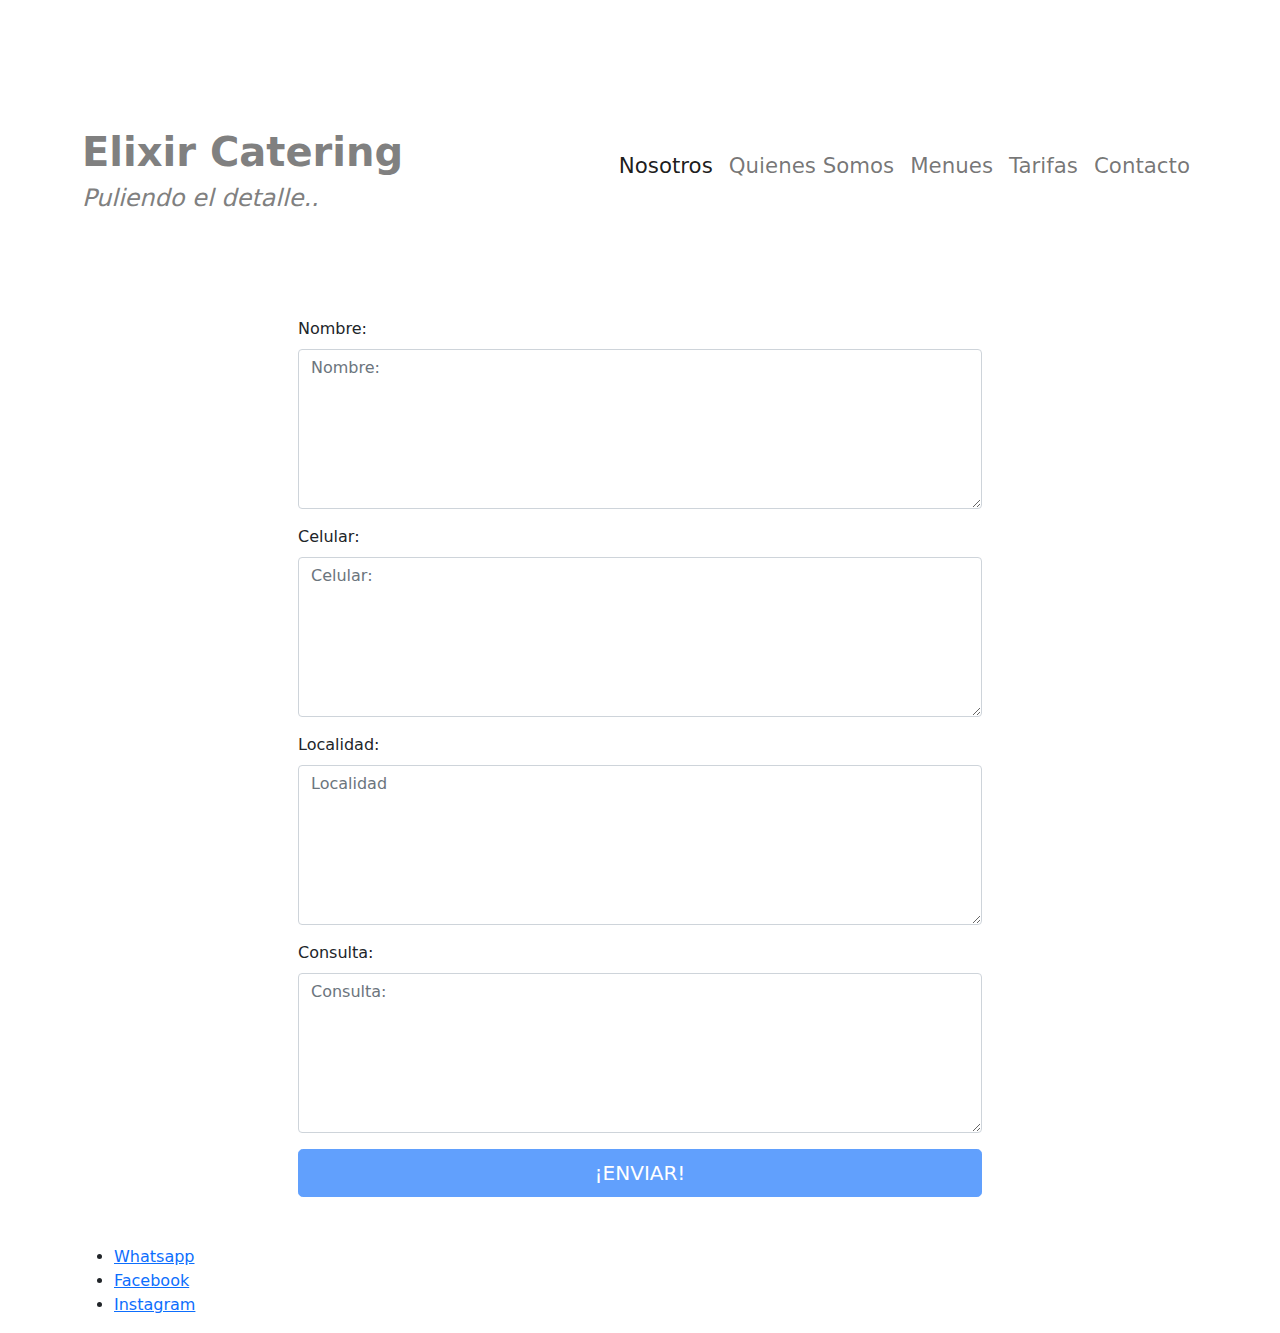
==== archivosHTML/Contactos.html @ 96eec171 "primer commit" ====
<!DOCTYPE html>
<html lang="es">
  <head>
    <meta charset="UTF-8" />
    <meta http-equiv="X-UA-Compatible" content="IE=edge" />
    <meta name="viewport" content="width=device-width, initial-scale=1.0" />
    <meta
      name="descrption"
      content="Somos la empresa numero uno en Catering para TODO tipo de Eventos, ¡Nuestra abundancia y referencias nos abalan!"
    />
    <meta
      name="keywords"
      content="Contacto Elixir Catering, numero de caterings,contacto comida para eventos,Catering, comidas, comidas para eventeos, catering para eventos, cenas, cenas formales, cenas informales, cenas para eventos, almuerzos, fiestas, comidas para fiestas, Elixir Catering"
    />
    <title>Contacto</title>

    <link
      href="https://cdn.jsdelivr.net/npm/bootstrap@5.0.1/dist/css/bootstrap.min.css"
      rel="stylesheet"
      integrity="sha384-+0n0xVW2eSR5OomGNYDnhzAbDsOXxcvSN1TPprVMTNDbiYZCxYbOOl7+AMvyTG2x"
      crossorigin="anonymous"
    />

    <link rel="stylesheet" href="/css/style.css" />
  </head>

  <body class="container">
    <header class="header--global">
      <div class="row">
        <div class="col-md-4 logo--header">
          <h1 class="fw-bold">Elixir Catering</h1>
          <h4 class="fst-italic">Puliendo el detalle..</h4>
        </div>

        <div class="col-md-8 d-flex justify-content-end">
          <nav
            class="navbar navbar-expand-lg navbar-light justify-content-end"
            id=""
          >
            <div class="container-fluid navbar--container-fluid">
              <a class="navbar-brand" href="#"></a>
              <button
                class="navbar-toggler"
                type="button"
                data-bs-toggle="collapse"
                data-bs-target="#navbarNav"
                aria-controls="navbarNav"
                aria-expanded="false"
                aria-label="Toggle navigation"
              >
                <span class="navbar-toggler-icon"></span>
              </button>
              <div
                class="collapse navbar-collapse justify-content-end"
                id="navbarNav"
              >
                <ul class="navbar-nav">
                  <li class="nav-item">
                    <a
                      class="nav-link active"
                      aria-current="page"
                      href="/index.html"
                      >Nosotros</a
                    >
                  </li>
                  <li class="nav-item">
                    <a class="nav-link" href="/archivosHTML/Quienessomos.html"
                      >Quienes Somos</a
                    >
                  </li>
                  <li class="nav-item">
                    <a class="nav-link" href="/archivosHTML/Menues.html"
                      >Menues</a
                    >
                  </li>
                  <li class="nav-item">
                    <a class="nav-link" href="/archivosHTML/Tarifas.html"
                      >Tarifas</a
                    >
                  </li>
                  <li class="nav-item">
                    <a class="nav-link" href="/archivosHTML/Contactos.html"
                      >Contacto</a
                    >
                  </li>
                </ul>
              </div>
            </div>
          </nav>
        </div>
      </div>
    </header>

    <main>
      <div class="container">
        <div class="caja--form">
          <div class="container px-20 my-5">
            <form id="contactForm" data-sb-form-api-token="API_TOKEN">
              <div class="mb-3">
                <label class="form-label" for="nombre">Nombre:</label>
                <textarea
                  class="form-control"
                  id="nombre"
                  type="text"
                  placeholder="Nombre:"
                  style="height: 10rem"
                  data-sb-validations="required"
                ></textarea>
                <div
                  class="invalid-feedback"
                  data-sb-feedback="nombre:required"
                >
                  Nombre: is required.
                </div>
              </div>
              <div class="mb-3">
                <label class="form-label" for="celular">Celular:</label>
                <textarea
                  class="form-control"
                  id="celular"
                  type="text"
                  placeholder="Celular:"
                  style="height: 10rem"
                  data-sb-validations="required"
                ></textarea>
                <div
                  class="invalid-feedback"
                  data-sb-feedback="celular:required"
                >
                  Celular: is required.
                </div>
              </div>
              <div class="mb-3">
                <label class="form-label" for="localidad">Localidad:</label>
                <textarea
                  class="form-control"
                  id="localidad"
                  type="text"
                  placeholder="Localidad"
                  style="height: 10rem"
                  data-sb-validations="required"
                ></textarea>
                <div
                  class="invalid-feedback"
                  data-sb-feedback="localidad:required"
                >
                  Localidad is required.
                </div>
              </div>
              <div class="mb-3">
                <label class="form-label" for="consulta">Consulta:</label>
                <textarea
                  class="form-control"
                  id="consulta"
                  type="text"
                  placeholder="Consulta:"
                  style="height: 10rem"
                  data-sb-validations="required"
                ></textarea>
                <div
                  class="invalid-feedback"
                  data-sb-feedback="consulta:required"
                >
                  Consulta: is required.
                </div>
              </div>
              <div class="d-none" id="submitSuccessMessage">
                <div class="text-center mb-3">
                  <div class="fw-bolder">Form submission successful!</div>
                  <p></p>
                  <a
                    href="https://startbootstrap.com/solution/contact-forms"
                  ></a>
                </div>
              </div>
              <div class="d-none" id="submitErrorMessage">
                <div class="text-center text-danger mb-3">
                  Error sending message!
                </div>
              </div>
              <div class="d-grid">
                <button
                  class="btn btn-primary btn-lg disabled"
                  id="submitButton"
                  type="submit"
                >
                  ¡ENVIAR!
                </button>
              </div>
            </form>
          </div>
          <script src="https://cdn.startbootstrap.com/sb-forms-latest.js"></script>
        </div>
      </div>
      <script src="https://cdn.startbootstrap.com/sb-forms-latest.js"></script>
    </main>

    <footer class="Footer">
      <nav class="NavFooter">
        <ul class="UlFooter">
          <li class="LiF">
            <a href="" class="FooterText"
              ><i class="fab fa-whatsapp"></i> Whatsapp</a
            >
          </li>
          <li class="LiF">
            <a href="" class="FooterText">
              <i class="fab fa-facebook"></i> Facebook</a
            >
          </li>
          <li class="LiF">
            <a href="" class="FooterText">
              <i class="fab fa-instagram"></i> Instagram</a
            >
          </li>
        </ul>
      </nav>
    </footer>

    <script src="bootstrap/dist/js/bootstrap.js"></script>
  </body>
</html>
---- css/style.css ----
/*HEADER*/
.navbar--container-fluid {
  padding-right: 0%;
  padding-top: 2rem;
  margin-top: 2rem;
}

.navbar--container-fluid .navbar-brand {
  padding: 0%;
}

.navbar--container-fluid .navbar-brand #navbarNav {
  font-size: 6rem;
}

.nav-link {
  font-size: 1.33333rem;
}

.logo--header {
  color: gray;
  margin-bottom: 3rem;
}

/*INDEX*/
.caja--index {
  margin-top: 2rem;
  padding-top: 2rem;
}

.titulo--index {
  color: gray;
  margin-top: 4rem;
}

.subtitulo--index {
  font-size: 1.4rem;
}

.Texto--Index {
  font-size: 1.53846rem;
  color: gray;
}

.img--index {
  margin-top: 2rem;
  border-radius: 1rem;
}

.titulo--index {
  color: gray;
}

.clase-1 {
  width: 2rem;
  height: 2rem;
  background-color: green;
  margin-left: 1rem;
}

.clase-2 {
  width: 4rem;
  height: 4rem;
  background-color: green;
  margin-left: 2rem;
}

.clase-3 {
  width: 6rem;
  height: 6rem;
  background-color: green;
  margin-left: 3rem;
}

.clase-4 {
  width: 8rem;
  height: 8rem;
  background-color: green;
  margin-left: 4rem;
}

.clase-5 {
  width: 10rem;
  height: 10rem;
  background-color: green;
  margin-left: 5rem;
}

/*HEADER*/
.header--global {
  margin-top: 2rem;
}

.header--global .navbar--container-fluid {
  padding-right: 0%;
  padding-top: 0%;
  margin-top: 0%;
}

.header--global .navbar--container-fluid .navbar-brand {
  padding: 0%;
}

.header--global .navbar--container-fluid .navbar-brand #navbarNav {
  font-size: 1.33333rem;
}

.header--global .logo--header {
  margin-top: 4rem;
  color: gray;
}

/*quienessomos*/
#Caja-Quienes-Somos {
  margin-top: 4rem;
}

#Caja-Quienes-Somos .objetivo--comoempresa {
  font-size: 2rem;
  color: gray;
}

#Caja-Quienes-Somos .TextoQuienesSomos {
  font-size: 1.4rem;
}

/*HEADER*/
.header--global {
  margin-top: 4rem;
}

.header--global .navbar--container-fluid {
  padding-right: 0%;
  padding-top: 0%;
  margin-top: 0%;
}

.header--global .navbar--container-fluid .navbar-brand {
  padding: 0%;
}

.header--global .navbar--container-fluid .navbar-brand #navbarNav {
  font-size: 1.33333rem;
}

.header--global .logo--header {
  margin-top: 4rem;
  color: gray;
}

/*menues*/
.div-informales {
  margin-bottom: 4rem;
}

.div-informales .SubInformales {
  color: gray;
  font-size: 2rem;
}

.div-informales .TextoInformales {
  font-size: 1.33333rem;
}

.contenedor-formales {
  margin-top: 4rem;
}

.contenedor-formales .SubFormales {
  color: gray;
  font-size: 2rem;
}

.contenedor-formales .TextoFormales {
  font-size: 1.33333rem;
}

/*HEADER*/
.header--global {
  margin-top: 4rem;
}

.header--global .navbar--container-fluid {
  padding-right: 0%;
  padding-top: 0%;
  margin-top: 0%;
}

.header--global .navbar--container-fluid .navbar-brand {
  padding: 0%;
}

.header--global .navbar--container-fluid .navbar-brand #navbarNav {
  font-size: 1.33333rem;
}

.header--global .logo--header {
  margin-top: 4rem;
  color: gray;
}

/*HEADER*/
.header--global {
  margin-top: 4rem;
}

.header--global .navbar--container-fluid {
  padding-right: 0%;
  padding-top: 0%;
  margin-top: 0%;
}

.header--global .navbar--container-fluid .navbar-brand {
  padding: 0%;
}

.header--global .navbar--container-fluid .navbar-brand #navbarNav {
  font-size: 1.33333rem;
}

.header--global .logo--header {
  margin-top: 4rem;
  color: gray;
}

/*contactos*/
#contactForm {
  margin-left: 12rem;
  margin-right: 12rem;
}

.AAASSS {
  font-size: 4rem;
  color: gray;
}

/*!
 * Bootstrap v5.0.2 (https://getbootstrap.com/)
 * Copyright 2011-2021 The Bootstrap Authors
 * Copyright 2011-2021 Twitter, Inc.
 * Licensed under MIT (https://github.com/twbs/bootstrap/blob/main/LICENSE)
 */
:root {
  --bs-blue: #0d6efd;
  --bs-indigo: #6610f2;
  --bs-purple: #6f42c1;
  --bs-pink: #d63384;
  --bs-red: #dc3545;
  --bs-orange: #fd7e14;
  --bs-yellow: #ffc107;
  --bs-green: #198754;
  --bs-teal: #20c997;
  --bs-cyan: #0dcaf0;
  --bs-white: #fff;
  --bs-gray: #6c757d;
  --bs-gray-dark: #343a40;
  --bs-primary: #0d6efd;
  --bs-secondary: #6c757d;
  --bs-success: #198754;
  --bs-info: #0dcaf0;
  --bs-warning: #ffc107;
  --bs-danger: #dc3545;
  --bs-light: #f8f9fa;
  --bs-dark: #212529;
  --bs-font-sans-serif: system-ui, -apple-system, "Segoe UI", Roboto, "Helvetica Neue", Arial, "Noto Sans", "Liberation Sans", sans-serif, "Apple Color Emoji", "Segoe UI Emoji", "Segoe UI Symbol", "Noto Color Emoji";
  --bs-font-monospace: SFMono-Regular, Menlo, Monaco, Consolas, "Liberation Mono", "Courier New", monospace;
  --bs-gradient: linear-gradient(180deg, rgba(255, 255, 255, 0.15), rgba(255, 255, 255, 0));
}

*,
*::before,
*::after {
  -webkit-box-sizing: border-box;
          box-sizing: border-box;
}

@media (prefers-reduced-motion: no-preference) {
  :root {
    scroll-behavior: smooth;
  }
}

body {
  margin: 0;
  font-family: var(--bs-font-sans-serif);
  font-size: 1rem;
  font-weight: 400;
  line-height: 1.5;
  color: #212529;
  background-color: #fff;
  -webkit-text-size-adjust: 100%;
  -webkit-tap-highlight-color: rgba(0, 0, 0, 0);
}

hr {
  margin: 1rem 0;
  color: inherit;
  background-color: currentColor;
  border: 0;
  opacity: 0.25;
}

hr:not([size]) {
  height: 1px;
}

h1, .h1, h2, .h2, h3, .h3, h4, .h4, h5, .h5, h6, .h6 {
  margin-top: 0;
  margin-bottom: 0.5rem;
  font-weight: 500;
  line-height: 1.2;
}

h1, .h1 {
  font-size: calc(1.375rem + 1.5vw);
}

@media (min-width: 1200px) {
  h1, .h1 {
    font-size: 2.5rem;
  }
}

h2, .h2 {
  font-size: calc(1.325rem + 0.9vw);
}

@media (min-width: 1200px) {
  h2, .h2 {
    font-size: 2rem;
  }
}

h3, .h3 {
  font-size: calc(1.3rem + 0.6vw);
}

@media (min-width: 1200px) {
  h3, .h3 {
    font-size: 1.75rem;
  }
}

h4, .h4 {
  font-size: calc(1.275rem + 0.3vw);
}

@media (min-width: 1200px) {
  h4, .h4 {
    font-size: 1.5rem;
  }
}

h5, .h5 {
  font-size: 1.25rem;
}

h6, .h6 {
  font-size: 1rem;
}

p {
  margin-top: 0;
  margin-bottom: 1rem;
}

abbr[title],
abbr[data-bs-original-title] {
  -webkit-text-decoration: underline dotted;
          text-decoration: underline dotted;
  cursor: help;
  text-decoration-skip-ink: none;
}

address {
  margin-bottom: 1rem;
  font-style: normal;
  line-height: inherit;
}

ol,
ul {
  padding-left: 2rem;
}

ol,
ul,
dl {
  margin-top: 0;
  margin-bottom: 1rem;
}

ol ol,
ul ul,
ol ul,
ul ol {
  margin-bottom: 0;
}

dt {
  font-weight: 700;
}

dd {
  margin-bottom: .5rem;
  margin-left: 0;
}

blockquote {
  margin: 0 0 1rem;
}

b,
strong {
  font-weight: bolder;
}

small, .small {
  font-size: 0.875em;
}

mark, .mark {
  padding: 0.2em;
  background-color: #fcf8e3;
}

sub,
sup {
  position: relative;
  font-size: 0.75em;
  line-height: 0;
  vertical-align: baseline;
}

sub {
  bottom: -.25em;
}

sup {
  top: -.5em;
}

a {
  color: #0d6efd;
  text-decoration: underline;
}

a:hover {
  color: #0a58ca;
}

a:not([href]):not([class]), a:not([href]):not([class]):hover {
  color: inherit;
  text-decoration: none;
}

pre,
code,
kbd,
samp {
  font-family: var(--bs-font-monospace);
  font-size: 1em;
  direction: ltr /* rtl:ignore */;
  unicode-bidi: bidi-override;
}

pre {
  display: block;
  margin-top: 0;
  margin-bottom: 1rem;
  overflow: auto;
  font-size: 0.875em;
}

pre code {
  font-size: inherit;
  color: inherit;
  word-break: normal;
}

code {
  font-size: 0.875em;
  color: #d63384;
  word-wrap: break-word;
}

a > code {
  color: inherit;
}

kbd {
  padding: 0.2rem 0.4rem;
  font-size: 0.875em;
  color: #fff;
  background-color: #212529;
  border-radius: 0.2rem;
}

kbd kbd {
  padding: 0;
  font-size: 1em;
  font-weight: 700;
}

figure {
  margin: 0 0 1rem;
}

img,
svg {
  vertical-align: middle;
}

table {
  caption-side: bottom;
  border-collapse: collapse;
}

caption {
  padding-top: 0.5rem;
  padding-bottom: 0.5rem;
  color: #6c757d;
  text-align: left;
}

th {
  text-align: inherit;
  text-align: -webkit-match-parent;
}

thead,
tbody,
tfoot,
tr,
td,
th {
  border-color: inherit;
  border-style: solid;
  border-width: 0;
}

label {
  display: inline-block;
}

button {
  border-radius: 0;
}

button:focus:not(:focus-visible) {
  outline: 0;
}

input,
button,
select,
optgroup,
textarea {
  margin: 0;
  font-family: inherit;
  font-size: inherit;
  line-height: inherit;
}

button,
select {
  text-transform: none;
}

[role="button"] {
  cursor: pointer;
}

select {
  word-wrap: normal;
}

select:disabled {
  opacity: 1;
}

[list]::-webkit-calendar-picker-indicator {
  display: none;
}

button,
[type="button"],
[type="reset"],
[type="submit"] {
  -webkit-appearance: button;
}

button:not(:disabled),
[type="button"]:not(:disabled),
[type="reset"]:not(:disabled),
[type="submit"]:not(:disabled) {
  cursor: pointer;
}

::-moz-focus-inner {
  padding: 0;
  border-style: none;
}

textarea {
  resize: vertical;
}

fieldset {
  min-width: 0;
  padding: 0;
  margin: 0;
  border: 0;
}

legend {
  float: left;
  width: 100%;
  padding: 0;
  margin-bottom: 0.5rem;
  font-size: calc(1.275rem + 0.3vw);
  line-height: inherit;
}

@media (min-width: 1200px) {
  legend {
    font-size: 1.5rem;
  }
}

legend + * {
  clear: left;
}

::-webkit-datetime-edit-fields-wrapper,
::-webkit-datetime-edit-text,
::-webkit-datetime-edit-minute,
::-webkit-datetime-edit-hour-field,
::-webkit-datetime-edit-day-field,
::-webkit-datetime-edit-month-field,
::-webkit-datetime-edit-year-field {
  padding: 0;
}

::-webkit-inner-spin-button {
  height: auto;
}

[type="search"] {
  outline-offset: -2px;
  -webkit-appearance: textfield;
}

/* rtl:raw:
[type="tel"],
[type="url"],
[type="email"],
[type="number"] {
  direction: ltr;
}
*/
::-webkit-search-decoration {
  -webkit-appearance: none;
}

::-webkit-color-swatch-wrapper {
  padding: 0;
}

::file-selector-button {
  font: inherit;
}

::-webkit-file-upload-button {
  font: inherit;
  -webkit-appearance: button;
}

output {
  display: inline-block;
}

iframe {
  border: 0;
}

summary {
  display: list-item;
  cursor: pointer;
}

progress {
  vertical-align: baseline;
}

[hidden] {
  display: none !important;
}

.lead {
  font-size: 1.25rem;
  font-weight: 300;
}

.display-1 {
  font-size: calc(1.625rem + 4.5vw);
  font-weight: 300;
  line-height: 1.2;
}

@media (min-width: 1200px) {
  .display-1 {
    font-size: 5rem;
  }
}

.display-2 {
  font-size: calc(1.575rem + 3.9vw);
  font-weight: 300;
  line-height: 1.2;
}

@media (min-width: 1200px) {
  .display-2 {
    font-size: 4.5rem;
  }
}

.display-3 {
  font-size: calc(1.525rem + 3.3vw);
  font-weight: 300;
  line-height: 1.2;
}

@media (min-width: 1200px) {
  .display-3 {
    font-size: 4rem;
  }
}

.display-4 {
  font-size: calc(1.475rem + 2.7vw);
  font-weight: 300;
  line-height: 1.2;
}

@media (min-width: 1200px) {
  .display-4 {
    font-size: 3.5rem;
  }
}

.display-5 {
  font-size: calc(1.425rem + 2.1vw);
  font-weight: 300;
  line-height: 1.2;
}

@media (min-width: 1200px) {
  .display-5 {
    font-size: 3rem;
  }
}

.display-6 {
  font-size: calc(1.375rem + 1.5vw);
  font-weight: 300;
  line-height: 1.2;
}

@media (min-width: 1200px) {
  .display-6 {
    font-size: 2.5rem;
  }
}

.list-unstyled {
  padding-left: 0;
  list-style: none;
}

.list-inline {
  padding-left: 0;
  list-style: none;
}

.list-inline-item {
  display: inline-block;
}

.list-inline-item:not(:last-child) {
  margin-right: 0.5rem;
}

.initialism {
  font-size: 0.875em;
  text-transform: uppercase;
}

.blockquote {
  margin-bottom: 1rem;
  font-size: 1.25rem;
}

.blockquote > :last-child {
  margin-bottom: 0;
}

.blockquote-footer {
  margin-top: -1rem;
  margin-bottom: 1rem;
  font-size: 0.875em;
  color: #6c757d;
}

.blockquote-footer::before {
  content: "\2014\00A0";
}

.img-fluid {
  max-width: 100%;
  height: auto;
}

.img-thumbnail {
  padding: 0.25rem;
  background-color: #fff;
  border: 1px solid #dee2e6;
  border-radius: 0.25rem;
  max-width: 100%;
  height: auto;
}

.figure {
  display: inline-block;
}

.figure-img {
  margin-bottom: 0.5rem;
  line-height: 1;
}

.figure-caption {
  font-size: 0.875em;
  color: #6c757d;
}

.container,
.container-fluid,
.container-sm,
.container-md,
.container-lg,
.container-xl,
.container-xxl {
  width: 100%;
  padding-right: var(--bs-gutter-x, 0.75rem);
  padding-left: var(--bs-gutter-x, 0.75rem);
  margin-right: auto;
  margin-left: auto;
}

@media (min-width: 576px) {
  .container, .container-sm {
    max-width: 540px;
  }
}

@media (min-width: 768px) {
  .container, .container-sm, .container-md {
    max-width: 720px;
  }
}

@media (min-width: 992px) {
  .container, .container-sm, .container-md, .container-lg {
    max-width: 960px;
  }
}

@media (min-width: 1200px) {
  .container, .container-sm, .container-md, .container-lg, .container-xl {
    max-width: 1140px;
  }
}

@media (min-width: 1400px) {
  .container, .container-sm, .container-md, .container-lg, .container-xl, .container-xxl {
    max-width: 1320px;
  }
}

.row {
  --bs-gutter-x: 1.5rem;
  --bs-gutter-y: 0;
  display: -webkit-box;
  display: -ms-flexbox;
  display: flex;
  -ms-flex-wrap: wrap;
      flex-wrap: wrap;
  margin-top: calc(var(--bs-gutter-y) * -1);
  margin-right: calc(var(--bs-gutter-x) * -.5);
  margin-left: calc(var(--bs-gutter-x) * -.5);
}

.row > * {
  -ms-flex-negative: 0;
      flex-shrink: 0;
  width: 100%;
  max-width: 100%;
  padding-right: calc(var(--bs-gutter-x) * .5);
  padding-left: calc(var(--bs-gutter-x) * .5);
  margin-top: var(--bs-gutter-y);
}

.col {
  -webkit-box-flex: 1;
      -ms-flex: 1 0 0%;
          flex: 1 0 0%;
}

.row-cols-auto > * {
  -webkit-box-flex: 0;
      -ms-flex: 0 0 auto;
          flex: 0 0 auto;
  width: auto;
}

.row-cols-1 > * {
  -webkit-box-flex: 0;
      -ms-flex: 0 0 auto;
          flex: 0 0 auto;
  width: 100%;
}

.row-cols-2 > * {
  -webkit-box-flex: 0;
      -ms-flex: 0 0 auto;
          flex: 0 0 auto;
  width: 50%;
}

.row-cols-3 > * {
  -webkit-box-flex: 0;
      -ms-flex: 0 0 auto;
          flex: 0 0 auto;
  width: 33.33333%;
}

.row-cols-4 > * {
  -webkit-box-flex: 0;
      -ms-flex: 0 0 auto;
          flex: 0 0 auto;
  width: 25%;
}

.row-cols-5 > * {
  -webkit-box-flex: 0;
      -ms-flex: 0 0 auto;
          flex: 0 0 auto;
  width: 20%;
}

.row-cols-6 > * {
  -webkit-box-flex: 0;
      -ms-flex: 0 0 auto;
          flex: 0 0 auto;
  width: 16.66667%;
}

@media (min-width: 576px) {
  .col-sm {
    -webkit-box-flex: 1;
        -ms-flex: 1 0 0%;
            flex: 1 0 0%;
  }
  .row-cols-sm-auto > * {
    -webkit-box-flex: 0;
        -ms-flex: 0 0 auto;
            flex: 0 0 auto;
    width: auto;
  }
  .row-cols-sm-1 > * {
    -webkit-box-flex: 0;
        -ms-flex: 0 0 auto;
            flex: 0 0 auto;
    width: 100%;
  }
  .row-cols-sm-2 > * {
    -webkit-box-flex: 0;
        -ms-flex: 0 0 auto;
            flex: 0 0 auto;
    width: 50%;
  }
  .row-cols-sm-3 > * {
    -webkit-box-flex: 0;
        -ms-flex: 0 0 auto;
            flex: 0 0 auto;
    width: 33.33333%;
  }
  .row-cols-sm-4 > * {
    -webkit-box-flex: 0;
        -ms-flex: 0 0 auto;
            flex: 0 0 auto;
    width: 25%;
  }
  .row-cols-sm-5 > * {
    -webkit-box-flex: 0;
        -ms-flex: 0 0 auto;
            flex: 0 0 auto;
    width: 20%;
  }
  .row-cols-sm-6 > * {
    -webkit-box-flex: 0;
        -ms-flex: 0 0 auto;
            flex: 0 0 auto;
    width: 16.66667%;
  }
}

@media (min-width: 768px) {
  .col-md {
    -webkit-box-flex: 1;
        -ms-flex: 1 0 0%;
            flex: 1 0 0%;
  }
  .row-cols-md-auto > * {
    -webkit-box-flex: 0;
        -ms-flex: 0 0 auto;
            flex: 0 0 auto;
    width: auto;
  }
  .row-cols-md-1 > * {
    -webkit-box-flex: 0;
        -ms-flex: 0 0 auto;
            flex: 0 0 auto;
    width: 100%;
  }
  .row-cols-md-2 > * {
    -webkit-box-flex: 0;
        -ms-flex: 0 0 auto;
            flex: 0 0 auto;
    width: 50%;
  }
  .row-cols-md-3 > * {
    -webkit-box-flex: 0;
        -ms-flex: 0 0 auto;
            flex: 0 0 auto;
    width: 33.33333%;
  }
  .row-cols-md-4 > * {
    -webkit-box-flex: 0;
        -ms-flex: 0 0 auto;
            flex: 0 0 auto;
    width: 25%;
  }
  .row-cols-md-5 > * {
    -webkit-box-flex: 0;
        -ms-flex: 0 0 auto;
            flex: 0 0 auto;
    width: 20%;
  }
  .row-cols-md-6 > * {
    -webkit-box-flex: 0;
        -ms-flex: 0 0 auto;
            flex: 0 0 auto;
    width: 16.66667%;
  }
}

@media (min-width: 992px) {
  .col-lg {
    -webkit-box-flex: 1;
        -ms-flex: 1 0 0%;
            flex: 1 0 0%;
  }
  .row-cols-lg-auto > * {
    -webkit-box-flex: 0;
        -ms-flex: 0 0 auto;
            flex: 0 0 auto;
    width: auto;
  }
  .row-cols-lg-1 > * {
    -webkit-box-flex: 0;
        -ms-flex: 0 0 auto;
            flex: 0 0 auto;
    width: 100%;
  }
  .row-cols-lg-2 > * {
    -webkit-box-flex: 0;
        -ms-flex: 0 0 auto;
            flex: 0 0 auto;
    width: 50%;
  }
  .row-cols-lg-3 > * {
    -webkit-box-flex: 0;
        -ms-flex: 0 0 auto;
            flex: 0 0 auto;
    width: 33.33333%;
  }
  .row-cols-lg-4 > * {
    -webkit-box-flex: 0;
        -ms-flex: 0 0 auto;
            flex: 0 0 auto;
    width: 25%;
  }
  .row-cols-lg-5 > * {
    -webkit-box-flex: 0;
        -ms-flex: 0 0 auto;
            flex: 0 0 auto;
    width: 20%;
  }
  .row-cols-lg-6 > * {
    -webkit-box-flex: 0;
        -ms-flex: 0 0 auto;
            flex: 0 0 auto;
    width: 16.66667%;
  }
}

@media (min-width: 1200px) {
  .col-xl {
    -webkit-box-flex: 1;
        -ms-flex: 1 0 0%;
            flex: 1 0 0%;
  }
  .row-cols-xl-auto > * {
    -webkit-box-flex: 0;
        -ms-flex: 0 0 auto;
            flex: 0 0 auto;
    width: auto;
  }
  .row-cols-xl-1 > * {
    -webkit-box-flex: 0;
        -ms-flex: 0 0 auto;
            flex: 0 0 auto;
    width: 100%;
  }
  .row-cols-xl-2 > * {
    -webkit-box-flex: 0;
        -ms-flex: 0 0 auto;
            flex: 0 0 auto;
    width: 50%;
  }
  .row-cols-xl-3 > * {
    -webkit-box-flex: 0;
        -ms-flex: 0 0 auto;
            flex: 0 0 auto;
    width: 33.33333%;
  }
  .row-cols-xl-4 > * {
    -webkit-box-flex: 0;
        -ms-flex: 0 0 auto;
            flex: 0 0 auto;
    width: 25%;
  }
  .row-cols-xl-5 > * {
    -webkit-box-flex: 0;
        -ms-flex: 0 0 auto;
            flex: 0 0 auto;
    width: 20%;
  }
  .row-cols-xl-6 > * {
    -webkit-box-flex: 0;
        -ms-flex: 0 0 auto;
            flex: 0 0 auto;
    width: 16.66667%;
  }
}

@media (min-width: 1400px) {
  .col-xxl {
    -webkit-box-flex: 1;
        -ms-flex: 1 0 0%;
            flex: 1 0 0%;
  }
  .row-cols-xxl-auto > * {
    -webkit-box-flex: 0;
        -ms-flex: 0 0 auto;
            flex: 0 0 auto;
    width: auto;
  }
  .row-cols-xxl-1 > * {
    -webkit-box-flex: 0;
        -ms-flex: 0 0 auto;
            flex: 0 0 auto;
    width: 100%;
  }
  .row-cols-xxl-2 > * {
    -webkit-box-flex: 0;
        -ms-flex: 0 0 auto;
            flex: 0 0 auto;
    width: 50%;
  }
  .row-cols-xxl-3 > * {
    -webkit-box-flex: 0;
        -ms-flex: 0 0 auto;
            flex: 0 0 auto;
    width: 33.33333%;
  }
  .row-cols-xxl-4 > * {
    -webkit-box-flex: 0;
        -ms-flex: 0 0 auto;
            flex: 0 0 auto;
    width: 25%;
  }
  .row-cols-xxl-5 > * {
    -webkit-box-flex: 0;
        -ms-flex: 0 0 auto;
            flex: 0 0 auto;
    width: 20%;
  }
  .row-cols-xxl-6 > * {
    -webkit-box-flex: 0;
        -ms-flex: 0 0 auto;
            flex: 0 0 auto;
    width: 16.66667%;
  }
}

.col-auto {
  -webkit-box-flex: 0;
      -ms-flex: 0 0 auto;
          flex: 0 0 auto;
  width: auto;
}

.col-1 {
  -webkit-box-flex: 0;
      -ms-flex: 0 0 auto;
          flex: 0 0 auto;
  width: 8.33333%;
}

.col-2 {
  -webkit-box-flex: 0;
      -ms-flex: 0 0 auto;
          flex: 0 0 auto;
  width: 16.66667%;
}

.col-3 {
  -webkit-box-flex: 0;
      -ms-flex: 0 0 auto;
          flex: 0 0 auto;
  width: 25%;
}

.col-4 {
  -webkit-box-flex: 0;
      -ms-flex: 0 0 auto;
          flex: 0 0 auto;
  width: 33.33333%;
}

.col-5 {
  -webkit-box-flex: 0;
      -ms-flex: 0 0 auto;
          flex: 0 0 auto;
  width: 41.66667%;
}

.col-6 {
  -webkit-box-flex: 0;
      -ms-flex: 0 0 auto;
          flex: 0 0 auto;
  width: 50%;
}

.col-7 {
  -webkit-box-flex: 0;
      -ms-flex: 0 0 auto;
          flex: 0 0 auto;
  width: 58.33333%;
}

.col-8 {
  -webkit-box-flex: 0;
      -ms-flex: 0 0 auto;
          flex: 0 0 auto;
  width: 66.66667%;
}

.col-9 {
  -webkit-box-flex: 0;
      -ms-flex: 0 0 auto;
          flex: 0 0 auto;
  width: 75%;
}

.col-10 {
  -webkit-box-flex: 0;
      -ms-flex: 0 0 auto;
          flex: 0 0 auto;
  width: 83.33333%;
}

.col-11 {
  -webkit-box-flex: 0;
      -ms-flex: 0 0 auto;
          flex: 0 0 auto;
  width: 91.66667%;
}

.col-12 {
  -webkit-box-flex: 0;
      -ms-flex: 0 0 auto;
          flex: 0 0 auto;
  width: 100%;
}

.offset-1 {
  margin-left: 8.33333%;
}

.offset-2 {
  margin-left: 16.66667%;
}

.offset-3 {
  margin-left: 25%;
}

.offset-4 {
  margin-left: 33.33333%;
}

.offset-5 {
  margin-left: 41.66667%;
}

.offset-6 {
  margin-left: 50%;
}

.offset-7 {
  margin-left: 58.33333%;
}

.offset-8 {
  margin-left: 66.66667%;
}

.offset-9 {
  margin-left: 75%;
}

.offset-10 {
  margin-left: 83.33333%;
}

.offset-11 {
  margin-left: 91.66667%;
}

.g-0,
.gx-0 {
  --bs-gutter-x: 0;
}

.g-0,
.gy-0 {
  --bs-gutter-y: 0;
}

.g-1,
.gx-1 {
  --bs-gutter-x: 0.25rem;
}

.g-1,
.gy-1 {
  --bs-gutter-y: 0.25rem;
}

.g-2,
.gx-2 {
  --bs-gutter-x: 0.5rem;
}

.g-2,
.gy-2 {
  --bs-gutter-y: 0.5rem;
}

.g-3,
.gx-3 {
  --bs-gutter-x: 1rem;
}

.g-3,
.gy-3 {
  --bs-gutter-y: 1rem;
}

.g-4,
.gx-4 {
  --bs-gutter-x: 1.5rem;
}

.g-4,
.gy-4 {
  --bs-gutter-y: 1.5rem;
}

.g-5,
.gx-5 {
  --bs-gutter-x: 3rem;
}

.g-5,
.gy-5 {
  --bs-gutter-y: 3rem;
}

@media (min-width: 576px) {
  .col-sm-auto {
    -webkit-box-flex: 0;
        -ms-flex: 0 0 auto;
            flex: 0 0 auto;
    width: auto;
  }
  .col-sm-1 {
    -webkit-box-flex: 0;
        -ms-flex: 0 0 auto;
            flex: 0 0 auto;
    width: 8.33333%;
  }
  .col-sm-2 {
    -webkit-box-flex: 0;
        -ms-flex: 0 0 auto;
            flex: 0 0 auto;
    width: 16.66667%;
  }
  .col-sm-3 {
    -webkit-box-flex: 0;
        -ms-flex: 0 0 auto;
            flex: 0 0 auto;
    width: 25%;
  }
  .col-sm-4 {
    -webkit-box-flex: 0;
        -ms-flex: 0 0 auto;
            flex: 0 0 auto;
    width: 33.33333%;
  }
  .col-sm-5 {
    -webkit-box-flex: 0;
        -ms-flex: 0 0 auto;
            flex: 0 0 auto;
    width: 41.66667%;
  }
  .col-sm-6 {
    -webkit-box-flex: 0;
        -ms-flex: 0 0 auto;
            flex: 0 0 auto;
    width: 50%;
  }
  .col-sm-7 {
    -webkit-box-flex: 0;
        -ms-flex: 0 0 auto;
            flex: 0 0 auto;
    width: 58.33333%;
  }
  .col-sm-8 {
    -webkit-box-flex: 0;
        -ms-flex: 0 0 auto;
            flex: 0 0 auto;
    width: 66.66667%;
  }
  .col-sm-9 {
    -webkit-box-flex: 0;
        -ms-flex: 0 0 auto;
            flex: 0 0 auto;
    width: 75%;
  }
  .col-sm-10 {
    -webkit-box-flex: 0;
        -ms-flex: 0 0 auto;
            flex: 0 0 auto;
    width: 83.33333%;
  }
  .col-sm-11 {
    -webkit-box-flex: 0;
        -ms-flex: 0 0 auto;
            flex: 0 0 auto;
    width: 91.66667%;
  }
  .col-sm-12 {
    -webkit-box-flex: 0;
        -ms-flex: 0 0 auto;
            flex: 0 0 auto;
    width: 100%;
  }
  .offset-sm-0 {
    margin-left: 0;
  }
  .offset-sm-1 {
    margin-left: 8.33333%;
  }
  .offset-sm-2 {
    margin-left: 16.66667%;
  }
  .offset-sm-3 {
    margin-left: 25%;
  }
  .offset-sm-4 {
    margin-left: 33.33333%;
  }
  .offset-sm-5 {
    margin-left: 41.66667%;
  }
  .offset-sm-6 {
    margin-left: 50%;
  }
  .offset-sm-7 {
    margin-left: 58.33333%;
  }
  .offset-sm-8 {
    margin-left: 66.66667%;
  }
  .offset-sm-9 {
    margin-left: 75%;
  }
  .offset-sm-10 {
    margin-left: 83.33333%;
  }
  .offset-sm-11 {
    margin-left: 91.66667%;
  }
  .g-sm-0,
  .gx-sm-0 {
    --bs-gutter-x: 0;
  }
  .g-sm-0,
  .gy-sm-0 {
    --bs-gutter-y: 0;
  }
  .g-sm-1,
  .gx-sm-1 {
    --bs-gutter-x: 0.25rem;
  }
  .g-sm-1,
  .gy-sm-1 {
    --bs-gutter-y: 0.25rem;
  }
  .g-sm-2,
  .gx-sm-2 {
    --bs-gutter-x: 0.5rem;
  }
  .g-sm-2,
  .gy-sm-2 {
    --bs-gutter-y: 0.5rem;
  }
  .g-sm-3,
  .gx-sm-3 {
    --bs-gutter-x: 1rem;
  }
  .g-sm-3,
  .gy-sm-3 {
    --bs-gutter-y: 1rem;
  }
  .g-sm-4,
  .gx-sm-4 {
    --bs-gutter-x: 1.5rem;
  }
  .g-sm-4,
  .gy-sm-4 {
    --bs-gutter-y: 1.5rem;
  }
  .g-sm-5,
  .gx-sm-5 {
    --bs-gutter-x: 3rem;
  }
  .g-sm-5,
  .gy-sm-5 {
    --bs-gutter-y: 3rem;
  }
}

@media (min-width: 768px) {
  .col-md-auto {
    -webkit-box-flex: 0;
        -ms-flex: 0 0 auto;
            flex: 0 0 auto;
    width: auto;
  }
  .col-md-1 {
    -webkit-box-flex: 0;
        -ms-flex: 0 0 auto;
            flex: 0 0 auto;
    width: 8.33333%;
  }
  .col-md-2 {
    -webkit-box-flex: 0;
        -ms-flex: 0 0 auto;
            flex: 0 0 auto;
    width: 16.66667%;
  }
  .col-md-3 {
    -webkit-box-flex: 0;
        -ms-flex: 0 0 auto;
            flex: 0 0 auto;
    width: 25%;
  }
  .col-md-4 {
    -webkit-box-flex: 0;
        -ms-flex: 0 0 auto;
            flex: 0 0 auto;
    width: 33.33333%;
  }
  .col-md-5 {
    -webkit-box-flex: 0;
        -ms-flex: 0 0 auto;
            flex: 0 0 auto;
    width: 41.66667%;
  }
  .col-md-6 {
    -webkit-box-flex: 0;
        -ms-flex: 0 0 auto;
            flex: 0 0 auto;
    width: 50%;
  }
  .col-md-7 {
    -webkit-box-flex: 0;
        -ms-flex: 0 0 auto;
            flex: 0 0 auto;
    width: 58.33333%;
  }
  .col-md-8 {
    -webkit-box-flex: 0;
        -ms-flex: 0 0 auto;
            flex: 0 0 auto;
    width: 66.66667%;
  }
  .col-md-9 {
    -webkit-box-flex: 0;
        -ms-flex: 0 0 auto;
            flex: 0 0 auto;
    width: 75%;
  }
  .col-md-10 {
    -webkit-box-flex: 0;
        -ms-flex: 0 0 auto;
            flex: 0 0 auto;
    width: 83.33333%;
  }
  .col-md-11 {
    -webkit-box-flex: 0;
        -ms-flex: 0 0 auto;
            flex: 0 0 auto;
    width: 91.66667%;
  }
  .col-md-12 {
    -webkit-box-flex: 0;
        -ms-flex: 0 0 auto;
            flex: 0 0 auto;
    width: 100%;
  }
  .offset-md-0 {
    margin-left: 0;
  }
  .offset-md-1 {
    margin-left: 8.33333%;
  }
  .offset-md-2 {
    margin-left: 16.66667%;
  }
  .offset-md-3 {
    margin-left: 25%;
  }
  .offset-md-4 {
    margin-left: 33.33333%;
  }
  .offset-md-5 {
    margin-left: 41.66667%;
  }
  .offset-md-6 {
    margin-left: 50%;
  }
  .offset-md-7 {
    margin-left: 58.33333%;
  }
  .offset-md-8 {
    margin-left: 66.66667%;
  }
  .offset-md-9 {
    margin-left: 75%;
  }
  .offset-md-10 {
    margin-left: 83.33333%;
  }
  .offset-md-11 {
    margin-left: 91.66667%;
  }
  .g-md-0,
  .gx-md-0 {
    --bs-gutter-x: 0;
  }
  .g-md-0,
  .gy-md-0 {
    --bs-gutter-y: 0;
  }
  .g-md-1,
  .gx-md-1 {
    --bs-gutter-x: 0.25rem;
  }
  .g-md-1,
  .gy-md-1 {
    --bs-gutter-y: 0.25rem;
  }
  .g-md-2,
  .gx-md-2 {
    --bs-gutter-x: 0.5rem;
  }
  .g-md-2,
  .gy-md-2 {
    --bs-gutter-y: 0.5rem;
  }
  .g-md-3,
  .gx-md-3 {
    --bs-gutter-x: 1rem;
  }
  .g-md-3,
  .gy-md-3 {
    --bs-gutter-y: 1rem;
  }
  .g-md-4,
  .gx-md-4 {
    --bs-gutter-x: 1.5rem;
  }
  .g-md-4,
  .gy-md-4 {
    --bs-gutter-y: 1.5rem;
  }
  .g-md-5,
  .gx-md-5 {
    --bs-gutter-x: 3rem;
  }
  .g-md-5,
  .gy-md-5 {
    --bs-gutter-y: 3rem;
  }
}

@media (min-width: 992px) {
  .col-lg-auto {
    -webkit-box-flex: 0;
        -ms-flex: 0 0 auto;
            flex: 0 0 auto;
    width: auto;
  }
  .col-lg-1 {
    -webkit-box-flex: 0;
        -ms-flex: 0 0 auto;
            flex: 0 0 auto;
    width: 8.33333%;
  }
  .col-lg-2 {
    -webkit-box-flex: 0;
        -ms-flex: 0 0 auto;
            flex: 0 0 auto;
    width: 16.66667%;
  }
  .col-lg-3 {
    -webkit-box-flex: 0;
        -ms-flex: 0 0 auto;
            flex: 0 0 auto;
    width: 25%;
  }
  .col-lg-4 {
    -webkit-box-flex: 0;
        -ms-flex: 0 0 auto;
            flex: 0 0 auto;
    width: 33.33333%;
  }
  .col-lg-5 {
    -webkit-box-flex: 0;
        -ms-flex: 0 0 auto;
            flex: 0 0 auto;
    width: 41.66667%;
  }
  .col-lg-6 {
    -webkit-box-flex: 0;
        -ms-flex: 0 0 auto;
            flex: 0 0 auto;
    width: 50%;
  }
  .col-lg-7 {
    -webkit-box-flex: 0;
        -ms-flex: 0 0 auto;
            flex: 0 0 auto;
    width: 58.33333%;
  }
  .col-lg-8 {
    -webkit-box-flex: 0;
        -ms-flex: 0 0 auto;
            flex: 0 0 auto;
    width: 66.66667%;
  }
  .col-lg-9 {
    -webkit-box-flex: 0;
        -ms-flex: 0 0 auto;
            flex: 0 0 auto;
    width: 75%;
  }
  .col-lg-10 {
    -webkit-box-flex: 0;
        -ms-flex: 0 0 auto;
            flex: 0 0 auto;
    width: 83.33333%;
  }
  .col-lg-11 {
    -webkit-box-flex: 0;
        -ms-flex: 0 0 auto;
            flex: 0 0 auto;
    width: 91.66667%;
  }
  .col-lg-12 {
    -webkit-box-flex: 0;
        -ms-flex: 0 0 auto;
            flex: 0 0 auto;
    width: 100%;
  }
  .offset-lg-0 {
    margin-left: 0;
  }
  .offset-lg-1 {
    margin-left: 8.33333%;
  }
  .offset-lg-2 {
    margin-left: 16.66667%;
  }
  .offset-lg-3 {
    margin-left: 25%;
  }
  .offset-lg-4 {
    margin-left: 33.33333%;
  }
  .offset-lg-5 {
    margin-left: 41.66667%;
  }
  .offset-lg-6 {
    margin-left: 50%;
  }
  .offset-lg-7 {
    margin-left: 58.33333%;
  }
  .offset-lg-8 {
    margin-left: 66.66667%;
  }
  .offset-lg-9 {
    margin-left: 75%;
  }
  .offset-lg-10 {
    margin-left: 83.33333%;
  }
  .offset-lg-11 {
    margin-left: 91.66667%;
  }
  .g-lg-0,
  .gx-lg-0 {
    --bs-gutter-x: 0;
  }
  .g-lg-0,
  .gy-lg-0 {
    --bs-gutter-y: 0;
  }
  .g-lg-1,
  .gx-lg-1 {
    --bs-gutter-x: 0.25rem;
  }
  .g-lg-1,
  .gy-lg-1 {
    --bs-gutter-y: 0.25rem;
  }
  .g-lg-2,
  .gx-lg-2 {
    --bs-gutter-x: 0.5rem;
  }
  .g-lg-2,
  .gy-lg-2 {
    --bs-gutter-y: 0.5rem;
  }
  .g-lg-3,
  .gx-lg-3 {
    --bs-gutter-x: 1rem;
  }
  .g-lg-3,
  .gy-lg-3 {
    --bs-gutter-y: 1rem;
  }
  .g-lg-4,
  .gx-lg-4 {
    --bs-gutter-x: 1.5rem;
  }
  .g-lg-4,
  .gy-lg-4 {
    --bs-gutter-y: 1.5rem;
  }
  .g-lg-5,
  .gx-lg-5 {
    --bs-gutter-x: 3rem;
  }
  .g-lg-5,
  .gy-lg-5 {
    --bs-gutter-y: 3rem;
  }
}

@media (min-width: 1200px) {
  .col-xl-auto {
    -webkit-box-flex: 0;
        -ms-flex: 0 0 auto;
            flex: 0 0 auto;
    width: auto;
  }
  .col-xl-1 {
    -webkit-box-flex: 0;
        -ms-flex: 0 0 auto;
            flex: 0 0 auto;
    width: 8.33333%;
  }
  .col-xl-2 {
    -webkit-box-flex: 0;
        -ms-flex: 0 0 auto;
            flex: 0 0 auto;
    width: 16.66667%;
  }
  .col-xl-3 {
    -webkit-box-flex: 0;
        -ms-flex: 0 0 auto;
            flex: 0 0 auto;
    width: 25%;
  }
  .col-xl-4 {
    -webkit-box-flex: 0;
        -ms-flex: 0 0 auto;
            flex: 0 0 auto;
    width: 33.33333%;
  }
  .col-xl-5 {
    -webkit-box-flex: 0;
        -ms-flex: 0 0 auto;
            flex: 0 0 auto;
    width: 41.66667%;
  }
  .col-xl-6 {
    -webkit-box-flex: 0;
        -ms-flex: 0 0 auto;
            flex: 0 0 auto;
    width: 50%;
  }
  .col-xl-7 {
    -webkit-box-flex: 0;
        -ms-flex: 0 0 auto;
            flex: 0 0 auto;
    width: 58.33333%;
  }
  .col-xl-8 {
    -webkit-box-flex: 0;
        -ms-flex: 0 0 auto;
            flex: 0 0 auto;
    width: 66.66667%;
  }
  .col-xl-9 {
    -webkit-box-flex: 0;
        -ms-flex: 0 0 auto;
            flex: 0 0 auto;
    width: 75%;
  }
  .col-xl-10 {
    -webkit-box-flex: 0;
        -ms-flex: 0 0 auto;
            flex: 0 0 auto;
    width: 83.33333%;
  }
  .col-xl-11 {
    -webkit-box-flex: 0;
        -ms-flex: 0 0 auto;
            flex: 0 0 auto;
    width: 91.66667%;
  }
  .col-xl-12 {
    -webkit-box-flex: 0;
        -ms-flex: 0 0 auto;
            flex: 0 0 auto;
    width: 100%;
  }
  .offset-xl-0 {
    margin-left: 0;
  }
  .offset-xl-1 {
    margin-left: 8.33333%;
  }
  .offset-xl-2 {
    margin-left: 16.66667%;
  }
  .offset-xl-3 {
    margin-left: 25%;
  }
  .offset-xl-4 {
    margin-left: 33.33333%;
  }
  .offset-xl-5 {
    margin-left: 41.66667%;
  }
  .offset-xl-6 {
    margin-left: 50%;
  }
  .offset-xl-7 {
    margin-left: 58.33333%;
  }
  .offset-xl-8 {
    margin-left: 66.66667%;
  }
  .offset-xl-9 {
    margin-left: 75%;
  }
  .offset-xl-10 {
    margin-left: 83.33333%;
  }
  .offset-xl-11 {
    margin-left: 91.66667%;
  }
  .g-xl-0,
  .gx-xl-0 {
    --bs-gutter-x: 0;
  }
  .g-xl-0,
  .gy-xl-0 {
    --bs-gutter-y: 0;
  }
  .g-xl-1,
  .gx-xl-1 {
    --bs-gutter-x: 0.25rem;
  }
  .g-xl-1,
  .gy-xl-1 {
    --bs-gutter-y: 0.25rem;
  }
  .g-xl-2,
  .gx-xl-2 {
    --bs-gutter-x: 0.5rem;
  }
  .g-xl-2,
  .gy-xl-2 {
    --bs-gutter-y: 0.5rem;
  }
  .g-xl-3,
  .gx-xl-3 {
    --bs-gutter-x: 1rem;
  }
  .g-xl-3,
  .gy-xl-3 {
    --bs-gutter-y: 1rem;
  }
  .g-xl-4,
  .gx-xl-4 {
    --bs-gutter-x: 1.5rem;
  }
  .g-xl-4,
  .gy-xl-4 {
    --bs-gutter-y: 1.5rem;
  }
  .g-xl-5,
  .gx-xl-5 {
    --bs-gutter-x: 3rem;
  }
  .g-xl-5,
  .gy-xl-5 {
    --bs-gutter-y: 3rem;
  }
}

@media (min-width: 1400px) {
  .col-xxl-auto {
    -webkit-box-flex: 0;
        -ms-flex: 0 0 auto;
            flex: 0 0 auto;
    width: auto;
  }
  .col-xxl-1 {
    -webkit-box-flex: 0;
        -ms-flex: 0 0 auto;
            flex: 0 0 auto;
    width: 8.33333%;
  }
  .col-xxl-2 {
    -webkit-box-flex: 0;
        -ms-flex: 0 0 auto;
            flex: 0 0 auto;
    width: 16.66667%;
  }
  .col-xxl-3 {
    -webkit-box-flex: 0;
        -ms-flex: 0 0 auto;
            flex: 0 0 auto;
    width: 25%;
  }
  .col-xxl-4 {
    -webkit-box-flex: 0;
        -ms-flex: 0 0 auto;
            flex: 0 0 auto;
    width: 33.33333%;
  }
  .col-xxl-5 {
    -webkit-box-flex: 0;
        -ms-flex: 0 0 auto;
            flex: 0 0 auto;
    width: 41.66667%;
  }
  .col-xxl-6 {
    -webkit-box-flex: 0;
        -ms-flex: 0 0 auto;
            flex: 0 0 auto;
    width: 50%;
  }
  .col-xxl-7 {
    -webkit-box-flex: 0;
        -ms-flex: 0 0 auto;
            flex: 0 0 auto;
    width: 58.33333%;
  }
  .col-xxl-8 {
    -webkit-box-flex: 0;
        -ms-flex: 0 0 auto;
            flex: 0 0 auto;
    width: 66.66667%;
  }
  .col-xxl-9 {
    -webkit-box-flex: 0;
        -ms-flex: 0 0 auto;
            flex: 0 0 auto;
    width: 75%;
  }
  .col-xxl-10 {
    -webkit-box-flex: 0;
        -ms-flex: 0 0 auto;
            flex: 0 0 auto;
    width: 83.33333%;
  }
  .col-xxl-11 {
    -webkit-box-flex: 0;
        -ms-flex: 0 0 auto;
            flex: 0 0 auto;
    width: 91.66667%;
  }
  .col-xxl-12 {
    -webkit-box-flex: 0;
        -ms-flex: 0 0 auto;
            flex: 0 0 auto;
    width: 100%;
  }
  .offset-xxl-0 {
    margin-left: 0;
  }
  .offset-xxl-1 {
    margin-left: 8.33333%;
  }
  .offset-xxl-2 {
    margin-left: 16.66667%;
  }
  .offset-xxl-3 {
    margin-left: 25%;
  }
  .offset-xxl-4 {
    margin-left: 33.33333%;
  }
  .offset-xxl-5 {
    margin-left: 41.66667%;
  }
  .offset-xxl-6 {
    margin-left: 50%;
  }
  .offset-xxl-7 {
    margin-left: 58.33333%;
  }
  .offset-xxl-8 {
    margin-left: 66.66667%;
  }
  .offset-xxl-9 {
    margin-left: 75%;
  }
  .offset-xxl-10 {
    margin-left: 83.33333%;
  }
  .offset-xxl-11 {
    margin-left: 91.66667%;
  }
  .g-xxl-0,
  .gx-xxl-0 {
    --bs-gutter-x: 0;
  }
  .g-xxl-0,
  .gy-xxl-0 {
    --bs-gutter-y: 0;
  }
  .g-xxl-1,
  .gx-xxl-1 {
    --bs-gutter-x: 0.25rem;
  }
  .g-xxl-1,
  .gy-xxl-1 {
    --bs-gutter-y: 0.25rem;
  }
  .g-xxl-2,
  .gx-xxl-2 {
    --bs-gutter-x: 0.5rem;
  }
  .g-xxl-2,
  .gy-xxl-2 {
    --bs-gutter-y: 0.5rem;
  }
  .g-xxl-3,
  .gx-xxl-3 {
    --bs-gutter-x: 1rem;
  }
  .g-xxl-3,
  .gy-xxl-3 {
    --bs-gutter-y: 1rem;
  }
  .g-xxl-4,
  .gx-xxl-4 {
    --bs-gutter-x: 1.5rem;
  }
  .g-xxl-4,
  .gy-xxl-4 {
    --bs-gutter-y: 1.5rem;
  }
  .g-xxl-5,
  .gx-xxl-5 {
    --bs-gutter-x: 3rem;
  }
  .g-xxl-5,
  .gy-xxl-5 {
    --bs-gutter-y: 3rem;
  }
}

.table {
  --bs-table-bg: transparent;
  --bs-table-accent-bg: transparent;
  --bs-table-striped-color: #212529;
  --bs-table-striped-bg: rgba(0, 0, 0, 0.05);
  --bs-table-active-color: #212529;
  --bs-table-active-bg: rgba(0, 0, 0, 0.1);
  --bs-table-hover-color: #212529;
  --bs-table-hover-bg: rgba(0, 0, 0, 0.075);
  width: 100%;
  margin-bottom: 1rem;
  color: #212529;
  vertical-align: top;
  border-color: #dee2e6;
}

.table > :not(caption) > * > * {
  padding: 0.5rem 0.5rem;
  background-color: var(--bs-table-bg);
  border-bottom-width: 1px;
  -webkit-box-shadow: inset 0 0 0 9999px var(--bs-table-accent-bg);
          box-shadow: inset 0 0 0 9999px var(--bs-table-accent-bg);
}

.table > tbody {
  vertical-align: inherit;
}

.table > thead {
  vertical-align: bottom;
}

.table > :not(:last-child) > :last-child > * {
  border-bottom-color: currentColor;
}

.caption-top {
  caption-side: top;
}

.table-sm > :not(caption) > * > * {
  padding: 0.25rem 0.25rem;
}

.table-bordered > :not(caption) > * {
  border-width: 1px 0;
}

.table-bordered > :not(caption) > * > * {
  border-width: 0 1px;
}

.table-borderless > :not(caption) > * > * {
  border-bottom-width: 0;
}

.table-striped > tbody > tr:nth-of-type(odd) {
  --bs-table-accent-bg: var(--bs-table-striped-bg);
  color: var(--bs-table-striped-color);
}

.table-active {
  --bs-table-accent-bg: var(--bs-table-active-bg);
  color: var(--bs-table-active-color);
}

.table-hover > tbody > tr:hover {
  --bs-table-accent-bg: var(--bs-table-hover-bg);
  color: var(--bs-table-hover-color);
}

.table-primary {
  --bs-table-bg: #cfe2ff;
  --bs-table-striped-bg: #c5d7f2;
  --bs-table-striped-color: #000;
  --bs-table-active-bg: #bacbe6;
  --bs-table-active-color: #000;
  --bs-table-hover-bg: #bfd1ec;
  --bs-table-hover-color: #000;
  color: #000;
  border-color: #bacbe6;
}

.table-secondary {
  --bs-table-bg: #e2e3e5;
  --bs-table-striped-bg: #d7d8da;
  --bs-table-striped-color: #000;
  --bs-table-active-bg: #cbccce;
  --bs-table-active-color: #000;
  --bs-table-hover-bg: #d1d2d4;
  --bs-table-hover-color: #000;
  color: #000;
  border-color: #cbccce;
}

.table-success {
  --bs-table-bg: #d1e7dd;
  --bs-table-striped-bg: #c7dbd2;
  --bs-table-striped-color: #000;
  --bs-table-active-bg: #bcd0c7;
  --bs-table-active-color: #000;
  --bs-table-hover-bg: #c1d6cc;
  --bs-table-hover-color: #000;
  color: #000;
  border-color: #bcd0c7;
}

.table-info {
  --bs-table-bg: #cff4fc;
  --bs-table-striped-bg: #c5e8ef;
  --bs-table-striped-color: #000;
  --bs-table-active-bg: #badce3;
  --bs-table-active-color: #000;
  --bs-table-hover-bg: #bfe2e9;
  --bs-table-hover-color: #000;
  color: #000;
  border-color: #badce3;
}

.table-warning {
  --bs-table-bg: #fff3cd;
  --bs-table-striped-bg: #f2e7c3;
  --bs-table-striped-color: #000;
  --bs-table-active-bg: #e6dbb9;
  --bs-table-active-color: #000;
  --bs-table-hover-bg: #ece1be;
  --bs-table-hover-color: #000;
  color: #000;
  border-color: #e6dbb9;
}

.table-danger {
  --bs-table-bg: #f8d7da;
  --bs-table-striped-bg: #eccccf;
  --bs-table-striped-color: #000;
  --bs-table-active-bg: #dfc2c4;
  --bs-table-active-color: #000;
  --bs-table-hover-bg: #e5c7ca;
  --bs-table-hover-color: #000;
  color: #000;
  border-color: #dfc2c4;
}

.table-light {
  --bs-table-bg: #f8f9fa;
  --bs-table-striped-bg: #ecedee;
  --bs-table-striped-color: #000;
  --bs-table-active-bg: #dfe0e1;
  --bs-table-active-color: #000;
  --bs-table-hover-bg: #e5e6e7;
  --bs-table-hover-color: #000;
  color: #000;
  border-color: #dfe0e1;
}

.table-dark {
  --bs-table-bg: #212529;
  --bs-table-striped-bg: #2c3034;
  --bs-table-striped-color: #fff;
  --bs-table-active-bg: #373b3e;
  --bs-table-active-color: #fff;
  --bs-table-hover-bg: #323539;
  --bs-table-hover-color: #fff;
  color: #fff;
  border-color: #373b3e;
}

.table-responsive {
  overflow-x: auto;
  -webkit-overflow-scrolling: touch;
}

@media (max-width: 575.98px) {
  .table-responsive-sm {
    overflow-x: auto;
    -webkit-overflow-scrolling: touch;
  }
}

@media (max-width: 767.98px) {
  .table-responsive-md {
    overflow-x: auto;
    -webkit-overflow-scrolling: touch;
  }
}

@media (max-width: 991.98px) {
  .table-responsive-lg {
    overflow-x: auto;
    -webkit-overflow-scrolling: touch;
  }
}

@media (max-width: 1199.98px) {
  .table-responsive-xl {
    overflow-x: auto;
    -webkit-overflow-scrolling: touch;
  }
}

@media (max-width: 1399.98px) {
  .table-responsive-xxl {
    overflow-x: auto;
    -webkit-overflow-scrolling: touch;
  }
}

.form-label {
  margin-bottom: 0.5rem;
}

.col-form-label {
  padding-top: calc(0.375rem + 1px);
  padding-bottom: calc(0.375rem + 1px);
  margin-bottom: 0;
  font-size: inherit;
  line-height: 1.5;
}

.col-form-label-lg {
  padding-top: calc(0.5rem + 1px);
  padding-bottom: calc(0.5rem + 1px);
  font-size: 1.25rem;
}

.col-form-label-sm {
  padding-top: calc(0.25rem + 1px);
  padding-bottom: calc(0.25rem + 1px);
  font-size: 0.875rem;
}

.form-text {
  margin-top: 0.25rem;
  font-size: 0.875em;
  color: #6c757d;
}

.form-control {
  display: block;
  width: 100%;
  padding: 0.375rem 0.75rem;
  font-size: 1rem;
  font-weight: 400;
  line-height: 1.5;
  color: #212529;
  background-color: #fff;
  background-clip: padding-box;
  border: 1px solid #ced4da;
  -webkit-appearance: none;
     -moz-appearance: none;
          appearance: none;
  border-radius: 0.25rem;
  -webkit-transition: border-color 0.15s ease-in-out, -webkit-box-shadow 0.15s ease-in-out;
  transition: border-color 0.15s ease-in-out, -webkit-box-shadow 0.15s ease-in-out;
  transition: border-color 0.15s ease-in-out, box-shadow 0.15s ease-in-out;
  transition: border-color 0.15s ease-in-out, box-shadow 0.15s ease-in-out, -webkit-box-shadow 0.15s ease-in-out;
}

@media (prefers-reduced-motion: reduce) {
  .form-control {
    -webkit-transition: none;
    transition: none;
  }
}

.form-control[type="file"] {
  overflow: hidden;
}

.form-control[type="file"]:not(:disabled):not([readonly]) {
  cursor: pointer;
}

.form-control:focus {
  color: #212529;
  background-color: #fff;
  border-color: #86b7fe;
  outline: 0;
  -webkit-box-shadow: 0 0 0 0.25rem rgba(13, 110, 253, 0.25);
          box-shadow: 0 0 0 0.25rem rgba(13, 110, 253, 0.25);
}

.form-control::-webkit-date-and-time-value {
  height: 1.5em;
}

.form-control::-webkit-input-placeholder {
  color: #6c757d;
  opacity: 1;
}

.form-control:-ms-input-placeholder {
  color: #6c757d;
  opacity: 1;
}

.form-control::-ms-input-placeholder {
  color: #6c757d;
  opacity: 1;
}

.form-control::placeholder {
  color: #6c757d;
  opacity: 1;
}

.form-control:disabled, .form-control[readonly] {
  background-color: #e9ecef;
  opacity: 1;
}

.form-control::file-selector-button {
  padding: 0.375rem 0.75rem;
  margin: -0.375rem -0.75rem;
  -webkit-margin-end: 0.75rem;
          margin-inline-end: 0.75rem;
  color: #212529;
  background-color: #e9ecef;
  pointer-events: none;
  border-color: inherit;
  border-style: solid;
  border-width: 0;
  border-inline-end-width: 1px;
  border-radius: 0;
  -webkit-transition: color 0.15s ease-in-out, background-color 0.15s ease-in-out, border-color 0.15s ease-in-out, -webkit-box-shadow 0.15s ease-in-out;
  transition: color 0.15s ease-in-out, background-color 0.15s ease-in-out, border-color 0.15s ease-in-out, -webkit-box-shadow 0.15s ease-in-out;
  transition: color 0.15s ease-in-out, background-color 0.15s ease-in-out, border-color 0.15s ease-in-out, box-shadow 0.15s ease-in-out;
  transition: color 0.15s ease-in-out, background-color 0.15s ease-in-out, border-color 0.15s ease-in-out, box-shadow 0.15s ease-in-out, -webkit-box-shadow 0.15s ease-in-out;
}

@media (prefers-reduced-motion: reduce) {
  .form-control::file-selector-button {
    -webkit-transition: none;
    transition: none;
  }
}

.form-control:hover:not(:disabled):not([readonly])::file-selector-button {
  background-color: #dde0e3;
}

.form-control::-webkit-file-upload-button {
  padding: 0.375rem 0.75rem;
  margin: -0.375rem -0.75rem;
  -webkit-margin-end: 0.75rem;
          margin-inline-end: 0.75rem;
  color: #212529;
  background-color: #e9ecef;
  pointer-events: none;
  border-color: inherit;
  border-style: solid;
  border-width: 0;
  border-inline-end-width: 1px;
  border-radius: 0;
  -webkit-transition: color 0.15s ease-in-out, background-color 0.15s ease-in-out, border-color 0.15s ease-in-out, -webkit-box-shadow 0.15s ease-in-out;
  transition: color 0.15s ease-in-out, background-color 0.15s ease-in-out, border-color 0.15s ease-in-out, -webkit-box-shadow 0.15s ease-in-out;
  transition: color 0.15s ease-in-out, background-color 0.15s ease-in-out, border-color 0.15s ease-in-out, box-shadow 0.15s ease-in-out;
  transition: color 0.15s ease-in-out, background-color 0.15s ease-in-out, border-color 0.15s ease-in-out, box-shadow 0.15s ease-in-out, -webkit-box-shadow 0.15s ease-in-out;
}

@media (prefers-reduced-motion: reduce) {
  .form-control::-webkit-file-upload-button {
    -webkit-transition: none;
    transition: none;
  }
}

.form-control:hover:not(:disabled):not([readonly])::-webkit-file-upload-button {
  background-color: #dde0e3;
}

.form-control-plaintext {
  display: block;
  width: 100%;
  padding: 0.375rem 0;
  margin-bottom: 0;
  line-height: 1.5;
  color: #212529;
  background-color: transparent;
  border: solid transparent;
  border-width: 1px 0;
}

.form-control-plaintext.form-control-sm, .form-control-plaintext.form-control-lg {
  padding-right: 0;
  padding-left: 0;
}

.form-control-sm {
  min-height: calc(1.5em + (0.5rem + 2px));
  padding: 0.25rem 0.5rem;
  font-size: 0.875rem;
  border-radius: 0.2rem;
}

.form-control-sm::file-selector-button {
  padding: 0.25rem 0.5rem;
  margin: -0.25rem -0.5rem;
  -webkit-margin-end: 0.5rem;
          margin-inline-end: 0.5rem;
}

.form-control-sm::-webkit-file-upload-button {
  padding: 0.25rem 0.5rem;
  margin: -0.25rem -0.5rem;
  -webkit-margin-end: 0.5rem;
          margin-inline-end: 0.5rem;
}

.form-control-lg {
  min-height: calc(1.5em + (1rem + 2px));
  padding: 0.5rem 1rem;
  font-size: 1.25rem;
  border-radius: 0.3rem;
}

.form-control-lg::file-selector-button {
  padding: 0.5rem 1rem;
  margin: -0.5rem -1rem;
  -webkit-margin-end: 1rem;
          margin-inline-end: 1rem;
}

.form-control-lg::-webkit-file-upload-button {
  padding: 0.5rem 1rem;
  margin: -0.5rem -1rem;
  -webkit-margin-end: 1rem;
          margin-inline-end: 1rem;
}

textarea.form-control {
  min-height: calc(1.5em + (0.75rem + 2px));
}

textarea.form-control-sm {
  min-height: calc(1.5em + (0.5rem + 2px));
}

textarea.form-control-lg {
  min-height: calc(1.5em + (1rem + 2px));
}

.form-control-color {
  max-width: 3rem;
  height: auto;
  padding: 0.375rem;
}

.form-control-color:not(:disabled):not([readonly]) {
  cursor: pointer;
}

.form-control-color::-moz-color-swatch {
  height: 1.5em;
  border-radius: 0.25rem;
}

.form-control-color::-webkit-color-swatch {
  height: 1.5em;
  border-radius: 0.25rem;
}

.form-select {
  display: block;
  width: 100%;
  padding: 0.375rem 2.25rem 0.375rem 0.75rem;
  -moz-padding-start: calc(0.75rem - 3px);
  font-size: 1rem;
  font-weight: 400;
  line-height: 1.5;
  color: #212529;
  background-color: #fff;
  background-image: url("data:image/svg+xml,%3csvg xmlns='http://www.w3.org/2000/svg' viewBox='0 0 16 16'%3e%3cpath fill='none' stroke='%23343a40' stroke-linecap='round' stroke-linejoin='round' stroke-width='2' d='M2 5l6 6 6-6'/%3e%3c/svg%3e");
  background-repeat: no-repeat;
  background-position: right 0.75rem center;
  background-size: 16px 12px;
  border: 1px solid #ced4da;
  border-radius: 0.25rem;
  -webkit-transition: border-color 0.15s ease-in-out, -webkit-box-shadow 0.15s ease-in-out;
  transition: border-color 0.15s ease-in-out, -webkit-box-shadow 0.15s ease-in-out;
  transition: border-color 0.15s ease-in-out, box-shadow 0.15s ease-in-out;
  transition: border-color 0.15s ease-in-out, box-shadow 0.15s ease-in-out, -webkit-box-shadow 0.15s ease-in-out;
  -webkit-appearance: none;
     -moz-appearance: none;
          appearance: none;
}

@media (prefers-reduced-motion: reduce) {
  .form-select {
    -webkit-transition: none;
    transition: none;
  }
}

.form-select:focus {
  border-color: #86b7fe;
  outline: 0;
  -webkit-box-shadow: 0 0 0 0.25rem rgba(13, 110, 253, 0.25);
          box-shadow: 0 0 0 0.25rem rgba(13, 110, 253, 0.25);
}

.form-select[multiple], .form-select[size]:not([size="1"]) {
  padding-right: 0.75rem;
  background-image: none;
}

.form-select:disabled {
  background-color: #e9ecef;
}

.form-select:-moz-focusring {
  color: transparent;
  text-shadow: 0 0 0 #212529;
}

.form-select-sm {
  padding-top: 0.25rem;
  padding-bottom: 0.25rem;
  padding-left: 0.5rem;
  font-size: 0.875rem;
}

.form-select-lg {
  padding-top: 0.5rem;
  padding-bottom: 0.5rem;
  padding-left: 1rem;
  font-size: 1.25rem;
}

.form-check {
  display: block;
  min-height: 1.5rem;
  padding-left: 1.5em;
  margin-bottom: 0.125rem;
}

.form-check .form-check-input {
  float: left;
  margin-left: -1.5em;
}

.form-check-input {
  width: 1em;
  height: 1em;
  margin-top: 0.25em;
  vertical-align: top;
  background-color: #fff;
  background-repeat: no-repeat;
  background-position: center;
  background-size: contain;
  border: 1px solid rgba(0, 0, 0, 0.25);
  -webkit-appearance: none;
     -moz-appearance: none;
          appearance: none;
  color-adjust: exact;
}

.form-check-input[type="checkbox"] {
  border-radius: 0.25em;
}

.form-check-input[type="radio"] {
  border-radius: 50%;
}

.form-check-input:active {
  -webkit-filter: brightness(90%);
          filter: brightness(90%);
}

.form-check-input:focus {
  border-color: #86b7fe;
  outline: 0;
  -webkit-box-shadow: 0 0 0 0.25rem rgba(13, 110, 253, 0.25);
          box-shadow: 0 0 0 0.25rem rgba(13, 110, 253, 0.25);
}

.form-check-input:checked {
  background-color: #0d6efd;
  border-color: #0d6efd;
}

.form-check-input:checked[type="checkbox"] {
  background-image: url("data:image/svg+xml,%3csvg xmlns='http://www.w3.org/2000/svg' viewBox='0 0 20 20'%3e%3cpath fill='none' stroke='%23fff' stroke-linecap='round' stroke-linejoin='round' stroke-width='3' d='M6 10l3 3l6-6'/%3e%3c/svg%3e");
}

.form-check-input:checked[type="radio"] {
  background-image: url("data:image/svg+xml,%3csvg xmlns='http://www.w3.org/2000/svg' viewBox='-4 -4 8 8'%3e%3ccircle r='2' fill='%23fff'/%3e%3c/svg%3e");
}

.form-check-input[type="checkbox"]:indeterminate {
  background-color: #0d6efd;
  border-color: #0d6efd;
  background-image: url("data:image/svg+xml,%3csvg xmlns='http://www.w3.org/2000/svg' viewBox='0 0 20 20'%3e%3cpath fill='none' stroke='%23fff' stroke-linecap='round' stroke-linejoin='round' stroke-width='3' d='M6 10h8'/%3e%3c/svg%3e");
}

.form-check-input:disabled {
  pointer-events: none;
  -webkit-filter: none;
          filter: none;
  opacity: 0.5;
}

.form-check-input[disabled] ~ .form-check-label, .form-check-input:disabled ~ .form-check-label {
  opacity: 0.5;
}

.form-switch {
  padding-left: 2.5em;
}

.form-switch .form-check-input {
  width: 2em;
  margin-left: -2.5em;
  background-image: url("data:image/svg+xml,%3csvg xmlns='http://www.w3.org/2000/svg' viewBox='-4 -4 8 8'%3e%3ccircle r='3' fill='rgba%280, 0, 0, 0.25%29'/%3e%3c/svg%3e");
  background-position: left center;
  border-radius: 2em;
  -webkit-transition: background-position 0.15s ease-in-out;
  transition: background-position 0.15s ease-in-out;
}

@media (prefers-reduced-motion: reduce) {
  .form-switch .form-check-input {
    -webkit-transition: none;
    transition: none;
  }
}

.form-switch .form-check-input:focus {
  background-image: url("data:image/svg+xml,%3csvg xmlns='http://www.w3.org/2000/svg' viewBox='-4 -4 8 8'%3e%3ccircle r='3' fill='%2386b7fe'/%3e%3c/svg%3e");
}

.form-switch .form-check-input:checked {
  background-position: right center;
  background-image: url("data:image/svg+xml,%3csvg xmlns='http://www.w3.org/2000/svg' viewBox='-4 -4 8 8'%3e%3ccircle r='3' fill='%23fff'/%3e%3c/svg%3e");
}

.form-check-inline {
  display: inline-block;
  margin-right: 1rem;
}

.btn-check {
  position: absolute;
  clip: rect(0, 0, 0, 0);
  pointer-events: none;
}

.btn-check[disabled] + .btn, .btn-check:disabled + .btn {
  pointer-events: none;
  -webkit-filter: none;
          filter: none;
  opacity: 0.65;
}

.form-range {
  width: 100%;
  height: 1.5rem;
  padding: 0;
  background-color: transparent;
  -webkit-appearance: none;
     -moz-appearance: none;
          appearance: none;
}

.form-range:focus {
  outline: 0;
}

.form-range:focus::-webkit-slider-thumb {
  -webkit-box-shadow: 0 0 0 1px #fff, 0 0 0 0.25rem rgba(13, 110, 253, 0.25);
          box-shadow: 0 0 0 1px #fff, 0 0 0 0.25rem rgba(13, 110, 253, 0.25);
}

.form-range:focus::-moz-range-thumb {
  box-shadow: 0 0 0 1px #fff, 0 0 0 0.25rem rgba(13, 110, 253, 0.25);
}

.form-range::-moz-focus-outer {
  border: 0;
}

.form-range::-webkit-slider-thumb {
  width: 1rem;
  height: 1rem;
  margin-top: -0.25rem;
  background-color: #0d6efd;
  border: 0;
  border-radius: 1rem;
  -webkit-transition: background-color 0.15s ease-in-out, border-color 0.15s ease-in-out, -webkit-box-shadow 0.15s ease-in-out;
  transition: background-color 0.15s ease-in-out, border-color 0.15s ease-in-out, -webkit-box-shadow 0.15s ease-in-out;
  transition: background-color 0.15s ease-in-out, border-color 0.15s ease-in-out, box-shadow 0.15s ease-in-out;
  transition: background-color 0.15s ease-in-out, border-color 0.15s ease-in-out, box-shadow 0.15s ease-in-out, -webkit-box-shadow 0.15s ease-in-out;
  -webkit-appearance: none;
          appearance: none;
}

@media (prefers-reduced-motion: reduce) {
  .form-range::-webkit-slider-thumb {
    -webkit-transition: none;
    transition: none;
  }
}

.form-range::-webkit-slider-thumb:active {
  background-color: #b6d4fe;
}

.form-range::-webkit-slider-runnable-track {
  width: 100%;
  height: 0.5rem;
  color: transparent;
  cursor: pointer;
  background-color: #dee2e6;
  border-color: transparent;
  border-radius: 1rem;
}

.form-range::-moz-range-thumb {
  width: 1rem;
  height: 1rem;
  background-color: #0d6efd;
  border: 0;
  border-radius: 1rem;
  -webkit-transition: background-color 0.15s ease-in-out, border-color 0.15s ease-in-out, -webkit-box-shadow 0.15s ease-in-out;
  transition: background-color 0.15s ease-in-out, border-color 0.15s ease-in-out, -webkit-box-shadow 0.15s ease-in-out;
  transition: background-color 0.15s ease-in-out, border-color 0.15s ease-in-out, box-shadow 0.15s ease-in-out;
  transition: background-color 0.15s ease-in-out, border-color 0.15s ease-in-out, box-shadow 0.15s ease-in-out, -webkit-box-shadow 0.15s ease-in-out;
  -moz-appearance: none;
       appearance: none;
}

@media (prefers-reduced-motion: reduce) {
  .form-range::-moz-range-thumb {
    -webkit-transition: none;
    transition: none;
  }
}

.form-range::-moz-range-thumb:active {
  background-color: #b6d4fe;
}

.form-range::-moz-range-track {
  width: 100%;
  height: 0.5rem;
  color: transparent;
  cursor: pointer;
  background-color: #dee2e6;
  border-color: transparent;
  border-radius: 1rem;
}

.form-range:disabled {
  pointer-events: none;
}

.form-range:disabled::-webkit-slider-thumb {
  background-color: #adb5bd;
}

.form-range:disabled::-moz-range-thumb {
  background-color: #adb5bd;
}

.form-floating {
  position: relative;
}

.form-floating > .form-control,
.form-floating > .form-select {
  height: calc(3.5rem + 2px);
  line-height: 1.25;
}

.form-floating > label {
  position: absolute;
  top: 0;
  left: 0;
  height: 100%;
  padding: 1rem 0.75rem;
  pointer-events: none;
  border: 1px solid transparent;
  -webkit-transform-origin: 0 0;
          transform-origin: 0 0;
  -webkit-transition: opacity 0.1s ease-in-out, -webkit-transform 0.1s ease-in-out;
  transition: opacity 0.1s ease-in-out, -webkit-transform 0.1s ease-in-out;
  transition: opacity 0.1s ease-in-out, transform 0.1s ease-in-out;
  transition: opacity 0.1s ease-in-out, transform 0.1s ease-in-out, -webkit-transform 0.1s ease-in-out;
}

@media (prefers-reduced-motion: reduce) {
  .form-floating > label {
    -webkit-transition: none;
    transition: none;
  }
}

.form-floating > .form-control {
  padding: 1rem 0.75rem;
}

.form-floating > .form-control::-webkit-input-placeholder {
  color: transparent;
}

.form-floating > .form-control:-ms-input-placeholder {
  color: transparent;
}

.form-floating > .form-control::-ms-input-placeholder {
  color: transparent;
}

.form-floating > .form-control::placeholder {
  color: transparent;
}

.form-floating > .form-control:focus, .form-floating > .form-control:not(:placeholder-shown) {
  padding-top: 1.625rem;
  padding-bottom: 0.625rem;
}

.form-floating > .form-control:-webkit-autofill {
  padding-top: 1.625rem;
  padding-bottom: 0.625rem;
}

.form-floating > .form-select {
  padding-top: 1.625rem;
  padding-bottom: 0.625rem;
}

.form-floating > .form-control:focus ~ label,
.form-floating > .form-control:not(:placeholder-shown) ~ label,
.form-floating > .form-select ~ label {
  opacity: 0.65;
  -webkit-transform: scale(0.85) translateY(-0.5rem) translateX(0.15rem);
          transform: scale(0.85) translateY(-0.5rem) translateX(0.15rem);
}

.form-floating > .form-control:-webkit-autofill ~ label {
  opacity: 0.65;
  -webkit-transform: scale(0.85) translateY(-0.5rem) translateX(0.15rem);
          transform: scale(0.85) translateY(-0.5rem) translateX(0.15rem);
}

.input-group {
  position: relative;
  display: -webkit-box;
  display: -ms-flexbox;
  display: flex;
  -ms-flex-wrap: wrap;
      flex-wrap: wrap;
  -webkit-box-align: stretch;
      -ms-flex-align: stretch;
          align-items: stretch;
  width: 100%;
}

.input-group > .form-control,
.input-group > .form-select {
  position: relative;
  -webkit-box-flex: 1;
      -ms-flex: 1 1 auto;
          flex: 1 1 auto;
  width: 1%;
  min-width: 0;
}

.input-group > .form-control:focus,
.input-group > .form-select:focus {
  z-index: 3;
}

.input-group .btn {
  position: relative;
  z-index: 2;
}

.input-group .btn:focus {
  z-index: 3;
}

.input-group-text {
  display: -webkit-box;
  display: -ms-flexbox;
  display: flex;
  -webkit-box-align: center;
      -ms-flex-align: center;
          align-items: center;
  padding: 0.375rem 0.75rem;
  font-size: 1rem;
  font-weight: 400;
  line-height: 1.5;
  color: #212529;
  text-align: center;
  white-space: nowrap;
  background-color: #e9ecef;
  border: 1px solid #ced4da;
  border-radius: 0.25rem;
}

.input-group-lg > .form-control,
.input-group-lg > .form-select,
.input-group-lg > .input-group-text,
.input-group-lg > .btn {
  padding: 0.5rem 1rem;
  font-size: 1.25rem;
  border-radius: 0.3rem;
}

.input-group-sm > .form-control,
.input-group-sm > .form-select,
.input-group-sm > .input-group-text,
.input-group-sm > .btn {
  padding: 0.25rem 0.5rem;
  font-size: 0.875rem;
  border-radius: 0.2rem;
}

.input-group-lg > .form-select,
.input-group-sm > .form-select {
  padding-right: 3rem;
}

.input-group:not(.has-validation) > :not(:last-child):not(.dropdown-toggle):not(.dropdown-menu),
.input-group:not(.has-validation) > .dropdown-toggle:nth-last-child(n + 3) {
  border-top-right-radius: 0;
  border-bottom-right-radius: 0;
}

.input-group.has-validation > :nth-last-child(n + 3):not(.dropdown-toggle):not(.dropdown-menu),
.input-group.has-validation > .dropdown-toggle:nth-last-child(n + 4) {
  border-top-right-radius: 0;
  border-bottom-right-radius: 0;
}

.input-group > :not(:first-child):not(.dropdown-menu):not(.valid-tooltip):not(.valid-feedback):not(.invalid-tooltip):not(.invalid-feedback) {
  margin-left: -1px;
  border-top-left-radius: 0;
  border-bottom-left-radius: 0;
}

.valid-feedback {
  display: none;
  width: 100%;
  margin-top: 0.25rem;
  font-size: 0.875em;
  color: #198754;
}

.valid-tooltip {
  position: absolute;
  top: 100%;
  z-index: 5;
  display: none;
  max-width: 100%;
  padding: 0.25rem 0.5rem;
  margin-top: .1rem;
  font-size: 0.875rem;
  color: #fff;
  background-color: rgba(25, 135, 84, 0.9);
  border-radius: 0.25rem;
}

.was-validated :valid ~ .valid-feedback,
.was-validated :valid ~ .valid-tooltip,
.is-valid ~ .valid-feedback,
.is-valid ~ .valid-tooltip {
  display: block;
}

.was-validated .form-control:valid, .form-control.is-valid {
  border-color: #198754;
  padding-right: calc(1.5em + 0.75rem);
  background-image: url("data:image/svg+xml,%3csvg xmlns='http://www.w3.org/2000/svg' viewBox='0 0 8 8'%3e%3cpath fill='%23198754' d='M2.3 6.73L.6 4.53c-.4-1.04.46-1.4 1.1-.8l1.1 1.4 3.4-3.8c.6-.63 1.6-.27 1.2.7l-4 4.6c-.43.5-.8.4-1.1.1z'/%3e%3c/svg%3e");
  background-repeat: no-repeat;
  background-position: right calc(0.375em + 0.1875rem) center;
  background-size: calc(0.75em + 0.375rem) calc(0.75em + 0.375rem);
}

.was-validated .form-control:valid:focus, .form-control.is-valid:focus {
  border-color: #198754;
  -webkit-box-shadow: 0 0 0 0.25rem rgba(25, 135, 84, 0.25);
          box-shadow: 0 0 0 0.25rem rgba(25, 135, 84, 0.25);
}

.was-validated textarea.form-control:valid, textarea.form-control.is-valid {
  padding-right: calc(1.5em + 0.75rem);
  background-position: top calc(0.375em + 0.1875rem) right calc(0.375em + 0.1875rem);
}

.was-validated .form-select:valid, .form-select.is-valid {
  border-color: #198754;
}

.was-validated .form-select:valid:not([multiple]):not([size]), .was-validated .form-select:valid:not([multiple])[size="1"], .form-select.is-valid:not([multiple]):not([size]), .form-select.is-valid:not([multiple])[size="1"] {
  padding-right: 4.125rem;
  background-image: url("data:image/svg+xml,%3csvg xmlns='http://www.w3.org/2000/svg' viewBox='0 0 16 16'%3e%3cpath fill='none' stroke='%23343a40' stroke-linecap='round' stroke-linejoin='round' stroke-width='2' d='M2 5l6 6 6-6'/%3e%3c/svg%3e"), url("data:image/svg+xml,%3csvg xmlns='http://www.w3.org/2000/svg' viewBox='0 0 8 8'%3e%3cpath fill='%23198754' d='M2.3 6.73L.6 4.53c-.4-1.04.46-1.4 1.1-.8l1.1 1.4 3.4-3.8c.6-.63 1.6-.27 1.2.7l-4 4.6c-.43.5-.8.4-1.1.1z'/%3e%3c/svg%3e");
  background-position: right 0.75rem center, center right 2.25rem;
  background-size: 16px 12px, calc(0.75em + 0.375rem) calc(0.75em + 0.375rem);
}

.was-validated .form-select:valid:focus, .form-select.is-valid:focus {
  border-color: #198754;
  -webkit-box-shadow: 0 0 0 0.25rem rgba(25, 135, 84, 0.25);
          box-shadow: 0 0 0 0.25rem rgba(25, 135, 84, 0.25);
}

.was-validated .form-check-input:valid, .form-check-input.is-valid {
  border-color: #198754;
}

.was-validated .form-check-input:valid:checked, .form-check-input.is-valid:checked {
  background-color: #198754;
}

.was-validated .form-check-input:valid:focus, .form-check-input.is-valid:focus {
  -webkit-box-shadow: 0 0 0 0.25rem rgba(25, 135, 84, 0.25);
          box-shadow: 0 0 0 0.25rem rgba(25, 135, 84, 0.25);
}

.was-validated .form-check-input:valid ~ .form-check-label, .form-check-input.is-valid ~ .form-check-label {
  color: #198754;
}

.form-check-inline .form-check-input ~ .valid-feedback {
  margin-left: .5em;
}

.was-validated .input-group .form-control:valid, .input-group .form-control.is-valid, .was-validated
.input-group .form-select:valid,
.input-group .form-select.is-valid {
  z-index: 1;
}

.was-validated .input-group .form-control:valid:focus, .input-group .form-control.is-valid:focus, .was-validated
.input-group .form-select:valid:focus,
.input-group .form-select.is-valid:focus {
  z-index: 3;
}

.invalid-feedback {
  display: none;
  width: 100%;
  margin-top: 0.25rem;
  font-size: 0.875em;
  color: #dc3545;
}

.invalid-tooltip {
  position: absolute;
  top: 100%;
  z-index: 5;
  display: none;
  max-width: 100%;
  padding: 0.25rem 0.5rem;
  margin-top: .1rem;
  font-size: 0.875rem;
  color: #fff;
  background-color: rgba(220, 53, 69, 0.9);
  border-radius: 0.25rem;
}

.was-validated :invalid ~ .invalid-feedback,
.was-validated :invalid ~ .invalid-tooltip,
.is-invalid ~ .invalid-feedback,
.is-invalid ~ .invalid-tooltip {
  display: block;
}

.was-validated .form-control:invalid, .form-control.is-invalid {
  border-color: #dc3545;
  padding-right: calc(1.5em + 0.75rem);
  background-image: url("data:image/svg+xml,%3csvg xmlns='http://www.w3.org/2000/svg' viewBox='0 0 12 12' width='12' height='12' fill='none' stroke='%23dc3545'%3e%3ccircle cx='6' cy='6' r='4.5'/%3e%3cpath stroke-linejoin='round' d='M5.8 3.6h.4L6 6.5z'/%3e%3ccircle cx='6' cy='8.2' r='.6' fill='%23dc3545' stroke='none'/%3e%3c/svg%3e");
  background-repeat: no-repeat;
  background-position: right calc(0.375em + 0.1875rem) center;
  background-size: calc(0.75em + 0.375rem) calc(0.75em + 0.375rem);
}

.was-validated .form-control:invalid:focus, .form-control.is-invalid:focus {
  border-color: #dc3545;
  -webkit-box-shadow: 0 0 0 0.25rem rgba(220, 53, 69, 0.25);
          box-shadow: 0 0 0 0.25rem rgba(220, 53, 69, 0.25);
}

.was-validated textarea.form-control:invalid, textarea.form-control.is-invalid {
  padding-right: calc(1.5em + 0.75rem);
  background-position: top calc(0.375em + 0.1875rem) right calc(0.375em + 0.1875rem);
}

.was-validated .form-select:invalid, .form-select.is-invalid {
  border-color: #dc3545;
}

.was-validated .form-select:invalid:not([multiple]):not([size]), .was-validated .form-select:invalid:not([multiple])[size="1"], .form-select.is-invalid:not([multiple]):not([size]), .form-select.is-invalid:not([multiple])[size="1"] {
  padding-right: 4.125rem;
  background-image: url("data:image/svg+xml,%3csvg xmlns='http://www.w3.org/2000/svg' viewBox='0 0 16 16'%3e%3cpath fill='none' stroke='%23343a40' stroke-linecap='round' stroke-linejoin='round' stroke-width='2' d='M2 5l6 6 6-6'/%3e%3c/svg%3e"), url("data:image/svg+xml,%3csvg xmlns='http://www.w3.org/2000/svg' viewBox='0 0 12 12' width='12' height='12' fill='none' stroke='%23dc3545'%3e%3ccircle cx='6' cy='6' r='4.5'/%3e%3cpath stroke-linejoin='round' d='M5.8 3.6h.4L6 6.5z'/%3e%3ccircle cx='6' cy='8.2' r='.6' fill='%23dc3545' stroke='none'/%3e%3c/svg%3e");
  background-position: right 0.75rem center, center right 2.25rem;
  background-size: 16px 12px, calc(0.75em + 0.375rem) calc(0.75em + 0.375rem);
}

.was-validated .form-select:invalid:focus, .form-select.is-invalid:focus {
  border-color: #dc3545;
  -webkit-box-shadow: 0 0 0 0.25rem rgba(220, 53, 69, 0.25);
          box-shadow: 0 0 0 0.25rem rgba(220, 53, 69, 0.25);
}

.was-validated .form-check-input:invalid, .form-check-input.is-invalid {
  border-color: #dc3545;
}

.was-validated .form-check-input:invalid:checked, .form-check-input.is-invalid:checked {
  background-color: #dc3545;
}

.was-validated .form-check-input:invalid:focus, .form-check-input.is-invalid:focus {
  -webkit-box-shadow: 0 0 0 0.25rem rgba(220, 53, 69, 0.25);
          box-shadow: 0 0 0 0.25rem rgba(220, 53, 69, 0.25);
}

.was-validated .form-check-input:invalid ~ .form-check-label, .form-check-input.is-invalid ~ .form-check-label {
  color: #dc3545;
}

.form-check-inline .form-check-input ~ .invalid-feedback {
  margin-left: .5em;
}

.was-validated .input-group .form-control:invalid, .input-group .form-control.is-invalid, .was-validated
.input-group .form-select:invalid,
.input-group .form-select.is-invalid {
  z-index: 2;
}

.was-validated .input-group .form-control:invalid:focus, .input-group .form-control.is-invalid:focus, .was-validated
.input-group .form-select:invalid:focus,
.input-group .form-select.is-invalid:focus {
  z-index: 3;
}

.btn {
  display: inline-block;
  font-weight: 400;
  line-height: 1.5;
  color: #212529;
  text-align: center;
  text-decoration: none;
  vertical-align: middle;
  cursor: pointer;
  -webkit-user-select: none;
     -moz-user-select: none;
      -ms-user-select: none;
          user-select: none;
  background-color: transparent;
  border: 1px solid transparent;
  padding: 0.375rem 0.75rem;
  font-size: 1rem;
  border-radius: 0.25rem;
  -webkit-transition: color 0.15s ease-in-out, background-color 0.15s ease-in-out, border-color 0.15s ease-in-out, -webkit-box-shadow 0.15s ease-in-out;
  transition: color 0.15s ease-in-out, background-color 0.15s ease-in-out, border-color 0.15s ease-in-out, -webkit-box-shadow 0.15s ease-in-out;
  transition: color 0.15s ease-in-out, background-color 0.15s ease-in-out, border-color 0.15s ease-in-out, box-shadow 0.15s ease-in-out;
  transition: color 0.15s ease-in-out, background-color 0.15s ease-in-out, border-color 0.15s ease-in-out, box-shadow 0.15s ease-in-out, -webkit-box-shadow 0.15s ease-in-out;
}

@media (prefers-reduced-motion: reduce) {
  .btn {
    -webkit-transition: none;
    transition: none;
  }
}

.btn:hover {
  color: #212529;
}

.btn-check:focus + .btn, .btn:focus {
  outline: 0;
  -webkit-box-shadow: 0 0 0 0.25rem rgba(13, 110, 253, 0.25);
          box-shadow: 0 0 0 0.25rem rgba(13, 110, 253, 0.25);
}

.btn:disabled, .btn.disabled,
fieldset:disabled .btn {
  pointer-events: none;
  opacity: 0.65;
}

.btn-primary {
  color: #fff;
  background-color: #0d6efd;
  border-color: #0d6efd;
}

.btn-primary:hover {
  color: #fff;
  background-color: #0b5ed7;
  border-color: #0a58ca;
}

.btn-check:focus + .btn-primary, .btn-primary:focus {
  color: #fff;
  background-color: #0b5ed7;
  border-color: #0a58ca;
  -webkit-box-shadow: 0 0 0 0.25rem rgba(49, 132, 253, 0.5);
          box-shadow: 0 0 0 0.25rem rgba(49, 132, 253, 0.5);
}

.btn-check:checked + .btn-primary,
.btn-check:active + .btn-primary, .btn-primary:active, .btn-primary.active,
.show > .btn-primary.dropdown-toggle {
  color: #fff;
  background-color: #0a58ca;
  border-color: #0a53be;
}

.btn-check:checked + .btn-primary:focus,
.btn-check:active + .btn-primary:focus, .btn-primary:active:focus, .btn-primary.active:focus,
.show > .btn-primary.dropdown-toggle:focus {
  -webkit-box-shadow: 0 0 0 0.25rem rgba(49, 132, 253, 0.5);
          box-shadow: 0 0 0 0.25rem rgba(49, 132, 253, 0.5);
}

.btn-primary:disabled, .btn-primary.disabled {
  color: #fff;
  background-color: #0d6efd;
  border-color: #0d6efd;
}

.btn-secondary {
  color: #fff;
  background-color: #6c757d;
  border-color: #6c757d;
}

.btn-secondary:hover {
  color: #fff;
  background-color: #5c636a;
  border-color: #565e64;
}

.btn-check:focus + .btn-secondary, .btn-secondary:focus {
  color: #fff;
  background-color: #5c636a;
  border-color: #565e64;
  -webkit-box-shadow: 0 0 0 0.25rem rgba(130, 138, 145, 0.5);
          box-shadow: 0 0 0 0.25rem rgba(130, 138, 145, 0.5);
}

.btn-check:checked + .btn-secondary,
.btn-check:active + .btn-secondary, .btn-secondary:active, .btn-secondary.active,
.show > .btn-secondary.dropdown-toggle {
  color: #fff;
  background-color: #565e64;
  border-color: #51585e;
}

.btn-check:checked + .btn-secondary:focus,
.btn-check:active + .btn-secondary:focus, .btn-secondary:active:focus, .btn-secondary.active:focus,
.show > .btn-secondary.dropdown-toggle:focus {
  -webkit-box-shadow: 0 0 0 0.25rem rgba(130, 138, 145, 0.5);
          box-shadow: 0 0 0 0.25rem rgba(130, 138, 145, 0.5);
}

.btn-secondary:disabled, .btn-secondary.disabled {
  color: #fff;
  background-color: #6c757d;
  border-color: #6c757d;
}

.btn-success {
  color: #fff;
  background-color: #198754;
  border-color: #198754;
}

.btn-success:hover {
  color: #fff;
  background-color: #157347;
  border-color: #146c43;
}

.btn-check:focus + .btn-success, .btn-success:focus {
  color: #fff;
  background-color: #157347;
  border-color: #146c43;
  -webkit-box-shadow: 0 0 0 0.25rem rgba(60, 153, 110, 0.5);
          box-shadow: 0 0 0 0.25rem rgba(60, 153, 110, 0.5);
}

.btn-check:checked + .btn-success,
.btn-check:active + .btn-success, .btn-success:active, .btn-success.active,
.show > .btn-success.dropdown-toggle {
  color: #fff;
  background-color: #146c43;
  border-color: #13653f;
}

.btn-check:checked + .btn-success:focus,
.btn-check:active + .btn-success:focus, .btn-success:active:focus, .btn-success.active:focus,
.show > .btn-success.dropdown-toggle:focus {
  -webkit-box-shadow: 0 0 0 0.25rem rgba(60, 153, 110, 0.5);
          box-shadow: 0 0 0 0.25rem rgba(60, 153, 110, 0.5);
}

.btn-success:disabled, .btn-success.disabled {
  color: #fff;
  background-color: #198754;
  border-color: #198754;
}

.btn-info {
  color: #000;
  background-color: #0dcaf0;
  border-color: #0dcaf0;
}

.btn-info:hover {
  color: #000;
  background-color: #31d2f2;
  border-color: #25cff2;
}

.btn-check:focus + .btn-info, .btn-info:focus {
  color: #000;
  background-color: #31d2f2;
  border-color: #25cff2;
  -webkit-box-shadow: 0 0 0 0.25rem rgba(11, 172, 204, 0.5);
          box-shadow: 0 0 0 0.25rem rgba(11, 172, 204, 0.5);
}

.btn-check:checked + .btn-info,
.btn-check:active + .btn-info, .btn-info:active, .btn-info.active,
.show > .btn-info.dropdown-toggle {
  color: #000;
  background-color: #3dd5f3;
  border-color: #25cff2;
}

.btn-check:checked + .btn-info:focus,
.btn-check:active + .btn-info:focus, .btn-info:active:focus, .btn-info.active:focus,
.show > .btn-info.dropdown-toggle:focus {
  -webkit-box-shadow: 0 0 0 0.25rem rgba(11, 172, 204, 0.5);
          box-shadow: 0 0 0 0.25rem rgba(11, 172, 204, 0.5);
}

.btn-info:disabled, .btn-info.disabled {
  color: #000;
  background-color: #0dcaf0;
  border-color: #0dcaf0;
}

.btn-warning {
  color: #000;
  background-color: #ffc107;
  border-color: #ffc107;
}

.btn-warning:hover {
  color: #000;
  background-color: #ffca2c;
  border-color: #ffc720;
}

.btn-check:focus + .btn-warning, .btn-warning:focus {
  color: #000;
  background-color: #ffca2c;
  border-color: #ffc720;
  -webkit-box-shadow: 0 0 0 0.25rem rgba(217, 164, 6, 0.5);
          box-shadow: 0 0 0 0.25rem rgba(217, 164, 6, 0.5);
}

.btn-check:checked + .btn-warning,
.btn-check:active + .btn-warning, .btn-warning:active, .btn-warning.active,
.show > .btn-warning.dropdown-toggle {
  color: #000;
  background-color: #ffcd39;
  border-color: #ffc720;
}

.btn-check:checked + .btn-warning:focus,
.btn-check:active + .btn-warning:focus, .btn-warning:active:focus, .btn-warning.active:focus,
.show > .btn-warning.dropdown-toggle:focus {
  -webkit-box-shadow: 0 0 0 0.25rem rgba(217, 164, 6, 0.5);
          box-shadow: 0 0 0 0.25rem rgba(217, 164, 6, 0.5);
}

.btn-warning:disabled, .btn-warning.disabled {
  color: #000;
  background-color: #ffc107;
  border-color: #ffc107;
}

.btn-danger {
  color: #fff;
  background-color: #dc3545;
  border-color: #dc3545;
}

.btn-danger:hover {
  color: #fff;
  background-color: #bb2d3b;
  border-color: #b02a37;
}

.btn-check:focus + .btn-danger, .btn-danger:focus {
  color: #fff;
  background-color: #bb2d3b;
  border-color: #b02a37;
  -webkit-box-shadow: 0 0 0 0.25rem rgba(225, 83, 97, 0.5);
          box-shadow: 0 0 0 0.25rem rgba(225, 83, 97, 0.5);
}

.btn-check:checked + .btn-danger,
.btn-check:active + .btn-danger, .btn-danger:active, .btn-danger.active,
.show > .btn-danger.dropdown-toggle {
  color: #fff;
  background-color: #b02a37;
  border-color: #a52834;
}

.btn-check:checked + .btn-danger:focus,
.btn-check:active + .btn-danger:focus, .btn-danger:active:focus, .btn-danger.active:focus,
.show > .btn-danger.dropdown-toggle:focus {
  -webkit-box-shadow: 0 0 0 0.25rem rgba(225, 83, 97, 0.5);
          box-shadow: 0 0 0 0.25rem rgba(225, 83, 97, 0.5);
}

.btn-danger:disabled, .btn-danger.disabled {
  color: #fff;
  background-color: #dc3545;
  border-color: #dc3545;
}

.btn-light {
  color: #000;
  background-color: #f8f9fa;
  border-color: #f8f9fa;
}

.btn-light:hover {
  color: #000;
  background-color: #f9fafb;
  border-color: #f9fafb;
}

.btn-check:focus + .btn-light, .btn-light:focus {
  color: #000;
  background-color: #f9fafb;
  border-color: #f9fafb;
  -webkit-box-shadow: 0 0 0 0.25rem rgba(211, 212, 213, 0.5);
          box-shadow: 0 0 0 0.25rem rgba(211, 212, 213, 0.5);
}

.btn-check:checked + .btn-light,
.btn-check:active + .btn-light, .btn-light:active, .btn-light.active,
.show > .btn-light.dropdown-toggle {
  color: #000;
  background-color: #f9fafb;
  border-color: #f9fafb;
}

.btn-check:checked + .btn-light:focus,
.btn-check:active + .btn-light:focus, .btn-light:active:focus, .btn-light.active:focus,
.show > .btn-light.dropdown-toggle:focus {
  -webkit-box-shadow: 0 0 0 0.25rem rgba(211, 212, 213, 0.5);
          box-shadow: 0 0 0 0.25rem rgba(211, 212, 213, 0.5);
}

.btn-light:disabled, .btn-light.disabled {
  color: #000;
  background-color: #f8f9fa;
  border-color: #f8f9fa;
}

.btn-dark {
  color: #fff;
  background-color: #212529;
  border-color: #212529;
}

.btn-dark:hover {
  color: #fff;
  background-color: #1c1f23;
  border-color: #1a1e21;
}

.btn-check:focus + .btn-dark, .btn-dark:focus {
  color: #fff;
  background-color: #1c1f23;
  border-color: #1a1e21;
  -webkit-box-shadow: 0 0 0 0.25rem rgba(66, 70, 73, 0.5);
          box-shadow: 0 0 0 0.25rem rgba(66, 70, 73, 0.5);
}

.btn-check:checked + .btn-dark,
.btn-check:active + .btn-dark, .btn-dark:active, .btn-dark.active,
.show > .btn-dark.dropdown-toggle {
  color: #fff;
  background-color: #1a1e21;
  border-color: #191c1f;
}

.btn-check:checked + .btn-dark:focus,
.btn-check:active + .btn-dark:focus, .btn-dark:active:focus, .btn-dark.active:focus,
.show > .btn-dark.dropdown-toggle:focus {
  -webkit-box-shadow: 0 0 0 0.25rem rgba(66, 70, 73, 0.5);
          box-shadow: 0 0 0 0.25rem rgba(66, 70, 73, 0.5);
}

.btn-dark:disabled, .btn-dark.disabled {
  color: #fff;
  background-color: #212529;
  border-color: #212529;
}

.btn-outline-primary {
  color: #0d6efd;
  border-color: #0d6efd;
}

.btn-outline-primary:hover {
  color: #fff;
  background-color: #0d6efd;
  border-color: #0d6efd;
}

.btn-check:focus + .btn-outline-primary, .btn-outline-primary:focus {
  -webkit-box-shadow: 0 0 0 0.25rem rgba(13, 110, 253, 0.5);
          box-shadow: 0 0 0 0.25rem rgba(13, 110, 253, 0.5);
}

.btn-check:checked + .btn-outline-primary,
.btn-check:active + .btn-outline-primary, .btn-outline-primary:active, .btn-outline-primary.active, .btn-outline-primary.dropdown-toggle.show {
  color: #fff;
  background-color: #0d6efd;
  border-color: #0d6efd;
}

.btn-check:checked + .btn-outline-primary:focus,
.btn-check:active + .btn-outline-primary:focus, .btn-outline-primary:active:focus, .btn-outline-primary.active:focus, .btn-outline-primary.dropdown-toggle.show:focus {
  -webkit-box-shadow: 0 0 0 0.25rem rgba(13, 110, 253, 0.5);
          box-shadow: 0 0 0 0.25rem rgba(13, 110, 253, 0.5);
}

.btn-outline-primary:disabled, .btn-outline-primary.disabled {
  color: #0d6efd;
  background-color: transparent;
}

.btn-outline-secondary {
  color: #6c757d;
  border-color: #6c757d;
}

.btn-outline-secondary:hover {
  color: #fff;
  background-color: #6c757d;
  border-color: #6c757d;
}

.btn-check:focus + .btn-outline-secondary, .btn-outline-secondary:focus {
  -webkit-box-shadow: 0 0 0 0.25rem rgba(108, 117, 125, 0.5);
          box-shadow: 0 0 0 0.25rem rgba(108, 117, 125, 0.5);
}

.btn-check:checked + .btn-outline-secondary,
.btn-check:active + .btn-outline-secondary, .btn-outline-secondary:active, .btn-outline-secondary.active, .btn-outline-secondary.dropdown-toggle.show {
  color: #fff;
  background-color: #6c757d;
  border-color: #6c757d;
}

.btn-check:checked + .btn-outline-secondary:focus,
.btn-check:active + .btn-outline-secondary:focus, .btn-outline-secondary:active:focus, .btn-outline-secondary.active:focus, .btn-outline-secondary.dropdown-toggle.show:focus {
  -webkit-box-shadow: 0 0 0 0.25rem rgba(108, 117, 125, 0.5);
          box-shadow: 0 0 0 0.25rem rgba(108, 117, 125, 0.5);
}

.btn-outline-secondary:disabled, .btn-outline-secondary.disabled {
  color: #6c757d;
  background-color: transparent;
}

.btn-outline-success {
  color: #198754;
  border-color: #198754;
}

.btn-outline-success:hover {
  color: #fff;
  background-color: #198754;
  border-color: #198754;
}

.btn-check:focus + .btn-outline-success, .btn-outline-success:focus {
  -webkit-box-shadow: 0 0 0 0.25rem rgba(25, 135, 84, 0.5);
          box-shadow: 0 0 0 0.25rem rgba(25, 135, 84, 0.5);
}

.btn-check:checked + .btn-outline-success,
.btn-check:active + .btn-outline-success, .btn-outline-success:active, .btn-outline-success.active, .btn-outline-success.dropdown-toggle.show {
  color: #fff;
  background-color: #198754;
  border-color: #198754;
}

.btn-check:checked + .btn-outline-success:focus,
.btn-check:active + .btn-outline-success:focus, .btn-outline-success:active:focus, .btn-outline-success.active:focus, .btn-outline-success.dropdown-toggle.show:focus {
  -webkit-box-shadow: 0 0 0 0.25rem rgba(25, 135, 84, 0.5);
          box-shadow: 0 0 0 0.25rem rgba(25, 135, 84, 0.5);
}

.btn-outline-success:disabled, .btn-outline-success.disabled {
  color: #198754;
  background-color: transparent;
}

.btn-outline-info {
  color: #0dcaf0;
  border-color: #0dcaf0;
}

.btn-outline-info:hover {
  color: #000;
  background-color: #0dcaf0;
  border-color: #0dcaf0;
}

.btn-check:focus + .btn-outline-info, .btn-outline-info:focus {
  -webkit-box-shadow: 0 0 0 0.25rem rgba(13, 202, 240, 0.5);
          box-shadow: 0 0 0 0.25rem rgba(13, 202, 240, 0.5);
}

.btn-check:checked + .btn-outline-info,
.btn-check:active + .btn-outline-info, .btn-outline-info:active, .btn-outline-info.active, .btn-outline-info.dropdown-toggle.show {
  color: #000;
  background-color: #0dcaf0;
  border-color: #0dcaf0;
}

.btn-check:checked + .btn-outline-info:focus,
.btn-check:active + .btn-outline-info:focus, .btn-outline-info:active:focus, .btn-outline-info.active:focus, .btn-outline-info.dropdown-toggle.show:focus {
  -webkit-box-shadow: 0 0 0 0.25rem rgba(13, 202, 240, 0.5);
          box-shadow: 0 0 0 0.25rem rgba(13, 202, 240, 0.5);
}

.btn-outline-info:disabled, .btn-outline-info.disabled {
  color: #0dcaf0;
  background-color: transparent;
}

.btn-outline-warning {
  color: #ffc107;
  border-color: #ffc107;
}

.btn-outline-warning:hover {
  color: #000;
  background-color: #ffc107;
  border-color: #ffc107;
}

.btn-check:focus + .btn-outline-warning, .btn-outline-warning:focus {
  -webkit-box-shadow: 0 0 0 0.25rem rgba(255, 193, 7, 0.5);
          box-shadow: 0 0 0 0.25rem rgba(255, 193, 7, 0.5);
}

.btn-check:checked + .btn-outline-warning,
.btn-check:active + .btn-outline-warning, .btn-outline-warning:active, .btn-outline-warning.active, .btn-outline-warning.dropdown-toggle.show {
  color: #000;
  background-color: #ffc107;
  border-color: #ffc107;
}

.btn-check:checked + .btn-outline-warning:focus,
.btn-check:active + .btn-outline-warning:focus, .btn-outline-warning:active:focus, .btn-outline-warning.active:focus, .btn-outline-warning.dropdown-toggle.show:focus {
  -webkit-box-shadow: 0 0 0 0.25rem rgba(255, 193, 7, 0.5);
          box-shadow: 0 0 0 0.25rem rgba(255, 193, 7, 0.5);
}

.btn-outline-warning:disabled, .btn-outline-warning.disabled {
  color: #ffc107;
  background-color: transparent;
}

.btn-outline-danger {
  color: #dc3545;
  border-color: #dc3545;
}

.btn-outline-danger:hover {
  color: #fff;
  background-color: #dc3545;
  border-color: #dc3545;
}

.btn-check:focus + .btn-outline-danger, .btn-outline-danger:focus {
  -webkit-box-shadow: 0 0 0 0.25rem rgba(220, 53, 69, 0.5);
          box-shadow: 0 0 0 0.25rem rgba(220, 53, 69, 0.5);
}

.btn-check:checked + .btn-outline-danger,
.btn-check:active + .btn-outline-danger, .btn-outline-danger:active, .btn-outline-danger.active, .btn-outline-danger.dropdown-toggle.show {
  color: #fff;
  background-color: #dc3545;
  border-color: #dc3545;
}

.btn-check:checked + .btn-outline-danger:focus,
.btn-check:active + .btn-outline-danger:focus, .btn-outline-danger:active:focus, .btn-outline-danger.active:focus, .btn-outline-danger.dropdown-toggle.show:focus {
  -webkit-box-shadow: 0 0 0 0.25rem rgba(220, 53, 69, 0.5);
          box-shadow: 0 0 0 0.25rem rgba(220, 53, 69, 0.5);
}

.btn-outline-danger:disabled, .btn-outline-danger.disabled {
  color: #dc3545;
  background-color: transparent;
}

.btn-outline-light {
  color: #f8f9fa;
  border-color: #f8f9fa;
}

.btn-outline-light:hover {
  color: #000;
  background-color: #f8f9fa;
  border-color: #f8f9fa;
}

.btn-check:focus + .btn-outline-light, .btn-outline-light:focus {
  -webkit-box-shadow: 0 0 0 0.25rem rgba(248, 249, 250, 0.5);
          box-shadow: 0 0 0 0.25rem rgba(248, 249, 250, 0.5);
}

.btn-check:checked + .btn-outline-light,
.btn-check:active + .btn-outline-light, .btn-outline-light:active, .btn-outline-light.active, .btn-outline-light.dropdown-toggle.show {
  color: #000;
  background-color: #f8f9fa;
  border-color: #f8f9fa;
}

.btn-check:checked + .btn-outline-light:focus,
.btn-check:active + .btn-outline-light:focus, .btn-outline-light:active:focus, .btn-outline-light.active:focus, .btn-outline-light.dropdown-toggle.show:focus {
  -webkit-box-shadow: 0 0 0 0.25rem rgba(248, 249, 250, 0.5);
          box-shadow: 0 0 0 0.25rem rgba(248, 249, 250, 0.5);
}

.btn-outline-light:disabled, .btn-outline-light.disabled {
  color: #f8f9fa;
  background-color: transparent;
}

.btn-outline-dark {
  color: #212529;
  border-color: #212529;
}

.btn-outline-dark:hover {
  color: #fff;
  background-color: #212529;
  border-color: #212529;
}

.btn-check:focus + .btn-outline-dark, .btn-outline-dark:focus {
  -webkit-box-shadow: 0 0 0 0.25rem rgba(33, 37, 41, 0.5);
          box-shadow: 0 0 0 0.25rem rgba(33, 37, 41, 0.5);
}

.btn-check:checked + .btn-outline-dark,
.btn-check:active + .btn-outline-dark, .btn-outline-dark:active, .btn-outline-dark.active, .btn-outline-dark.dropdown-toggle.show {
  color: #fff;
  background-color: #212529;
  border-color: #212529;
}

.btn-check:checked + .btn-outline-dark:focus,
.btn-check:active + .btn-outline-dark:focus, .btn-outline-dark:active:focus, .btn-outline-dark.active:focus, .btn-outline-dark.dropdown-toggle.show:focus {
  -webkit-box-shadow: 0 0 0 0.25rem rgba(33, 37, 41, 0.5);
          box-shadow: 0 0 0 0.25rem rgba(33, 37, 41, 0.5);
}

.btn-outline-dark:disabled, .btn-outline-dark.disabled {
  color: #212529;
  background-color: transparent;
}

.btn-link {
  font-weight: 400;
  color: #0d6efd;
  text-decoration: underline;
}

.btn-link:hover {
  color: #0a58ca;
}

.btn-link:disabled, .btn-link.disabled {
  color: #6c757d;
}

.btn-lg, .btn-group-lg > .btn {
  padding: 0.5rem 1rem;
  font-size: 1.25rem;
  border-radius: 0.3rem;
}

.btn-sm, .btn-group-sm > .btn {
  padding: 0.25rem 0.5rem;
  font-size: 0.875rem;
  border-radius: 0.2rem;
}

.fade {
  -webkit-transition: opacity 0.15s linear;
  transition: opacity 0.15s linear;
}

@media (prefers-reduced-motion: reduce) {
  .fade {
    -webkit-transition: none;
    transition: none;
  }
}

.fade:not(.show) {
  opacity: 0;
}

.collapse:not(.show) {
  display: none;
}

.collapsing {
  height: 0;
  overflow: hidden;
  -webkit-transition: height 0.35s ease;
  transition: height 0.35s ease;
}

@media (prefers-reduced-motion: reduce) {
  .collapsing {
    -webkit-transition: none;
    transition: none;
  }
}

.dropup,
.dropend,
.dropdown,
.dropstart {
  position: relative;
}

.dropdown-toggle {
  white-space: nowrap;
}

.dropdown-toggle::after {
  display: inline-block;
  margin-left: 0.255em;
  vertical-align: 0.255em;
  content: "";
  border-top: 0.3em solid;
  border-right: 0.3em solid transparent;
  border-bottom: 0;
  border-left: 0.3em solid transparent;
}

.dropdown-toggle:empty::after {
  margin-left: 0;
}

.dropdown-menu {
  position: absolute;
  z-index: 1000;
  display: none;
  min-width: 10rem;
  padding: 0.5rem 0;
  margin: 0;
  font-size: 1rem;
  color: #212529;
  text-align: left;
  list-style: none;
  background-color: #fff;
  background-clip: padding-box;
  border: 1px solid rgba(0, 0, 0, 0.15);
  border-radius: 0.25rem;
}

.dropdown-menu[data-bs-popper] {
  top: 100%;
  left: 0;
  margin-top: 0.125rem;
}

.dropdown-menu-start {
  --bs-position: start;
}

.dropdown-menu-start[data-bs-popper] {
  right: auto;
  left: 0;
}

.dropdown-menu-end {
  --bs-position: end;
}

.dropdown-menu-end[data-bs-popper] {
  right: 0;
  left: auto;
}

@media (min-width: 576px) {
  .dropdown-menu-sm-start {
    --bs-position: start;
  }
  .dropdown-menu-sm-start[data-bs-popper] {
    right: auto;
    left: 0;
  }
  .dropdown-menu-sm-end {
    --bs-position: end;
  }
  .dropdown-menu-sm-end[data-bs-popper] {
    right: 0;
    left: auto;
  }
}

@media (min-width: 768px) {
  .dropdown-menu-md-start {
    --bs-position: start;
  }
  .dropdown-menu-md-start[data-bs-popper] {
    right: auto;
    left: 0;
  }
  .dropdown-menu-md-end {
    --bs-position: end;
  }
  .dropdown-menu-md-end[data-bs-popper] {
    right: 0;
    left: auto;
  }
}

@media (min-width: 992px) {
  .dropdown-menu-lg-start {
    --bs-position: start;
  }
  .dropdown-menu-lg-start[data-bs-popper] {
    right: auto;
    left: 0;
  }
  .dropdown-menu-lg-end {
    --bs-position: end;
  }
  .dropdown-menu-lg-end[data-bs-popper] {
    right: 0;
    left: auto;
  }
}

@media (min-width: 1200px) {
  .dropdown-menu-xl-start {
    --bs-position: start;
  }
  .dropdown-menu-xl-start[data-bs-popper] {
    right: auto;
    left: 0;
  }
  .dropdown-menu-xl-end {
    --bs-position: end;
  }
  .dropdown-menu-xl-end[data-bs-popper] {
    right: 0;
    left: auto;
  }
}

@media (min-width: 1400px) {
  .dropdown-menu-xxl-start {
    --bs-position: start;
  }
  .dropdown-menu-xxl-start[data-bs-popper] {
    right: auto;
    left: 0;
  }
  .dropdown-menu-xxl-end {
    --bs-position: end;
  }
  .dropdown-menu-xxl-end[data-bs-popper] {
    right: 0;
    left: auto;
  }
}

.dropup .dropdown-menu[data-bs-popper] {
  top: auto;
  bottom: 100%;
  margin-top: 0;
  margin-bottom: 0.125rem;
}

.dropup .dropdown-toggle::after {
  display: inline-block;
  margin-left: 0.255em;
  vertical-align: 0.255em;
  content: "";
  border-top: 0;
  border-right: 0.3em solid transparent;
  border-bottom: 0.3em solid;
  border-left: 0.3em solid transparent;
}

.dropup .dropdown-toggle:empty::after {
  margin-left: 0;
}

.dropend .dropdown-menu[data-bs-popper] {
  top: 0;
  right: auto;
  left: 100%;
  margin-top: 0;
  margin-left: 0.125rem;
}

.dropend .dropdown-toggle::after {
  display: inline-block;
  margin-left: 0.255em;
  vertical-align: 0.255em;
  content: "";
  border-top: 0.3em solid transparent;
  border-right: 0;
  border-bottom: 0.3em solid transparent;
  border-left: 0.3em solid;
}

.dropend .dropdown-toggle:empty::after {
  margin-left: 0;
}

.dropend .dropdown-toggle::after {
  vertical-align: 0;
}

.dropstart .dropdown-menu[data-bs-popper] {
  top: 0;
  right: 100%;
  left: auto;
  margin-top: 0;
  margin-right: 0.125rem;
}

.dropstart .dropdown-toggle::after {
  display: inline-block;
  margin-left: 0.255em;
  vertical-align: 0.255em;
  content: "";
}

.dropstart .dropdown-toggle::after {
  display: none;
}

.dropstart .dropdown-toggle::before {
  display: inline-block;
  margin-right: 0.255em;
  vertical-align: 0.255em;
  content: "";
  border-top: 0.3em solid transparent;
  border-right: 0.3em solid;
  border-bottom: 0.3em solid transparent;
}

.dropstart .dropdown-toggle:empty::after {
  margin-left: 0;
}

.dropstart .dropdown-toggle::before {
  vertical-align: 0;
}

.dropdown-divider {
  height: 0;
  margin: 0.5rem 0;
  overflow: hidden;
  border-top: 1px solid rgba(0, 0, 0, 0.15);
}

.dropdown-item {
  display: block;
  width: 100%;
  padding: 0.25rem 1rem;
  clear: both;
  font-weight: 400;
  color: #212529;
  text-align: inherit;
  text-decoration: none;
  white-space: nowrap;
  background-color: transparent;
  border: 0;
}

.dropdown-item:hover, .dropdown-item:focus {
  color: #1e2125;
  background-color: #e9ecef;
}

.dropdown-item.active, .dropdown-item:active {
  color: #fff;
  text-decoration: none;
  background-color: #0d6efd;
}

.dropdown-item.disabled, .dropdown-item:disabled {
  color: #adb5bd;
  pointer-events: none;
  background-color: transparent;
}

.dropdown-menu.show {
  display: block;
}

.dropdown-header {
  display: block;
  padding: 0.5rem 1rem;
  margin-bottom: 0;
  font-size: 0.875rem;
  color: #6c757d;
  white-space: nowrap;
}

.dropdown-item-text {
  display: block;
  padding: 0.25rem 1rem;
  color: #212529;
}

.dropdown-menu-dark {
  color: #dee2e6;
  background-color: #343a40;
  border-color: rgba(0, 0, 0, 0.15);
}

.dropdown-menu-dark .dropdown-item {
  color: #dee2e6;
}

.dropdown-menu-dark .dropdown-item:hover, .dropdown-menu-dark .dropdown-item:focus {
  color: #fff;
  background-color: rgba(255, 255, 255, 0.15);
}

.dropdown-menu-dark .dropdown-item.active, .dropdown-menu-dark .dropdown-item:active {
  color: #fff;
  background-color: #0d6efd;
}

.dropdown-menu-dark .dropdown-item.disabled, .dropdown-menu-dark .dropdown-item:disabled {
  color: #adb5bd;
}

.dropdown-menu-dark .dropdown-divider {
  border-color: rgba(0, 0, 0, 0.15);
}

.dropdown-menu-dark .dropdown-item-text {
  color: #dee2e6;
}

.dropdown-menu-dark .dropdown-header {
  color: #adb5bd;
}

.btn-group,
.btn-group-vertical {
  position: relative;
  display: -webkit-inline-box;
  display: -ms-inline-flexbox;
  display: inline-flex;
  vertical-align: middle;
}

.btn-group > .btn,
.btn-group-vertical > .btn {
  position: relative;
  -webkit-box-flex: 1;
      -ms-flex: 1 1 auto;
          flex: 1 1 auto;
}

.btn-group > .btn-check:checked + .btn,
.btn-group > .btn-check:focus + .btn,
.btn-group > .btn:hover,
.btn-group > .btn:focus,
.btn-group > .btn:active,
.btn-group > .btn.active,
.btn-group-vertical > .btn-check:checked + .btn,
.btn-group-vertical > .btn-check:focus + .btn,
.btn-group-vertical > .btn:hover,
.btn-group-vertical > .btn:focus,
.btn-group-vertical > .btn:active,
.btn-group-vertical > .btn.active {
  z-index: 1;
}

.btn-toolbar {
  display: -webkit-box;
  display: -ms-flexbox;
  display: flex;
  -ms-flex-wrap: wrap;
      flex-wrap: wrap;
  -webkit-box-pack: start;
      -ms-flex-pack: start;
          justify-content: flex-start;
}

.btn-toolbar .input-group {
  width: auto;
}

.btn-group > .btn:not(:first-child),
.btn-group > .btn-group:not(:first-child) {
  margin-left: -1px;
}

.btn-group > .btn:not(:last-child):not(.dropdown-toggle),
.btn-group > .btn-group:not(:last-child) > .btn {
  border-top-right-radius: 0;
  border-bottom-right-radius: 0;
}

.btn-group > .btn:nth-child(n + 3),
.btn-group > :not(.btn-check) + .btn,
.btn-group > .btn-group:not(:first-child) > .btn {
  border-top-left-radius: 0;
  border-bottom-left-radius: 0;
}

.dropdown-toggle-split {
  padding-right: 0.5625rem;
  padding-left: 0.5625rem;
}

.dropdown-toggle-split::after,
.dropup .dropdown-toggle-split::after,
.dropend .dropdown-toggle-split::after {
  margin-left: 0;
}

.dropstart .dropdown-toggle-split::before {
  margin-right: 0;
}

.btn-sm + .dropdown-toggle-split, .btn-group-sm > .btn + .dropdown-toggle-split {
  padding-right: 0.375rem;
  padding-left: 0.375rem;
}

.btn-lg + .dropdown-toggle-split, .btn-group-lg > .btn + .dropdown-toggle-split {
  padding-right: 0.75rem;
  padding-left: 0.75rem;
}

.btn-group-vertical {
  -webkit-box-orient: vertical;
  -webkit-box-direction: normal;
      -ms-flex-direction: column;
          flex-direction: column;
  -webkit-box-align: start;
      -ms-flex-align: start;
          align-items: flex-start;
  -webkit-box-pack: center;
      -ms-flex-pack: center;
          justify-content: center;
}

.btn-group-vertical > .btn,
.btn-group-vertical > .btn-group {
  width: 100%;
}

.btn-group-vertical > .btn:not(:first-child),
.btn-group-vertical > .btn-group:not(:first-child) {
  margin-top: -1px;
}

.btn-group-vertical > .btn:not(:last-child):not(.dropdown-toggle),
.btn-group-vertical > .btn-group:not(:last-child) > .btn {
  border-bottom-right-radius: 0;
  border-bottom-left-radius: 0;
}

.btn-group-vertical > .btn ~ .btn,
.btn-group-vertical > .btn-group:not(:first-child) > .btn {
  border-top-left-radius: 0;
  border-top-right-radius: 0;
}

.nav {
  display: -webkit-box;
  display: -ms-flexbox;
  display: flex;
  -ms-flex-wrap: wrap;
      flex-wrap: wrap;
  padding-left: 0;
  margin-bottom: 0;
  list-style: none;
}

.nav-link {
  display: block;
  padding: 0.5rem 1rem;
  color: #0d6efd;
  text-decoration: none;
  -webkit-transition: color 0.15s ease-in-out, background-color 0.15s ease-in-out, border-color 0.15s ease-in-out;
  transition: color 0.15s ease-in-out, background-color 0.15s ease-in-out, border-color 0.15s ease-in-out;
}

@media (prefers-reduced-motion: reduce) {
  .nav-link {
    -webkit-transition: none;
    transition: none;
  }
}

.nav-link:hover, .nav-link:focus {
  color: #0a58ca;
}

.nav-link.disabled {
  color: #6c757d;
  pointer-events: none;
  cursor: default;
}

.nav-tabs {
  border-bottom: 1px solid #dee2e6;
}

.nav-tabs .nav-link {
  margin-bottom: -1px;
  background: none;
  border: 1px solid transparent;
  border-top-left-radius: 0.25rem;
  border-top-right-radius: 0.25rem;
}

.nav-tabs .nav-link:hover, .nav-tabs .nav-link:focus {
  border-color: #e9ecef #e9ecef #dee2e6;
  isolation: isolate;
}

.nav-tabs .nav-link.disabled {
  color: #6c757d;
  background-color: transparent;
  border-color: transparent;
}

.nav-tabs .nav-link.active,
.nav-tabs .nav-item.show .nav-link {
  color: #495057;
  background-color: #fff;
  border-color: #dee2e6 #dee2e6 #fff;
}

.nav-tabs .dropdown-menu {
  margin-top: -1px;
  border-top-left-radius: 0;
  border-top-right-radius: 0;
}

.nav-pills .nav-link {
  background: none;
  border: 0;
  border-radius: 0.25rem;
}

.nav-pills .nav-link.active,
.nav-pills .show > .nav-link {
  color: #fff;
  background-color: #0d6efd;
}

.nav-fill > .nav-link,
.nav-fill .nav-item {
  -webkit-box-flex: 1;
      -ms-flex: 1 1 auto;
          flex: 1 1 auto;
  text-align: center;
}

.nav-justified > .nav-link,
.nav-justified .nav-item {
  -ms-flex-preferred-size: 0;
      flex-basis: 0;
  -webkit-box-flex: 1;
      -ms-flex-positive: 1;
          flex-grow: 1;
  text-align: center;
}

.nav-fill .nav-item .nav-link,
.nav-justified .nav-item .nav-link {
  width: 100%;
}

.tab-content > .tab-pane {
  display: none;
}

.tab-content > .active {
  display: block;
}

.navbar {
  position: relative;
  display: -webkit-box;
  display: -ms-flexbox;
  display: flex;
  -ms-flex-wrap: wrap;
      flex-wrap: wrap;
  -webkit-box-align: center;
      -ms-flex-align: center;
          align-items: center;
  -webkit-box-pack: justify;
      -ms-flex-pack: justify;
          justify-content: space-between;
  padding-top: 0.5rem;
  padding-bottom: 0.5rem;
}

.navbar > .container,
.navbar > .container-fluid, .navbar > .container-sm, .navbar > .container-md, .navbar > .container-lg, .navbar > .container-xl, .navbar > .container-xxl {
  display: -webkit-box;
  display: -ms-flexbox;
  display: flex;
  -ms-flex-wrap: inherit;
      flex-wrap: inherit;
  -webkit-box-align: center;
      -ms-flex-align: center;
          align-items: center;
  -webkit-box-pack: justify;
      -ms-flex-pack: justify;
          justify-content: space-between;
}

.navbar-brand {
  padding-top: 0.3125rem;
  padding-bottom: 0.3125rem;
  margin-right: 1rem;
  font-size: 1.25rem;
  text-decoration: none;
  white-space: nowrap;
}

.navbar-nav {
  display: -webkit-box;
  display: -ms-flexbox;
  display: flex;
  -webkit-box-orient: vertical;
  -webkit-box-direction: normal;
      -ms-flex-direction: column;
          flex-direction: column;
  padding-left: 0;
  margin-bottom: 0;
  list-style: none;
}

.navbar-nav .nav-link {
  padding-right: 0;
  padding-left: 0;
}

.navbar-nav .dropdown-menu {
  position: static;
}

.navbar-text {
  padding-top: 0.5rem;
  padding-bottom: 0.5rem;
}

.navbar-collapse {
  -ms-flex-preferred-size: 100%;
      flex-basis: 100%;
  -webkit-box-flex: 1;
      -ms-flex-positive: 1;
          flex-grow: 1;
  -webkit-box-align: center;
      -ms-flex-align: center;
          align-items: center;
}

.navbar-toggler {
  padding: 0.25rem 0.75rem;
  font-size: 1.25rem;
  line-height: 1;
  background-color: transparent;
  border: 1px solid transparent;
  border-radius: 0.25rem;
  -webkit-transition: -webkit-box-shadow 0.15s ease-in-out;
  transition: -webkit-box-shadow 0.15s ease-in-out;
  transition: box-shadow 0.15s ease-in-out;
  transition: box-shadow 0.15s ease-in-out, -webkit-box-shadow 0.15s ease-in-out;
}

@media (prefers-reduced-motion: reduce) {
  .navbar-toggler {
    -webkit-transition: none;
    transition: none;
  }
}

.navbar-toggler:hover {
  text-decoration: none;
}

.navbar-toggler:focus {
  text-decoration: none;
  outline: 0;
  -webkit-box-shadow: 0 0 0 0.25rem;
          box-shadow: 0 0 0 0.25rem;
}

.navbar-toggler-icon {
  display: inline-block;
  width: 1.5em;
  height: 1.5em;
  vertical-align: middle;
  background-repeat: no-repeat;
  background-position: center;
  background-size: 100%;
}

.navbar-nav-scroll {
  max-height: var(--bs-scroll-height, 75vh);
  overflow-y: auto;
}

@media (min-width: 576px) {
  .navbar-expand-sm {
    -ms-flex-wrap: nowrap;
        flex-wrap: nowrap;
    -webkit-box-pack: start;
        -ms-flex-pack: start;
            justify-content: flex-start;
  }
  .navbar-expand-sm .navbar-nav {
    -webkit-box-orient: horizontal;
    -webkit-box-direction: normal;
        -ms-flex-direction: row;
            flex-direction: row;
  }
  .navbar-expand-sm .navbar-nav .dropdown-menu {
    position: absolute;
  }
  .navbar-expand-sm .navbar-nav .nav-link {
    padding-right: 0.5rem;
    padding-left: 0.5rem;
  }
  .navbar-expand-sm .navbar-nav-scroll {
    overflow: visible;
  }
  .navbar-expand-sm .navbar-collapse {
    display: -webkit-box !important;
    display: -ms-flexbox !important;
    display: flex !important;
    -ms-flex-preferred-size: auto;
        flex-basis: auto;
  }
  .navbar-expand-sm .navbar-toggler {
    display: none;
  }
}

@media (min-width: 768px) {
  .navbar-expand-md {
    -ms-flex-wrap: nowrap;
        flex-wrap: nowrap;
    -webkit-box-pack: start;
        -ms-flex-pack: start;
            justify-content: flex-start;
  }
  .navbar-expand-md .navbar-nav {
    -webkit-box-orient: horizontal;
    -webkit-box-direction: normal;
        -ms-flex-direction: row;
            flex-direction: row;
  }
  .navbar-expand-md .navbar-nav .dropdown-menu {
    position: absolute;
  }
  .navbar-expand-md .navbar-nav .nav-link {
    padding-right: 0.5rem;
    padding-left: 0.5rem;
  }
  .navbar-expand-md .navbar-nav-scroll {
    overflow: visible;
  }
  .navbar-expand-md .navbar-collapse {
    display: -webkit-box !important;
    display: -ms-flexbox !important;
    display: flex !important;
    -ms-flex-preferred-size: auto;
        flex-basis: auto;
  }
  .navbar-expand-md .navbar-toggler {
    display: none;
  }
}

@media (min-width: 992px) {
  .navbar-expand-lg {
    -ms-flex-wrap: nowrap;
        flex-wrap: nowrap;
    -webkit-box-pack: start;
        -ms-flex-pack: start;
            justify-content: flex-start;
  }
  .navbar-expand-lg .navbar-nav {
    -webkit-box-orient: horizontal;
    -webkit-box-direction: normal;
        -ms-flex-direction: row;
            flex-direction: row;
  }
  .navbar-expand-lg .navbar-nav .dropdown-menu {
    position: absolute;
  }
  .navbar-expand-lg .navbar-nav .nav-link {
    padding-right: 0.5rem;
    padding-left: 0.5rem;
  }
  .navbar-expand-lg .navbar-nav-scroll {
    overflow: visible;
  }
  .navbar-expand-lg .navbar-collapse {
    display: -webkit-box !important;
    display: -ms-flexbox !important;
    display: flex !important;
    -ms-flex-preferred-size: auto;
        flex-basis: auto;
  }
  .navbar-expand-lg .navbar-toggler {
    display: none;
  }
}

@media (min-width: 1200px) {
  .navbar-expand-xl {
    -ms-flex-wrap: nowrap;
        flex-wrap: nowrap;
    -webkit-box-pack: start;
        -ms-flex-pack: start;
            justify-content: flex-start;
  }
  .navbar-expand-xl .navbar-nav {
    -webkit-box-orient: horizontal;
    -webkit-box-direction: normal;
        -ms-flex-direction: row;
            flex-direction: row;
  }
  .navbar-expand-xl .navbar-nav .dropdown-menu {
    position: absolute;
  }
  .navbar-expand-xl .navbar-nav .nav-link {
    padding-right: 0.5rem;
    padding-left: 0.5rem;
  }
  .navbar-expand-xl .navbar-nav-scroll {
    overflow: visible;
  }
  .navbar-expand-xl .navbar-collapse {
    display: -webkit-box !important;
    display: -ms-flexbox !important;
    display: flex !important;
    -ms-flex-preferred-size: auto;
        flex-basis: auto;
  }
  .navbar-expand-xl .navbar-toggler {
    display: none;
  }
}

@media (min-width: 1400px) {
  .navbar-expand-xxl {
    -ms-flex-wrap: nowrap;
        flex-wrap: nowrap;
    -webkit-box-pack: start;
        -ms-flex-pack: start;
            justify-content: flex-start;
  }
  .navbar-expand-xxl .navbar-nav {
    -webkit-box-orient: horizontal;
    -webkit-box-direction: normal;
        -ms-flex-direction: row;
            flex-direction: row;
  }
  .navbar-expand-xxl .navbar-nav .dropdown-menu {
    position: absolute;
  }
  .navbar-expand-xxl .navbar-nav .nav-link {
    padding-right: 0.5rem;
    padding-left: 0.5rem;
  }
  .navbar-expand-xxl .navbar-nav-scroll {
    overflow: visible;
  }
  .navbar-expand-xxl .navbar-collapse {
    display: -webkit-box !important;
    display: -ms-flexbox !important;
    display: flex !important;
    -ms-flex-preferred-size: auto;
        flex-basis: auto;
  }
  .navbar-expand-xxl .navbar-toggler {
    display: none;
  }
}

.navbar-expand {
  -ms-flex-wrap: nowrap;
      flex-wrap: nowrap;
  -webkit-box-pack: start;
      -ms-flex-pack: start;
          justify-content: flex-start;
}

.navbar-expand .navbar-nav {
  -webkit-box-orient: horizontal;
  -webkit-box-direction: normal;
      -ms-flex-direction: row;
          flex-direction: row;
}

.navbar-expand .navbar-nav .dropdown-menu {
  position: absolute;
}

.navbar-expand .navbar-nav .nav-link {
  padding-right: 0.5rem;
  padding-left: 0.5rem;
}

.navbar-expand .navbar-nav-scroll {
  overflow: visible;
}

.navbar-expand .navbar-collapse {
  display: -webkit-box !important;
  display: -ms-flexbox !important;
  display: flex !important;
  -ms-flex-preferred-size: auto;
      flex-basis: auto;
}

.navbar-expand .navbar-toggler {
  display: none;
}

.navbar-light .navbar-brand {
  color: rgba(0, 0, 0, 0.9);
}

.navbar-light .navbar-brand:hover, .navbar-light .navbar-brand:focus {
  color: rgba(0, 0, 0, 0.9);
}

.navbar-light .navbar-nav .nav-link {
  color: rgba(0, 0, 0, 0.55);
}

.navbar-light .navbar-nav .nav-link:hover, .navbar-light .navbar-nav .nav-link:focus {
  color: rgba(0, 0, 0, 0.7);
}

.navbar-light .navbar-nav .nav-link.disabled {
  color: rgba(0, 0, 0, 0.3);
}

.navbar-light .navbar-nav .show > .nav-link,
.navbar-light .navbar-nav .nav-link.active {
  color: rgba(0, 0, 0, 0.9);
}

.navbar-light .navbar-toggler {
  color: rgba(0, 0, 0, 0.55);
  border-color: rgba(0, 0, 0, 0.1);
}

.navbar-light .navbar-toggler-icon {
  background-image: url("data:image/svg+xml,%3csvg xmlns='http://www.w3.org/2000/svg' viewBox='0 0 30 30'%3e%3cpath stroke='rgba%280, 0, 0, 0.55%29' stroke-linecap='round' stroke-miterlimit='10' stroke-width='2' d='M4 7h22M4 15h22M4 23h22'/%3e%3c/svg%3e");
}

.navbar-light .navbar-text {
  color: rgba(0, 0, 0, 0.55);
}

.navbar-light .navbar-text a,
.navbar-light .navbar-text a:hover,
.navbar-light .navbar-text a:focus {
  color: rgba(0, 0, 0, 0.9);
}

.navbar-dark .navbar-brand {
  color: #fff;
}

.navbar-dark .navbar-brand:hover, .navbar-dark .navbar-brand:focus {
  color: #fff;
}

.navbar-dark .navbar-nav .nav-link {
  color: rgba(255, 255, 255, 0.55);
}

.navbar-dark .navbar-nav .nav-link:hover, .navbar-dark .navbar-nav .nav-link:focus {
  color: rgba(255, 255, 255, 0.75);
}

.navbar-dark .navbar-nav .nav-link.disabled {
  color: rgba(255, 255, 255, 0.25);
}

.navbar-dark .navbar-nav .show > .nav-link,
.navbar-dark .navbar-nav .nav-link.active {
  color: #fff;
}

.navbar-dark .navbar-toggler {
  color: rgba(255, 255, 255, 0.55);
  border-color: rgba(255, 255, 255, 0.1);
}

.navbar-dark .navbar-toggler-icon {
  background-image: url("data:image/svg+xml,%3csvg xmlns='http://www.w3.org/2000/svg' viewBox='0 0 30 30'%3e%3cpath stroke='rgba%28255, 255, 255, 0.55%29' stroke-linecap='round' stroke-miterlimit='10' stroke-width='2' d='M4 7h22M4 15h22M4 23h22'/%3e%3c/svg%3e");
}

.navbar-dark .navbar-text {
  color: rgba(255, 255, 255, 0.55);
}

.navbar-dark .navbar-text a,
.navbar-dark .navbar-text a:hover,
.navbar-dark .navbar-text a:focus {
  color: #fff;
}

.card {
  position: relative;
  display: -webkit-box;
  display: -ms-flexbox;
  display: flex;
  -webkit-box-orient: vertical;
  -webkit-box-direction: normal;
      -ms-flex-direction: column;
          flex-direction: column;
  min-width: 0;
  word-wrap: break-word;
  background-color: #fff;
  background-clip: border-box;
  border: 1px solid rgba(0, 0, 0, 0.125);
  border-radius: 0.25rem;
}

.card > hr {
  margin-right: 0;
  margin-left: 0;
}

.card > .list-group {
  border-top: inherit;
  border-bottom: inherit;
}

.card > .list-group:first-child {
  border-top-width: 0;
  border-top-left-radius: calc(0.25rem - 1px);
  border-top-right-radius: calc(0.25rem - 1px);
}

.card > .list-group:last-child {
  border-bottom-width: 0;
  border-bottom-right-radius: calc(0.25rem - 1px);
  border-bottom-left-radius: calc(0.25rem - 1px);
}

.card > .card-header + .list-group,
.card > .list-group + .card-footer {
  border-top: 0;
}

.card-body {
  -webkit-box-flex: 1;
      -ms-flex: 1 1 auto;
          flex: 1 1 auto;
  padding: 1rem 1rem;
}

.card-title {
  margin-bottom: 0.5rem;
}

.card-subtitle {
  margin-top: -0.25rem;
  margin-bottom: 0;
}

.card-text:last-child {
  margin-bottom: 0;
}

.card-link:hover {
  text-decoration: none;
}

.card-link + .card-link {
  margin-left: 1rem;
}

.card-header {
  padding: 0.5rem 1rem;
  margin-bottom: 0;
  background-color: rgba(0, 0, 0, 0.03);
  border-bottom: 1px solid rgba(0, 0, 0, 0.125);
}

.card-header:first-child {
  border-radius: calc(0.25rem - 1px) calc(0.25rem - 1px) 0 0;
}

.card-footer {
  padding: 0.5rem 1rem;
  background-color: rgba(0, 0, 0, 0.03);
  border-top: 1px solid rgba(0, 0, 0, 0.125);
}

.card-footer:last-child {
  border-radius: 0 0 calc(0.25rem - 1px) calc(0.25rem - 1px);
}

.card-header-tabs {
  margin-right: -0.5rem;
  margin-bottom: -0.5rem;
  margin-left: -0.5rem;
  border-bottom: 0;
}

.card-header-pills {
  margin-right: -0.5rem;
  margin-left: -0.5rem;
}

.card-img-overlay {
  position: absolute;
  top: 0;
  right: 0;
  bottom: 0;
  left: 0;
  padding: 1rem;
  border-radius: calc(0.25rem - 1px);
}

.card-img,
.card-img-top,
.card-img-bottom {
  width: 100%;
}

.card-img,
.card-img-top {
  border-top-left-radius: calc(0.25rem - 1px);
  border-top-right-radius: calc(0.25rem - 1px);
}

.card-img,
.card-img-bottom {
  border-bottom-right-radius: calc(0.25rem - 1px);
  border-bottom-left-radius: calc(0.25rem - 1px);
}

.card-group > .card {
  margin-bottom: 0.75rem;
}

@media (min-width: 576px) {
  .card-group {
    display: -webkit-box;
    display: -ms-flexbox;
    display: flex;
    -webkit-box-orient: horizontal;
    -webkit-box-direction: normal;
        -ms-flex-flow: row wrap;
            flex-flow: row wrap;
  }
  .card-group > .card {
    -webkit-box-flex: 1;
        -ms-flex: 1 0 0%;
            flex: 1 0 0%;
    margin-bottom: 0;
  }
  .card-group > .card + .card {
    margin-left: 0;
    border-left: 0;
  }
  .card-group > .card:not(:last-child) {
    border-top-right-radius: 0;
    border-bottom-right-radius: 0;
  }
  .card-group > .card:not(:last-child) .card-img-top,
  .card-group > .card:not(:last-child) .card-header {
    border-top-right-radius: 0;
  }
  .card-group > .card:not(:last-child) .card-img-bottom,
  .card-group > .card:not(:last-child) .card-footer {
    border-bottom-right-radius: 0;
  }
  .card-group > .card:not(:first-child) {
    border-top-left-radius: 0;
    border-bottom-left-radius: 0;
  }
  .card-group > .card:not(:first-child) .card-img-top,
  .card-group > .card:not(:first-child) .card-header {
    border-top-left-radius: 0;
  }
  .card-group > .card:not(:first-child) .card-img-bottom,
  .card-group > .card:not(:first-child) .card-footer {
    border-bottom-left-radius: 0;
  }
}

.accordion-button {
  position: relative;
  display: -webkit-box;
  display: -ms-flexbox;
  display: flex;
  -webkit-box-align: center;
      -ms-flex-align: center;
          align-items: center;
  width: 100%;
  padding: 1rem 1.25rem;
  font-size: 1rem;
  color: #212529;
  text-align: left;
  background-color: #fff;
  border: 0;
  border-radius: 0;
  overflow-anchor: none;
  -webkit-transition: color 0.15s ease-in-out, background-color 0.15s ease-in-out, border-color 0.15s ease-in-out, border-radius 0.15s ease, -webkit-box-shadow 0.15s ease-in-out;
  transition: color 0.15s ease-in-out, background-color 0.15s ease-in-out, border-color 0.15s ease-in-out, border-radius 0.15s ease, -webkit-box-shadow 0.15s ease-in-out;
  transition: color 0.15s ease-in-out, background-color 0.15s ease-in-out, border-color 0.15s ease-in-out, box-shadow 0.15s ease-in-out, border-radius 0.15s ease;
  transition: color 0.15s ease-in-out, background-color 0.15s ease-in-out, border-color 0.15s ease-in-out, box-shadow 0.15s ease-in-out, border-radius 0.15s ease, -webkit-box-shadow 0.15s ease-in-out;
}

@media (prefers-reduced-motion: reduce) {
  .accordion-button {
    -webkit-transition: none;
    transition: none;
  }
}

.accordion-button:not(.collapsed) {
  color: #0c63e4;
  background-color: #e7f1ff;
  -webkit-box-shadow: inset 0 -1px 0 rgba(0, 0, 0, 0.125);
          box-shadow: inset 0 -1px 0 rgba(0, 0, 0, 0.125);
}

.accordion-button:not(.collapsed)::after {
  background-image: url("data:image/svg+xml,%3csvg xmlns='http://www.w3.org/2000/svg' viewBox='0 0 16 16' fill='%230c63e4'%3e%3cpath fill-rule='evenodd' d='M1.646 4.646a.5.5 0 0 1 .708 0L8 10.293l5.646-5.647a.5.5 0 0 1 .708.708l-6 6a.5.5 0 0 1-.708 0l-6-6a.5.5 0 0 1 0-.708z'/%3e%3c/svg%3e");
  -webkit-transform: rotate(-180deg);
          transform: rotate(-180deg);
}

.accordion-button::after {
  -ms-flex-negative: 0;
      flex-shrink: 0;
  width: 1.25rem;
  height: 1.25rem;
  margin-left: auto;
  content: "";
  background-image: url("data:image/svg+xml,%3csvg xmlns='http://www.w3.org/2000/svg' viewBox='0 0 16 16' fill='%23212529'%3e%3cpath fill-rule='evenodd' d='M1.646 4.646a.5.5 0 0 1 .708 0L8 10.293l5.646-5.647a.5.5 0 0 1 .708.708l-6 6a.5.5 0 0 1-.708 0l-6-6a.5.5 0 0 1 0-.708z'/%3e%3c/svg%3e");
  background-repeat: no-repeat;
  background-size: 1.25rem;
  -webkit-transition: -webkit-transform 0.2s ease-in-out;
  transition: -webkit-transform 0.2s ease-in-out;
  transition: transform 0.2s ease-in-out;
  transition: transform 0.2s ease-in-out, -webkit-transform 0.2s ease-in-out;
}

@media (prefers-reduced-motion: reduce) {
  .accordion-button::after {
    -webkit-transition: none;
    transition: none;
  }
}

.accordion-button:hover {
  z-index: 2;
}

.accordion-button:focus {
  z-index: 3;
  border-color: #86b7fe;
  outline: 0;
  -webkit-box-shadow: 0 0 0 0.25rem rgba(13, 110, 253, 0.25);
          box-shadow: 0 0 0 0.25rem rgba(13, 110, 253, 0.25);
}

.accordion-header {
  margin-bottom: 0;
}

.accordion-item {
  background-color: #fff;
  border: 1px solid rgba(0, 0, 0, 0.125);
}

.accordion-item:first-of-type {
  border-top-left-radius: 0.25rem;
  border-top-right-radius: 0.25rem;
}

.accordion-item:first-of-type .accordion-button {
  border-top-left-radius: calc(0.25rem - 1px);
  border-top-right-radius: calc(0.25rem - 1px);
}

.accordion-item:not(:first-of-type) {
  border-top: 0;
}

.accordion-item:last-of-type {
  border-bottom-right-radius: 0.25rem;
  border-bottom-left-radius: 0.25rem;
}

.accordion-item:last-of-type .accordion-button.collapsed {
  border-bottom-right-radius: calc(0.25rem - 1px);
  border-bottom-left-radius: calc(0.25rem - 1px);
}

.accordion-item:last-of-type .accordion-collapse {
  border-bottom-right-radius: 0.25rem;
  border-bottom-left-radius: 0.25rem;
}

.accordion-body {
  padding: 1rem 1.25rem;
}

.accordion-flush .accordion-collapse {
  border-width: 0;
}

.accordion-flush .accordion-item {
  border-right: 0;
  border-left: 0;
  border-radius: 0;
}

.accordion-flush .accordion-item:first-child {
  border-top: 0;
}

.accordion-flush .accordion-item:last-child {
  border-bottom: 0;
}

.accordion-flush .accordion-item .accordion-button {
  border-radius: 0;
}

.breadcrumb {
  display: -webkit-box;
  display: -ms-flexbox;
  display: flex;
  -ms-flex-wrap: wrap;
      flex-wrap: wrap;
  padding: 0 0;
  margin-bottom: 1rem;
  list-style: none;
}

.breadcrumb-item + .breadcrumb-item {
  padding-left: 0.5rem;
}

.breadcrumb-item + .breadcrumb-item::before {
  float: left;
  padding-right: 0.5rem;
  color: #6c757d;
  content: var(--bs-breadcrumb-divider, "/") /* rtl: var(--bs-breadcrumb-divider, "/") */;
}

.breadcrumb-item.active {
  color: #6c757d;
}

.pagination {
  display: -webkit-box;
  display: -ms-flexbox;
  display: flex;
  padding-left: 0;
  list-style: none;
}

.page-link {
  position: relative;
  display: block;
  color: #0d6efd;
  text-decoration: none;
  background-color: #fff;
  border: 1px solid #dee2e6;
  -webkit-transition: color 0.15s ease-in-out, background-color 0.15s ease-in-out, border-color 0.15s ease-in-out, -webkit-box-shadow 0.15s ease-in-out;
  transition: color 0.15s ease-in-out, background-color 0.15s ease-in-out, border-color 0.15s ease-in-out, -webkit-box-shadow 0.15s ease-in-out;
  transition: color 0.15s ease-in-out, background-color 0.15s ease-in-out, border-color 0.15s ease-in-out, box-shadow 0.15s ease-in-out;
  transition: color 0.15s ease-in-out, background-color 0.15s ease-in-out, border-color 0.15s ease-in-out, box-shadow 0.15s ease-in-out, -webkit-box-shadow 0.15s ease-in-out;
}

@media (prefers-reduced-motion: reduce) {
  .page-link {
    -webkit-transition: none;
    transition: none;
  }
}

.page-link:hover {
  z-index: 2;
  color: #0a58ca;
  background-color: #e9ecef;
  border-color: #dee2e6;
}

.page-link:focus {
  z-index: 3;
  color: #0a58ca;
  background-color: #e9ecef;
  outline: 0;
  -webkit-box-shadow: 0 0 0 0.25rem rgba(13, 110, 253, 0.25);
          box-shadow: 0 0 0 0.25rem rgba(13, 110, 253, 0.25);
}

.page-item:not(:first-child) .page-link {
  margin-left: -1px;
}

.page-item.active .page-link {
  z-index: 3;
  color: #fff;
  background-color: #0d6efd;
  border-color: #0d6efd;
}

.page-item.disabled .page-link {
  color: #6c757d;
  pointer-events: none;
  background-color: #fff;
  border-color: #dee2e6;
}

.page-link {
  padding: 0.375rem 0.75rem;
}

.page-item:first-child .page-link {
  border-top-left-radius: 0.25rem;
  border-bottom-left-radius: 0.25rem;
}

.page-item:last-child .page-link {
  border-top-right-radius: 0.25rem;
  border-bottom-right-radius: 0.25rem;
}

.pagination-lg .page-link {
  padding: 0.75rem 1.5rem;
  font-size: 1.25rem;
}

.pagination-lg .page-item:first-child .page-link {
  border-top-left-radius: 0.3rem;
  border-bottom-left-radius: 0.3rem;
}

.pagination-lg .page-item:last-child .page-link {
  border-top-right-radius: 0.3rem;
  border-bottom-right-radius: 0.3rem;
}

.pagination-sm .page-link {
  padding: 0.25rem 0.5rem;
  font-size: 0.875rem;
}

.pagination-sm .page-item:first-child .page-link {
  border-top-left-radius: 0.2rem;
  border-bottom-left-radius: 0.2rem;
}

.pagination-sm .page-item:last-child .page-link {
  border-top-right-radius: 0.2rem;
  border-bottom-right-radius: 0.2rem;
}

.badge {
  display: inline-block;
  padding: 0.35em 0.65em;
  font-size: 0.75em;
  font-weight: 700;
  line-height: 1;
  color: #fff;
  text-align: center;
  white-space: nowrap;
  vertical-align: baseline;
  border-radius: 0.25rem;
}

.badge:empty {
  display: none;
}

.btn .badge {
  position: relative;
  top: -1px;
}

.alert {
  position: relative;
  padding: 1rem 1rem;
  margin-bottom: 1rem;
  border: 1px solid transparent;
  border-radius: 0.25rem;
}

.alert-heading {
  color: inherit;
}

.alert-link {
  font-weight: 700;
}

.alert-dismissible {
  padding-right: 3rem;
}

.alert-dismissible .btn-close {
  position: absolute;
  top: 0;
  right: 0;
  z-index: 2;
  padding: 1.25rem 1rem;
}

.alert-primary {
  color: #084298;
  background-color: #cfe2ff;
  border-color: #b6d4fe;
}

.alert-primary .alert-link {
  color: #06357a;
}

.alert-secondary {
  color: #41464b;
  background-color: #e2e3e5;
  border-color: #d3d6d8;
}

.alert-secondary .alert-link {
  color: #34383c;
}

.alert-success {
  color: #0f5132;
  background-color: #d1e7dd;
  border-color: #badbcc;
}

.alert-success .alert-link {
  color: #0c4128;
}

.alert-info {
  color: #055160;
  background-color: #cff4fc;
  border-color: #b6effb;
}

.alert-info .alert-link {
  color: #04414d;
}

.alert-warning {
  color: #664d03;
  background-color: #fff3cd;
  border-color: #ffecb5;
}

.alert-warning .alert-link {
  color: #523e02;
}

.alert-danger {
  color: #842029;
  background-color: #f8d7da;
  border-color: #f5c2c7;
}

.alert-danger .alert-link {
  color: #6a1a21;
}

.alert-light {
  color: #636464;
  background-color: #fefefe;
  border-color: #fdfdfe;
}

.alert-light .alert-link {
  color: #4f5050;
}

.alert-dark {
  color: #141619;
  background-color: #d3d3d4;
  border-color: #bcbebf;
}

.alert-dark .alert-link {
  color: #101214;
}

@-webkit-keyframes progress-bar-stripes {
  0% {
    background-position-x: 1rem;
  }
}

@keyframes progress-bar-stripes {
  0% {
    background-position-x: 1rem;
  }
}

.progress {
  display: -webkit-box;
  display: -ms-flexbox;
  display: flex;
  height: 1rem;
  overflow: hidden;
  font-size: 0.75rem;
  background-color: #e9ecef;
  border-radius: 0.25rem;
}

.progress-bar {
  display: -webkit-box;
  display: -ms-flexbox;
  display: flex;
  -webkit-box-orient: vertical;
  -webkit-box-direction: normal;
      -ms-flex-direction: column;
          flex-direction: column;
  -webkit-box-pack: center;
      -ms-flex-pack: center;
          justify-content: center;
  overflow: hidden;
  color: #fff;
  text-align: center;
  white-space: nowrap;
  background-color: #0d6efd;
  -webkit-transition: width 0.6s ease;
  transition: width 0.6s ease;
}

@media (prefers-reduced-motion: reduce) {
  .progress-bar {
    -webkit-transition: none;
    transition: none;
  }
}

.progress-bar-striped {
  background-image: linear-gradient(45deg, rgba(255, 255, 255, 0.15) 25%, transparent 25%, transparent 50%, rgba(255, 255, 255, 0.15) 50%, rgba(255, 255, 255, 0.15) 75%, transparent 75%, transparent);
  background-size: 1rem 1rem;
}

.progress-bar-animated {
  -webkit-animation: 1s linear infinite progress-bar-stripes;
          animation: 1s linear infinite progress-bar-stripes;
}

@media (prefers-reduced-motion: reduce) {
  .progress-bar-animated {
    -webkit-animation: none;
            animation: none;
  }
}

.list-group {
  display: -webkit-box;
  display: -ms-flexbox;
  display: flex;
  -webkit-box-orient: vertical;
  -webkit-box-direction: normal;
      -ms-flex-direction: column;
          flex-direction: column;
  padding-left: 0;
  margin-bottom: 0;
  border-radius: 0.25rem;
}

.list-group-numbered {
  list-style-type: none;
  counter-reset: section;
}

.list-group-numbered > li::before {
  content: counters(section, ".") ". ";
  counter-increment: section;
}

.list-group-item-action {
  width: 100%;
  color: #495057;
  text-align: inherit;
}

.list-group-item-action:hover, .list-group-item-action:focus {
  z-index: 1;
  color: #495057;
  text-decoration: none;
  background-color: #f8f9fa;
}

.list-group-item-action:active {
  color: #212529;
  background-color: #e9ecef;
}

.list-group-item {
  position: relative;
  display: block;
  padding: 0.5rem 1rem;
  color: #212529;
  text-decoration: none;
  background-color: #fff;
  border: 1px solid rgba(0, 0, 0, 0.125);
}

.list-group-item:first-child {
  border-top-left-radius: inherit;
  border-top-right-radius: inherit;
}

.list-group-item:last-child {
  border-bottom-right-radius: inherit;
  border-bottom-left-radius: inherit;
}

.list-group-item.disabled, .list-group-item:disabled {
  color: #6c757d;
  pointer-events: none;
  background-color: #fff;
}

.list-group-item.active {
  z-index: 2;
  color: #fff;
  background-color: #0d6efd;
  border-color: #0d6efd;
}

.list-group-item + .list-group-item {
  border-top-width: 0;
}

.list-group-item + .list-group-item.active {
  margin-top: -1px;
  border-top-width: 1px;
}

.list-group-horizontal {
  -webkit-box-orient: horizontal;
  -webkit-box-direction: normal;
      -ms-flex-direction: row;
          flex-direction: row;
}

.list-group-horizontal > .list-group-item:first-child {
  border-bottom-left-radius: 0.25rem;
  border-top-right-radius: 0;
}

.list-group-horizontal > .list-group-item:last-child {
  border-top-right-radius: 0.25rem;
  border-bottom-left-radius: 0;
}

.list-group-horizontal > .list-group-item.active {
  margin-top: 0;
}

.list-group-horizontal > .list-group-item + .list-group-item {
  border-top-width: 1px;
  border-left-width: 0;
}

.list-group-horizontal > .list-group-item + .list-group-item.active {
  margin-left: -1px;
  border-left-width: 1px;
}

@media (min-width: 576px) {
  .list-group-horizontal-sm {
    -webkit-box-orient: horizontal;
    -webkit-box-direction: normal;
        -ms-flex-direction: row;
            flex-direction: row;
  }
  .list-group-horizontal-sm > .list-group-item:first-child {
    border-bottom-left-radius: 0.25rem;
    border-top-right-radius: 0;
  }
  .list-group-horizontal-sm > .list-group-item:last-child {
    border-top-right-radius: 0.25rem;
    border-bottom-left-radius: 0;
  }
  .list-group-horizontal-sm > .list-group-item.active {
    margin-top: 0;
  }
  .list-group-horizontal-sm > .list-group-item + .list-group-item {
    border-top-width: 1px;
    border-left-width: 0;
  }
  .list-group-horizontal-sm > .list-group-item + .list-group-item.active {
    margin-left: -1px;
    border-left-width: 1px;
  }
}

@media (min-width: 768px) {
  .list-group-horizontal-md {
    -webkit-box-orient: horizontal;
    -webkit-box-direction: normal;
        -ms-flex-direction: row;
            flex-direction: row;
  }
  .list-group-horizontal-md > .list-group-item:first-child {
    border-bottom-left-radius: 0.25rem;
    border-top-right-radius: 0;
  }
  .list-group-horizontal-md > .list-group-item:last-child {
    border-top-right-radius: 0.25rem;
    border-bottom-left-radius: 0;
  }
  .list-group-horizontal-md > .list-group-item.active {
    margin-top: 0;
  }
  .list-group-horizontal-md > .list-group-item + .list-group-item {
    border-top-width: 1px;
    border-left-width: 0;
  }
  .list-group-horizontal-md > .list-group-item + .list-group-item.active {
    margin-left: -1px;
    border-left-width: 1px;
  }
}

@media (min-width: 992px) {
  .list-group-horizontal-lg {
    -webkit-box-orient: horizontal;
    -webkit-box-direction: normal;
        -ms-flex-direction: row;
            flex-direction: row;
  }
  .list-group-horizontal-lg > .list-group-item:first-child {
    border-bottom-left-radius: 0.25rem;
    border-top-right-radius: 0;
  }
  .list-group-horizontal-lg > .list-group-item:last-child {
    border-top-right-radius: 0.25rem;
    border-bottom-left-radius: 0;
  }
  .list-group-horizontal-lg > .list-group-item.active {
    margin-top: 0;
  }
  .list-group-horizontal-lg > .list-group-item + .list-group-item {
    border-top-width: 1px;
    border-left-width: 0;
  }
  .list-group-horizontal-lg > .list-group-item + .list-group-item.active {
    margin-left: -1px;
    border-left-width: 1px;
  }
}

@media (min-width: 1200px) {
  .list-group-horizontal-xl {
    -webkit-box-orient: horizontal;
    -webkit-box-direction: normal;
        -ms-flex-direction: row;
            flex-direction: row;
  }
  .list-group-horizontal-xl > .list-group-item:first-child {
    border-bottom-left-radius: 0.25rem;
    border-top-right-radius: 0;
  }
  .list-group-horizontal-xl > .list-group-item:last-child {
    border-top-right-radius: 0.25rem;
    border-bottom-left-radius: 0;
  }
  .list-group-horizontal-xl > .list-group-item.active {
    margin-top: 0;
  }
  .list-group-horizontal-xl > .list-group-item + .list-group-item {
    border-top-width: 1px;
    border-left-width: 0;
  }
  .list-group-horizontal-xl > .list-group-item + .list-group-item.active {
    margin-left: -1px;
    border-left-width: 1px;
  }
}

@media (min-width: 1400px) {
  .list-group-horizontal-xxl {
    -webkit-box-orient: horizontal;
    -webkit-box-direction: normal;
        -ms-flex-direction: row;
            flex-direction: row;
  }
  .list-group-horizontal-xxl > .list-group-item:first-child {
    border-bottom-left-radius: 0.25rem;
    border-top-right-radius: 0;
  }
  .list-group-horizontal-xxl > .list-group-item:last-child {
    border-top-right-radius: 0.25rem;
    border-bottom-left-radius: 0;
  }
  .list-group-horizontal-xxl > .list-group-item.active {
    margin-top: 0;
  }
  .list-group-horizontal-xxl > .list-group-item + .list-group-item {
    border-top-width: 1px;
    border-left-width: 0;
  }
  .list-group-horizontal-xxl > .list-group-item + .list-group-item.active {
    margin-left: -1px;
    border-left-width: 1px;
  }
}

.list-group-flush {
  border-radius: 0;
}

.list-group-flush > .list-group-item {
  border-width: 0 0 1px;
}

.list-group-flush > .list-group-item:last-child {
  border-bottom-width: 0;
}

.list-group-item-primary {
  color: #084298;
  background-color: #cfe2ff;
}

.list-group-item-primary.list-group-item-action:hover, .list-group-item-primary.list-group-item-action:focus {
  color: #084298;
  background-color: #bacbe6;
}

.list-group-item-primary.list-group-item-action.active {
  color: #fff;
  background-color: #084298;
  border-color: #084298;
}

.list-group-item-secondary {
  color: #41464b;
  background-color: #e2e3e5;
}

.list-group-item-secondary.list-group-item-action:hover, .list-group-item-secondary.list-group-item-action:focus {
  color: #41464b;
  background-color: #cbccce;
}

.list-group-item-secondary.list-group-item-action.active {
  color: #fff;
  background-color: #41464b;
  border-color: #41464b;
}

.list-group-item-success {
  color: #0f5132;
  background-color: #d1e7dd;
}

.list-group-item-success.list-group-item-action:hover, .list-group-item-success.list-group-item-action:focus {
  color: #0f5132;
  background-color: #bcd0c7;
}

.list-group-item-success.list-group-item-action.active {
  color: #fff;
  background-color: #0f5132;
  border-color: #0f5132;
}

.list-group-item-info {
  color: #055160;
  background-color: #cff4fc;
}

.list-group-item-info.list-group-item-action:hover, .list-group-item-info.list-group-item-action:focus {
  color: #055160;
  background-color: #badce3;
}

.list-group-item-info.list-group-item-action.active {
  color: #fff;
  background-color: #055160;
  border-color: #055160;
}

.list-group-item-warning {
  color: #664d03;
  background-color: #fff3cd;
}

.list-group-item-warning.list-group-item-action:hover, .list-group-item-warning.list-group-item-action:focus {
  color: #664d03;
  background-color: #e6dbb9;
}

.list-group-item-warning.list-group-item-action.active {
  color: #fff;
  background-color: #664d03;
  border-color: #664d03;
}

.list-group-item-danger {
  color: #842029;
  background-color: #f8d7da;
}

.list-group-item-danger.list-group-item-action:hover, .list-group-item-danger.list-group-item-action:focus {
  color: #842029;
  background-color: #dfc2c4;
}

.list-group-item-danger.list-group-item-action.active {
  color: #fff;
  background-color: #842029;
  border-color: #842029;
}

.list-group-item-light {
  color: #636464;
  background-color: #fefefe;
}

.list-group-item-light.list-group-item-action:hover, .list-group-item-light.list-group-item-action:focus {
  color: #636464;
  background-color: #e5e5e5;
}

.list-group-item-light.list-group-item-action.active {
  color: #fff;
  background-color: #636464;
  border-color: #636464;
}

.list-group-item-dark {
  color: #141619;
  background-color: #d3d3d4;
}

.list-group-item-dark.list-group-item-action:hover, .list-group-item-dark.list-group-item-action:focus {
  color: #141619;
  background-color: #bebebf;
}

.list-group-item-dark.list-group-item-action.active {
  color: #fff;
  background-color: #141619;
  border-color: #141619;
}

.btn-close {
  -webkit-box-sizing: content-box;
          box-sizing: content-box;
  width: 1em;
  height: 1em;
  padding: 0.25em 0.25em;
  color: #000;
  background: transparent url("data:image/svg+xml,%3csvg xmlns='http://www.w3.org/2000/svg' viewBox='0 0 16 16' fill='%23000'%3e%3cpath d='M.293.293a1 1 0 011.414 0L8 6.586 14.293.293a1 1 0 111.414 1.414L9.414 8l6.293 6.293a1 1 0 01-1.414 1.414L8 9.414l-6.293 6.293a1 1 0 01-1.414-1.414L6.586 8 .293 1.707a1 1 0 010-1.414z'/%3e%3c/svg%3e") center/1em auto no-repeat;
  border: 0;
  border-radius: 0.25rem;
  opacity: 0.5;
}

.btn-close:hover {
  color: #000;
  text-decoration: none;
  opacity: 0.75;
}

.btn-close:focus {
  outline: 0;
  -webkit-box-shadow: 0 0 0 0.25rem rgba(13, 110, 253, 0.25);
          box-shadow: 0 0 0 0.25rem rgba(13, 110, 253, 0.25);
  opacity: 1;
}

.btn-close:disabled, .btn-close.disabled {
  pointer-events: none;
  -webkit-user-select: none;
     -moz-user-select: none;
      -ms-user-select: none;
          user-select: none;
  opacity: 0.25;
}

.btn-close-white {
  -webkit-filter: invert(1) grayscale(100%) brightness(200%);
          filter: invert(1) grayscale(100%) brightness(200%);
}

.toast {
  width: 350px;
  max-width: 100%;
  font-size: 0.875rem;
  pointer-events: auto;
  background-color: rgba(255, 255, 255, 0.85);
  background-clip: padding-box;
  border: 1px solid rgba(0, 0, 0, 0.1);
  -webkit-box-shadow: 0 0.5rem 1rem rgba(0, 0, 0, 0.15);
          box-shadow: 0 0.5rem 1rem rgba(0, 0, 0, 0.15);
  border-radius: 0.25rem;
}

.toast:not(.showing):not(.show) {
  opacity: 0;
}

.toast.hide {
  display: none;
}

.toast-container {
  width: -webkit-max-content;
  width: -moz-max-content;
  width: max-content;
  max-width: 100%;
  pointer-events: none;
}

.toast-container > :not(:last-child) {
  margin-bottom: 0.75rem;
}

.toast-header {
  display: -webkit-box;
  display: -ms-flexbox;
  display: flex;
  -webkit-box-align: center;
      -ms-flex-align: center;
          align-items: center;
  padding: 0.5rem 0.75rem;
  color: #6c757d;
  background-color: rgba(255, 255, 255, 0.85);
  background-clip: padding-box;
  border-bottom: 1px solid rgba(0, 0, 0, 0.05);
  border-top-left-radius: calc(0.25rem - 1px);
  border-top-right-radius: calc(0.25rem - 1px);
}

.toast-header .btn-close {
  margin-right: -0.375rem;
  margin-left: 0.75rem;
}

.toast-body {
  padding: 0.75rem;
  word-wrap: break-word;
}

.modal {
  position: fixed;
  top: 0;
  left: 0;
  z-index: 1060;
  display: none;
  width: 100%;
  height: 100%;
  overflow-x: hidden;
  overflow-y: auto;
  outline: 0;
}

.modal-dialog {
  position: relative;
  width: auto;
  margin: 0.5rem;
  pointer-events: none;
}

.modal.fade .modal-dialog {
  -webkit-transition: -webkit-transform 0.3s ease-out;
  transition: -webkit-transform 0.3s ease-out;
  transition: transform 0.3s ease-out;
  transition: transform 0.3s ease-out, -webkit-transform 0.3s ease-out;
  -webkit-transform: translate(0, -50px);
          transform: translate(0, -50px);
}

@media (prefers-reduced-motion: reduce) {
  .modal.fade .modal-dialog {
    -webkit-transition: none;
    transition: none;
  }
}

.modal.show .modal-dialog {
  -webkit-transform: none;
          transform: none;
}

.modal.modal-static .modal-dialog {
  -webkit-transform: scale(1.02);
          transform: scale(1.02);
}

.modal-dialog-scrollable {
  height: calc(100% - 1rem);
}

.modal-dialog-scrollable .modal-content {
  max-height: 100%;
  overflow: hidden;
}

.modal-dialog-scrollable .modal-body {
  overflow-y: auto;
}

.modal-dialog-centered {
  display: -webkit-box;
  display: -ms-flexbox;
  display: flex;
  -webkit-box-align: center;
      -ms-flex-align: center;
          align-items: center;
  min-height: calc(100% - 1rem);
}

.modal-content {
  position: relative;
  display: -webkit-box;
  display: -ms-flexbox;
  display: flex;
  -webkit-box-orient: vertical;
  -webkit-box-direction: normal;
      -ms-flex-direction: column;
          flex-direction: column;
  width: 100%;
  pointer-events: auto;
  background-color: #fff;
  background-clip: padding-box;
  border: 1px solid rgba(0, 0, 0, 0.2);
  border-radius: 0.3rem;
  outline: 0;
}

.modal-backdrop {
  position: fixed;
  top: 0;
  left: 0;
  z-index: 1040;
  width: 100vw;
  height: 100vh;
  background-color: #000;
}

.modal-backdrop.fade {
  opacity: 0;
}

.modal-backdrop.show {
  opacity: 0.5;
}

.modal-header {
  display: -webkit-box;
  display: -ms-flexbox;
  display: flex;
  -ms-flex-negative: 0;
      flex-shrink: 0;
  -webkit-box-align: center;
      -ms-flex-align: center;
          align-items: center;
  -webkit-box-pack: justify;
      -ms-flex-pack: justify;
          justify-content: space-between;
  padding: 1rem 1rem;
  border-bottom: 1px solid #dee2e6;
  border-top-left-radius: calc(0.3rem - 1px);
  border-top-right-radius: calc(0.3rem - 1px);
}

.modal-header .btn-close {
  padding: 0.5rem 0.5rem;
  margin: -0.5rem -0.5rem -0.5rem auto;
}

.modal-title {
  margin-bottom: 0;
  line-height: 1.5;
}

.modal-body {
  position: relative;
  -webkit-box-flex: 1;
      -ms-flex: 1 1 auto;
          flex: 1 1 auto;
  padding: 1rem;
}

.modal-footer {
  display: -webkit-box;
  display: -ms-flexbox;
  display: flex;
  -ms-flex-wrap: wrap;
      flex-wrap: wrap;
  -ms-flex-negative: 0;
      flex-shrink: 0;
  -webkit-box-align: center;
      -ms-flex-align: center;
          align-items: center;
  -webkit-box-pack: end;
      -ms-flex-pack: end;
          justify-content: flex-end;
  padding: 0.75rem;
  border-top: 1px solid #dee2e6;
  border-bottom-right-radius: calc(0.3rem - 1px);
  border-bottom-left-radius: calc(0.3rem - 1px);
}

.modal-footer > * {
  margin: 0.25rem;
}

@media (min-width: 576px) {
  .modal-dialog {
    max-width: 500px;
    margin: 1.75rem auto;
  }
  .modal-dialog-scrollable {
    height: calc(100% - 3.5rem);
  }
  .modal-dialog-centered {
    min-height: calc(100% - 3.5rem);
  }
  .modal-sm {
    max-width: 300px;
  }
}

@media (min-width: 992px) {
  .modal-lg,
  .modal-xl {
    max-width: 800px;
  }
}

@media (min-width: 1200px) {
  .modal-xl {
    max-width: 1140px;
  }
}

.modal-fullscreen {
  width: 100vw;
  max-width: none;
  height: 100%;
  margin: 0;
}

.modal-fullscreen .modal-content {
  height: 100%;
  border: 0;
  border-radius: 0;
}

.modal-fullscreen .modal-header {
  border-radius: 0;
}

.modal-fullscreen .modal-body {
  overflow-y: auto;
}

.modal-fullscreen .modal-footer {
  border-radius: 0;
}

@media (max-width: 575.98px) {
  .modal-fullscreen-sm-down {
    width: 100vw;
    max-width: none;
    height: 100%;
    margin: 0;
  }
  .modal-fullscreen-sm-down .modal-content {
    height: 100%;
    border: 0;
    border-radius: 0;
  }
  .modal-fullscreen-sm-down .modal-header {
    border-radius: 0;
  }
  .modal-fullscreen-sm-down .modal-body {
    overflow-y: auto;
  }
  .modal-fullscreen-sm-down .modal-footer {
    border-radius: 0;
  }
}

@media (max-width: 767.98px) {
  .modal-fullscreen-md-down {
    width: 100vw;
    max-width: none;
    height: 100%;
    margin: 0;
  }
  .modal-fullscreen-md-down .modal-content {
    height: 100%;
    border: 0;
    border-radius: 0;
  }
  .modal-fullscreen-md-down .modal-header {
    border-radius: 0;
  }
  .modal-fullscreen-md-down .modal-body {
    overflow-y: auto;
  }
  .modal-fullscreen-md-down .modal-footer {
    border-radius: 0;
  }
}

@media (max-width: 991.98px) {
  .modal-fullscreen-lg-down {
    width: 100vw;
    max-width: none;
    height: 100%;
    margin: 0;
  }
  .modal-fullscreen-lg-down .modal-content {
    height: 100%;
    border: 0;
    border-radius: 0;
  }
  .modal-fullscreen-lg-down .modal-header {
    border-radius: 0;
  }
  .modal-fullscreen-lg-down .modal-body {
    overflow-y: auto;
  }
  .modal-fullscreen-lg-down .modal-footer {
    border-radius: 0;
  }
}

@media (max-width: 1199.98px) {
  .modal-fullscreen-xl-down {
    width: 100vw;
    max-width: none;
    height: 100%;
    margin: 0;
  }
  .modal-fullscreen-xl-down .modal-content {
    height: 100%;
    border: 0;
    border-radius: 0;
  }
  .modal-fullscreen-xl-down .modal-header {
    border-radius: 0;
  }
  .modal-fullscreen-xl-down .modal-body {
    overflow-y: auto;
  }
  .modal-fullscreen-xl-down .modal-footer {
    border-radius: 0;
  }
}

@media (max-width: 1399.98px) {
  .modal-fullscreen-xxl-down {
    width: 100vw;
    max-width: none;
    height: 100%;
    margin: 0;
  }
  .modal-fullscreen-xxl-down .modal-content {
    height: 100%;
    border: 0;
    border-radius: 0;
  }
  .modal-fullscreen-xxl-down .modal-header {
    border-radius: 0;
  }
  .modal-fullscreen-xxl-down .modal-body {
    overflow-y: auto;
  }
  .modal-fullscreen-xxl-down .modal-footer {
    border-radius: 0;
  }
}

.tooltip {
  position: absolute;
  z-index: 1080;
  display: block;
  margin: 0;
  font-family: var(--bs-font-sans-serif);
  font-style: normal;
  font-weight: 400;
  line-height: 1.5;
  text-align: left;
  text-align: start;
  text-decoration: none;
  text-shadow: none;
  text-transform: none;
  letter-spacing: normal;
  word-break: normal;
  word-spacing: normal;
  white-space: normal;
  line-break: auto;
  font-size: 0.875rem;
  word-wrap: break-word;
  opacity: 0;
}

.tooltip.show {
  opacity: 0.9;
}

.tooltip .tooltip-arrow {
  position: absolute;
  display: block;
  width: 0.8rem;
  height: 0.4rem;
}

.tooltip .tooltip-arrow::before {
  position: absolute;
  content: "";
  border-color: transparent;
  border-style: solid;
}

.bs-tooltip-top, .bs-tooltip-auto[data-popper-placement^="top"] {
  padding: 0.4rem 0;
}

.bs-tooltip-top .tooltip-arrow, .bs-tooltip-auto[data-popper-placement^="top"] .tooltip-arrow {
  bottom: 0;
}

.bs-tooltip-top .tooltip-arrow::before, .bs-tooltip-auto[data-popper-placement^="top"] .tooltip-arrow::before {
  top: -1px;
  border-width: 0.4rem 0.4rem 0;
  border-top-color: #000;
}

.bs-tooltip-end, .bs-tooltip-auto[data-popper-placement^="right"] {
  padding: 0 0.4rem;
}

.bs-tooltip-end .tooltip-arrow, .bs-tooltip-auto[data-popper-placement^="right"] .tooltip-arrow {
  left: 0;
  width: 0.4rem;
  height: 0.8rem;
}

.bs-tooltip-end .tooltip-arrow::before, .bs-tooltip-auto[data-popper-placement^="right"] .tooltip-arrow::before {
  right: -1px;
  border-width: 0.4rem 0.4rem 0.4rem 0;
  border-right-color: #000;
}

.bs-tooltip-bottom, .bs-tooltip-auto[data-popper-placement^="bottom"] {
  padding: 0.4rem 0;
}

.bs-tooltip-bottom .tooltip-arrow, .bs-tooltip-auto[data-popper-placement^="bottom"] .tooltip-arrow {
  top: 0;
}

.bs-tooltip-bottom .tooltip-arrow::before, .bs-tooltip-auto[data-popper-placement^="bottom"] .tooltip-arrow::before {
  bottom: -1px;
  border-width: 0 0.4rem 0.4rem;
  border-bottom-color: #000;
}

.bs-tooltip-start, .bs-tooltip-auto[data-popper-placement^="left"] {
  padding: 0 0.4rem;
}

.bs-tooltip-start .tooltip-arrow, .bs-tooltip-auto[data-popper-placement^="left"] .tooltip-arrow {
  right: 0;
  width: 0.4rem;
  height: 0.8rem;
}

.bs-tooltip-start .tooltip-arrow::before, .bs-tooltip-auto[data-popper-placement^="left"] .tooltip-arrow::before {
  left: -1px;
  border-width: 0.4rem 0 0.4rem 0.4rem;
  border-left-color: #000;
}

.tooltip-inner {
  max-width: 200px;
  padding: 0.25rem 0.5rem;
  color: #fff;
  text-align: center;
  background-color: #000;
  border-radius: 0.25rem;
}

.popover {
  position: absolute;
  top: 0;
  left: 0 /* rtl:ignore */;
  z-index: 1070;
  display: block;
  max-width: 276px;
  font-family: var(--bs-font-sans-serif);
  font-style: normal;
  font-weight: 400;
  line-height: 1.5;
  text-align: left;
  text-align: start;
  text-decoration: none;
  text-shadow: none;
  text-transform: none;
  letter-spacing: normal;
  word-break: normal;
  word-spacing: normal;
  white-space: normal;
  line-break: auto;
  font-size: 0.875rem;
  word-wrap: break-word;
  background-color: #fff;
  background-clip: padding-box;
  border: 1px solid rgba(0, 0, 0, 0.2);
  border-radius: 0.3rem;
}

.popover .popover-arrow {
  position: absolute;
  display: block;
  width: 1rem;
  height: 0.5rem;
}

.popover .popover-arrow::before, .popover .popover-arrow::after {
  position: absolute;
  display: block;
  content: "";
  border-color: transparent;
  border-style: solid;
}

.bs-popover-top > .popover-arrow, .bs-popover-auto[data-popper-placement^="top"] > .popover-arrow {
  bottom: calc(-0.5rem - 1px);
}

.bs-popover-top > .popover-arrow::before, .bs-popover-auto[data-popper-placement^="top"] > .popover-arrow::before {
  bottom: 0;
  border-width: 0.5rem 0.5rem 0;
  border-top-color: rgba(0, 0, 0, 0.25);
}

.bs-popover-top > .popover-arrow::after, .bs-popover-auto[data-popper-placement^="top"] > .popover-arrow::after {
  bottom: 1px;
  border-width: 0.5rem 0.5rem 0;
  border-top-color: #fff;
}

.bs-popover-end > .popover-arrow, .bs-popover-auto[data-popper-placement^="right"] > .popover-arrow {
  left: calc(-0.5rem - 1px);
  width: 0.5rem;
  height: 1rem;
}

.bs-popover-end > .popover-arrow::before, .bs-popover-auto[data-popper-placement^="right"] > .popover-arrow::before {
  left: 0;
  border-width: 0.5rem 0.5rem 0.5rem 0;
  border-right-color: rgba(0, 0, 0, 0.25);
}

.bs-popover-end > .popover-arrow::after, .bs-popover-auto[data-popper-placement^="right"] > .popover-arrow::after {
  left: 1px;
  border-width: 0.5rem 0.5rem 0.5rem 0;
  border-right-color: #fff;
}

.bs-popover-bottom > .popover-arrow, .bs-popover-auto[data-popper-placement^="bottom"] > .popover-arrow {
  top: calc(-0.5rem - 1px);
}

.bs-popover-bottom > .popover-arrow::before, .bs-popover-auto[data-popper-placement^="bottom"] > .popover-arrow::before {
  top: 0;
  border-width: 0 0.5rem 0.5rem 0.5rem;
  border-bottom-color: rgba(0, 0, 0, 0.25);
}

.bs-popover-bottom > .popover-arrow::after, .bs-popover-auto[data-popper-placement^="bottom"] > .popover-arrow::after {
  top: 1px;
  border-width: 0 0.5rem 0.5rem 0.5rem;
  border-bottom-color: #fff;
}

.bs-popover-bottom .popover-header::before, .bs-popover-auto[data-popper-placement^="bottom"] .popover-header::before {
  position: absolute;
  top: 0;
  left: 50%;
  display: block;
  width: 1rem;
  margin-left: -0.5rem;
  content: "";
  border-bottom: 1px solid #f0f0f0;
}

.bs-popover-start > .popover-arrow, .bs-popover-auto[data-popper-placement^="left"] > .popover-arrow {
  right: calc(-0.5rem - 1px);
  width: 0.5rem;
  height: 1rem;
}

.bs-popover-start > .popover-arrow::before, .bs-popover-auto[data-popper-placement^="left"] > .popover-arrow::before {
  right: 0;
  border-width: 0.5rem 0 0.5rem 0.5rem;
  border-left-color: rgba(0, 0, 0, 0.25);
}

.bs-popover-start > .popover-arrow::after, .bs-popover-auto[data-popper-placement^="left"] > .popover-arrow::after {
  right: 1px;
  border-width: 0.5rem 0 0.5rem 0.5rem;
  border-left-color: #fff;
}

.popover-header {
  padding: 0.5rem 1rem;
  margin-bottom: 0;
  font-size: 1rem;
  background-color: #f0f0f0;
  border-bottom: 1px solid rgba(0, 0, 0, 0.2);
  border-top-left-radius: calc(0.3rem - 1px);
  border-top-right-radius: calc(0.3rem - 1px);
}

.popover-header:empty {
  display: none;
}

.popover-body {
  padding: 1rem 1rem;
  color: #212529;
}

.carousel {
  position: relative;
}

.carousel.pointer-event {
  -ms-touch-action: pan-y;
      touch-action: pan-y;
}

.carousel-inner {
  position: relative;
  width: 100%;
  overflow: hidden;
}

.carousel-inner::after {
  display: block;
  clear: both;
  content: "";
}

.carousel-item {
  position: relative;
  display: none;
  float: left;
  width: 100%;
  margin-right: -100%;
  -webkit-backface-visibility: hidden;
          backface-visibility: hidden;
  -webkit-transition: -webkit-transform 0.6s ease-in-out;
  transition: -webkit-transform 0.6s ease-in-out;
  transition: transform 0.6s ease-in-out;
  transition: transform 0.6s ease-in-out, -webkit-transform 0.6s ease-in-out;
}

@media (prefers-reduced-motion: reduce) {
  .carousel-item {
    -webkit-transition: none;
    transition: none;
  }
}

.carousel-item.active,
.carousel-item-next,
.carousel-item-prev {
  display: block;
}

/* rtl:begin:ignore */
.carousel-item-next:not(.carousel-item-start),
.active.carousel-item-end {
  -webkit-transform: translateX(100%);
          transform: translateX(100%);
}

.carousel-item-prev:not(.carousel-item-end),
.active.carousel-item-start {
  -webkit-transform: translateX(-100%);
          transform: translateX(-100%);
}

/* rtl:end:ignore */
.carousel-fade .carousel-item {
  opacity: 0;
  -webkit-transition-property: opacity;
  transition-property: opacity;
  -webkit-transform: none;
          transform: none;
}

.carousel-fade .carousel-item.active,
.carousel-fade .carousel-item-next.carousel-item-start,
.carousel-fade .carousel-item-prev.carousel-item-end {
  z-index: 1;
  opacity: 1;
}

.carousel-fade .active.carousel-item-start,
.carousel-fade .active.carousel-item-end {
  z-index: 0;
  opacity: 0;
  -webkit-transition: opacity 0s 0.6s;
  transition: opacity 0s 0.6s;
}

@media (prefers-reduced-motion: reduce) {
  .carousel-fade .active.carousel-item-start,
  .carousel-fade .active.carousel-item-end {
    -webkit-transition: none;
    transition: none;
  }
}

.carousel-control-prev,
.carousel-control-next {
  position: absolute;
  top: 0;
  bottom: 0;
  z-index: 1;
  display: -webkit-box;
  display: -ms-flexbox;
  display: flex;
  -webkit-box-align: center;
      -ms-flex-align: center;
          align-items: center;
  -webkit-box-pack: center;
      -ms-flex-pack: center;
          justify-content: center;
  width: 15%;
  padding: 0;
  color: #fff;
  text-align: center;
  background: none;
  border: 0;
  opacity: 0.5;
  -webkit-transition: opacity 0.15s ease;
  transition: opacity 0.15s ease;
}

@media (prefers-reduced-motion: reduce) {
  .carousel-control-prev,
  .carousel-control-next {
    -webkit-transition: none;
    transition: none;
  }
}

.carousel-control-prev:hover, .carousel-control-prev:focus,
.carousel-control-next:hover,
.carousel-control-next:focus {
  color: #fff;
  text-decoration: none;
  outline: 0;
  opacity: 0.9;
}

.carousel-control-prev {
  left: 0;
}

.carousel-control-next {
  right: 0;
}

.carousel-control-prev-icon,
.carousel-control-next-icon {
  display: inline-block;
  width: 2rem;
  height: 2rem;
  background-repeat: no-repeat;
  background-position: 50%;
  background-size: 100% 100%;
}

/* rtl:options: {
  "autoRename": true,
  "stringMap":[ {
    "name"    : "prev-next",
    "search"  : "prev",
    "replace" : "next"
  } ]
} */
.carousel-control-prev-icon {
  background-image: url("data:image/svg+xml,%3csvg xmlns='http://www.w3.org/2000/svg' viewBox='0 0 16 16' fill='%23fff'%3e%3cpath d='M11.354 1.646a.5.5 0 0 1 0 .708L5.707 8l5.647 5.646a.5.5 0 0 1-.708.708l-6-6a.5.5 0 0 1 0-.708l6-6a.5.5 0 0 1 .708 0z'/%3e%3c/svg%3e");
}

.carousel-control-next-icon {
  background-image: url("data:image/svg+xml,%3csvg xmlns='http://www.w3.org/2000/svg' viewBox='0 0 16 16' fill='%23fff'%3e%3cpath d='M4.646 1.646a.5.5 0 0 1 .708 0l6 6a.5.5 0 0 1 0 .708l-6 6a.5.5 0 0 1-.708-.708L10.293 8 4.646 2.354a.5.5 0 0 1 0-.708z'/%3e%3c/svg%3e");
}

.carousel-indicators {
  position: absolute;
  right: 0;
  bottom: 0;
  left: 0;
  z-index: 2;
  display: -webkit-box;
  display: -ms-flexbox;
  display: flex;
  -webkit-box-pack: center;
      -ms-flex-pack: center;
          justify-content: center;
  padding: 0;
  margin-right: 15%;
  margin-bottom: 1rem;
  margin-left: 15%;
  list-style: none;
}

.carousel-indicators [data-bs-target] {
  -webkit-box-sizing: content-box;
          box-sizing: content-box;
  -webkit-box-flex: 0;
      -ms-flex: 0 1 auto;
          flex: 0 1 auto;
  width: 30px;
  height: 3px;
  padding: 0;
  margin-right: 3px;
  margin-left: 3px;
  text-indent: -999px;
  cursor: pointer;
  background-color: #fff;
  background-clip: padding-box;
  border: 0;
  border-top: 10px solid transparent;
  border-bottom: 10px solid transparent;
  opacity: 0.5;
  -webkit-transition: opacity 0.6s ease;
  transition: opacity 0.6s ease;
}

@media (prefers-reduced-motion: reduce) {
  .carousel-indicators [data-bs-target] {
    -webkit-transition: none;
    transition: none;
  }
}

.carousel-indicators .active {
  opacity: 1;
}

.carousel-caption {
  position: absolute;
  right: 15%;
  bottom: 1.25rem;
  left: 15%;
  padding-top: 1.25rem;
  padding-bottom: 1.25rem;
  color: #fff;
  text-align: center;
}

.carousel-dark .carousel-control-prev-icon,
.carousel-dark .carousel-control-next-icon {
  -webkit-filter: invert(1) grayscale(100);
          filter: invert(1) grayscale(100);
}

.carousel-dark .carousel-indicators [data-bs-target] {
  background-color: #000;
}

.carousel-dark .carousel-caption {
  color: #000;
}

@-webkit-keyframes spinner-border {
  to {
    -webkit-transform: rotate(360deg) /* rtl:ignore */;
            transform: rotate(360deg) /* rtl:ignore */;
  }
}

@keyframes spinner-border {
  to {
    -webkit-transform: rotate(360deg) /* rtl:ignore */;
            transform: rotate(360deg) /* rtl:ignore */;
  }
}

.spinner-border {
  display: inline-block;
  width: 2rem;
  height: 2rem;
  vertical-align: -0.125em;
  border: 0.25em solid currentColor;
  border-right-color: transparent;
  border-radius: 50%;
  -webkit-animation: 0.75s linear infinite spinner-border;
          animation: 0.75s linear infinite spinner-border;
}

.spinner-border-sm {
  width: 1rem;
  height: 1rem;
  border-width: 0.2em;
}

@-webkit-keyframes spinner-grow {
  0% {
    -webkit-transform: scale(0);
            transform: scale(0);
  }
  50% {
    opacity: 1;
    -webkit-transform: none;
            transform: none;
  }
}

@keyframes spinner-grow {
  0% {
    -webkit-transform: scale(0);
            transform: scale(0);
  }
  50% {
    opacity: 1;
    -webkit-transform: none;
            transform: none;
  }
}

.spinner-grow {
  display: inline-block;
  width: 2rem;
  height: 2rem;
  vertical-align: -0.125em;
  background-color: currentColor;
  border-radius: 50%;
  opacity: 0;
  -webkit-animation: 0.75s linear infinite spinner-grow;
          animation: 0.75s linear infinite spinner-grow;
}

.spinner-grow-sm {
  width: 1rem;
  height: 1rem;
}

@media (prefers-reduced-motion: reduce) {
  .spinner-border,
  .spinner-grow {
    -webkit-animation-duration: 1.5s;
            animation-duration: 1.5s;
  }
}

.offcanvas {
  position: fixed;
  bottom: 0;
  z-index: 1050;
  display: -webkit-box;
  display: -ms-flexbox;
  display: flex;
  -webkit-box-orient: vertical;
  -webkit-box-direction: normal;
      -ms-flex-direction: column;
          flex-direction: column;
  max-width: 100%;
  visibility: hidden;
  background-color: #fff;
  background-clip: padding-box;
  outline: 0;
  -webkit-transition: -webkit-transform 0.3s ease-in-out;
  transition: -webkit-transform 0.3s ease-in-out;
  transition: transform 0.3s ease-in-out;
  transition: transform 0.3s ease-in-out, -webkit-transform 0.3s ease-in-out;
}

@media (prefers-reduced-motion: reduce) {
  .offcanvas {
    -webkit-transition: none;
    transition: none;
  }
}

.offcanvas-header {
  display: -webkit-box;
  display: -ms-flexbox;
  display: flex;
  -webkit-box-align: center;
      -ms-flex-align: center;
          align-items: center;
  -webkit-box-pack: justify;
      -ms-flex-pack: justify;
          justify-content: space-between;
  padding: 1rem 1rem;
}

.offcanvas-header .btn-close {
  padding: 0.5rem 0.5rem;
  margin-top: -0.5rem;
  margin-right: -0.5rem;
  margin-bottom: -0.5rem;
}

.offcanvas-title {
  margin-bottom: 0;
  line-height: 1.5;
}

.offcanvas-body {
  -webkit-box-flex: 1;
      -ms-flex-positive: 1;
          flex-grow: 1;
  padding: 1rem 1rem;
  overflow-y: auto;
}

.offcanvas-start {
  top: 0;
  left: 0;
  width: 400px;
  border-right: 1px solid rgba(0, 0, 0, 0.2);
  -webkit-transform: translateX(-100%);
          transform: translateX(-100%);
}

.offcanvas-end {
  top: 0;
  right: 0;
  width: 400px;
  border-left: 1px solid rgba(0, 0, 0, 0.2);
  -webkit-transform: translateX(100%);
          transform: translateX(100%);
}

.offcanvas-top {
  top: 0;
  right: 0;
  left: 0;
  height: 30vh;
  max-height: 100%;
  border-bottom: 1px solid rgba(0, 0, 0, 0.2);
  -webkit-transform: translateY(-100%);
          transform: translateY(-100%);
}

.offcanvas-bottom {
  right: 0;
  left: 0;
  height: 30vh;
  max-height: 100%;
  border-top: 1px solid rgba(0, 0, 0, 0.2);
  -webkit-transform: translateY(100%);
          transform: translateY(100%);
}

.offcanvas.show {
  -webkit-transform: none;
          transform: none;
}

.clearfix::after {
  display: block;
  clear: both;
  content: "";
}

.link-primary {
  color: #0d6efd;
}

.link-primary:hover, .link-primary:focus {
  color: #0a58ca;
}

.link-secondary {
  color: #6c757d;
}

.link-secondary:hover, .link-secondary:focus {
  color: #565e64;
}

.link-success {
  color: #198754;
}

.link-success:hover, .link-success:focus {
  color: #146c43;
}

.link-info {
  color: #0dcaf0;
}

.link-info:hover, .link-info:focus {
  color: #3dd5f3;
}

.link-warning {
  color: #ffc107;
}

.link-warning:hover, .link-warning:focus {
  color: #ffcd39;
}

.link-danger {
  color: #dc3545;
}

.link-danger:hover, .link-danger:focus {
  color: #b02a37;
}

.link-light {
  color: #f8f9fa;
}

.link-light:hover, .link-light:focus {
  color: #f9fafb;
}

.link-dark {
  color: #212529;
}

.link-dark:hover, .link-dark:focus {
  color: #1a1e21;
}

.ratio {
  position: relative;
  width: 100%;
}

.ratio::before {
  display: block;
  padding-top: var(--bs-aspect-ratio);
  content: "";
}

.ratio > * {
  position: absolute;
  top: 0;
  left: 0;
  width: 100%;
  height: 100%;
}

.ratio-1x1 {
  --bs-aspect-ratio: 100%;
}

.ratio-4x3 {
  --bs-aspect-ratio: calc(3 / 4 * 100%);
}

.ratio-16x9 {
  --bs-aspect-ratio: calc(9 / 16 * 100%);
}

.ratio-21x9 {
  --bs-aspect-ratio: calc(9 / 21 * 100%);
}

.fixed-top {
  position: fixed;
  top: 0;
  right: 0;
  left: 0;
  z-index: 1030;
}

.fixed-bottom {
  position: fixed;
  right: 0;
  bottom: 0;
  left: 0;
  z-index: 1030;
}

.sticky-top {
  position: -webkit-sticky;
  position: sticky;
  top: 0;
  z-index: 1020;
}

@media (min-width: 576px) {
  .sticky-sm-top {
    position: -webkit-sticky;
    position: sticky;
    top: 0;
    z-index: 1020;
  }
}

@media (min-width: 768px) {
  .sticky-md-top {
    position: -webkit-sticky;
    position: sticky;
    top: 0;
    z-index: 1020;
  }
}

@media (min-width: 992px) {
  .sticky-lg-top {
    position: -webkit-sticky;
    position: sticky;
    top: 0;
    z-index: 1020;
  }
}

@media (min-width: 1200px) {
  .sticky-xl-top {
    position: -webkit-sticky;
    position: sticky;
    top: 0;
    z-index: 1020;
  }
}

@media (min-width: 1400px) {
  .sticky-xxl-top {
    position: -webkit-sticky;
    position: sticky;
    top: 0;
    z-index: 1020;
  }
}

.visually-hidden,
.visually-hidden-focusable:not(:focus):not(:focus-within) {
  position: absolute !important;
  width: 1px !important;
  height: 1px !important;
  padding: 0 !important;
  margin: -1px !important;
  overflow: hidden !important;
  clip: rect(0, 0, 0, 0) !important;
  white-space: nowrap !important;
  border: 0 !important;
}

.stretched-link::after {
  position: absolute;
  top: 0;
  right: 0;
  bottom: 0;
  left: 0;
  z-index: 1;
  content: "";
}

.text-truncate {
  overflow: hidden;
  text-overflow: ellipsis;
  white-space: nowrap;
}

.align-baseline {
  vertical-align: baseline !important;
}

.align-top {
  vertical-align: top !important;
}

.align-middle {
  vertical-align: middle !important;
}

.align-bottom {
  vertical-align: bottom !important;
}

.align-text-bottom {
  vertical-align: text-bottom !important;
}

.align-text-top {
  vertical-align: text-top !important;
}

.float-start {
  float: left !important;
}

.float-end {
  float: right !important;
}

.float-none {
  float: none !important;
}

.overflow-auto {
  overflow: auto !important;
}

.overflow-hidden {
  overflow: hidden !important;
}

.overflow-visible {
  overflow: visible !important;
}

.overflow-scroll {
  overflow: scroll !important;
}

.d-inline {
  display: inline !important;
}

.d-inline-block {
  display: inline-block !important;
}

.d-block {
  display: block !important;
}

.d-grid {
  display: -ms-grid !important;
  display: grid !important;
}

.d-table {
  display: table !important;
}

.d-table-row {
  display: table-row !important;
}

.d-table-cell {
  display: table-cell !important;
}

.d-flex {
  display: -webkit-box !important;
  display: -ms-flexbox !important;
  display: flex !important;
}

.d-inline-flex {
  display: -webkit-inline-box !important;
  display: -ms-inline-flexbox !important;
  display: inline-flex !important;
}

.d-none {
  display: none !important;
}

.shadow {
  -webkit-box-shadow: 0 0.5rem 1rem rgba(0, 0, 0, 0.15) !important;
          box-shadow: 0 0.5rem 1rem rgba(0, 0, 0, 0.15) !important;
}

.shadow-sm {
  -webkit-box-shadow: 0 0.125rem 0.25rem rgba(0, 0, 0, 0.075) !important;
          box-shadow: 0 0.125rem 0.25rem rgba(0, 0, 0, 0.075) !important;
}

.shadow-lg {
  -webkit-box-shadow: 0 1rem 3rem rgba(0, 0, 0, 0.175) !important;
          box-shadow: 0 1rem 3rem rgba(0, 0, 0, 0.175) !important;
}

.shadow-none {
  -webkit-box-shadow: none !important;
          box-shadow: none !important;
}

.position-static {
  position: static !important;
}

.position-relative {
  position: relative !important;
}

.position-absolute {
  position: absolute !important;
}

.position-fixed {
  position: fixed !important;
}

.position-sticky {
  position: -webkit-sticky !important;
  position: sticky !important;
}

.top-0 {
  top: 0 !important;
}

.top-50 {
  top: 50% !important;
}

.top-100 {
  top: 100% !important;
}

.bottom-0 {
  bottom: 0 !important;
}

.bottom-50 {
  bottom: 50% !important;
}

.bottom-100 {
  bottom: 100% !important;
}

.start-0 {
  left: 0 !important;
}

.start-50 {
  left: 50% !important;
}

.start-100 {
  left: 100% !important;
}

.end-0 {
  right: 0 !important;
}

.end-50 {
  right: 50% !important;
}

.end-100 {
  right: 100% !important;
}

.translate-middle {
  -webkit-transform: translate(-50%, -50%) !important;
          transform: translate(-50%, -50%) !important;
}

.translate-middle-x {
  -webkit-transform: translateX(-50%) !important;
          transform: translateX(-50%) !important;
}

.translate-middle-y {
  -webkit-transform: translateY(-50%) !important;
          transform: translateY(-50%) !important;
}

.border {
  border: 1px solid #dee2e6 !important;
}

.border-0 {
  border: 0 !important;
}

.border-top {
  border-top: 1px solid #dee2e6 !important;
}

.border-top-0 {
  border-top: 0 !important;
}

.border-end {
  border-right: 1px solid #dee2e6 !important;
}

.border-end-0 {
  border-right: 0 !important;
}

.border-bottom {
  border-bottom: 1px solid #dee2e6 !important;
}

.border-bottom-0 {
  border-bottom: 0 !important;
}

.border-start {
  border-left: 1px solid #dee2e6 !important;
}

.border-start-0 {
  border-left: 0 !important;
}

.border-primary {
  border-color: #0d6efd !important;
}

.border-secondary {
  border-color: #6c757d !important;
}

.border-success {
  border-color: #198754 !important;
}

.border-info {
  border-color: #0dcaf0 !important;
}

.border-warning {
  border-color: #ffc107 !important;
}

.border-danger {
  border-color: #dc3545 !important;
}

.border-light {
  border-color: #f8f9fa !important;
}

.border-dark {
  border-color: #212529 !important;
}

.border-white {
  border-color: #fff !important;
}

.border-1 {
  border-width: 1px !important;
}

.border-2 {
  border-width: 2px !important;
}

.border-3 {
  border-width: 3px !important;
}

.border-4 {
  border-width: 4px !important;
}

.border-5 {
  border-width: 5px !important;
}

.w-25 {
  width: 25% !important;
}

.w-50 {
  width: 50% !important;
}

.w-75 {
  width: 75% !important;
}

.w-100 {
  width: 100% !important;
}

.w-auto {
  width: auto !important;
}

.mw-100 {
  max-width: 100% !important;
}

.vw-100 {
  width: 100vw !important;
}

.min-vw-100 {
  min-width: 100vw !important;
}

.h-25 {
  height: 25% !important;
}

.h-50 {
  height: 50% !important;
}

.h-75 {
  height: 75% !important;
}

.h-100 {
  height: 100% !important;
}

.h-auto {
  height: auto !important;
}

.mh-100 {
  max-height: 100% !important;
}

.vh-100 {
  height: 100vh !important;
}

.min-vh-100 {
  min-height: 100vh !important;
}

.flex-fill {
  -webkit-box-flex: 1 !important;
      -ms-flex: 1 1 auto !important;
          flex: 1 1 auto !important;
}

.flex-row {
  -webkit-box-orient: horizontal !important;
  -webkit-box-direction: normal !important;
      -ms-flex-direction: row !important;
          flex-direction: row !important;
}

.flex-column {
  -webkit-box-orient: vertical !important;
  -webkit-box-direction: normal !important;
      -ms-flex-direction: column !important;
          flex-direction: column !important;
}

.flex-row-reverse {
  -webkit-box-orient: horizontal !important;
  -webkit-box-direction: reverse !important;
      -ms-flex-direction: row-reverse !important;
          flex-direction: row-reverse !important;
}

.flex-column-reverse {
  -webkit-box-orient: vertical !important;
  -webkit-box-direction: reverse !important;
      -ms-flex-direction: column-reverse !important;
          flex-direction: column-reverse !important;
}

.flex-grow-0 {
  -webkit-box-flex: 0 !important;
      -ms-flex-positive: 0 !important;
          flex-grow: 0 !important;
}

.flex-grow-1 {
  -webkit-box-flex: 1 !important;
      -ms-flex-positive: 1 !important;
          flex-grow: 1 !important;
}

.flex-shrink-0 {
  -ms-flex-negative: 0 !important;
      flex-shrink: 0 !important;
}

.flex-shrink-1 {
  -ms-flex-negative: 1 !important;
      flex-shrink: 1 !important;
}

.flex-wrap {
  -ms-flex-wrap: wrap !important;
      flex-wrap: wrap !important;
}

.flex-nowrap {
  -ms-flex-wrap: nowrap !important;
      flex-wrap: nowrap !important;
}

.flex-wrap-reverse {
  -ms-flex-wrap: wrap-reverse !important;
      flex-wrap: wrap-reverse !important;
}

.gap-0 {
  gap: 0 !important;
}

.gap-1 {
  gap: 0.25rem !important;
}

.gap-2 {
  gap: 0.5rem !important;
}

.gap-3 {
  gap: 1rem !important;
}

.gap-4 {
  gap: 1.5rem !important;
}

.gap-5 {
  gap: 3rem !important;
}

.justify-content-start {
  -webkit-box-pack: start !important;
      -ms-flex-pack: start !important;
          justify-content: flex-start !important;
}

.justify-content-end {
  -webkit-box-pack: end !important;
      -ms-flex-pack: end !important;
          justify-content: flex-end !important;
}

.justify-content-center {
  -webkit-box-pack: center !important;
      -ms-flex-pack: center !important;
          justify-content: center !important;
}

.justify-content-between {
  -webkit-box-pack: justify !important;
      -ms-flex-pack: justify !important;
          justify-content: space-between !important;
}

.justify-content-around {
  -ms-flex-pack: distribute !important;
      justify-content: space-around !important;
}

.justify-content-evenly {
  -webkit-box-pack: space-evenly !important;
      -ms-flex-pack: space-evenly !important;
          justify-content: space-evenly !important;
}

.align-items-start {
  -webkit-box-align: start !important;
      -ms-flex-align: start !important;
          align-items: flex-start !important;
}

.align-items-end {
  -webkit-box-align: end !important;
      -ms-flex-align: end !important;
          align-items: flex-end !important;
}

.align-items-center {
  -webkit-box-align: center !important;
      -ms-flex-align: center !important;
          align-items: center !important;
}

.align-items-baseline {
  -webkit-box-align: baseline !important;
      -ms-flex-align: baseline !important;
          align-items: baseline !important;
}

.align-items-stretch {
  -webkit-box-align: stretch !important;
      -ms-flex-align: stretch !important;
          align-items: stretch !important;
}

.align-content-start {
  -ms-flex-line-pack: start !important;
      align-content: flex-start !important;
}

.align-content-end {
  -ms-flex-line-pack: end !important;
      align-content: flex-end !important;
}

.align-content-center {
  -ms-flex-line-pack: center !important;
      align-content: center !important;
}

.align-content-between {
  -ms-flex-line-pack: justify !important;
      align-content: space-between !important;
}

.align-content-around {
  -ms-flex-line-pack: distribute !important;
      align-content: space-around !important;
}

.align-content-stretch {
  -ms-flex-line-pack: stretch !important;
      align-content: stretch !important;
}

.align-self-auto {
  -ms-flex-item-align: auto !important;
      -ms-grid-row-align: auto !important;
      align-self: auto !important;
}

.align-self-start {
  -ms-flex-item-align: start !important;
      align-self: flex-start !important;
}

.align-self-end {
  -ms-flex-item-align: end !important;
      align-self: flex-end !important;
}

.align-self-center {
  -ms-flex-item-align: center !important;
      -ms-grid-row-align: center !important;
      align-self: center !important;
}

.align-self-baseline {
  -ms-flex-item-align: baseline !important;
      align-self: baseline !important;
}

.align-self-stretch {
  -ms-flex-item-align: stretch !important;
      -ms-grid-row-align: stretch !important;
      align-self: stretch !important;
}

.order-first {
  -webkit-box-ordinal-group: 0 !important;
      -ms-flex-order: -1 !important;
          order: -1 !important;
}

.order-0 {
  -webkit-box-ordinal-group: 1 !important;
      -ms-flex-order: 0 !important;
          order: 0 !important;
}

.order-1 {
  -webkit-box-ordinal-group: 2 !important;
      -ms-flex-order: 1 !important;
          order: 1 !important;
}

.order-2 {
  -webkit-box-ordinal-group: 3 !important;
      -ms-flex-order: 2 !important;
          order: 2 !important;
}

.order-3 {
  -webkit-box-ordinal-group: 4 !important;
      -ms-flex-order: 3 !important;
          order: 3 !important;
}

.order-4 {
  -webkit-box-ordinal-group: 5 !important;
      -ms-flex-order: 4 !important;
          order: 4 !important;
}

.order-5 {
  -webkit-box-ordinal-group: 6 !important;
      -ms-flex-order: 5 !important;
          order: 5 !important;
}

.order-last {
  -webkit-box-ordinal-group: 7 !important;
      -ms-flex-order: 6 !important;
          order: 6 !important;
}

.m-0 {
  margin: 0 !important;
}

.m-1 {
  margin: 0.25rem !important;
}

.m-2 {
  margin: 0.5rem !important;
}

.m-3 {
  margin: 1rem !important;
}

.m-4 {
  margin: 1.5rem !important;
}

.m-5 {
  margin: 3rem !important;
}

.m-auto {
  margin: auto !important;
}

.mx-0 {
  margin-right: 0 !important;
  margin-left: 0 !important;
}

.mx-1 {
  margin-right: 0.25rem !important;
  margin-left: 0.25rem !important;
}

.mx-2 {
  margin-right: 0.5rem !important;
  margin-left: 0.5rem !important;
}

.mx-3 {
  margin-right: 1rem !important;
  margin-left: 1rem !important;
}

.mx-4 {
  margin-right: 1.5rem !important;
  margin-left: 1.5rem !important;
}

.mx-5 {
  margin-right: 3rem !important;
  margin-left: 3rem !important;
}

.mx-auto {
  margin-right: auto !important;
  margin-left: auto !important;
}

.my-0 {
  margin-top: 0 !important;
  margin-bottom: 0 !important;
}

.my-1 {
  margin-top: 0.25rem !important;
  margin-bottom: 0.25rem !important;
}

.my-2 {
  margin-top: 0.5rem !important;
  margin-bottom: 0.5rem !important;
}

.my-3 {
  margin-top: 1rem !important;
  margin-bottom: 1rem !important;
}

.my-4 {
  margin-top: 1.5rem !important;
  margin-bottom: 1.5rem !important;
}

.my-5 {
  margin-top: 3rem !important;
  margin-bottom: 3rem !important;
}

.my-auto {
  margin-top: auto !important;
  margin-bottom: auto !important;
}

.mt-0 {
  margin-top: 0 !important;
}

.mt-1 {
  margin-top: 0.25rem !important;
}

.mt-2 {
  margin-top: 0.5rem !important;
}

.mt-3 {
  margin-top: 1rem !important;
}

.mt-4 {
  margin-top: 1.5rem !important;
}

.mt-5 {
  margin-top: 3rem !important;
}

.mt-auto {
  margin-top: auto !important;
}

.me-0 {
  margin-right: 0 !important;
}

.me-1 {
  margin-right: 0.25rem !important;
}

.me-2 {
  margin-right: 0.5rem !important;
}

.me-3 {
  margin-right: 1rem !important;
}

.me-4 {
  margin-right: 1.5rem !important;
}

.me-5 {
  margin-right: 3rem !important;
}

.me-auto {
  margin-right: auto !important;
}

.mb-0 {
  margin-bottom: 0 !important;
}

.mb-1 {
  margin-bottom: 0.25rem !important;
}

.mb-2 {
  margin-bottom: 0.5rem !important;
}

.mb-3 {
  margin-bottom: 1rem !important;
}

.mb-4 {
  margin-bottom: 1.5rem !important;
}

.mb-5 {
  margin-bottom: 3rem !important;
}

.mb-auto {
  margin-bottom: auto !important;
}

.ms-0 {
  margin-left: 0 !important;
}

.ms-1 {
  margin-left: 0.25rem !important;
}

.ms-2 {
  margin-left: 0.5rem !important;
}

.ms-3 {
  margin-left: 1rem !important;
}

.ms-4 {
  margin-left: 1.5rem !important;
}

.ms-5 {
  margin-left: 3rem !important;
}

.ms-auto {
  margin-left: auto !important;
}

.p-0 {
  padding: 0 !important;
}

.p-1 {
  padding: 0.25rem !important;
}

.p-2 {
  padding: 0.5rem !important;
}

.p-3 {
  padding: 1rem !important;
}

.p-4 {
  padding: 1.5rem !important;
}

.p-5 {
  padding: 3rem !important;
}

.px-0 {
  padding-right: 0 !important;
  padding-left: 0 !important;
}

.px-1 {
  padding-right: 0.25rem !important;
  padding-left: 0.25rem !important;
}

.px-2 {
  padding-right: 0.5rem !important;
  padding-left: 0.5rem !important;
}

.px-3 {
  padding-right: 1rem !important;
  padding-left: 1rem !important;
}

.px-4 {
  padding-right: 1.5rem !important;
  padding-left: 1.5rem !important;
}

.px-5 {
  padding-right: 3rem !important;
  padding-left: 3rem !important;
}

.py-0 {
  padding-top: 0 !important;
  padding-bottom: 0 !important;
}

.py-1 {
  padding-top: 0.25rem !important;
  padding-bottom: 0.25rem !important;
}

.py-2 {
  padding-top: 0.5rem !important;
  padding-bottom: 0.5rem !important;
}

.py-3 {
  padding-top: 1rem !important;
  padding-bottom: 1rem !important;
}

.py-4 {
  padding-top: 1.5rem !important;
  padding-bottom: 1.5rem !important;
}

.py-5 {
  padding-top: 3rem !important;
  padding-bottom: 3rem !important;
}

.pt-0 {
  padding-top: 0 !important;
}

.pt-1 {
  padding-top: 0.25rem !important;
}

.pt-2 {
  padding-top: 0.5rem !important;
}

.pt-3 {
  padding-top: 1rem !important;
}

.pt-4 {
  padding-top: 1.5rem !important;
}

.pt-5 {
  padding-top: 3rem !important;
}

.pe-0 {
  padding-right: 0 !important;
}

.pe-1 {
  padding-right: 0.25rem !important;
}

.pe-2 {
  padding-right: 0.5rem !important;
}

.pe-3 {
  padding-right: 1rem !important;
}

.pe-4 {
  padding-right: 1.5rem !important;
}

.pe-5 {
  padding-right: 3rem !important;
}

.pb-0 {
  padding-bottom: 0 !important;
}

.pb-1 {
  padding-bottom: 0.25rem !important;
}

.pb-2 {
  padding-bottom: 0.5rem !important;
}

.pb-3 {
  padding-bottom: 1rem !important;
}

.pb-4 {
  padding-bottom: 1.5rem !important;
}

.pb-5 {
  padding-bottom: 3rem !important;
}

.ps-0 {
  padding-left: 0 !important;
}

.ps-1 {
  padding-left: 0.25rem !important;
}

.ps-2 {
  padding-left: 0.5rem !important;
}

.ps-3 {
  padding-left: 1rem !important;
}

.ps-4 {
  padding-left: 1.5rem !important;
}

.ps-5 {
  padding-left: 3rem !important;
}

.font-monospace {
  font-family: var(--bs-font-monospace) !important;
}

.fs-1 {
  font-size: calc(1.375rem + 1.5vw) !important;
}

.fs-2 {
  font-size: calc(1.325rem + 0.9vw) !important;
}

.fs-3 {
  font-size: calc(1.3rem + 0.6vw) !important;
}

.fs-4 {
  font-size: calc(1.275rem + 0.3vw) !important;
}

.fs-5 {
  font-size: 1.25rem !important;
}

.fs-6 {
  font-size: 1rem !important;
}

.fst-italic {
  font-style: italic !important;
}

.fst-normal {
  font-style: normal !important;
}

.fw-light {
  font-weight: 300 !important;
}

.fw-lighter {
  font-weight: lighter !important;
}

.fw-normal {
  font-weight: 400 !important;
}

.fw-bold {
  font-weight: 700 !important;
}

.fw-bolder {
  font-weight: bolder !important;
}

.lh-1 {
  line-height: 1 !important;
}

.lh-sm {
  line-height: 1.25 !important;
}

.lh-base {
  line-height: 1.5 !important;
}

.lh-lg {
  line-height: 2 !important;
}

.text-start {
  text-align: left !important;
}

.text-end {
  text-align: right !important;
}

.text-center {
  text-align: center !important;
}

.text-decoration-none {
  text-decoration: none !important;
}

.text-decoration-underline {
  text-decoration: underline !important;
}

.text-decoration-line-through {
  text-decoration: line-through !important;
}

.text-lowercase {
  text-transform: lowercase !important;
}

.text-uppercase {
  text-transform: uppercase !important;
}

.text-capitalize {
  text-transform: capitalize !important;
}

.text-wrap {
  white-space: normal !important;
}

.text-nowrap {
  white-space: nowrap !important;
}

/* rtl:begin:remove */
.text-break {
  word-wrap: break-word !important;
  word-break: break-word !important;
}

/* rtl:end:remove */
.text-primary {
  color: #0d6efd !important;
}

.text-secondary {
  color: #6c757d !important;
}

.text-success {
  color: #198754 !important;
}

.text-info {
  color: #0dcaf0 !important;
}

.text-warning {
  color: #ffc107 !important;
}

.text-danger {
  color: #dc3545 !important;
}

.text-light {
  color: #f8f9fa !important;
}

.text-dark {
  color: #212529 !important;
}

.text-white {
  color: #fff !important;
}

.text-body {
  color: #212529 !important;
}

.text-muted {
  color: #6c757d !important;
}

.text-black-50 {
  color: rgba(0, 0, 0, 0.5) !important;
}

.text-white-50 {
  color: rgba(255, 255, 255, 0.5) !important;
}

.text-reset {
  color: inherit !important;
}

.bg-primary {
  background-color: #0d6efd !important;
}

.bg-secondary {
  background-color: #6c757d !important;
}

.bg-success {
  background-color: #198754 !important;
}

.bg-info {
  background-color: #0dcaf0 !important;
}

.bg-warning {
  background-color: #ffc107 !important;
}

.bg-danger {
  background-color: #dc3545 !important;
}

.bg-light {
  background-color: #f8f9fa !important;
}

.bg-dark {
  background-color: #212529 !important;
}

.bg-body {
  background-color: #fff !important;
}

.bg-white {
  background-color: #fff !important;
}

.bg-transparent {
  background-color: transparent !important;
}

.bg-gradient {
  background-image: var(--bs-gradient) !important;
}

.user-select-all {
  -webkit-user-select: all !important;
     -moz-user-select: all !important;
      -ms-user-select: all !important;
          user-select: all !important;
}

.user-select-auto {
  -webkit-user-select: auto !important;
     -moz-user-select: auto !important;
      -ms-user-select: auto !important;
          user-select: auto !important;
}

.user-select-none {
  -webkit-user-select: none !important;
     -moz-user-select: none !important;
      -ms-user-select: none !important;
          user-select: none !important;
}

.pe-none {
  pointer-events: none !important;
}

.pe-auto {
  pointer-events: auto !important;
}

.rounded {
  border-radius: 0.25rem !important;
}

.rounded-0 {
  border-radius: 0 !important;
}

.rounded-1 {
  border-radius: 0.2rem !important;
}

.rounded-2 {
  border-radius: 0.25rem !important;
}

.rounded-3 {
  border-radius: 0.3rem !important;
}

.rounded-circle {
  border-radius: 50% !important;
}

.rounded-pill {
  border-radius: 50rem !important;
}

.rounded-top {
  border-top-left-radius: 0.25rem !important;
  border-top-right-radius: 0.25rem !important;
}

.rounded-end {
  border-top-right-radius: 0.25rem !important;
  border-bottom-right-radius: 0.25rem !important;
}

.rounded-bottom {
  border-bottom-right-radius: 0.25rem !important;
  border-bottom-left-radius: 0.25rem !important;
}

.rounded-start {
  border-bottom-left-radius: 0.25rem !important;
  border-top-left-radius: 0.25rem !important;
}

.visible {
  visibility: visible !important;
}

.invisible {
  visibility: hidden !important;
}

@media (min-width: 576px) {
  .float-sm-start {
    float: left !important;
  }
  .float-sm-end {
    float: right !important;
  }
  .float-sm-none {
    float: none !important;
  }
  .d-sm-inline {
    display: inline !important;
  }
  .d-sm-inline-block {
    display: inline-block !important;
  }
  .d-sm-block {
    display: block !important;
  }
  .d-sm-grid {
    display: -ms-grid !important;
    display: grid !important;
  }
  .d-sm-table {
    display: table !important;
  }
  .d-sm-table-row {
    display: table-row !important;
  }
  .d-sm-table-cell {
    display: table-cell !important;
  }
  .d-sm-flex {
    display: -webkit-box !important;
    display: -ms-flexbox !important;
    display: flex !important;
  }
  .d-sm-inline-flex {
    display: -webkit-inline-box !important;
    display: -ms-inline-flexbox !important;
    display: inline-flex !important;
  }
  .d-sm-none {
    display: none !important;
  }
  .flex-sm-fill {
    -webkit-box-flex: 1 !important;
        -ms-flex: 1 1 auto !important;
            flex: 1 1 auto !important;
  }
  .flex-sm-row {
    -webkit-box-orient: horizontal !important;
    -webkit-box-direction: normal !important;
        -ms-flex-direction: row !important;
            flex-direction: row !important;
  }
  .flex-sm-column {
    -webkit-box-orient: vertical !important;
    -webkit-box-direction: normal !important;
        -ms-flex-direction: column !important;
            flex-direction: column !important;
  }
  .flex-sm-row-reverse {
    -webkit-box-orient: horizontal !important;
    -webkit-box-direction: reverse !important;
        -ms-flex-direction: row-reverse !important;
            flex-direction: row-reverse !important;
  }
  .flex-sm-column-reverse {
    -webkit-box-orient: vertical !important;
    -webkit-box-direction: reverse !important;
        -ms-flex-direction: column-reverse !important;
            flex-direction: column-reverse !important;
  }
  .flex-sm-grow-0 {
    -webkit-box-flex: 0 !important;
        -ms-flex-positive: 0 !important;
            flex-grow: 0 !important;
  }
  .flex-sm-grow-1 {
    -webkit-box-flex: 1 !important;
        -ms-flex-positive: 1 !important;
            flex-grow: 1 !important;
  }
  .flex-sm-shrink-0 {
    -ms-flex-negative: 0 !important;
        flex-shrink: 0 !important;
  }
  .flex-sm-shrink-1 {
    -ms-flex-negative: 1 !important;
        flex-shrink: 1 !important;
  }
  .flex-sm-wrap {
    -ms-flex-wrap: wrap !important;
        flex-wrap: wrap !important;
  }
  .flex-sm-nowrap {
    -ms-flex-wrap: nowrap !important;
        flex-wrap: nowrap !important;
  }
  .flex-sm-wrap-reverse {
    -ms-flex-wrap: wrap-reverse !important;
        flex-wrap: wrap-reverse !important;
  }
  .gap-sm-0 {
    gap: 0 !important;
  }
  .gap-sm-1 {
    gap: 0.25rem !important;
  }
  .gap-sm-2 {
    gap: 0.5rem !important;
  }
  .gap-sm-3 {
    gap: 1rem !important;
  }
  .gap-sm-4 {
    gap: 1.5rem !important;
  }
  .gap-sm-5 {
    gap: 3rem !important;
  }
  .justify-content-sm-start {
    -webkit-box-pack: start !important;
        -ms-flex-pack: start !important;
            justify-content: flex-start !important;
  }
  .justify-content-sm-end {
    -webkit-box-pack: end !important;
        -ms-flex-pack: end !important;
            justify-content: flex-end !important;
  }
  .justify-content-sm-center {
    -webkit-box-pack: center !important;
        -ms-flex-pack: center !important;
            justify-content: center !important;
  }
  .justify-content-sm-between {
    -webkit-box-pack: justify !important;
        -ms-flex-pack: justify !important;
            justify-content: space-between !important;
  }
  .justify-content-sm-around {
    -ms-flex-pack: distribute !important;
        justify-content: space-around !important;
  }
  .justify-content-sm-evenly {
    -webkit-box-pack: space-evenly !important;
        -ms-flex-pack: space-evenly !important;
            justify-content: space-evenly !important;
  }
  .align-items-sm-start {
    -webkit-box-align: start !important;
        -ms-flex-align: start !important;
            align-items: flex-start !important;
  }
  .align-items-sm-end {
    -webkit-box-align: end !important;
        -ms-flex-align: end !important;
            align-items: flex-end !important;
  }
  .align-items-sm-center {
    -webkit-box-align: center !important;
        -ms-flex-align: center !important;
            align-items: center !important;
  }
  .align-items-sm-baseline {
    -webkit-box-align: baseline !important;
        -ms-flex-align: baseline !important;
            align-items: baseline !important;
  }
  .align-items-sm-stretch {
    -webkit-box-align: stretch !important;
        -ms-flex-align: stretch !important;
            align-items: stretch !important;
  }
  .align-content-sm-start {
    -ms-flex-line-pack: start !important;
        align-content: flex-start !important;
  }
  .align-content-sm-end {
    -ms-flex-line-pack: end !important;
        align-content: flex-end !important;
  }
  .align-content-sm-center {
    -ms-flex-line-pack: center !important;
        align-content: center !important;
  }
  .align-content-sm-between {
    -ms-flex-line-pack: justify !important;
        align-content: space-between !important;
  }
  .align-content-sm-around {
    -ms-flex-line-pack: distribute !important;
        align-content: space-around !important;
  }
  .align-content-sm-stretch {
    -ms-flex-line-pack: stretch !important;
        align-content: stretch !important;
  }
  .align-self-sm-auto {
    -ms-flex-item-align: auto !important;
        -ms-grid-row-align: auto !important;
        align-self: auto !important;
  }
  .align-self-sm-start {
    -ms-flex-item-align: start !important;
        align-self: flex-start !important;
  }
  .align-self-sm-end {
    -ms-flex-item-align: end !important;
        align-self: flex-end !important;
  }
  .align-self-sm-center {
    -ms-flex-item-align: center !important;
        -ms-grid-row-align: center !important;
        align-self: center !important;
  }
  .align-self-sm-baseline {
    -ms-flex-item-align: baseline !important;
        align-self: baseline !important;
  }
  .align-self-sm-stretch {
    -ms-flex-item-align: stretch !important;
        -ms-grid-row-align: stretch !important;
        align-self: stretch !important;
  }
  .order-sm-first {
    -webkit-box-ordinal-group: 0 !important;
        -ms-flex-order: -1 !important;
            order: -1 !important;
  }
  .order-sm-0 {
    -webkit-box-ordinal-group: 1 !important;
        -ms-flex-order: 0 !important;
            order: 0 !important;
  }
  .order-sm-1 {
    -webkit-box-ordinal-group: 2 !important;
        -ms-flex-order: 1 !important;
            order: 1 !important;
  }
  .order-sm-2 {
    -webkit-box-ordinal-group: 3 !important;
        -ms-flex-order: 2 !important;
            order: 2 !important;
  }
  .order-sm-3 {
    -webkit-box-ordinal-group: 4 !important;
        -ms-flex-order: 3 !important;
            order: 3 !important;
  }
  .order-sm-4 {
    -webkit-box-ordinal-group: 5 !important;
        -ms-flex-order: 4 !important;
            order: 4 !important;
  }
  .order-sm-5 {
    -webkit-box-ordinal-group: 6 !important;
        -ms-flex-order: 5 !important;
            order: 5 !important;
  }
  .order-sm-last {
    -webkit-box-ordinal-group: 7 !important;
        -ms-flex-order: 6 !important;
            order: 6 !important;
  }
  .m-sm-0 {
    margin: 0 !important;
  }
  .m-sm-1 {
    margin: 0.25rem !important;
  }
  .m-sm-2 {
    margin: 0.5rem !important;
  }
  .m-sm-3 {
    margin: 1rem !important;
  }
  .m-sm-4 {
    margin: 1.5rem !important;
  }
  .m-sm-5 {
    margin: 3rem !important;
  }
  .m-sm-auto {
    margin: auto !important;
  }
  .mx-sm-0 {
    margin-right: 0 !important;
    margin-left: 0 !important;
  }
  .mx-sm-1 {
    margin-right: 0.25rem !important;
    margin-left: 0.25rem !important;
  }
  .mx-sm-2 {
    margin-right: 0.5rem !important;
    margin-left: 0.5rem !important;
  }
  .mx-sm-3 {
    margin-right: 1rem !important;
    margin-left: 1rem !important;
  }
  .mx-sm-4 {
    margin-right: 1.5rem !important;
    margin-left: 1.5rem !important;
  }
  .mx-sm-5 {
    margin-right: 3rem !important;
    margin-left: 3rem !important;
  }
  .mx-sm-auto {
    margin-right: auto !important;
    margin-left: auto !important;
  }
  .my-sm-0 {
    margin-top: 0 !important;
    margin-bottom: 0 !important;
  }
  .my-sm-1 {
    margin-top: 0.25rem !important;
    margin-bottom: 0.25rem !important;
  }
  .my-sm-2 {
    margin-top: 0.5rem !important;
    margin-bottom: 0.5rem !important;
  }
  .my-sm-3 {
    margin-top: 1rem !important;
    margin-bottom: 1rem !important;
  }
  .my-sm-4 {
    margin-top: 1.5rem !important;
    margin-bottom: 1.5rem !important;
  }
  .my-sm-5 {
    margin-top: 3rem !important;
    margin-bottom: 3rem !important;
  }
  .my-sm-auto {
    margin-top: auto !important;
    margin-bottom: auto !important;
  }
  .mt-sm-0 {
    margin-top: 0 !important;
  }
  .mt-sm-1 {
    margin-top: 0.25rem !important;
  }
  .mt-sm-2 {
    margin-top: 0.5rem !important;
  }
  .mt-sm-3 {
    margin-top: 1rem !important;
  }
  .mt-sm-4 {
    margin-top: 1.5rem !important;
  }
  .mt-sm-5 {
    margin-top: 3rem !important;
  }
  .mt-sm-auto {
    margin-top: auto !important;
  }
  .me-sm-0 {
    margin-right: 0 !important;
  }
  .me-sm-1 {
    margin-right: 0.25rem !important;
  }
  .me-sm-2 {
    margin-right: 0.5rem !important;
  }
  .me-sm-3 {
    margin-right: 1rem !important;
  }
  .me-sm-4 {
    margin-right: 1.5rem !important;
  }
  .me-sm-5 {
    margin-right: 3rem !important;
  }
  .me-sm-auto {
    margin-right: auto !important;
  }
  .mb-sm-0 {
    margin-bottom: 0 !important;
  }
  .mb-sm-1 {
    margin-bottom: 0.25rem !important;
  }
  .mb-sm-2 {
    margin-bottom: 0.5rem !important;
  }
  .mb-sm-3 {
    margin-bottom: 1rem !important;
  }
  .mb-sm-4 {
    margin-bottom: 1.5rem !important;
  }
  .mb-sm-5 {
    margin-bottom: 3rem !important;
  }
  .mb-sm-auto {
    margin-bottom: auto !important;
  }
  .ms-sm-0 {
    margin-left: 0 !important;
  }
  .ms-sm-1 {
    margin-left: 0.25rem !important;
  }
  .ms-sm-2 {
    margin-left: 0.5rem !important;
  }
  .ms-sm-3 {
    margin-left: 1rem !important;
  }
  .ms-sm-4 {
    margin-left: 1.5rem !important;
  }
  .ms-sm-5 {
    margin-left: 3rem !important;
  }
  .ms-sm-auto {
    margin-left: auto !important;
  }
  .p-sm-0 {
    padding: 0 !important;
  }
  .p-sm-1 {
    padding: 0.25rem !important;
  }
  .p-sm-2 {
    padding: 0.5rem !important;
  }
  .p-sm-3 {
    padding: 1rem !important;
  }
  .p-sm-4 {
    padding: 1.5rem !important;
  }
  .p-sm-5 {
    padding: 3rem !important;
  }
  .px-sm-0 {
    padding-right: 0 !important;
    padding-left: 0 !important;
  }
  .px-sm-1 {
    padding-right: 0.25rem !important;
    padding-left: 0.25rem !important;
  }
  .px-sm-2 {
    padding-right: 0.5rem !important;
    padding-left: 0.5rem !important;
  }
  .px-sm-3 {
    padding-right: 1rem !important;
    padding-left: 1rem !important;
  }
  .px-sm-4 {
    padding-right: 1.5rem !important;
    padding-left: 1.5rem !important;
  }
  .px-sm-5 {
    padding-right: 3rem !important;
    padding-left: 3rem !important;
  }
  .py-sm-0 {
    padding-top: 0 !important;
    padding-bottom: 0 !important;
  }
  .py-sm-1 {
    padding-top: 0.25rem !important;
    padding-bottom: 0.25rem !important;
  }
  .py-sm-2 {
    padding-top: 0.5rem !important;
    padding-bottom: 0.5rem !important;
  }
  .py-sm-3 {
    padding-top: 1rem !important;
    padding-bottom: 1rem !important;
  }
  .py-sm-4 {
    padding-top: 1.5rem !important;
    padding-bottom: 1.5rem !important;
  }
  .py-sm-5 {
    padding-top: 3rem !important;
    padding-bottom: 3rem !important;
  }
  .pt-sm-0 {
    padding-top: 0 !important;
  }
  .pt-sm-1 {
    padding-top: 0.25rem !important;
  }
  .pt-sm-2 {
    padding-top: 0.5rem !important;
  }
  .pt-sm-3 {
    padding-top: 1rem !important;
  }
  .pt-sm-4 {
    padding-top: 1.5rem !important;
  }
  .pt-sm-5 {
    padding-top: 3rem !important;
  }
  .pe-sm-0 {
    padding-right: 0 !important;
  }
  .pe-sm-1 {
    padding-right: 0.25rem !important;
  }
  .pe-sm-2 {
    padding-right: 0.5rem !important;
  }
  .pe-sm-3 {
    padding-right: 1rem !important;
  }
  .pe-sm-4 {
    padding-right: 1.5rem !important;
  }
  .pe-sm-5 {
    padding-right: 3rem !important;
  }
  .pb-sm-0 {
    padding-bottom: 0 !important;
  }
  .pb-sm-1 {
    padding-bottom: 0.25rem !important;
  }
  .pb-sm-2 {
    padding-bottom: 0.5rem !important;
  }
  .pb-sm-3 {
    padding-bottom: 1rem !important;
  }
  .pb-sm-4 {
    padding-bottom: 1.5rem !important;
  }
  .pb-sm-5 {
    padding-bottom: 3rem !important;
  }
  .ps-sm-0 {
    padding-left: 0 !important;
  }
  .ps-sm-1 {
    padding-left: 0.25rem !important;
  }
  .ps-sm-2 {
    padding-left: 0.5rem !important;
  }
  .ps-sm-3 {
    padding-left: 1rem !important;
  }
  .ps-sm-4 {
    padding-left: 1.5rem !important;
  }
  .ps-sm-5 {
    padding-left: 3rem !important;
  }
  .text-sm-start {
    text-align: left !important;
  }
  .text-sm-end {
    text-align: right !important;
  }
  .text-sm-center {
    text-align: center !important;
  }
}

@media (min-width: 768px) {
  .float-md-start {
    float: left !important;
  }
  .float-md-end {
    float: right !important;
  }
  .float-md-none {
    float: none !important;
  }
  .d-md-inline {
    display: inline !important;
  }
  .d-md-inline-block {
    display: inline-block !important;
  }
  .d-md-block {
    display: block !important;
  }
  .d-md-grid {
    display: -ms-grid !important;
    display: grid !important;
  }
  .d-md-table {
    display: table !important;
  }
  .d-md-table-row {
    display: table-row !important;
  }
  .d-md-table-cell {
    display: table-cell !important;
  }
  .d-md-flex {
    display: -webkit-box !important;
    display: -ms-flexbox !important;
    display: flex !important;
  }
  .d-md-inline-flex {
    display: -webkit-inline-box !important;
    display: -ms-inline-flexbox !important;
    display: inline-flex !important;
  }
  .d-md-none {
    display: none !important;
  }
  .flex-md-fill {
    -webkit-box-flex: 1 !important;
        -ms-flex: 1 1 auto !important;
            flex: 1 1 auto !important;
  }
  .flex-md-row {
    -webkit-box-orient: horizontal !important;
    -webkit-box-direction: normal !important;
        -ms-flex-direction: row !important;
            flex-direction: row !important;
  }
  .flex-md-column {
    -webkit-box-orient: vertical !important;
    -webkit-box-direction: normal !important;
        -ms-flex-direction: column !important;
            flex-direction: column !important;
  }
  .flex-md-row-reverse {
    -webkit-box-orient: horizontal !important;
    -webkit-box-direction: reverse !important;
        -ms-flex-direction: row-reverse !important;
            flex-direction: row-reverse !important;
  }
  .flex-md-column-reverse {
    -webkit-box-orient: vertical !important;
    -webkit-box-direction: reverse !important;
        -ms-flex-direction: column-reverse !important;
            flex-direction: column-reverse !important;
  }
  .flex-md-grow-0 {
    -webkit-box-flex: 0 !important;
        -ms-flex-positive: 0 !important;
            flex-grow: 0 !important;
  }
  .flex-md-grow-1 {
    -webkit-box-flex: 1 !important;
        -ms-flex-positive: 1 !important;
            flex-grow: 1 !important;
  }
  .flex-md-shrink-0 {
    -ms-flex-negative: 0 !important;
        flex-shrink: 0 !important;
  }
  .flex-md-shrink-1 {
    -ms-flex-negative: 1 !important;
        flex-shrink: 1 !important;
  }
  .flex-md-wrap {
    -ms-flex-wrap: wrap !important;
        flex-wrap: wrap !important;
  }
  .flex-md-nowrap {
    -ms-flex-wrap: nowrap !important;
        flex-wrap: nowrap !important;
  }
  .flex-md-wrap-reverse {
    -ms-flex-wrap: wrap-reverse !important;
        flex-wrap: wrap-reverse !important;
  }
  .gap-md-0 {
    gap: 0 !important;
  }
  .gap-md-1 {
    gap: 0.25rem !important;
  }
  .gap-md-2 {
    gap: 0.5rem !important;
  }
  .gap-md-3 {
    gap: 1rem !important;
  }
  .gap-md-4 {
    gap: 1.5rem !important;
  }
  .gap-md-5 {
    gap: 3rem !important;
  }
  .justify-content-md-start {
    -webkit-box-pack: start !important;
        -ms-flex-pack: start !important;
            justify-content: flex-start !important;
  }
  .justify-content-md-end {
    -webkit-box-pack: end !important;
        -ms-flex-pack: end !important;
            justify-content: flex-end !important;
  }
  .justify-content-md-center {
    -webkit-box-pack: center !important;
        -ms-flex-pack: center !important;
            justify-content: center !important;
  }
  .justify-content-md-between {
    -webkit-box-pack: justify !important;
        -ms-flex-pack: justify !important;
            justify-content: space-between !important;
  }
  .justify-content-md-around {
    -ms-flex-pack: distribute !important;
        justify-content: space-around !important;
  }
  .justify-content-md-evenly {
    -webkit-box-pack: space-evenly !important;
        -ms-flex-pack: space-evenly !important;
            justify-content: space-evenly !important;
  }
  .align-items-md-start {
    -webkit-box-align: start !important;
        -ms-flex-align: start !important;
            align-items: flex-start !important;
  }
  .align-items-md-end {
    -webkit-box-align: end !important;
        -ms-flex-align: end !important;
            align-items: flex-end !important;
  }
  .align-items-md-center {
    -webkit-box-align: center !important;
        -ms-flex-align: center !important;
            align-items: center !important;
  }
  .align-items-md-baseline {
    -webkit-box-align: baseline !important;
        -ms-flex-align: baseline !important;
            align-items: baseline !important;
  }
  .align-items-md-stretch {
    -webkit-box-align: stretch !important;
        -ms-flex-align: stretch !important;
            align-items: stretch !important;
  }
  .align-content-md-start {
    -ms-flex-line-pack: start !important;
        align-content: flex-start !important;
  }
  .align-content-md-end {
    -ms-flex-line-pack: end !important;
        align-content: flex-end !important;
  }
  .align-content-md-center {
    -ms-flex-line-pack: center !important;
        align-content: center !important;
  }
  .align-content-md-between {
    -ms-flex-line-pack: justify !important;
        align-content: space-between !important;
  }
  .align-content-md-around {
    -ms-flex-line-pack: distribute !important;
        align-content: space-around !important;
  }
  .align-content-md-stretch {
    -ms-flex-line-pack: stretch !important;
        align-content: stretch !important;
  }
  .align-self-md-auto {
    -ms-flex-item-align: auto !important;
        -ms-grid-row-align: auto !important;
        align-self: auto !important;
  }
  .align-self-md-start {
    -ms-flex-item-align: start !important;
        align-self: flex-start !important;
  }
  .align-self-md-end {
    -ms-flex-item-align: end !important;
        align-self: flex-end !important;
  }
  .align-self-md-center {
    -ms-flex-item-align: center !important;
        -ms-grid-row-align: center !important;
        align-self: center !important;
  }
  .align-self-md-baseline {
    -ms-flex-item-align: baseline !important;
        align-self: baseline !important;
  }
  .align-self-md-stretch {
    -ms-flex-item-align: stretch !important;
        -ms-grid-row-align: stretch !important;
        align-self: stretch !important;
  }
  .order-md-first {
    -webkit-box-ordinal-group: 0 !important;
        -ms-flex-order: -1 !important;
            order: -1 !important;
  }
  .order-md-0 {
    -webkit-box-ordinal-group: 1 !important;
        -ms-flex-order: 0 !important;
            order: 0 !important;
  }
  .order-md-1 {
    -webkit-box-ordinal-group: 2 !important;
        -ms-flex-order: 1 !important;
            order: 1 !important;
  }
  .order-md-2 {
    -webkit-box-ordinal-group: 3 !important;
        -ms-flex-order: 2 !important;
            order: 2 !important;
  }
  .order-md-3 {
    -webkit-box-ordinal-group: 4 !important;
        -ms-flex-order: 3 !important;
            order: 3 !important;
  }
  .order-md-4 {
    -webkit-box-ordinal-group: 5 !important;
        -ms-flex-order: 4 !important;
            order: 4 !important;
  }
  .order-md-5 {
    -webkit-box-ordinal-group: 6 !important;
        -ms-flex-order: 5 !important;
            order: 5 !important;
  }
  .order-md-last {
    -webkit-box-ordinal-group: 7 !important;
        -ms-flex-order: 6 !important;
            order: 6 !important;
  }
  .m-md-0 {
    margin: 0 !important;
  }
  .m-md-1 {
    margin: 0.25rem !important;
  }
  .m-md-2 {
    margin: 0.5rem !important;
  }
  .m-md-3 {
    margin: 1rem !important;
  }
  .m-md-4 {
    margin: 1.5rem !important;
  }
  .m-md-5 {
    margin: 3rem !important;
  }
  .m-md-auto {
    margin: auto !important;
  }
  .mx-md-0 {
    margin-right: 0 !important;
    margin-left: 0 !important;
  }
  .mx-md-1 {
    margin-right: 0.25rem !important;
    margin-left: 0.25rem !important;
  }
  .mx-md-2 {
    margin-right: 0.5rem !important;
    margin-left: 0.5rem !important;
  }
  .mx-md-3 {
    margin-right: 1rem !important;
    margin-left: 1rem !important;
  }
  .mx-md-4 {
    margin-right: 1.5rem !important;
    margin-left: 1.5rem !important;
  }
  .mx-md-5 {
    margin-right: 3rem !important;
    margin-left: 3rem !important;
  }
  .mx-md-auto {
    margin-right: auto !important;
    margin-left: auto !important;
  }
  .my-md-0 {
    margin-top: 0 !important;
    margin-bottom: 0 !important;
  }
  .my-md-1 {
    margin-top: 0.25rem !important;
    margin-bottom: 0.25rem !important;
  }
  .my-md-2 {
    margin-top: 0.5rem !important;
    margin-bottom: 0.5rem !important;
  }
  .my-md-3 {
    margin-top: 1rem !important;
    margin-bottom: 1rem !important;
  }
  .my-md-4 {
    margin-top: 1.5rem !important;
    margin-bottom: 1.5rem !important;
  }
  .my-md-5 {
    margin-top: 3rem !important;
    margin-bottom: 3rem !important;
  }
  .my-md-auto {
    margin-top: auto !important;
    margin-bottom: auto !important;
  }
  .mt-md-0 {
    margin-top: 0 !important;
  }
  .mt-md-1 {
    margin-top: 0.25rem !important;
  }
  .mt-md-2 {
    margin-top: 0.5rem !important;
  }
  .mt-md-3 {
    margin-top: 1rem !important;
  }
  .mt-md-4 {
    margin-top: 1.5rem !important;
  }
  .mt-md-5 {
    margin-top: 3rem !important;
  }
  .mt-md-auto {
    margin-top: auto !important;
  }
  .me-md-0 {
    margin-right: 0 !important;
  }
  .me-md-1 {
    margin-right: 0.25rem !important;
  }
  .me-md-2 {
    margin-right: 0.5rem !important;
  }
  .me-md-3 {
    margin-right: 1rem !important;
  }
  .me-md-4 {
    margin-right: 1.5rem !important;
  }
  .me-md-5 {
    margin-right: 3rem !important;
  }
  .me-md-auto {
    margin-right: auto !important;
  }
  .mb-md-0 {
    margin-bottom: 0 !important;
  }
  .mb-md-1 {
    margin-bottom: 0.25rem !important;
  }
  .mb-md-2 {
    margin-bottom: 0.5rem !important;
  }
  .mb-md-3 {
    margin-bottom: 1rem !important;
  }
  .mb-md-4 {
    margin-bottom: 1.5rem !important;
  }
  .mb-md-5 {
    margin-bottom: 3rem !important;
  }
  .mb-md-auto {
    margin-bottom: auto !important;
  }
  .ms-md-0 {
    margin-left: 0 !important;
  }
  .ms-md-1 {
    margin-left: 0.25rem !important;
  }
  .ms-md-2 {
    margin-left: 0.5rem !important;
  }
  .ms-md-3 {
    margin-left: 1rem !important;
  }
  .ms-md-4 {
    margin-left: 1.5rem !important;
  }
  .ms-md-5 {
    margin-left: 3rem !important;
  }
  .ms-md-auto {
    margin-left: auto !important;
  }
  .p-md-0 {
    padding: 0 !important;
  }
  .p-md-1 {
    padding: 0.25rem !important;
  }
  .p-md-2 {
    padding: 0.5rem !important;
  }
  .p-md-3 {
    padding: 1rem !important;
  }
  .p-md-4 {
    padding: 1.5rem !important;
  }
  .p-md-5 {
    padding: 3rem !important;
  }
  .px-md-0 {
    padding-right: 0 !important;
    padding-left: 0 !important;
  }
  .px-md-1 {
    padding-right: 0.25rem !important;
    padding-left: 0.25rem !important;
  }
  .px-md-2 {
    padding-right: 0.5rem !important;
    padding-left: 0.5rem !important;
  }
  .px-md-3 {
    padding-right: 1rem !important;
    padding-left: 1rem !important;
  }
  .px-md-4 {
    padding-right: 1.5rem !important;
    padding-left: 1.5rem !important;
  }
  .px-md-5 {
    padding-right: 3rem !important;
    padding-left: 3rem !important;
  }
  .py-md-0 {
    padding-top: 0 !important;
    padding-bottom: 0 !important;
  }
  .py-md-1 {
    padding-top: 0.25rem !important;
    padding-bottom: 0.25rem !important;
  }
  .py-md-2 {
    padding-top: 0.5rem !important;
    padding-bottom: 0.5rem !important;
  }
  .py-md-3 {
    padding-top: 1rem !important;
    padding-bottom: 1rem !important;
  }
  .py-md-4 {
    padding-top: 1.5rem !important;
    padding-bottom: 1.5rem !important;
  }
  .py-md-5 {
    padding-top: 3rem !important;
    padding-bottom: 3rem !important;
  }
  .pt-md-0 {
    padding-top: 0 !important;
  }
  .pt-md-1 {
    padding-top: 0.25rem !important;
  }
  .pt-md-2 {
    padding-top: 0.5rem !important;
  }
  .pt-md-3 {
    padding-top: 1rem !important;
  }
  .pt-md-4 {
    padding-top: 1.5rem !important;
  }
  .pt-md-5 {
    padding-top: 3rem !important;
  }
  .pe-md-0 {
    padding-right: 0 !important;
  }
  .pe-md-1 {
    padding-right: 0.25rem !important;
  }
  .pe-md-2 {
    padding-right: 0.5rem !important;
  }
  .pe-md-3 {
    padding-right: 1rem !important;
  }
  .pe-md-4 {
    padding-right: 1.5rem !important;
  }
  .pe-md-5 {
    padding-right: 3rem !important;
  }
  .pb-md-0 {
    padding-bottom: 0 !important;
  }
  .pb-md-1 {
    padding-bottom: 0.25rem !important;
  }
  .pb-md-2 {
    padding-bottom: 0.5rem !important;
  }
  .pb-md-3 {
    padding-bottom: 1rem !important;
  }
  .pb-md-4 {
    padding-bottom: 1.5rem !important;
  }
  .pb-md-5 {
    padding-bottom: 3rem !important;
  }
  .ps-md-0 {
    padding-left: 0 !important;
  }
  .ps-md-1 {
    padding-left: 0.25rem !important;
  }
  .ps-md-2 {
    padding-left: 0.5rem !important;
  }
  .ps-md-3 {
    padding-left: 1rem !important;
  }
  .ps-md-4 {
    padding-left: 1.5rem !important;
  }
  .ps-md-5 {
    padding-left: 3rem !important;
  }
  .text-md-start {
    text-align: left !important;
  }
  .text-md-end {
    text-align: right !important;
  }
  .text-md-center {
    text-align: center !important;
  }
}

@media (min-width: 992px) {
  .float-lg-start {
    float: left !important;
  }
  .float-lg-end {
    float: right !important;
  }
  .float-lg-none {
    float: none !important;
  }
  .d-lg-inline {
    display: inline !important;
  }
  .d-lg-inline-block {
    display: inline-block !important;
  }
  .d-lg-block {
    display: block !important;
  }
  .d-lg-grid {
    display: -ms-grid !important;
    display: grid !important;
  }
  .d-lg-table {
    display: table !important;
  }
  .d-lg-table-row {
    display: table-row !important;
  }
  .d-lg-table-cell {
    display: table-cell !important;
  }
  .d-lg-flex {
    display: -webkit-box !important;
    display: -ms-flexbox !important;
    display: flex !important;
  }
  .d-lg-inline-flex {
    display: -webkit-inline-box !important;
    display: -ms-inline-flexbox !important;
    display: inline-flex !important;
  }
  .d-lg-none {
    display: none !important;
  }
  .flex-lg-fill {
    -webkit-box-flex: 1 !important;
        -ms-flex: 1 1 auto !important;
            flex: 1 1 auto !important;
  }
  .flex-lg-row {
    -webkit-box-orient: horizontal !important;
    -webkit-box-direction: normal !important;
        -ms-flex-direction: row !important;
            flex-direction: row !important;
  }
  .flex-lg-column {
    -webkit-box-orient: vertical !important;
    -webkit-box-direction: normal !important;
        -ms-flex-direction: column !important;
            flex-direction: column !important;
  }
  .flex-lg-row-reverse {
    -webkit-box-orient: horizontal !important;
    -webkit-box-direction: reverse !important;
        -ms-flex-direction: row-reverse !important;
            flex-direction: row-reverse !important;
  }
  .flex-lg-column-reverse {
    -webkit-box-orient: vertical !important;
    -webkit-box-direction: reverse !important;
        -ms-flex-direction: column-reverse !important;
            flex-direction: column-reverse !important;
  }
  .flex-lg-grow-0 {
    -webkit-box-flex: 0 !important;
        -ms-flex-positive: 0 !important;
            flex-grow: 0 !important;
  }
  .flex-lg-grow-1 {
    -webkit-box-flex: 1 !important;
        -ms-flex-positive: 1 !important;
            flex-grow: 1 !important;
  }
  .flex-lg-shrink-0 {
    -ms-flex-negative: 0 !important;
        flex-shrink: 0 !important;
  }
  .flex-lg-shrink-1 {
    -ms-flex-negative: 1 !important;
        flex-shrink: 1 !important;
  }
  .flex-lg-wrap {
    -ms-flex-wrap: wrap !important;
        flex-wrap: wrap !important;
  }
  .flex-lg-nowrap {
    -ms-flex-wrap: nowrap !important;
        flex-wrap: nowrap !important;
  }
  .flex-lg-wrap-reverse {
    -ms-flex-wrap: wrap-reverse !important;
        flex-wrap: wrap-reverse !important;
  }
  .gap-lg-0 {
    gap: 0 !important;
  }
  .gap-lg-1 {
    gap: 0.25rem !important;
  }
  .gap-lg-2 {
    gap: 0.5rem !important;
  }
  .gap-lg-3 {
    gap: 1rem !important;
  }
  .gap-lg-4 {
    gap: 1.5rem !important;
  }
  .gap-lg-5 {
    gap: 3rem !important;
  }
  .justify-content-lg-start {
    -webkit-box-pack: start !important;
        -ms-flex-pack: start !important;
            justify-content: flex-start !important;
  }
  .justify-content-lg-end {
    -webkit-box-pack: end !important;
        -ms-flex-pack: end !important;
            justify-content: flex-end !important;
  }
  .justify-content-lg-center {
    -webkit-box-pack: center !important;
        -ms-flex-pack: center !important;
            justify-content: center !important;
  }
  .justify-content-lg-between {
    -webkit-box-pack: justify !important;
        -ms-flex-pack: justify !important;
            justify-content: space-between !important;
  }
  .justify-content-lg-around {
    -ms-flex-pack: distribute !important;
        justify-content: space-around !important;
  }
  .justify-content-lg-evenly {
    -webkit-box-pack: space-evenly !important;
        -ms-flex-pack: space-evenly !important;
            justify-content: space-evenly !important;
  }
  .align-items-lg-start {
    -webkit-box-align: start !important;
        -ms-flex-align: start !important;
            align-items: flex-start !important;
  }
  .align-items-lg-end {
    -webkit-box-align: end !important;
        -ms-flex-align: end !important;
            align-items: flex-end !important;
  }
  .align-items-lg-center {
    -webkit-box-align: center !important;
        -ms-flex-align: center !important;
            align-items: center !important;
  }
  .align-items-lg-baseline {
    -webkit-box-align: baseline !important;
        -ms-flex-align: baseline !important;
            align-items: baseline !important;
  }
  .align-items-lg-stretch {
    -webkit-box-align: stretch !important;
        -ms-flex-align: stretch !important;
            align-items: stretch !important;
  }
  .align-content-lg-start {
    -ms-flex-line-pack: start !important;
        align-content: flex-start !important;
  }
  .align-content-lg-end {
    -ms-flex-line-pack: end !important;
        align-content: flex-end !important;
  }
  .align-content-lg-center {
    -ms-flex-line-pack: center !important;
        align-content: center !important;
  }
  .align-content-lg-between {
    -ms-flex-line-pack: justify !important;
        align-content: space-between !important;
  }
  .align-content-lg-around {
    -ms-flex-line-pack: distribute !important;
        align-content: space-around !important;
  }
  .align-content-lg-stretch {
    -ms-flex-line-pack: stretch !important;
        align-content: stretch !important;
  }
  .align-self-lg-auto {
    -ms-flex-item-align: auto !important;
        -ms-grid-row-align: auto !important;
        align-self: auto !important;
  }
  .align-self-lg-start {
    -ms-flex-item-align: start !important;
        align-self: flex-start !important;
  }
  .align-self-lg-end {
    -ms-flex-item-align: end !important;
        align-self: flex-end !important;
  }
  .align-self-lg-center {
    -ms-flex-item-align: center !important;
        -ms-grid-row-align: center !important;
        align-self: center !important;
  }
  .align-self-lg-baseline {
    -ms-flex-item-align: baseline !important;
        align-self: baseline !important;
  }
  .align-self-lg-stretch {
    -ms-flex-item-align: stretch !important;
        -ms-grid-row-align: stretch !important;
        align-self: stretch !important;
  }
  .order-lg-first {
    -webkit-box-ordinal-group: 0 !important;
        -ms-flex-order: -1 !important;
            order: -1 !important;
  }
  .order-lg-0 {
    -webkit-box-ordinal-group: 1 !important;
        -ms-flex-order: 0 !important;
            order: 0 !important;
  }
  .order-lg-1 {
    -webkit-box-ordinal-group: 2 !important;
        -ms-flex-order: 1 !important;
            order: 1 !important;
  }
  .order-lg-2 {
    -webkit-box-ordinal-group: 3 !important;
        -ms-flex-order: 2 !important;
            order: 2 !important;
  }
  .order-lg-3 {
    -webkit-box-ordinal-group: 4 !important;
        -ms-flex-order: 3 !important;
            order: 3 !important;
  }
  .order-lg-4 {
    -webkit-box-ordinal-group: 5 !important;
        -ms-flex-order: 4 !important;
            order: 4 !important;
  }
  .order-lg-5 {
    -webkit-box-ordinal-group: 6 !important;
        -ms-flex-order: 5 !important;
            order: 5 !important;
  }
  .order-lg-last {
    -webkit-box-ordinal-group: 7 !important;
        -ms-flex-order: 6 !important;
            order: 6 !important;
  }
  .m-lg-0 {
    margin: 0 !important;
  }
  .m-lg-1 {
    margin: 0.25rem !important;
  }
  .m-lg-2 {
    margin: 0.5rem !important;
  }
  .m-lg-3 {
    margin: 1rem !important;
  }
  .m-lg-4 {
    margin: 1.5rem !important;
  }
  .m-lg-5 {
    margin: 3rem !important;
  }
  .m-lg-auto {
    margin: auto !important;
  }
  .mx-lg-0 {
    margin-right: 0 !important;
    margin-left: 0 !important;
  }
  .mx-lg-1 {
    margin-right: 0.25rem !important;
    margin-left: 0.25rem !important;
  }
  .mx-lg-2 {
    margin-right: 0.5rem !important;
    margin-left: 0.5rem !important;
  }
  .mx-lg-3 {
    margin-right: 1rem !important;
    margin-left: 1rem !important;
  }
  .mx-lg-4 {
    margin-right: 1.5rem !important;
    margin-left: 1.5rem !important;
  }
  .mx-lg-5 {
    margin-right: 3rem !important;
    margin-left: 3rem !important;
  }
  .mx-lg-auto {
    margin-right: auto !important;
    margin-left: auto !important;
  }
  .my-lg-0 {
    margin-top: 0 !important;
    margin-bottom: 0 !important;
  }
  .my-lg-1 {
    margin-top: 0.25rem !important;
    margin-bottom: 0.25rem !important;
  }
  .my-lg-2 {
    margin-top: 0.5rem !important;
    margin-bottom: 0.5rem !important;
  }
  .my-lg-3 {
    margin-top: 1rem !important;
    margin-bottom: 1rem !important;
  }
  .my-lg-4 {
    margin-top: 1.5rem !important;
    margin-bottom: 1.5rem !important;
  }
  .my-lg-5 {
    margin-top: 3rem !important;
    margin-bottom: 3rem !important;
  }
  .my-lg-auto {
    margin-top: auto !important;
    margin-bottom: auto !important;
  }
  .mt-lg-0 {
    margin-top: 0 !important;
  }
  .mt-lg-1 {
    margin-top: 0.25rem !important;
  }
  .mt-lg-2 {
    margin-top: 0.5rem !important;
  }
  .mt-lg-3 {
    margin-top: 1rem !important;
  }
  .mt-lg-4 {
    margin-top: 1.5rem !important;
  }
  .mt-lg-5 {
    margin-top: 3rem !important;
  }
  .mt-lg-auto {
    margin-top: auto !important;
  }
  .me-lg-0 {
    margin-right: 0 !important;
  }
  .me-lg-1 {
    margin-right: 0.25rem !important;
  }
  .me-lg-2 {
    margin-right: 0.5rem !important;
  }
  .me-lg-3 {
    margin-right: 1rem !important;
  }
  .me-lg-4 {
    margin-right: 1.5rem !important;
  }
  .me-lg-5 {
    margin-right: 3rem !important;
  }
  .me-lg-auto {
    margin-right: auto !important;
  }
  .mb-lg-0 {
    margin-bottom: 0 !important;
  }
  .mb-lg-1 {
    margin-bottom: 0.25rem !important;
  }
  .mb-lg-2 {
    margin-bottom: 0.5rem !important;
  }
  .mb-lg-3 {
    margin-bottom: 1rem !important;
  }
  .mb-lg-4 {
    margin-bottom: 1.5rem !important;
  }
  .mb-lg-5 {
    margin-bottom: 3rem !important;
  }
  .mb-lg-auto {
    margin-bottom: auto !important;
  }
  .ms-lg-0 {
    margin-left: 0 !important;
  }
  .ms-lg-1 {
    margin-left: 0.25rem !important;
  }
  .ms-lg-2 {
    margin-left: 0.5rem !important;
  }
  .ms-lg-3 {
    margin-left: 1rem !important;
  }
  .ms-lg-4 {
    margin-left: 1.5rem !important;
  }
  .ms-lg-5 {
    margin-left: 3rem !important;
  }
  .ms-lg-auto {
    margin-left: auto !important;
  }
  .p-lg-0 {
    padding: 0 !important;
  }
  .p-lg-1 {
    padding: 0.25rem !important;
  }
  .p-lg-2 {
    padding: 0.5rem !important;
  }
  .p-lg-3 {
    padding: 1rem !important;
  }
  .p-lg-4 {
    padding: 1.5rem !important;
  }
  .p-lg-5 {
    padding: 3rem !important;
  }
  .px-lg-0 {
    padding-right: 0 !important;
    padding-left: 0 !important;
  }
  .px-lg-1 {
    padding-right: 0.25rem !important;
    padding-left: 0.25rem !important;
  }
  .px-lg-2 {
    padding-right: 0.5rem !important;
    padding-left: 0.5rem !important;
  }
  .px-lg-3 {
    padding-right: 1rem !important;
    padding-left: 1rem !important;
  }
  .px-lg-4 {
    padding-right: 1.5rem !important;
    padding-left: 1.5rem !important;
  }
  .px-lg-5 {
    padding-right: 3rem !important;
    padding-left: 3rem !important;
  }
  .py-lg-0 {
    padding-top: 0 !important;
    padding-bottom: 0 !important;
  }
  .py-lg-1 {
    padding-top: 0.25rem !important;
    padding-bottom: 0.25rem !important;
  }
  .py-lg-2 {
    padding-top: 0.5rem !important;
    padding-bottom: 0.5rem !important;
  }
  .py-lg-3 {
    padding-top: 1rem !important;
    padding-bottom: 1rem !important;
  }
  .py-lg-4 {
    padding-top: 1.5rem !important;
    padding-bottom: 1.5rem !important;
  }
  .py-lg-5 {
    padding-top: 3rem !important;
    padding-bottom: 3rem !important;
  }
  .pt-lg-0 {
    padding-top: 0 !important;
  }
  .pt-lg-1 {
    padding-top: 0.25rem !important;
  }
  .pt-lg-2 {
    padding-top: 0.5rem !important;
  }
  .pt-lg-3 {
    padding-top: 1rem !important;
  }
  .pt-lg-4 {
    padding-top: 1.5rem !important;
  }
  .pt-lg-5 {
    padding-top: 3rem !important;
  }
  .pe-lg-0 {
    padding-right: 0 !important;
  }
  .pe-lg-1 {
    padding-right: 0.25rem !important;
  }
  .pe-lg-2 {
    padding-right: 0.5rem !important;
  }
  .pe-lg-3 {
    padding-right: 1rem !important;
  }
  .pe-lg-4 {
    padding-right: 1.5rem !important;
  }
  .pe-lg-5 {
    padding-right: 3rem !important;
  }
  .pb-lg-0 {
    padding-bottom: 0 !important;
  }
  .pb-lg-1 {
    padding-bottom: 0.25rem !important;
  }
  .pb-lg-2 {
    padding-bottom: 0.5rem !important;
  }
  .pb-lg-3 {
    padding-bottom: 1rem !important;
  }
  .pb-lg-4 {
    padding-bottom: 1.5rem !important;
  }
  .pb-lg-5 {
    padding-bottom: 3rem !important;
  }
  .ps-lg-0 {
    padding-left: 0 !important;
  }
  .ps-lg-1 {
    padding-left: 0.25rem !important;
  }
  .ps-lg-2 {
    padding-left: 0.5rem !important;
  }
  .ps-lg-3 {
    padding-left: 1rem !important;
  }
  .ps-lg-4 {
    padding-left: 1.5rem !important;
  }
  .ps-lg-5 {
    padding-left: 3rem !important;
  }
  .text-lg-start {
    text-align: left !important;
  }
  .text-lg-end {
    text-align: right !important;
  }
  .text-lg-center {
    text-align: center !important;
  }
}

@media (min-width: 1200px) {
  .float-xl-start {
    float: left !important;
  }
  .float-xl-end {
    float: right !important;
  }
  .float-xl-none {
    float: none !important;
  }
  .d-xl-inline {
    display: inline !important;
  }
  .d-xl-inline-block {
    display: inline-block !important;
  }
  .d-xl-block {
    display: block !important;
  }
  .d-xl-grid {
    display: -ms-grid !important;
    display: grid !important;
  }
  .d-xl-table {
    display: table !important;
  }
  .d-xl-table-row {
    display: table-row !important;
  }
  .d-xl-table-cell {
    display: table-cell !important;
  }
  .d-xl-flex {
    display: -webkit-box !important;
    display: -ms-flexbox !important;
    display: flex !important;
  }
  .d-xl-inline-flex {
    display: -webkit-inline-box !important;
    display: -ms-inline-flexbox !important;
    display: inline-flex !important;
  }
  .d-xl-none {
    display: none !important;
  }
  .flex-xl-fill {
    -webkit-box-flex: 1 !important;
        -ms-flex: 1 1 auto !important;
            flex: 1 1 auto !important;
  }
  .flex-xl-row {
    -webkit-box-orient: horizontal !important;
    -webkit-box-direction: normal !important;
        -ms-flex-direction: row !important;
            flex-direction: row !important;
  }
  .flex-xl-column {
    -webkit-box-orient: vertical !important;
    -webkit-box-direction: normal !important;
        -ms-flex-direction: column !important;
            flex-direction: column !important;
  }
  .flex-xl-row-reverse {
    -webkit-box-orient: horizontal !important;
    -webkit-box-direction: reverse !important;
        -ms-flex-direction: row-reverse !important;
            flex-direction: row-reverse !important;
  }
  .flex-xl-column-reverse {
    -webkit-box-orient: vertical !important;
    -webkit-box-direction: reverse !important;
        -ms-flex-direction: column-reverse !important;
            flex-direction: column-reverse !important;
  }
  .flex-xl-grow-0 {
    -webkit-box-flex: 0 !important;
        -ms-flex-positive: 0 !important;
            flex-grow: 0 !important;
  }
  .flex-xl-grow-1 {
    -webkit-box-flex: 1 !important;
        -ms-flex-positive: 1 !important;
            flex-grow: 1 !important;
  }
  .flex-xl-shrink-0 {
    -ms-flex-negative: 0 !important;
        flex-shrink: 0 !important;
  }
  .flex-xl-shrink-1 {
    -ms-flex-negative: 1 !important;
        flex-shrink: 1 !important;
  }
  .flex-xl-wrap {
    -ms-flex-wrap: wrap !important;
        flex-wrap: wrap !important;
  }
  .flex-xl-nowrap {
    -ms-flex-wrap: nowrap !important;
        flex-wrap: nowrap !important;
  }
  .flex-xl-wrap-reverse {
    -ms-flex-wrap: wrap-reverse !important;
        flex-wrap: wrap-reverse !important;
  }
  .gap-xl-0 {
    gap: 0 !important;
  }
  .gap-xl-1 {
    gap: 0.25rem !important;
  }
  .gap-xl-2 {
    gap: 0.5rem !important;
  }
  .gap-xl-3 {
    gap: 1rem !important;
  }
  .gap-xl-4 {
    gap: 1.5rem !important;
  }
  .gap-xl-5 {
    gap: 3rem !important;
  }
  .justify-content-xl-start {
    -webkit-box-pack: start !important;
        -ms-flex-pack: start !important;
            justify-content: flex-start !important;
  }
  .justify-content-xl-end {
    -webkit-box-pack: end !important;
        -ms-flex-pack: end !important;
            justify-content: flex-end !important;
  }
  .justify-content-xl-center {
    -webkit-box-pack: center !important;
        -ms-flex-pack: center !important;
            justify-content: center !important;
  }
  .justify-content-xl-between {
    -webkit-box-pack: justify !important;
        -ms-flex-pack: justify !important;
            justify-content: space-between !important;
  }
  .justify-content-xl-around {
    -ms-flex-pack: distribute !important;
        justify-content: space-around !important;
  }
  .justify-content-xl-evenly {
    -webkit-box-pack: space-evenly !important;
        -ms-flex-pack: space-evenly !important;
            justify-content: space-evenly !important;
  }
  .align-items-xl-start {
    -webkit-box-align: start !important;
        -ms-flex-align: start !important;
            align-items: flex-start !important;
  }
  .align-items-xl-end {
    -webkit-box-align: end !important;
        -ms-flex-align: end !important;
            align-items: flex-end !important;
  }
  .align-items-xl-center {
    -webkit-box-align: center !important;
        -ms-flex-align: center !important;
            align-items: center !important;
  }
  .align-items-xl-baseline {
    -webkit-box-align: baseline !important;
        -ms-flex-align: baseline !important;
            align-items: baseline !important;
  }
  .align-items-xl-stretch {
    -webkit-box-align: stretch !important;
        -ms-flex-align: stretch !important;
            align-items: stretch !important;
  }
  .align-content-xl-start {
    -ms-flex-line-pack: start !important;
        align-content: flex-start !important;
  }
  .align-content-xl-end {
    -ms-flex-line-pack: end !important;
        align-content: flex-end !important;
  }
  .align-content-xl-center {
    -ms-flex-line-pack: center !important;
        align-content: center !important;
  }
  .align-content-xl-between {
    -ms-flex-line-pack: justify !important;
        align-content: space-between !important;
  }
  .align-content-xl-around {
    -ms-flex-line-pack: distribute !important;
        align-content: space-around !important;
  }
  .align-content-xl-stretch {
    -ms-flex-line-pack: stretch !important;
        align-content: stretch !important;
  }
  .align-self-xl-auto {
    -ms-flex-item-align: auto !important;
        -ms-grid-row-align: auto !important;
        align-self: auto !important;
  }
  .align-self-xl-start {
    -ms-flex-item-align: start !important;
        align-self: flex-start !important;
  }
  .align-self-xl-end {
    -ms-flex-item-align: end !important;
        align-self: flex-end !important;
  }
  .align-self-xl-center {
    -ms-flex-item-align: center !important;
        -ms-grid-row-align: center !important;
        align-self: center !important;
  }
  .align-self-xl-baseline {
    -ms-flex-item-align: baseline !important;
        align-self: baseline !important;
  }
  .align-self-xl-stretch {
    -ms-flex-item-align: stretch !important;
        -ms-grid-row-align: stretch !important;
        align-self: stretch !important;
  }
  .order-xl-first {
    -webkit-box-ordinal-group: 0 !important;
        -ms-flex-order: -1 !important;
            order: -1 !important;
  }
  .order-xl-0 {
    -webkit-box-ordinal-group: 1 !important;
        -ms-flex-order: 0 !important;
            order: 0 !important;
  }
  .order-xl-1 {
    -webkit-box-ordinal-group: 2 !important;
        -ms-flex-order: 1 !important;
            order: 1 !important;
  }
  .order-xl-2 {
    -webkit-box-ordinal-group: 3 !important;
        -ms-flex-order: 2 !important;
            order: 2 !important;
  }
  .order-xl-3 {
    -webkit-box-ordinal-group: 4 !important;
        -ms-flex-order: 3 !important;
            order: 3 !important;
  }
  .order-xl-4 {
    -webkit-box-ordinal-group: 5 !important;
        -ms-flex-order: 4 !important;
            order: 4 !important;
  }
  .order-xl-5 {
    -webkit-box-ordinal-group: 6 !important;
        -ms-flex-order: 5 !important;
            order: 5 !important;
  }
  .order-xl-last {
    -webkit-box-ordinal-group: 7 !important;
        -ms-flex-order: 6 !important;
            order: 6 !important;
  }
  .m-xl-0 {
    margin: 0 !important;
  }
  .m-xl-1 {
    margin: 0.25rem !important;
  }
  .m-xl-2 {
    margin: 0.5rem !important;
  }
  .m-xl-3 {
    margin: 1rem !important;
  }
  .m-xl-4 {
    margin: 1.5rem !important;
  }
  .m-xl-5 {
    margin: 3rem !important;
  }
  .m-xl-auto {
    margin: auto !important;
  }
  .mx-xl-0 {
    margin-right: 0 !important;
    margin-left: 0 !important;
  }
  .mx-xl-1 {
    margin-right: 0.25rem !important;
    margin-left: 0.25rem !important;
  }
  .mx-xl-2 {
    margin-right: 0.5rem !important;
    margin-left: 0.5rem !important;
  }
  .mx-xl-3 {
    margin-right: 1rem !important;
    margin-left: 1rem !important;
  }
  .mx-xl-4 {
    margin-right: 1.5rem !important;
    margin-left: 1.5rem !important;
  }
  .mx-xl-5 {
    margin-right: 3rem !important;
    margin-left: 3rem !important;
  }
  .mx-xl-auto {
    margin-right: auto !important;
    margin-left: auto !important;
  }
  .my-xl-0 {
    margin-top: 0 !important;
    margin-bottom: 0 !important;
  }
  .my-xl-1 {
    margin-top: 0.25rem !important;
    margin-bottom: 0.25rem !important;
  }
  .my-xl-2 {
    margin-top: 0.5rem !important;
    margin-bottom: 0.5rem !important;
  }
  .my-xl-3 {
    margin-top: 1rem !important;
    margin-bottom: 1rem !important;
  }
  .my-xl-4 {
    margin-top: 1.5rem !important;
    margin-bottom: 1.5rem !important;
  }
  .my-xl-5 {
    margin-top: 3rem !important;
    margin-bottom: 3rem !important;
  }
  .my-xl-auto {
    margin-top: auto !important;
    margin-bottom: auto !important;
  }
  .mt-xl-0 {
    margin-top: 0 !important;
  }
  .mt-xl-1 {
    margin-top: 0.25rem !important;
  }
  .mt-xl-2 {
    margin-top: 0.5rem !important;
  }
  .mt-xl-3 {
    margin-top: 1rem !important;
  }
  .mt-xl-4 {
    margin-top: 1.5rem !important;
  }
  .mt-xl-5 {
    margin-top: 3rem !important;
  }
  .mt-xl-auto {
    margin-top: auto !important;
  }
  .me-xl-0 {
    margin-right: 0 !important;
  }
  .me-xl-1 {
    margin-right: 0.25rem !important;
  }
  .me-xl-2 {
    margin-right: 0.5rem !important;
  }
  .me-xl-3 {
    margin-right: 1rem !important;
  }
  .me-xl-4 {
    margin-right: 1.5rem !important;
  }
  .me-xl-5 {
    margin-right: 3rem !important;
  }
  .me-xl-auto {
    margin-right: auto !important;
  }
  .mb-xl-0 {
    margin-bottom: 0 !important;
  }
  .mb-xl-1 {
    margin-bottom: 0.25rem !important;
  }
  .mb-xl-2 {
    margin-bottom: 0.5rem !important;
  }
  .mb-xl-3 {
    margin-bottom: 1rem !important;
  }
  .mb-xl-4 {
    margin-bottom: 1.5rem !important;
  }
  .mb-xl-5 {
    margin-bottom: 3rem !important;
  }
  .mb-xl-auto {
    margin-bottom: auto !important;
  }
  .ms-xl-0 {
    margin-left: 0 !important;
  }
  .ms-xl-1 {
    margin-left: 0.25rem !important;
  }
  .ms-xl-2 {
    margin-left: 0.5rem !important;
  }
  .ms-xl-3 {
    margin-left: 1rem !important;
  }
  .ms-xl-4 {
    margin-left: 1.5rem !important;
  }
  .ms-xl-5 {
    margin-left: 3rem !important;
  }
  .ms-xl-auto {
    margin-left: auto !important;
  }
  .p-xl-0 {
    padding: 0 !important;
  }
  .p-xl-1 {
    padding: 0.25rem !important;
  }
  .p-xl-2 {
    padding: 0.5rem !important;
  }
  .p-xl-3 {
    padding: 1rem !important;
  }
  .p-xl-4 {
    padding: 1.5rem !important;
  }
  .p-xl-5 {
    padding: 3rem !important;
  }
  .px-xl-0 {
    padding-right: 0 !important;
    padding-left: 0 !important;
  }
  .px-xl-1 {
    padding-right: 0.25rem !important;
    padding-left: 0.25rem !important;
  }
  .px-xl-2 {
    padding-right: 0.5rem !important;
    padding-left: 0.5rem !important;
  }
  .px-xl-3 {
    padding-right: 1rem !important;
    padding-left: 1rem !important;
  }
  .px-xl-4 {
    padding-right: 1.5rem !important;
    padding-left: 1.5rem !important;
  }
  .px-xl-5 {
    padding-right: 3rem !important;
    padding-left: 3rem !important;
  }
  .py-xl-0 {
    padding-top: 0 !important;
    padding-bottom: 0 !important;
  }
  .py-xl-1 {
    padding-top: 0.25rem !important;
    padding-bottom: 0.25rem !important;
  }
  .py-xl-2 {
    padding-top: 0.5rem !important;
    padding-bottom: 0.5rem !important;
  }
  .py-xl-3 {
    padding-top: 1rem !important;
    padding-bottom: 1rem !important;
  }
  .py-xl-4 {
    padding-top: 1.5rem !important;
    padding-bottom: 1.5rem !important;
  }
  .py-xl-5 {
    padding-top: 3rem !important;
    padding-bottom: 3rem !important;
  }
  .pt-xl-0 {
    padding-top: 0 !important;
  }
  .pt-xl-1 {
    padding-top: 0.25rem !important;
  }
  .pt-xl-2 {
    padding-top: 0.5rem !important;
  }
  .pt-xl-3 {
    padding-top: 1rem !important;
  }
  .pt-xl-4 {
    padding-top: 1.5rem !important;
  }
  .pt-xl-5 {
    padding-top: 3rem !important;
  }
  .pe-xl-0 {
    padding-right: 0 !important;
  }
  .pe-xl-1 {
    padding-right: 0.25rem !important;
  }
  .pe-xl-2 {
    padding-right: 0.5rem !important;
  }
  .pe-xl-3 {
    padding-right: 1rem !important;
  }
  .pe-xl-4 {
    padding-right: 1.5rem !important;
  }
  .pe-xl-5 {
    padding-right: 3rem !important;
  }
  .pb-xl-0 {
    padding-bottom: 0 !important;
  }
  .pb-xl-1 {
    padding-bottom: 0.25rem !important;
  }
  .pb-xl-2 {
    padding-bottom: 0.5rem !important;
  }
  .pb-xl-3 {
    padding-bottom: 1rem !important;
  }
  .pb-xl-4 {
    padding-bottom: 1.5rem !important;
  }
  .pb-xl-5 {
    padding-bottom: 3rem !important;
  }
  .ps-xl-0 {
    padding-left: 0 !important;
  }
  .ps-xl-1 {
    padding-left: 0.25rem !important;
  }
  .ps-xl-2 {
    padding-left: 0.5rem !important;
  }
  .ps-xl-3 {
    padding-left: 1rem !important;
  }
  .ps-xl-4 {
    padding-left: 1.5rem !important;
  }
  .ps-xl-5 {
    padding-left: 3rem !important;
  }
  .text-xl-start {
    text-align: left !important;
  }
  .text-xl-end {
    text-align: right !important;
  }
  .text-xl-center {
    text-align: center !important;
  }
}

@media (min-width: 1400px) {
  .float-xxl-start {
    float: left !important;
  }
  .float-xxl-end {
    float: right !important;
  }
  .float-xxl-none {
    float: none !important;
  }
  .d-xxl-inline {
    display: inline !important;
  }
  .d-xxl-inline-block {
    display: inline-block !important;
  }
  .d-xxl-block {
    display: block !important;
  }
  .d-xxl-grid {
    display: -ms-grid !important;
    display: grid !important;
  }
  .d-xxl-table {
    display: table !important;
  }
  .d-xxl-table-row {
    display: table-row !important;
  }
  .d-xxl-table-cell {
    display: table-cell !important;
  }
  .d-xxl-flex {
    display: -webkit-box !important;
    display: -ms-flexbox !important;
    display: flex !important;
  }
  .d-xxl-inline-flex {
    display: -webkit-inline-box !important;
    display: -ms-inline-flexbox !important;
    display: inline-flex !important;
  }
  .d-xxl-none {
    display: none !important;
  }
  .flex-xxl-fill {
    -webkit-box-flex: 1 !important;
        -ms-flex: 1 1 auto !important;
            flex: 1 1 auto !important;
  }
  .flex-xxl-row {
    -webkit-box-orient: horizontal !important;
    -webkit-box-direction: normal !important;
        -ms-flex-direction: row !important;
            flex-direction: row !important;
  }
  .flex-xxl-column {
    -webkit-box-orient: vertical !important;
    -webkit-box-direction: normal !important;
        -ms-flex-direction: column !important;
            flex-direction: column !important;
  }
  .flex-xxl-row-reverse {
    -webkit-box-orient: horizontal !important;
    -webkit-box-direction: reverse !important;
        -ms-flex-direction: row-reverse !important;
            flex-direction: row-reverse !important;
  }
  .flex-xxl-column-reverse {
    -webkit-box-orient: vertical !important;
    -webkit-box-direction: reverse !important;
        -ms-flex-direction: column-reverse !important;
            flex-direction: column-reverse !important;
  }
  .flex-xxl-grow-0 {
    -webkit-box-flex: 0 !important;
        -ms-flex-positive: 0 !important;
            flex-grow: 0 !important;
  }
  .flex-xxl-grow-1 {
    -webkit-box-flex: 1 !important;
        -ms-flex-positive: 1 !important;
            flex-grow: 1 !important;
  }
  .flex-xxl-shrink-0 {
    -ms-flex-negative: 0 !important;
        flex-shrink: 0 !important;
  }
  .flex-xxl-shrink-1 {
    -ms-flex-negative: 1 !important;
        flex-shrink: 1 !important;
  }
  .flex-xxl-wrap {
    -ms-flex-wrap: wrap !important;
        flex-wrap: wrap !important;
  }
  .flex-xxl-nowrap {
    -ms-flex-wrap: nowrap !important;
        flex-wrap: nowrap !important;
  }
  .flex-xxl-wrap-reverse {
    -ms-flex-wrap: wrap-reverse !important;
        flex-wrap: wrap-reverse !important;
  }
  .gap-xxl-0 {
    gap: 0 !important;
  }
  .gap-xxl-1 {
    gap: 0.25rem !important;
  }
  .gap-xxl-2 {
    gap: 0.5rem !important;
  }
  .gap-xxl-3 {
    gap: 1rem !important;
  }
  .gap-xxl-4 {
    gap: 1.5rem !important;
  }
  .gap-xxl-5 {
    gap: 3rem !important;
  }
  .justify-content-xxl-start {
    -webkit-box-pack: start !important;
        -ms-flex-pack: start !important;
            justify-content: flex-start !important;
  }
  .justify-content-xxl-end {
    -webkit-box-pack: end !important;
        -ms-flex-pack: end !important;
            justify-content: flex-end !important;
  }
  .justify-content-xxl-center {
    -webkit-box-pack: center !important;
        -ms-flex-pack: center !important;
            justify-content: center !important;
  }
  .justify-content-xxl-between {
    -webkit-box-pack: justify !important;
        -ms-flex-pack: justify !important;
            justify-content: space-between !important;
  }
  .justify-content-xxl-around {
    -ms-flex-pack: distribute !important;
        justify-content: space-around !important;
  }
  .justify-content-xxl-evenly {
    -webkit-box-pack: space-evenly !important;
        -ms-flex-pack: space-evenly !important;
            justify-content: space-evenly !important;
  }
  .align-items-xxl-start {
    -webkit-box-align: start !important;
        -ms-flex-align: start !important;
            align-items: flex-start !important;
  }
  .align-items-xxl-end {
    -webkit-box-align: end !important;
        -ms-flex-align: end !important;
            align-items: flex-end !important;
  }
  .align-items-xxl-center {
    -webkit-box-align: center !important;
        -ms-flex-align: center !important;
            align-items: center !important;
  }
  .align-items-xxl-baseline {
    -webkit-box-align: baseline !important;
        -ms-flex-align: baseline !important;
            align-items: baseline !important;
  }
  .align-items-xxl-stretch {
    -webkit-box-align: stretch !important;
        -ms-flex-align: stretch !important;
            align-items: stretch !important;
  }
  .align-content-xxl-start {
    -ms-flex-line-pack: start !important;
        align-content: flex-start !important;
  }
  .align-content-xxl-end {
    -ms-flex-line-pack: end !important;
        align-content: flex-end !important;
  }
  .align-content-xxl-center {
    -ms-flex-line-pack: center !important;
        align-content: center !important;
  }
  .align-content-xxl-between {
    -ms-flex-line-pack: justify !important;
        align-content: space-between !important;
  }
  .align-content-xxl-around {
    -ms-flex-line-pack: distribute !important;
        align-content: space-around !important;
  }
  .align-content-xxl-stretch {
    -ms-flex-line-pack: stretch !important;
        align-content: stretch !important;
  }
  .align-self-xxl-auto {
    -ms-flex-item-align: auto !important;
        -ms-grid-row-align: auto !important;
        align-self: auto !important;
  }
  .align-self-xxl-start {
    -ms-flex-item-align: start !important;
        align-self: flex-start !important;
  }
  .align-self-xxl-end {
    -ms-flex-item-align: end !important;
        align-self: flex-end !important;
  }
  .align-self-xxl-center {
    -ms-flex-item-align: center !important;
        -ms-grid-row-align: center !important;
        align-self: center !important;
  }
  .align-self-xxl-baseline {
    -ms-flex-item-align: baseline !important;
        align-self: baseline !important;
  }
  .align-self-xxl-stretch {
    -ms-flex-item-align: stretch !important;
        -ms-grid-row-align: stretch !important;
        align-self: stretch !important;
  }
  .order-xxl-first {
    -webkit-box-ordinal-group: 0 !important;
        -ms-flex-order: -1 !important;
            order: -1 !important;
  }
  .order-xxl-0 {
    -webkit-box-ordinal-group: 1 !important;
        -ms-flex-order: 0 !important;
            order: 0 !important;
  }
  .order-xxl-1 {
    -webkit-box-ordinal-group: 2 !important;
        -ms-flex-order: 1 !important;
            order: 1 !important;
  }
  .order-xxl-2 {
    -webkit-box-ordinal-group: 3 !important;
        -ms-flex-order: 2 !important;
            order: 2 !important;
  }
  .order-xxl-3 {
    -webkit-box-ordinal-group: 4 !important;
        -ms-flex-order: 3 !important;
            order: 3 !important;
  }
  .order-xxl-4 {
    -webkit-box-ordinal-group: 5 !important;
        -ms-flex-order: 4 !important;
            order: 4 !important;
  }
  .order-xxl-5 {
    -webkit-box-ordinal-group: 6 !important;
        -ms-flex-order: 5 !important;
            order: 5 !important;
  }
  .order-xxl-last {
    -webkit-box-ordinal-group: 7 !important;
        -ms-flex-order: 6 !important;
            order: 6 !important;
  }
  .m-xxl-0 {
    margin: 0 !important;
  }
  .m-xxl-1 {
    margin: 0.25rem !important;
  }
  .m-xxl-2 {
    margin: 0.5rem !important;
  }
  .m-xxl-3 {
    margin: 1rem !important;
  }
  .m-xxl-4 {
    margin: 1.5rem !important;
  }
  .m-xxl-5 {
    margin: 3rem !important;
  }
  .m-xxl-auto {
    margin: auto !important;
  }
  .mx-xxl-0 {
    margin-right: 0 !important;
    margin-left: 0 !important;
  }
  .mx-xxl-1 {
    margin-right: 0.25rem !important;
    margin-left: 0.25rem !important;
  }
  .mx-xxl-2 {
    margin-right: 0.5rem !important;
    margin-left: 0.5rem !important;
  }
  .mx-xxl-3 {
    margin-right: 1rem !important;
    margin-left: 1rem !important;
  }
  .mx-xxl-4 {
    margin-right: 1.5rem !important;
    margin-left: 1.5rem !important;
  }
  .mx-xxl-5 {
    margin-right: 3rem !important;
    margin-left: 3rem !important;
  }
  .mx-xxl-auto {
    margin-right: auto !important;
    margin-left: auto !important;
  }
  .my-xxl-0 {
    margin-top: 0 !important;
    margin-bottom: 0 !important;
  }
  .my-xxl-1 {
    margin-top: 0.25rem !important;
    margin-bottom: 0.25rem !important;
  }
  .my-xxl-2 {
    margin-top: 0.5rem !important;
    margin-bottom: 0.5rem !important;
  }
  .my-xxl-3 {
    margin-top: 1rem !important;
    margin-bottom: 1rem !important;
  }
  .my-xxl-4 {
    margin-top: 1.5rem !important;
    margin-bottom: 1.5rem !important;
  }
  .my-xxl-5 {
    margin-top: 3rem !important;
    margin-bottom: 3rem !important;
  }
  .my-xxl-auto {
    margin-top: auto !important;
    margin-bottom: auto !important;
  }
  .mt-xxl-0 {
    margin-top: 0 !important;
  }
  .mt-xxl-1 {
    margin-top: 0.25rem !important;
  }
  .mt-xxl-2 {
    margin-top: 0.5rem !important;
  }
  .mt-xxl-3 {
    margin-top: 1rem !important;
  }
  .mt-xxl-4 {
    margin-top: 1.5rem !important;
  }
  .mt-xxl-5 {
    margin-top: 3rem !important;
  }
  .mt-xxl-auto {
    margin-top: auto !important;
  }
  .me-xxl-0 {
    margin-right: 0 !important;
  }
  .me-xxl-1 {
    margin-right: 0.25rem !important;
  }
  .me-xxl-2 {
    margin-right: 0.5rem !important;
  }
  .me-xxl-3 {
    margin-right: 1rem !important;
  }
  .me-xxl-4 {
    margin-right: 1.5rem !important;
  }
  .me-xxl-5 {
    margin-right: 3rem !important;
  }
  .me-xxl-auto {
    margin-right: auto !important;
  }
  .mb-xxl-0 {
    margin-bottom: 0 !important;
  }
  .mb-xxl-1 {
    margin-bottom: 0.25rem !important;
  }
  .mb-xxl-2 {
    margin-bottom: 0.5rem !important;
  }
  .mb-xxl-3 {
    margin-bottom: 1rem !important;
  }
  .mb-xxl-4 {
    margin-bottom: 1.5rem !important;
  }
  .mb-xxl-5 {
    margin-bottom: 3rem !important;
  }
  .mb-xxl-auto {
    margin-bottom: auto !important;
  }
  .ms-xxl-0 {
    margin-left: 0 !important;
  }
  .ms-xxl-1 {
    margin-left: 0.25rem !important;
  }
  .ms-xxl-2 {
    margin-left: 0.5rem !important;
  }
  .ms-xxl-3 {
    margin-left: 1rem !important;
  }
  .ms-xxl-4 {
    margin-left: 1.5rem !important;
  }
  .ms-xxl-5 {
    margin-left: 3rem !important;
  }
  .ms-xxl-auto {
    margin-left: auto !important;
  }
  .p-xxl-0 {
    padding: 0 !important;
  }
  .p-xxl-1 {
    padding: 0.25rem !important;
  }
  .p-xxl-2 {
    padding: 0.5rem !important;
  }
  .p-xxl-3 {
    padding: 1rem !important;
  }
  .p-xxl-4 {
    padding: 1.5rem !important;
  }
  .p-xxl-5 {
    padding: 3rem !important;
  }
  .px-xxl-0 {
    padding-right: 0 !important;
    padding-left: 0 !important;
  }
  .px-xxl-1 {
    padding-right: 0.25rem !important;
    padding-left: 0.25rem !important;
  }
  .px-xxl-2 {
    padding-right: 0.5rem !important;
    padding-left: 0.5rem !important;
  }
  .px-xxl-3 {
    padding-right: 1rem !important;
    padding-left: 1rem !important;
  }
  .px-xxl-4 {
    padding-right: 1.5rem !important;
    padding-left: 1.5rem !important;
  }
  .px-xxl-5 {
    padding-right: 3rem !important;
    padding-left: 3rem !important;
  }
  .py-xxl-0 {
    padding-top: 0 !important;
    padding-bottom: 0 !important;
  }
  .py-xxl-1 {
    padding-top: 0.25rem !important;
    padding-bottom: 0.25rem !important;
  }
  .py-xxl-2 {
    padding-top: 0.5rem !important;
    padding-bottom: 0.5rem !important;
  }
  .py-xxl-3 {
    padding-top: 1rem !important;
    padding-bottom: 1rem !important;
  }
  .py-xxl-4 {
    padding-top: 1.5rem !important;
    padding-bottom: 1.5rem !important;
  }
  .py-xxl-5 {
    padding-top: 3rem !important;
    padding-bottom: 3rem !important;
  }
  .pt-xxl-0 {
    padding-top: 0 !important;
  }
  .pt-xxl-1 {
    padding-top: 0.25rem !important;
  }
  .pt-xxl-2 {
    padding-top: 0.5rem !important;
  }
  .pt-xxl-3 {
    padding-top: 1rem !important;
  }
  .pt-xxl-4 {
    padding-top: 1.5rem !important;
  }
  .pt-xxl-5 {
    padding-top: 3rem !important;
  }
  .pe-xxl-0 {
    padding-right: 0 !important;
  }
  .pe-xxl-1 {
    padding-right: 0.25rem !important;
  }
  .pe-xxl-2 {
    padding-right: 0.5rem !important;
  }
  .pe-xxl-3 {
    padding-right: 1rem !important;
  }
  .pe-xxl-4 {
    padding-right: 1.5rem !important;
  }
  .pe-xxl-5 {
    padding-right: 3rem !important;
  }
  .pb-xxl-0 {
    padding-bottom: 0 !important;
  }
  .pb-xxl-1 {
    padding-bottom: 0.25rem !important;
  }
  .pb-xxl-2 {
    padding-bottom: 0.5rem !important;
  }
  .pb-xxl-3 {
    padding-bottom: 1rem !important;
  }
  .pb-xxl-4 {
    padding-bottom: 1.5rem !important;
  }
  .pb-xxl-5 {
    padding-bottom: 3rem !important;
  }
  .ps-xxl-0 {
    padding-left: 0 !important;
  }
  .ps-xxl-1 {
    padding-left: 0.25rem !important;
  }
  .ps-xxl-2 {
    padding-left: 0.5rem !important;
  }
  .ps-xxl-3 {
    padding-left: 1rem !important;
  }
  .ps-xxl-4 {
    padding-left: 1.5rem !important;
  }
  .ps-xxl-5 {
    padding-left: 3rem !important;
  }
  .text-xxl-start {
    text-align: left !important;
  }
  .text-xxl-end {
    text-align: right !important;
  }
  .text-xxl-center {
    text-align: center !important;
  }
}

@media (min-width: 1200px) {
  .fs-1 {
    font-size: 2.5rem !important;
  }
  .fs-2 {
    font-size: 2rem !important;
  }
  .fs-3 {
    font-size: 1.75rem !important;
  }
  .fs-4 {
    font-size: 1.5rem !important;
  }
}

@media print {
  .d-print-inline {
    display: inline !important;
  }
  .d-print-inline-block {
    display: inline-block !important;
  }
  .d-print-block {
    display: block !important;
  }
  .d-print-grid {
    display: -ms-grid !important;
    display: grid !important;
  }
  .d-print-table {
    display: table !important;
  }
  .d-print-table-row {
    display: table-row !important;
  }
  .d-print-table-cell {
    display: table-cell !important;
  }
  .d-print-flex {
    display: -webkit-box !important;
    display: -ms-flexbox !important;
    display: flex !important;
  }
  .d-print-inline-flex {
    display: -webkit-inline-box !important;
    display: -ms-inline-flexbox !important;
    display: inline-flex !important;
  }
  .d-print-none {
    display: none !important;
  }
}
/*# sourceMappingURL=style.css.map */
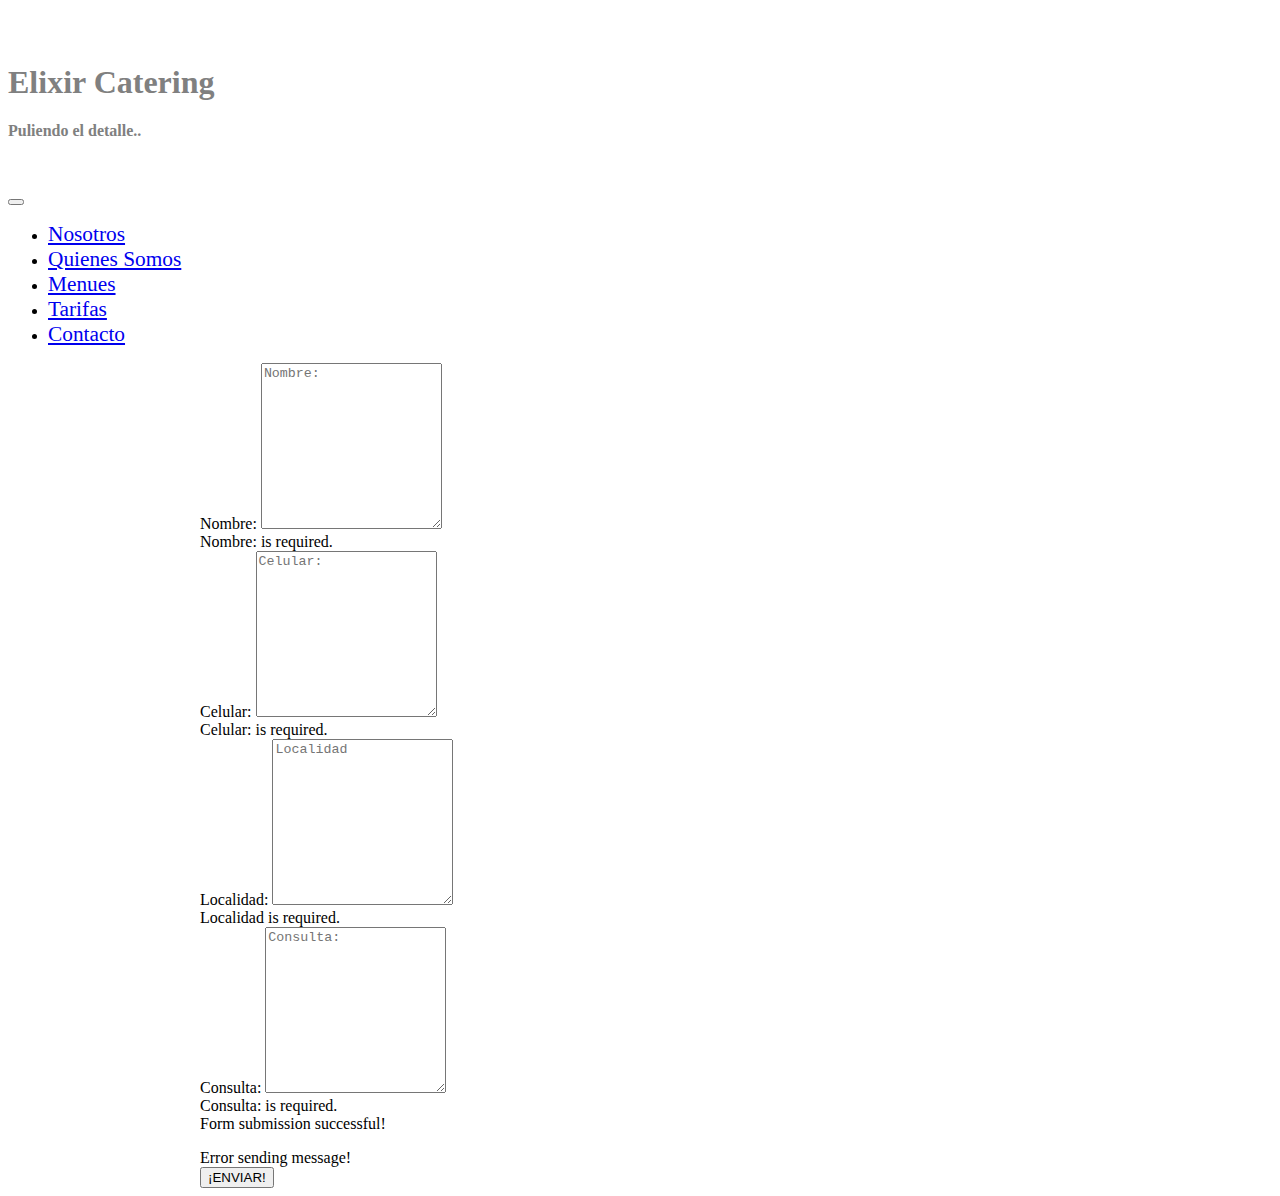
==== commit 813e64a9: "agregado de estilos paran entrega final" ====
--- a/archivosHTML/Contactos.html
+++ b/archivosHTML/Contactos.html
@@ -195,28 +195,6 @@
       <script src="https://cdn.startbootstrap.com/sb-forms-latest.js"></script>
     </main>
 
-    <footer class="Footer">
-      <nav class="NavFooter">
-        <ul class="UlFooter">
-          <li class="LiF">
-            <a href="" class="FooterText"
-              ><i class="fab fa-whatsapp"></i> Whatsapp</a
-            >
-          </li>
-          <li class="LiF">
-            <a href="" class="FooterText">
-              <i class="fab fa-facebook"></i> Facebook</a
-            >
-          </li>
-          <li class="LiF">
-            <a href="" class="FooterText">
-              <i class="fab fa-instagram"></i> Instagram</a
-            >
-          </li>
-        </ul>
-      </nav>
-    </footer>
-
     <script src="bootstrap/dist/js/bootstrap.js"></script>
   </body>
 </html>
--- a/css/style.css
+++ b/css/style.css
@@ -43,8 +43,17 @@
 }
 
 .img--index {
-  margin-top: 2rem;
-  border-radius: 1rem;
+  margin-top: 0.7rem;
+  border-radius: 0.8rem;
+}
+
+.LiBB {
+  list-style: none;
+}
+
+.my-9 {
+  margin-left: 40%;
+  margin-top: 5%;
 }
 
 .titulo--index {
@@ -156,10 +165,18 @@
 .div-informales .SubInformales {
   color: gray;
   font-size: 2rem;
+  margin-top: 2%;
 }
 
 .div-informales .TextoInformales {
-  font-size: 1.33333rem;
+  font-size: 1.66667rem;
+  margin-top: 1.2%;
+  padding-right: 5%;
+}
+
+.img--menu-informales {
+  margin-top: 3%;
+  margin-bottom: 3%;
 }
 
 .contenedor-formales {
@@ -172,31 +189,50 @@
 }
 
 .contenedor-formales .TextoFormales {
-  font-size: 1.33333rem;
-}
-
-/*HEADER*/
-.header--global {
-  margin-top: 4rem;
-}
-
-.header--global .navbar--container-fluid {
-  padding-right: 0%;
-  padding-top: 0%;
-  margin-top: 0%;
-}
-
-.header--global .navbar--container-fluid .navbar-brand {
-  padding: 0%;
-}
-
-.header--global .navbar--container-fluid .navbar-brand #navbarNav {
-  font-size: 1.33333rem;
-}
-
-.header--global .logo--header {
-  margin-top: 4rem;
-  color: gray;
+  font-size: 1.66667rem;
+  margin-top: 1.2%;
+  padding-right: 5%;
+}
+
+/*HEADER*/
+.header--global {
+  margin-top: 4rem;
+}
+
+.header--global .navbar--container-fluid {
+  padding-right: 0%;
+  padding-top: 0%;
+  margin-top: 0%;
+}
+
+.header--global .navbar--container-fluid .navbar-brand {
+  padding: 0%;
+}
+
+.header--global .navbar--container-fluid .navbar-brand #navbarNav {
+  font-size: 1.33333rem;
+}
+
+.header--global .logo--header {
+  margin-top: 4rem;
+  color: gray;
+}
+
+.tablas {
+  border: gray 0.2rem solid;
+}
+
+.tablas .trs {
+  border: gray 0.1rem solid;
+}
+
+.tablas .td {
+  border: gray 0.1rem solid;
+}
+
+.BVMyBRS {
+  margin-top: 5%;
+  margin-left: 40%;
 }
 
 /*HEADER*/
@@ -233,11504 +269,4 @@
   font-size: 4rem;
   color: gray;
 }
-
-/*!
- * Bootstrap v5.0.2 (https://getbootstrap.com/)
- * Copyright 2011-2021 The Bootstrap Authors
- * Copyright 2011-2021 Twitter, Inc.
- * Licensed under MIT (https://github.com/twbs/bootstrap/blob/main/LICENSE)
- */
-:root {
-  --bs-blue: #0d6efd;
-  --bs-indigo: #6610f2;
-  --bs-purple: #6f42c1;
-  --bs-pink: #d63384;
-  --bs-red: #dc3545;
-  --bs-orange: #fd7e14;
-  --bs-yellow: #ffc107;
-  --bs-green: #198754;
-  --bs-teal: #20c997;
-  --bs-cyan: #0dcaf0;
-  --bs-white: #fff;
-  --bs-gray: #6c757d;
-  --bs-gray-dark: #343a40;
-  --bs-primary: #0d6efd;
-  --bs-secondary: #6c757d;
-  --bs-success: #198754;
-  --bs-info: #0dcaf0;
-  --bs-warning: #ffc107;
-  --bs-danger: #dc3545;
-  --bs-light: #f8f9fa;
-  --bs-dark: #212529;
-  --bs-font-sans-serif: system-ui, -apple-system, "Segoe UI", Roboto, "Helvetica Neue", Arial, "Noto Sans", "Liberation Sans", sans-serif, "Apple Color Emoji", "Segoe UI Emoji", "Segoe UI Symbol", "Noto Color Emoji";
-  --bs-font-monospace: SFMono-Regular, Menlo, Monaco, Consolas, "Liberation Mono", "Courier New", monospace;
-  --bs-gradient: linear-gradient(180deg, rgba(255, 255, 255, 0.15), rgba(255, 255, 255, 0));
-}
-
-*,
-*::before,
-*::after {
-  -webkit-box-sizing: border-box;
-          box-sizing: border-box;
-}
-
-@media (prefers-reduced-motion: no-preference) {
-  :root {
-    scroll-behavior: smooth;
-  }
-}
-
-body {
-  margin: 0;
-  font-family: var(--bs-font-sans-serif);
-  font-size: 1rem;
-  font-weight: 400;
-  line-height: 1.5;
-  color: #212529;
-  background-color: #fff;
-  -webkit-text-size-adjust: 100%;
-  -webkit-tap-highlight-color: rgba(0, 0, 0, 0);
-}
-
-hr {
-  margin: 1rem 0;
-  color: inherit;
-  background-color: currentColor;
-  border: 0;
-  opacity: 0.25;
-}
-
-hr:not([size]) {
-  height: 1px;
-}
-
-h1, .h1, h2, .h2, h3, .h3, h4, .h4, h5, .h5, h6, .h6 {
-  margin-top: 0;
-  margin-bottom: 0.5rem;
-  font-weight: 500;
-  line-height: 1.2;
-}
-
-h1, .h1 {
-  font-size: calc(1.375rem + 1.5vw);
-}
-
-@media (min-width: 1200px) {
-  h1, .h1 {
-    font-size: 2.5rem;
-  }
-}
-
-h2, .h2 {
-  font-size: calc(1.325rem + 0.9vw);
-}
-
-@media (min-width: 1200px) {
-  h2, .h2 {
-    font-size: 2rem;
-  }
-}
-
-h3, .h3 {
-  font-size: calc(1.3rem + 0.6vw);
-}
-
-@media (min-width: 1200px) {
-  h3, .h3 {
-    font-size: 1.75rem;
-  }
-}
-
-h4, .h4 {
-  font-size: calc(1.275rem + 0.3vw);
-}
-
-@media (min-width: 1200px) {
-  h4, .h4 {
-    font-size: 1.5rem;
-  }
-}
-
-h5, .h5 {
-  font-size: 1.25rem;
-}
-
-h6, .h6 {
-  font-size: 1rem;
-}
-
-p {
-  margin-top: 0;
-  margin-bottom: 1rem;
-}
-
-abbr[title],
-abbr[data-bs-original-title] {
-  -webkit-text-decoration: underline dotted;
-          text-decoration: underline dotted;
-  cursor: help;
-  text-decoration-skip-ink: none;
-}
-
-address {
-  margin-bottom: 1rem;
-  font-style: normal;
-  line-height: inherit;
-}
-
-ol,
-ul {
-  padding-left: 2rem;
-}
-
-ol,
-ul,
-dl {
-  margin-top: 0;
-  margin-bottom: 1rem;
-}
-
-ol ol,
-ul ul,
-ol ul,
-ul ol {
-  margin-bottom: 0;
-}
-
-dt {
-  font-weight: 700;
-}
-
-dd {
-  margin-bottom: .5rem;
-  margin-left: 0;
-}
-
-blockquote {
-  margin: 0 0 1rem;
-}
-
-b,
-strong {
-  font-weight: bolder;
-}
-
-small, .small {
-  font-size: 0.875em;
-}
-
-mark, .mark {
-  padding: 0.2em;
-  background-color: #fcf8e3;
-}
-
-sub,
-sup {
-  position: relative;
-  font-size: 0.75em;
-  line-height: 0;
-  vertical-align: baseline;
-}
-
-sub {
-  bottom: -.25em;
-}
-
-sup {
-  top: -.5em;
-}
-
-a {
-  color: #0d6efd;
-  text-decoration: underline;
-}
-
-a:hover {
-  color: #0a58ca;
-}
-
-a:not([href]):not([class]), a:not([href]):not([class]):hover {
-  color: inherit;
-  text-decoration: none;
-}
-
-pre,
-code,
-kbd,
-samp {
-  font-family: var(--bs-font-monospace);
-  font-size: 1em;
-  direction: ltr /* rtl:ignore */;
-  unicode-bidi: bidi-override;
-}
-
-pre {
-  display: block;
-  margin-top: 0;
-  margin-bottom: 1rem;
-  overflow: auto;
-  font-size: 0.875em;
-}
-
-pre code {
-  font-size: inherit;
-  color: inherit;
-  word-break: normal;
-}
-
-code {
-  font-size: 0.875em;
-  color: #d63384;
-  word-wrap: break-word;
-}
-
-a > code {
-  color: inherit;
-}
-
-kbd {
-  padding: 0.2rem 0.4rem;
-  font-size: 0.875em;
-  color: #fff;
-  background-color: #212529;
-  border-radius: 0.2rem;
-}
-
-kbd kbd {
-  padding: 0;
-  font-size: 1em;
-  font-weight: 700;
-}
-
-figure {
-  margin: 0 0 1rem;
-}
-
-img,
-svg {
-  vertical-align: middle;
-}
-
-table {
-  caption-side: bottom;
-  border-collapse: collapse;
-}
-
-caption {
-  padding-top: 0.5rem;
-  padding-bottom: 0.5rem;
-  color: #6c757d;
-  text-align: left;
-}
-
-th {
-  text-align: inherit;
-  text-align: -webkit-match-parent;
-}
-
-thead,
-tbody,
-tfoot,
-tr,
-td,
-th {
-  border-color: inherit;
-  border-style: solid;
-  border-width: 0;
-}
-
-label {
-  display: inline-block;
-}
-
-button {
-  border-radius: 0;
-}
-
-button:focus:not(:focus-visible) {
-  outline: 0;
-}
-
-input,
-button,
-select,
-optgroup,
-textarea {
-  margin: 0;
-  font-family: inherit;
-  font-size: inherit;
-  line-height: inherit;
-}
-
-button,
-select {
-  text-transform: none;
-}
-
-[role="button"] {
-  cursor: pointer;
-}
-
-select {
-  word-wrap: normal;
-}
-
-select:disabled {
-  opacity: 1;
-}
-
-[list]::-webkit-calendar-picker-indicator {
-  display: none;
-}
-
-button,
-[type="button"],
-[type="reset"],
-[type="submit"] {
-  -webkit-appearance: button;
-}
-
-button:not(:disabled),
-[type="button"]:not(:disabled),
-[type="reset"]:not(:disabled),
-[type="submit"]:not(:disabled) {
-  cursor: pointer;
-}
-
-::-moz-focus-inner {
-  padding: 0;
-  border-style: none;
-}
-
-textarea {
-  resize: vertical;
-}
-
-fieldset {
-  min-width: 0;
-  padding: 0;
-  margin: 0;
-  border: 0;
-}
-
-legend {
-  float: left;
-  width: 100%;
-  padding: 0;
-  margin-bottom: 0.5rem;
-  font-size: calc(1.275rem + 0.3vw);
-  line-height: inherit;
-}
-
-@media (min-width: 1200px) {
-  legend {
-    font-size: 1.5rem;
-  }
-}
-
-legend + * {
-  clear: left;
-}
-
-::-webkit-datetime-edit-fields-wrapper,
-::-webkit-datetime-edit-text,
-::-webkit-datetime-edit-minute,
-::-webkit-datetime-edit-hour-field,
-::-webkit-datetime-edit-day-field,
-::-webkit-datetime-edit-month-field,
-::-webkit-datetime-edit-year-field {
-  padding: 0;
-}
-
-::-webkit-inner-spin-button {
-  height: auto;
-}
-
-[type="search"] {
-  outline-offset: -2px;
-  -webkit-appearance: textfield;
-}
-
-/* rtl:raw:
-[type="tel"],
-[type="url"],
-[type="email"],
-[type="number"] {
-  direction: ltr;
-}
-*/
-::-webkit-search-decoration {
-  -webkit-appearance: none;
-}
-
-::-webkit-color-swatch-wrapper {
-  padding: 0;
-}
-
-::file-selector-button {
-  font: inherit;
-}
-
-::-webkit-file-upload-button {
-  font: inherit;
-  -webkit-appearance: button;
-}
-
-output {
-  display: inline-block;
-}
-
-iframe {
-  border: 0;
-}
-
-summary {
-  display: list-item;
-  cursor: pointer;
-}
-
-progress {
-  vertical-align: baseline;
-}
-
-[hidden] {
-  display: none !important;
-}
-
-.lead {
-  font-size: 1.25rem;
-  font-weight: 300;
-}
-
-.display-1 {
-  font-size: calc(1.625rem + 4.5vw);
-  font-weight: 300;
-  line-height: 1.2;
-}
-
-@media (min-width: 1200px) {
-  .display-1 {
-    font-size: 5rem;
-  }
-}
-
-.display-2 {
-  font-size: calc(1.575rem + 3.9vw);
-  font-weight: 300;
-  line-height: 1.2;
-}
-
-@media (min-width: 1200px) {
-  .display-2 {
-    font-size: 4.5rem;
-  }
-}
-
-.display-3 {
-  font-size: calc(1.525rem + 3.3vw);
-  font-weight: 300;
-  line-height: 1.2;
-}
-
-@media (min-width: 1200px) {
-  .display-3 {
-    font-size: 4rem;
-  }
-}
-
-.display-4 {
-  font-size: calc(1.475rem + 2.7vw);
-  font-weight: 300;
-  line-height: 1.2;
-}
-
-@media (min-width: 1200px) {
-  .display-4 {
-    font-size: 3.5rem;
-  }
-}
-
-.display-5 {
-  font-size: calc(1.425rem + 2.1vw);
-  font-weight: 300;
-  line-height: 1.2;
-}
-
-@media (min-width: 1200px) {
-  .display-5 {
-    font-size: 3rem;
-  }
-}
-
-.display-6 {
-  font-size: calc(1.375rem + 1.5vw);
-  font-weight: 300;
-  line-height: 1.2;
-}
-
-@media (min-width: 1200px) {
-  .display-6 {
-    font-size: 2.5rem;
-  }
-}
-
-.list-unstyled {
-  padding-left: 0;
-  list-style: none;
-}
-
-.list-inline {
-  padding-left: 0;
-  list-style: none;
-}
-
-.list-inline-item {
-  display: inline-block;
-}
-
-.list-inline-item:not(:last-child) {
-  margin-right: 0.5rem;
-}
-
-.initialism {
-  font-size: 0.875em;
-  text-transform: uppercase;
-}
-
-.blockquote {
-  margin-bottom: 1rem;
-  font-size: 1.25rem;
-}
-
-.blockquote > :last-child {
-  margin-bottom: 0;
-}
-
-.blockquote-footer {
-  margin-top: -1rem;
-  margin-bottom: 1rem;
-  font-size: 0.875em;
-  color: #6c757d;
-}
-
-.blockquote-footer::before {
-  content: "\2014\00A0";
-}
-
-.img-fluid {
-  max-width: 100%;
-  height: auto;
-}
-
-.img-thumbnail {
-  padding: 0.25rem;
-  background-color: #fff;
-  border: 1px solid #dee2e6;
-  border-radius: 0.25rem;
-  max-width: 100%;
-  height: auto;
-}
-
-.figure {
-  display: inline-block;
-}
-
-.figure-img {
-  margin-bottom: 0.5rem;
-  line-height: 1;
-}
-
-.figure-caption {
-  font-size: 0.875em;
-  color: #6c757d;
-}
-
-.container,
-.container-fluid,
-.container-sm,
-.container-md,
-.container-lg,
-.container-xl,
-.container-xxl {
-  width: 100%;
-  padding-right: var(--bs-gutter-x, 0.75rem);
-  padding-left: var(--bs-gutter-x, 0.75rem);
-  margin-right: auto;
-  margin-left: auto;
-}
-
-@media (min-width: 576px) {
-  .container, .container-sm {
-    max-width: 540px;
-  }
-}
-
-@media (min-width: 768px) {
-  .container, .container-sm, .container-md {
-    max-width: 720px;
-  }
-}
-
-@media (min-width: 992px) {
-  .container, .container-sm, .container-md, .container-lg {
-    max-width: 960px;
-  }
-}
-
-@media (min-width: 1200px) {
-  .container, .container-sm, .container-md, .container-lg, .container-xl {
-    max-width: 1140px;
-  }
-}
-
-@media (min-width: 1400px) {
-  .container, .container-sm, .container-md, .container-lg, .container-xl, .container-xxl {
-    max-width: 1320px;
-  }
-}
-
-.row {
-  --bs-gutter-x: 1.5rem;
-  --bs-gutter-y: 0;
-  display: -webkit-box;
-  display: -ms-flexbox;
-  display: flex;
-  -ms-flex-wrap: wrap;
-      flex-wrap: wrap;
-  margin-top: calc(var(--bs-gutter-y) * -1);
-  margin-right: calc(var(--bs-gutter-x) * -.5);
-  margin-left: calc(var(--bs-gutter-x) * -.5);
-}
-
-.row > * {
-  -ms-flex-negative: 0;
-      flex-shrink: 0;
-  width: 100%;
-  max-width: 100%;
-  padding-right: calc(var(--bs-gutter-x) * .5);
-  padding-left: calc(var(--bs-gutter-x) * .5);
-  margin-top: var(--bs-gutter-y);
-}
-
-.col {
-  -webkit-box-flex: 1;
-      -ms-flex: 1 0 0%;
-          flex: 1 0 0%;
-}
-
-.row-cols-auto > * {
-  -webkit-box-flex: 0;
-      -ms-flex: 0 0 auto;
-          flex: 0 0 auto;
-  width: auto;
-}
-
-.row-cols-1 > * {
-  -webkit-box-flex: 0;
-      -ms-flex: 0 0 auto;
-          flex: 0 0 auto;
-  width: 100%;
-}
-
-.row-cols-2 > * {
-  -webkit-box-flex: 0;
-      -ms-flex: 0 0 auto;
-          flex: 0 0 auto;
-  width: 50%;
-}
-
-.row-cols-3 > * {
-  -webkit-box-flex: 0;
-      -ms-flex: 0 0 auto;
-          flex: 0 0 auto;
-  width: 33.33333%;
-}
-
-.row-cols-4 > * {
-  -webkit-box-flex: 0;
-      -ms-flex: 0 0 auto;
-          flex: 0 0 auto;
-  width: 25%;
-}
-
-.row-cols-5 > * {
-  -webkit-box-flex: 0;
-      -ms-flex: 0 0 auto;
-          flex: 0 0 auto;
-  width: 20%;
-}
-
-.row-cols-6 > * {
-  -webkit-box-flex: 0;
-      -ms-flex: 0 0 auto;
-          flex: 0 0 auto;
-  width: 16.66667%;
-}
-
-@media (min-width: 576px) {
-  .col-sm {
-    -webkit-box-flex: 1;
-        -ms-flex: 1 0 0%;
-            flex: 1 0 0%;
-  }
-  .row-cols-sm-auto > * {
-    -webkit-box-flex: 0;
-        -ms-flex: 0 0 auto;
-            flex: 0 0 auto;
-    width: auto;
-  }
-  .row-cols-sm-1 > * {
-    -webkit-box-flex: 0;
-        -ms-flex: 0 0 auto;
-            flex: 0 0 auto;
-    width: 100%;
-  }
-  .row-cols-sm-2 > * {
-    -webkit-box-flex: 0;
-        -ms-flex: 0 0 auto;
-            flex: 0 0 auto;
-    width: 50%;
-  }
-  .row-cols-sm-3 > * {
-    -webkit-box-flex: 0;
-        -ms-flex: 0 0 auto;
-            flex: 0 0 auto;
-    width: 33.33333%;
-  }
-  .row-cols-sm-4 > * {
-    -webkit-box-flex: 0;
-        -ms-flex: 0 0 auto;
-            flex: 0 0 auto;
-    width: 25%;
-  }
-  .row-cols-sm-5 > * {
-    -webkit-box-flex: 0;
-        -ms-flex: 0 0 auto;
-            flex: 0 0 auto;
-    width: 20%;
-  }
-  .row-cols-sm-6 > * {
-    -webkit-box-flex: 0;
-        -ms-flex: 0 0 auto;
-            flex: 0 0 auto;
-    width: 16.66667%;
-  }
-}
-
-@media (min-width: 768px) {
-  .col-md {
-    -webkit-box-flex: 1;
-        -ms-flex: 1 0 0%;
-            flex: 1 0 0%;
-  }
-  .row-cols-md-auto > * {
-    -webkit-box-flex: 0;
-        -ms-flex: 0 0 auto;
-            flex: 0 0 auto;
-    width: auto;
-  }
-  .row-cols-md-1 > * {
-    -webkit-box-flex: 0;
-        -ms-flex: 0 0 auto;
-            flex: 0 0 auto;
-    width: 100%;
-  }
-  .row-cols-md-2 > * {
-    -webkit-box-flex: 0;
-        -ms-flex: 0 0 auto;
-            flex: 0 0 auto;
-    width: 50%;
-  }
-  .row-cols-md-3 > * {
-    -webkit-box-flex: 0;
-        -ms-flex: 0 0 auto;
-            flex: 0 0 auto;
-    width: 33.33333%;
-  }
-  .row-cols-md-4 > * {
-    -webkit-box-flex: 0;
-        -ms-flex: 0 0 auto;
-            flex: 0 0 auto;
-    width: 25%;
-  }
-  .row-cols-md-5 > * {
-    -webkit-box-flex: 0;
-        -ms-flex: 0 0 auto;
-            flex: 0 0 auto;
-    width: 20%;
-  }
-  .row-cols-md-6 > * {
-    -webkit-box-flex: 0;
-        -ms-flex: 0 0 auto;
-            flex: 0 0 auto;
-    width: 16.66667%;
-  }
-}
-
-@media (min-width: 992px) {
-  .col-lg {
-    -webkit-box-flex: 1;
-        -ms-flex: 1 0 0%;
-            flex: 1 0 0%;
-  }
-  .row-cols-lg-auto > * {
-    -webkit-box-flex: 0;
-        -ms-flex: 0 0 auto;
-            flex: 0 0 auto;
-    width: auto;
-  }
-  .row-cols-lg-1 > * {
-    -webkit-box-flex: 0;
-        -ms-flex: 0 0 auto;
-            flex: 0 0 auto;
-    width: 100%;
-  }
-  .row-cols-lg-2 > * {
-    -webkit-box-flex: 0;
-        -ms-flex: 0 0 auto;
-            flex: 0 0 auto;
-    width: 50%;
-  }
-  .row-cols-lg-3 > * {
-    -webkit-box-flex: 0;
-        -ms-flex: 0 0 auto;
-            flex: 0 0 auto;
-    width: 33.33333%;
-  }
-  .row-cols-lg-4 > * {
-    -webkit-box-flex: 0;
-        -ms-flex: 0 0 auto;
-            flex: 0 0 auto;
-    width: 25%;
-  }
-  .row-cols-lg-5 > * {
-    -webkit-box-flex: 0;
-        -ms-flex: 0 0 auto;
-            flex: 0 0 auto;
-    width: 20%;
-  }
-  .row-cols-lg-6 > * {
-    -webkit-box-flex: 0;
-        -ms-flex: 0 0 auto;
-            flex: 0 0 auto;
-    width: 16.66667%;
-  }
-}
-
-@media (min-width: 1200px) {
-  .col-xl {
-    -webkit-box-flex: 1;
-        -ms-flex: 1 0 0%;
-            flex: 1 0 0%;
-  }
-  .row-cols-xl-auto > * {
-    -webkit-box-flex: 0;
-        -ms-flex: 0 0 auto;
-            flex: 0 0 auto;
-    width: auto;
-  }
-  .row-cols-xl-1 > * {
-    -webkit-box-flex: 0;
-        -ms-flex: 0 0 auto;
-            flex: 0 0 auto;
-    width: 100%;
-  }
-  .row-cols-xl-2 > * {
-    -webkit-box-flex: 0;
-        -ms-flex: 0 0 auto;
-            flex: 0 0 auto;
-    width: 50%;
-  }
-  .row-cols-xl-3 > * {
-    -webkit-box-flex: 0;
-        -ms-flex: 0 0 auto;
-            flex: 0 0 auto;
-    width: 33.33333%;
-  }
-  .row-cols-xl-4 > * {
-    -webkit-box-flex: 0;
-        -ms-flex: 0 0 auto;
-            flex: 0 0 auto;
-    width: 25%;
-  }
-  .row-cols-xl-5 > * {
-    -webkit-box-flex: 0;
-        -ms-flex: 0 0 auto;
-            flex: 0 0 auto;
-    width: 20%;
-  }
-  .row-cols-xl-6 > * {
-    -webkit-box-flex: 0;
-        -ms-flex: 0 0 auto;
-            flex: 0 0 auto;
-    width: 16.66667%;
-  }
-}
-
-@media (min-width: 1400px) {
-  .col-xxl {
-    -webkit-box-flex: 1;
-        -ms-flex: 1 0 0%;
-            flex: 1 0 0%;
-  }
-  .row-cols-xxl-auto > * {
-    -webkit-box-flex: 0;
-        -ms-flex: 0 0 auto;
-            flex: 0 0 auto;
-    width: auto;
-  }
-  .row-cols-xxl-1 > * {
-    -webkit-box-flex: 0;
-        -ms-flex: 0 0 auto;
-            flex: 0 0 auto;
-    width: 100%;
-  }
-  .row-cols-xxl-2 > * {
-    -webkit-box-flex: 0;
-        -ms-flex: 0 0 auto;
-            flex: 0 0 auto;
-    width: 50%;
-  }
-  .row-cols-xxl-3 > * {
-    -webkit-box-flex: 0;
-        -ms-flex: 0 0 auto;
-            flex: 0 0 auto;
-    width: 33.33333%;
-  }
-  .row-cols-xxl-4 > * {
-    -webkit-box-flex: 0;
-        -ms-flex: 0 0 auto;
-            flex: 0 0 auto;
-    width: 25%;
-  }
-  .row-cols-xxl-5 > * {
-    -webkit-box-flex: 0;
-        -ms-flex: 0 0 auto;
-            flex: 0 0 auto;
-    width: 20%;
-  }
-  .row-cols-xxl-6 > * {
-    -webkit-box-flex: 0;
-        -ms-flex: 0 0 auto;
-            flex: 0 0 auto;
-    width: 16.66667%;
-  }
-}
-
-.col-auto {
-  -webkit-box-flex: 0;
-      -ms-flex: 0 0 auto;
-          flex: 0 0 auto;
-  width: auto;
-}
-
-.col-1 {
-  -webkit-box-flex: 0;
-      -ms-flex: 0 0 auto;
-          flex: 0 0 auto;
-  width: 8.33333%;
-}
-
-.col-2 {
-  -webkit-box-flex: 0;
-      -ms-flex: 0 0 auto;
-          flex: 0 0 auto;
-  width: 16.66667%;
-}
-
-.col-3 {
-  -webkit-box-flex: 0;
-      -ms-flex: 0 0 auto;
-          flex: 0 0 auto;
-  width: 25%;
-}
-
-.col-4 {
-  -webkit-box-flex: 0;
-      -ms-flex: 0 0 auto;
-          flex: 0 0 auto;
-  width: 33.33333%;
-}
-
-.col-5 {
-  -webkit-box-flex: 0;
-      -ms-flex: 0 0 auto;
-          flex: 0 0 auto;
-  width: 41.66667%;
-}
-
-.col-6 {
-  -webkit-box-flex: 0;
-      -ms-flex: 0 0 auto;
-          flex: 0 0 auto;
-  width: 50%;
-}
-
-.col-7 {
-  -webkit-box-flex: 0;
-      -ms-flex: 0 0 auto;
-          flex: 0 0 auto;
-  width: 58.33333%;
-}
-
-.col-8 {
-  -webkit-box-flex: 0;
-      -ms-flex: 0 0 auto;
-          flex: 0 0 auto;
-  width: 66.66667%;
-}
-
-.col-9 {
-  -webkit-box-flex: 0;
-      -ms-flex: 0 0 auto;
-          flex: 0 0 auto;
-  width: 75%;
-}
-
-.col-10 {
-  -webkit-box-flex: 0;
-      -ms-flex: 0 0 auto;
-          flex: 0 0 auto;
-  width: 83.33333%;
-}
-
-.col-11 {
-  -webkit-box-flex: 0;
-      -ms-flex: 0 0 auto;
-          flex: 0 0 auto;
-  width: 91.66667%;
-}
-
-.col-12 {
-  -webkit-box-flex: 0;
-      -ms-flex: 0 0 auto;
-          flex: 0 0 auto;
-  width: 100%;
-}
-
-.offset-1 {
-  margin-left: 8.33333%;
-}
-
-.offset-2 {
-  margin-left: 16.66667%;
-}
-
-.offset-3 {
-  margin-left: 25%;
-}
-
-.offset-4 {
-  margin-left: 33.33333%;
-}
-
-.offset-5 {
-  margin-left: 41.66667%;
-}
-
-.offset-6 {
-  margin-left: 50%;
-}
-
-.offset-7 {
-  margin-left: 58.33333%;
-}
-
-.offset-8 {
-  margin-left: 66.66667%;
-}
-
-.offset-9 {
-  margin-left: 75%;
-}
-
-.offset-10 {
-  margin-left: 83.33333%;
-}
-
-.offset-11 {
-  margin-left: 91.66667%;
-}
-
-.g-0,
-.gx-0 {
-  --bs-gutter-x: 0;
-}
-
-.g-0,
-.gy-0 {
-  --bs-gutter-y: 0;
-}
-
-.g-1,
-.gx-1 {
-  --bs-gutter-x: 0.25rem;
-}
-
-.g-1,
-.gy-1 {
-  --bs-gutter-y: 0.25rem;
-}
-
-.g-2,
-.gx-2 {
-  --bs-gutter-x: 0.5rem;
-}
-
-.g-2,
-.gy-2 {
-  --bs-gutter-y: 0.5rem;
-}
-
-.g-3,
-.gx-3 {
-  --bs-gutter-x: 1rem;
-}
-
-.g-3,
-.gy-3 {
-  --bs-gutter-y: 1rem;
-}
-
-.g-4,
-.gx-4 {
-  --bs-gutter-x: 1.5rem;
-}
-
-.g-4,
-.gy-4 {
-  --bs-gutter-y: 1.5rem;
-}
-
-.g-5,
-.gx-5 {
-  --bs-gutter-x: 3rem;
-}
-
-.g-5,
-.gy-5 {
-  --bs-gutter-y: 3rem;
-}
-
-@media (min-width: 576px) {
-  .col-sm-auto {
-    -webkit-box-flex: 0;
-        -ms-flex: 0 0 auto;
-            flex: 0 0 auto;
-    width: auto;
-  }
-  .col-sm-1 {
-    -webkit-box-flex: 0;
-        -ms-flex: 0 0 auto;
-            flex: 0 0 auto;
-    width: 8.33333%;
-  }
-  .col-sm-2 {
-    -webkit-box-flex: 0;
-        -ms-flex: 0 0 auto;
-            flex: 0 0 auto;
-    width: 16.66667%;
-  }
-  .col-sm-3 {
-    -webkit-box-flex: 0;
-        -ms-flex: 0 0 auto;
-            flex: 0 0 auto;
-    width: 25%;
-  }
-  .col-sm-4 {
-    -webkit-box-flex: 0;
-        -ms-flex: 0 0 auto;
-            flex: 0 0 auto;
-    width: 33.33333%;
-  }
-  .col-sm-5 {
-    -webkit-box-flex: 0;
-        -ms-flex: 0 0 auto;
-            flex: 0 0 auto;
-    width: 41.66667%;
-  }
-  .col-sm-6 {
-    -webkit-box-flex: 0;
-        -ms-flex: 0 0 auto;
-            flex: 0 0 auto;
-    width: 50%;
-  }
-  .col-sm-7 {
-    -webkit-box-flex: 0;
-        -ms-flex: 0 0 auto;
-            flex: 0 0 auto;
-    width: 58.33333%;
-  }
-  .col-sm-8 {
-    -webkit-box-flex: 0;
-        -ms-flex: 0 0 auto;
-            flex: 0 0 auto;
-    width: 66.66667%;
-  }
-  .col-sm-9 {
-    -webkit-box-flex: 0;
-        -ms-flex: 0 0 auto;
-            flex: 0 0 auto;
-    width: 75%;
-  }
-  .col-sm-10 {
-    -webkit-box-flex: 0;
-        -ms-flex: 0 0 auto;
-            flex: 0 0 auto;
-    width: 83.33333%;
-  }
-  .col-sm-11 {
-    -webkit-box-flex: 0;
-        -ms-flex: 0 0 auto;
-            flex: 0 0 auto;
-    width: 91.66667%;
-  }
-  .col-sm-12 {
-    -webkit-box-flex: 0;
-        -ms-flex: 0 0 auto;
-            flex: 0 0 auto;
-    width: 100%;
-  }
-  .offset-sm-0 {
-    margin-left: 0;
-  }
-  .offset-sm-1 {
-    margin-left: 8.33333%;
-  }
-  .offset-sm-2 {
-    margin-left: 16.66667%;
-  }
-  .offset-sm-3 {
-    margin-left: 25%;
-  }
-  .offset-sm-4 {
-    margin-left: 33.33333%;
-  }
-  .offset-sm-5 {
-    margin-left: 41.66667%;
-  }
-  .offset-sm-6 {
-    margin-left: 50%;
-  }
-  .offset-sm-7 {
-    margin-left: 58.33333%;
-  }
-  .offset-sm-8 {
-    margin-left: 66.66667%;
-  }
-  .offset-sm-9 {
-    margin-left: 75%;
-  }
-  .offset-sm-10 {
-    margin-left: 83.33333%;
-  }
-  .offset-sm-11 {
-    margin-left: 91.66667%;
-  }
-  .g-sm-0,
-  .gx-sm-0 {
-    --bs-gutter-x: 0;
-  }
-  .g-sm-0,
-  .gy-sm-0 {
-    --bs-gutter-y: 0;
-  }
-  .g-sm-1,
-  .gx-sm-1 {
-    --bs-gutter-x: 0.25rem;
-  }
-  .g-sm-1,
-  .gy-sm-1 {
-    --bs-gutter-y: 0.25rem;
-  }
-  .g-sm-2,
-  .gx-sm-2 {
-    --bs-gutter-x: 0.5rem;
-  }
-  .g-sm-2,
-  .gy-sm-2 {
-    --bs-gutter-y: 0.5rem;
-  }
-  .g-sm-3,
-  .gx-sm-3 {
-    --bs-gutter-x: 1rem;
-  }
-  .g-sm-3,
-  .gy-sm-3 {
-    --bs-gutter-y: 1rem;
-  }
-  .g-sm-4,
-  .gx-sm-4 {
-    --bs-gutter-x: 1.5rem;
-  }
-  .g-sm-4,
-  .gy-sm-4 {
-    --bs-gutter-y: 1.5rem;
-  }
-  .g-sm-5,
-  .gx-sm-5 {
-    --bs-gutter-x: 3rem;
-  }
-  .g-sm-5,
-  .gy-sm-5 {
-    --bs-gutter-y: 3rem;
-  }
-}
-
-@media (min-width: 768px) {
-  .col-md-auto {
-    -webkit-box-flex: 0;
-        -ms-flex: 0 0 auto;
-            flex: 0 0 auto;
-    width: auto;
-  }
-  .col-md-1 {
-    -webkit-box-flex: 0;
-        -ms-flex: 0 0 auto;
-            flex: 0 0 auto;
-    width: 8.33333%;
-  }
-  .col-md-2 {
-    -webkit-box-flex: 0;
-        -ms-flex: 0 0 auto;
-            flex: 0 0 auto;
-    width: 16.66667%;
-  }
-  .col-md-3 {
-    -webkit-box-flex: 0;
-        -ms-flex: 0 0 auto;
-            flex: 0 0 auto;
-    width: 25%;
-  }
-  .col-md-4 {
-    -webkit-box-flex: 0;
-        -ms-flex: 0 0 auto;
-            flex: 0 0 auto;
-    width: 33.33333%;
-  }
-  .col-md-5 {
-    -webkit-box-flex: 0;
-        -ms-flex: 0 0 auto;
-            flex: 0 0 auto;
-    width: 41.66667%;
-  }
-  .col-md-6 {
-    -webkit-box-flex: 0;
-        -ms-flex: 0 0 auto;
-            flex: 0 0 auto;
-    width: 50%;
-  }
-  .col-md-7 {
-    -webkit-box-flex: 0;
-        -ms-flex: 0 0 auto;
-            flex: 0 0 auto;
-    width: 58.33333%;
-  }
-  .col-md-8 {
-    -webkit-box-flex: 0;
-        -ms-flex: 0 0 auto;
-            flex: 0 0 auto;
-    width: 66.66667%;
-  }
-  .col-md-9 {
-    -webkit-box-flex: 0;
-        -ms-flex: 0 0 auto;
-            flex: 0 0 auto;
-    width: 75%;
-  }
-  .col-md-10 {
-    -webkit-box-flex: 0;
-        -ms-flex: 0 0 auto;
-            flex: 0 0 auto;
-    width: 83.33333%;
-  }
-  .col-md-11 {
-    -webkit-box-flex: 0;
-        -ms-flex: 0 0 auto;
-            flex: 0 0 auto;
-    width: 91.66667%;
-  }
-  .col-md-12 {
-    -webkit-box-flex: 0;
-        -ms-flex: 0 0 auto;
-            flex: 0 0 auto;
-    width: 100%;
-  }
-  .offset-md-0 {
-    margin-left: 0;
-  }
-  .offset-md-1 {
-    margin-left: 8.33333%;
-  }
-  .offset-md-2 {
-    margin-left: 16.66667%;
-  }
-  .offset-md-3 {
-    margin-left: 25%;
-  }
-  .offset-md-4 {
-    margin-left: 33.33333%;
-  }
-  .offset-md-5 {
-    margin-left: 41.66667%;
-  }
-  .offset-md-6 {
-    margin-left: 50%;
-  }
-  .offset-md-7 {
-    margin-left: 58.33333%;
-  }
-  .offset-md-8 {
-    margin-left: 66.66667%;
-  }
-  .offset-md-9 {
-    margin-left: 75%;
-  }
-  .offset-md-10 {
-    margin-left: 83.33333%;
-  }
-  .offset-md-11 {
-    margin-left: 91.66667%;
-  }
-  .g-md-0,
-  .gx-md-0 {
-    --bs-gutter-x: 0;
-  }
-  .g-md-0,
-  .gy-md-0 {
-    --bs-gutter-y: 0;
-  }
-  .g-md-1,
-  .gx-md-1 {
-    --bs-gutter-x: 0.25rem;
-  }
-  .g-md-1,
-  .gy-md-1 {
-    --bs-gutter-y: 0.25rem;
-  }
-  .g-md-2,
-  .gx-md-2 {
-    --bs-gutter-x: 0.5rem;
-  }
-  .g-md-2,
-  .gy-md-2 {
-    --bs-gutter-y: 0.5rem;
-  }
-  .g-md-3,
-  .gx-md-3 {
-    --bs-gutter-x: 1rem;
-  }
-  .g-md-3,
-  .gy-md-3 {
-    --bs-gutter-y: 1rem;
-  }
-  .g-md-4,
-  .gx-md-4 {
-    --bs-gutter-x: 1.5rem;
-  }
-  .g-md-4,
-  .gy-md-4 {
-    --bs-gutter-y: 1.5rem;
-  }
-  .g-md-5,
-  .gx-md-5 {
-    --bs-gutter-x: 3rem;
-  }
-  .g-md-5,
-  .gy-md-5 {
-    --bs-gutter-y: 3rem;
-  }
-}
-
-@media (min-width: 992px) {
-  .col-lg-auto {
-    -webkit-box-flex: 0;
-        -ms-flex: 0 0 auto;
-            flex: 0 0 auto;
-    width: auto;
-  }
-  .col-lg-1 {
-    -webkit-box-flex: 0;
-        -ms-flex: 0 0 auto;
-            flex: 0 0 auto;
-    width: 8.33333%;
-  }
-  .col-lg-2 {
-    -webkit-box-flex: 0;
-        -ms-flex: 0 0 auto;
-            flex: 0 0 auto;
-    width: 16.66667%;
-  }
-  .col-lg-3 {
-    -webkit-box-flex: 0;
-        -ms-flex: 0 0 auto;
-            flex: 0 0 auto;
-    width: 25%;
-  }
-  .col-lg-4 {
-    -webkit-box-flex: 0;
-        -ms-flex: 0 0 auto;
-            flex: 0 0 auto;
-    width: 33.33333%;
-  }
-  .col-lg-5 {
-    -webkit-box-flex: 0;
-        -ms-flex: 0 0 auto;
-            flex: 0 0 auto;
-    width: 41.66667%;
-  }
-  .col-lg-6 {
-    -webkit-box-flex: 0;
-        -ms-flex: 0 0 auto;
-            flex: 0 0 auto;
-    width: 50%;
-  }
-  .col-lg-7 {
-    -webkit-box-flex: 0;
-        -ms-flex: 0 0 auto;
-            flex: 0 0 auto;
-    width: 58.33333%;
-  }
-  .col-lg-8 {
-    -webkit-box-flex: 0;
-        -ms-flex: 0 0 auto;
-            flex: 0 0 auto;
-    width: 66.66667%;
-  }
-  .col-lg-9 {
-    -webkit-box-flex: 0;
-        -ms-flex: 0 0 auto;
-            flex: 0 0 auto;
-    width: 75%;
-  }
-  .col-lg-10 {
-    -webkit-box-flex: 0;
-        -ms-flex: 0 0 auto;
-            flex: 0 0 auto;
-    width: 83.33333%;
-  }
-  .col-lg-11 {
-    -webkit-box-flex: 0;
-        -ms-flex: 0 0 auto;
-            flex: 0 0 auto;
-    width: 91.66667%;
-  }
-  .col-lg-12 {
-    -webkit-box-flex: 0;
-        -ms-flex: 0 0 auto;
-            flex: 0 0 auto;
-    width: 100%;
-  }
-  .offset-lg-0 {
-    margin-left: 0;
-  }
-  .offset-lg-1 {
-    margin-left: 8.33333%;
-  }
-  .offset-lg-2 {
-    margin-left: 16.66667%;
-  }
-  .offset-lg-3 {
-    margin-left: 25%;
-  }
-  .offset-lg-4 {
-    margin-left: 33.33333%;
-  }
-  .offset-lg-5 {
-    margin-left: 41.66667%;
-  }
-  .offset-lg-6 {
-    margin-left: 50%;
-  }
-  .offset-lg-7 {
-    margin-left: 58.33333%;
-  }
-  .offset-lg-8 {
-    margin-left: 66.66667%;
-  }
-  .offset-lg-9 {
-    margin-left: 75%;
-  }
-  .offset-lg-10 {
-    margin-left: 83.33333%;
-  }
-  .offset-lg-11 {
-    margin-left: 91.66667%;
-  }
-  .g-lg-0,
-  .gx-lg-0 {
-    --bs-gutter-x: 0;
-  }
-  .g-lg-0,
-  .gy-lg-0 {
-    --bs-gutter-y: 0;
-  }
-  .g-lg-1,
-  .gx-lg-1 {
-    --bs-gutter-x: 0.25rem;
-  }
-  .g-lg-1,
-  .gy-lg-1 {
-    --bs-gutter-y: 0.25rem;
-  }
-  .g-lg-2,
-  .gx-lg-2 {
-    --bs-gutter-x: 0.5rem;
-  }
-  .g-lg-2,
-  .gy-lg-2 {
-    --bs-gutter-y: 0.5rem;
-  }
-  .g-lg-3,
-  .gx-lg-3 {
-    --bs-gutter-x: 1rem;
-  }
-  .g-lg-3,
-  .gy-lg-3 {
-    --bs-gutter-y: 1rem;
-  }
-  .g-lg-4,
-  .gx-lg-4 {
-    --bs-gutter-x: 1.5rem;
-  }
-  .g-lg-4,
-  .gy-lg-4 {
-    --bs-gutter-y: 1.5rem;
-  }
-  .g-lg-5,
-  .gx-lg-5 {
-    --bs-gutter-x: 3rem;
-  }
-  .g-lg-5,
-  .gy-lg-5 {
-    --bs-gutter-y: 3rem;
-  }
-}
-
-@media (min-width: 1200px) {
-  .col-xl-auto {
-    -webkit-box-flex: 0;
-        -ms-flex: 0 0 auto;
-            flex: 0 0 auto;
-    width: auto;
-  }
-  .col-xl-1 {
-    -webkit-box-flex: 0;
-        -ms-flex: 0 0 auto;
-            flex: 0 0 auto;
-    width: 8.33333%;
-  }
-  .col-xl-2 {
-    -webkit-box-flex: 0;
-        -ms-flex: 0 0 auto;
-            flex: 0 0 auto;
-    width: 16.66667%;
-  }
-  .col-xl-3 {
-    -webkit-box-flex: 0;
-        -ms-flex: 0 0 auto;
-            flex: 0 0 auto;
-    width: 25%;
-  }
-  .col-xl-4 {
-    -webkit-box-flex: 0;
-        -ms-flex: 0 0 auto;
-            flex: 0 0 auto;
-    width: 33.33333%;
-  }
-  .col-xl-5 {
-    -webkit-box-flex: 0;
-        -ms-flex: 0 0 auto;
-            flex: 0 0 auto;
-    width: 41.66667%;
-  }
-  .col-xl-6 {
-    -webkit-box-flex: 0;
-        -ms-flex: 0 0 auto;
-            flex: 0 0 auto;
-    width: 50%;
-  }
-  .col-xl-7 {
-    -webkit-box-flex: 0;
-        -ms-flex: 0 0 auto;
-            flex: 0 0 auto;
-    width: 58.33333%;
-  }
-  .col-xl-8 {
-    -webkit-box-flex: 0;
-        -ms-flex: 0 0 auto;
-            flex: 0 0 auto;
-    width: 66.66667%;
-  }
-  .col-xl-9 {
-    -webkit-box-flex: 0;
-        -ms-flex: 0 0 auto;
-            flex: 0 0 auto;
-    width: 75%;
-  }
-  .col-xl-10 {
-    -webkit-box-flex: 0;
-        -ms-flex: 0 0 auto;
-            flex: 0 0 auto;
-    width: 83.33333%;
-  }
-  .col-xl-11 {
-    -webkit-box-flex: 0;
-        -ms-flex: 0 0 auto;
-            flex: 0 0 auto;
-    width: 91.66667%;
-  }
-  .col-xl-12 {
-    -webkit-box-flex: 0;
-        -ms-flex: 0 0 auto;
-            flex: 0 0 auto;
-    width: 100%;
-  }
-  .offset-xl-0 {
-    margin-left: 0;
-  }
-  .offset-xl-1 {
-    margin-left: 8.33333%;
-  }
-  .offset-xl-2 {
-    margin-left: 16.66667%;
-  }
-  .offset-xl-3 {
-    margin-left: 25%;
-  }
-  .offset-xl-4 {
-    margin-left: 33.33333%;
-  }
-  .offset-xl-5 {
-    margin-left: 41.66667%;
-  }
-  .offset-xl-6 {
-    margin-left: 50%;
-  }
-  .offset-xl-7 {
-    margin-left: 58.33333%;
-  }
-  .offset-xl-8 {
-    margin-left: 66.66667%;
-  }
-  .offset-xl-9 {
-    margin-left: 75%;
-  }
-  .offset-xl-10 {
-    margin-left: 83.33333%;
-  }
-  .offset-xl-11 {
-    margin-left: 91.66667%;
-  }
-  .g-xl-0,
-  .gx-xl-0 {
-    --bs-gutter-x: 0;
-  }
-  .g-xl-0,
-  .gy-xl-0 {
-    --bs-gutter-y: 0;
-  }
-  .g-xl-1,
-  .gx-xl-1 {
-    --bs-gutter-x: 0.25rem;
-  }
-  .g-xl-1,
-  .gy-xl-1 {
-    --bs-gutter-y: 0.25rem;
-  }
-  .g-xl-2,
-  .gx-xl-2 {
-    --bs-gutter-x: 0.5rem;
-  }
-  .g-xl-2,
-  .gy-xl-2 {
-    --bs-gutter-y: 0.5rem;
-  }
-  .g-xl-3,
-  .gx-xl-3 {
-    --bs-gutter-x: 1rem;
-  }
-  .g-xl-3,
-  .gy-xl-3 {
-    --bs-gutter-y: 1rem;
-  }
-  .g-xl-4,
-  .gx-xl-4 {
-    --bs-gutter-x: 1.5rem;
-  }
-  .g-xl-4,
-  .gy-xl-4 {
-    --bs-gutter-y: 1.5rem;
-  }
-  .g-xl-5,
-  .gx-xl-5 {
-    --bs-gutter-x: 3rem;
-  }
-  .g-xl-5,
-  .gy-xl-5 {
-    --bs-gutter-y: 3rem;
-  }
-}
-
-@media (min-width: 1400px) {
-  .col-xxl-auto {
-    -webkit-box-flex: 0;
-        -ms-flex: 0 0 auto;
-            flex: 0 0 auto;
-    width: auto;
-  }
-  .col-xxl-1 {
-    -webkit-box-flex: 0;
-        -ms-flex: 0 0 auto;
-            flex: 0 0 auto;
-    width: 8.33333%;
-  }
-  .col-xxl-2 {
-    -webkit-box-flex: 0;
-        -ms-flex: 0 0 auto;
-            flex: 0 0 auto;
-    width: 16.66667%;
-  }
-  .col-xxl-3 {
-    -webkit-box-flex: 0;
-        -ms-flex: 0 0 auto;
-            flex: 0 0 auto;
-    width: 25%;
-  }
-  .col-xxl-4 {
-    -webkit-box-flex: 0;
-        -ms-flex: 0 0 auto;
-            flex: 0 0 auto;
-    width: 33.33333%;
-  }
-  .col-xxl-5 {
-    -webkit-box-flex: 0;
-        -ms-flex: 0 0 auto;
-            flex: 0 0 auto;
-    width: 41.66667%;
-  }
-  .col-xxl-6 {
-    -webkit-box-flex: 0;
-        -ms-flex: 0 0 auto;
-            flex: 0 0 auto;
-    width: 50%;
-  }
-  .col-xxl-7 {
-    -webkit-box-flex: 0;
-        -ms-flex: 0 0 auto;
-            flex: 0 0 auto;
-    width: 58.33333%;
-  }
-  .col-xxl-8 {
-    -webkit-box-flex: 0;
-        -ms-flex: 0 0 auto;
-            flex: 0 0 auto;
-    width: 66.66667%;
-  }
-  .col-xxl-9 {
-    -webkit-box-flex: 0;
-        -ms-flex: 0 0 auto;
-            flex: 0 0 auto;
-    width: 75%;
-  }
-  .col-xxl-10 {
-    -webkit-box-flex: 0;
-        -ms-flex: 0 0 auto;
-            flex: 0 0 auto;
-    width: 83.33333%;
-  }
-  .col-xxl-11 {
-    -webkit-box-flex: 0;
-        -ms-flex: 0 0 auto;
-            flex: 0 0 auto;
-    width: 91.66667%;
-  }
-  .col-xxl-12 {
-    -webkit-box-flex: 0;
-        -ms-flex: 0 0 auto;
-            flex: 0 0 auto;
-    width: 100%;
-  }
-  .offset-xxl-0 {
-    margin-left: 0;
-  }
-  .offset-xxl-1 {
-    margin-left: 8.33333%;
-  }
-  .offset-xxl-2 {
-    margin-left: 16.66667%;
-  }
-  .offset-xxl-3 {
-    margin-left: 25%;
-  }
-  .offset-xxl-4 {
-    margin-left: 33.33333%;
-  }
-  .offset-xxl-5 {
-    margin-left: 41.66667%;
-  }
-  .offset-xxl-6 {
-    margin-left: 50%;
-  }
-  .offset-xxl-7 {
-    margin-left: 58.33333%;
-  }
-  .offset-xxl-8 {
-    margin-left: 66.66667%;
-  }
-  .offset-xxl-9 {
-    margin-left: 75%;
-  }
-  .offset-xxl-10 {
-    margin-left: 83.33333%;
-  }
-  .offset-xxl-11 {
-    margin-left: 91.66667%;
-  }
-  .g-xxl-0,
-  .gx-xxl-0 {
-    --bs-gutter-x: 0;
-  }
-  .g-xxl-0,
-  .gy-xxl-0 {
-    --bs-gutter-y: 0;
-  }
-  .g-xxl-1,
-  .gx-xxl-1 {
-    --bs-gutter-x: 0.25rem;
-  }
-  .g-xxl-1,
-  .gy-xxl-1 {
-    --bs-gutter-y: 0.25rem;
-  }
-  .g-xxl-2,
-  .gx-xxl-2 {
-    --bs-gutter-x: 0.5rem;
-  }
-  .g-xxl-2,
-  .gy-xxl-2 {
-    --bs-gutter-y: 0.5rem;
-  }
-  .g-xxl-3,
-  .gx-xxl-3 {
-    --bs-gutter-x: 1rem;
-  }
-  .g-xxl-3,
-  .gy-xxl-3 {
-    --bs-gutter-y: 1rem;
-  }
-  .g-xxl-4,
-  .gx-xxl-4 {
-    --bs-gutter-x: 1.5rem;
-  }
-  .g-xxl-4,
-  .gy-xxl-4 {
-    --bs-gutter-y: 1.5rem;
-  }
-  .g-xxl-5,
-  .gx-xxl-5 {
-    --bs-gutter-x: 3rem;
-  }
-  .g-xxl-5,
-  .gy-xxl-5 {
-    --bs-gutter-y: 3rem;
-  }
-}
-
-.table {
-  --bs-table-bg: transparent;
-  --bs-table-accent-bg: transparent;
-  --bs-table-striped-color: #212529;
-  --bs-table-striped-bg: rgba(0, 0, 0, 0.05);
-  --bs-table-active-color: #212529;
-  --bs-table-active-bg: rgba(0, 0, 0, 0.1);
-  --bs-table-hover-color: #212529;
-  --bs-table-hover-bg: rgba(0, 0, 0, 0.075);
-  width: 100%;
-  margin-bottom: 1rem;
-  color: #212529;
-  vertical-align: top;
-  border-color: #dee2e6;
-}
-
-.table > :not(caption) > * > * {
-  padding: 0.5rem 0.5rem;
-  background-color: var(--bs-table-bg);
-  border-bottom-width: 1px;
-  -webkit-box-shadow: inset 0 0 0 9999px var(--bs-table-accent-bg);
-          box-shadow: inset 0 0 0 9999px var(--bs-table-accent-bg);
-}
-
-.table > tbody {
-  vertical-align: inherit;
-}
-
-.table > thead {
-  vertical-align: bottom;
-}
-
-.table > :not(:last-child) > :last-child > * {
-  border-bottom-color: currentColor;
-}
-
-.caption-top {
-  caption-side: top;
-}
-
-.table-sm > :not(caption) > * > * {
-  padding: 0.25rem 0.25rem;
-}
-
-.table-bordered > :not(caption) > * {
-  border-width: 1px 0;
-}
-
-.table-bordered > :not(caption) > * > * {
-  border-width: 0 1px;
-}
-
-.table-borderless > :not(caption) > * > * {
-  border-bottom-width: 0;
-}
-
-.table-striped > tbody > tr:nth-of-type(odd) {
-  --bs-table-accent-bg: var(--bs-table-striped-bg);
-  color: var(--bs-table-striped-color);
-}
-
-.table-active {
-  --bs-table-accent-bg: var(--bs-table-active-bg);
-  color: var(--bs-table-active-color);
-}
-
-.table-hover > tbody > tr:hover {
-  --bs-table-accent-bg: var(--bs-table-hover-bg);
-  color: var(--bs-table-hover-color);
-}
-
-.table-primary {
-  --bs-table-bg: #cfe2ff;
-  --bs-table-striped-bg: #c5d7f2;
-  --bs-table-striped-color: #000;
-  --bs-table-active-bg: #bacbe6;
-  --bs-table-active-color: #000;
-  --bs-table-hover-bg: #bfd1ec;
-  --bs-table-hover-color: #000;
-  color: #000;
-  border-color: #bacbe6;
-}
-
-.table-secondary {
-  --bs-table-bg: #e2e3e5;
-  --bs-table-striped-bg: #d7d8da;
-  --bs-table-striped-color: #000;
-  --bs-table-active-bg: #cbccce;
-  --bs-table-active-color: #000;
-  --bs-table-hover-bg: #d1d2d4;
-  --bs-table-hover-color: #000;
-  color: #000;
-  border-color: #cbccce;
-}
-
-.table-success {
-  --bs-table-bg: #d1e7dd;
-  --bs-table-striped-bg: #c7dbd2;
-  --bs-table-striped-color: #000;
-  --bs-table-active-bg: #bcd0c7;
-  --bs-table-active-color: #000;
-  --bs-table-hover-bg: #c1d6cc;
-  --bs-table-hover-color: #000;
-  color: #000;
-  border-color: #bcd0c7;
-}
-
-.table-info {
-  --bs-table-bg: #cff4fc;
-  --bs-table-striped-bg: #c5e8ef;
-  --bs-table-striped-color: #000;
-  --bs-table-active-bg: #badce3;
-  --bs-table-active-color: #000;
-  --bs-table-hover-bg: #bfe2e9;
-  --bs-table-hover-color: #000;
-  color: #000;
-  border-color: #badce3;
-}
-
-.table-warning {
-  --bs-table-bg: #fff3cd;
-  --bs-table-striped-bg: #f2e7c3;
-  --bs-table-striped-color: #000;
-  --bs-table-active-bg: #e6dbb9;
-  --bs-table-active-color: #000;
-  --bs-table-hover-bg: #ece1be;
-  --bs-table-hover-color: #000;
-  color: #000;
-  border-color: #e6dbb9;
-}
-
-.table-danger {
-  --bs-table-bg: #f8d7da;
-  --bs-table-striped-bg: #eccccf;
-  --bs-table-striped-color: #000;
-  --bs-table-active-bg: #dfc2c4;
-  --bs-table-active-color: #000;
-  --bs-table-hover-bg: #e5c7ca;
-  --bs-table-hover-color: #000;
-  color: #000;
-  border-color: #dfc2c4;
-}
-
-.table-light {
-  --bs-table-bg: #f8f9fa;
-  --bs-table-striped-bg: #ecedee;
-  --bs-table-striped-color: #000;
-  --bs-table-active-bg: #dfe0e1;
-  --bs-table-active-color: #000;
-  --bs-table-hover-bg: #e5e6e7;
-  --bs-table-hover-color: #000;
-  color: #000;
-  border-color: #dfe0e1;
-}
-
-.table-dark {
-  --bs-table-bg: #212529;
-  --bs-table-striped-bg: #2c3034;
-  --bs-table-striped-color: #fff;
-  --bs-table-active-bg: #373b3e;
-  --bs-table-active-color: #fff;
-  --bs-table-hover-bg: #323539;
-  --bs-table-hover-color: #fff;
-  color: #fff;
-  border-color: #373b3e;
-}
-
-.table-responsive {
-  overflow-x: auto;
-  -webkit-overflow-scrolling: touch;
-}
-
-@media (max-width: 575.98px) {
-  .table-responsive-sm {
-    overflow-x: auto;
-    -webkit-overflow-scrolling: touch;
-  }
-}
-
-@media (max-width: 767.98px) {
-  .table-responsive-md {
-    overflow-x: auto;
-    -webkit-overflow-scrolling: touch;
-  }
-}
-
-@media (max-width: 991.98px) {
-  .table-responsive-lg {
-    overflow-x: auto;
-    -webkit-overflow-scrolling: touch;
-  }
-}
-
-@media (max-width: 1199.98px) {
-  .table-responsive-xl {
-    overflow-x: auto;
-    -webkit-overflow-scrolling: touch;
-  }
-}
-
-@media (max-width: 1399.98px) {
-  .table-responsive-xxl {
-    overflow-x: auto;
-    -webkit-overflow-scrolling: touch;
-  }
-}
-
-.form-label {
-  margin-bottom: 0.5rem;
-}
-
-.col-form-label {
-  padding-top: calc(0.375rem + 1px);
-  padding-bottom: calc(0.375rem + 1px);
-  margin-bottom: 0;
-  font-size: inherit;
-  line-height: 1.5;
-}
-
-.col-form-label-lg {
-  padding-top: calc(0.5rem + 1px);
-  padding-bottom: calc(0.5rem + 1px);
-  font-size: 1.25rem;
-}
-
-.col-form-label-sm {
-  padding-top: calc(0.25rem + 1px);
-  padding-bottom: calc(0.25rem + 1px);
-  font-size: 0.875rem;
-}
-
-.form-text {
-  margin-top: 0.25rem;
-  font-size: 0.875em;
-  color: #6c757d;
-}
-
-.form-control {
-  display: block;
-  width: 100%;
-  padding: 0.375rem 0.75rem;
-  font-size: 1rem;
-  font-weight: 400;
-  line-height: 1.5;
-  color: #212529;
-  background-color: #fff;
-  background-clip: padding-box;
-  border: 1px solid #ced4da;
-  -webkit-appearance: none;
-     -moz-appearance: none;
-          appearance: none;
-  border-radius: 0.25rem;
-  -webkit-transition: border-color 0.15s ease-in-out, -webkit-box-shadow 0.15s ease-in-out;
-  transition: border-color 0.15s ease-in-out, -webkit-box-shadow 0.15s ease-in-out;
-  transition: border-color 0.15s ease-in-out, box-shadow 0.15s ease-in-out;
-  transition: border-color 0.15s ease-in-out, box-shadow 0.15s ease-in-out, -webkit-box-shadow 0.15s ease-in-out;
-}
-
-@media (prefers-reduced-motion: reduce) {
-  .form-control {
-    -webkit-transition: none;
-    transition: none;
-  }
-}
-
-.form-control[type="file"] {
-  overflow: hidden;
-}
-
-.form-control[type="file"]:not(:disabled):not([readonly]) {
-  cursor: pointer;
-}
-
-.form-control:focus {
-  color: #212529;
-  background-color: #fff;
-  border-color: #86b7fe;
-  outline: 0;
-  -webkit-box-shadow: 0 0 0 0.25rem rgba(13, 110, 253, 0.25);
-          box-shadow: 0 0 0 0.25rem rgba(13, 110, 253, 0.25);
-}
-
-.form-control::-webkit-date-and-time-value {
-  height: 1.5em;
-}
-
-.form-control::-webkit-input-placeholder {
-  color: #6c757d;
-  opacity: 1;
-}
-
-.form-control:-ms-input-placeholder {
-  color: #6c757d;
-  opacity: 1;
-}
-
-.form-control::-ms-input-placeholder {
-  color: #6c757d;
-  opacity: 1;
-}
-
-.form-control::placeholder {
-  color: #6c757d;
-  opacity: 1;
-}
-
-.form-control:disabled, .form-control[readonly] {
-  background-color: #e9ecef;
-  opacity: 1;
-}
-
-.form-control::file-selector-button {
-  padding: 0.375rem 0.75rem;
-  margin: -0.375rem -0.75rem;
-  -webkit-margin-end: 0.75rem;
-          margin-inline-end: 0.75rem;
-  color: #212529;
-  background-color: #e9ecef;
-  pointer-events: none;
-  border-color: inherit;
-  border-style: solid;
-  border-width: 0;
-  border-inline-end-width: 1px;
-  border-radius: 0;
-  -webkit-transition: color 0.15s ease-in-out, background-color 0.15s ease-in-out, border-color 0.15s ease-in-out, -webkit-box-shadow 0.15s ease-in-out;
-  transition: color 0.15s ease-in-out, background-color 0.15s ease-in-out, border-color 0.15s ease-in-out, -webkit-box-shadow 0.15s ease-in-out;
-  transition: color 0.15s ease-in-out, background-color 0.15s ease-in-out, border-color 0.15s ease-in-out, box-shadow 0.15s ease-in-out;
-  transition: color 0.15s ease-in-out, background-color 0.15s ease-in-out, border-color 0.15s ease-in-out, box-shadow 0.15s ease-in-out, -webkit-box-shadow 0.15s ease-in-out;
-}
-
-@media (prefers-reduced-motion: reduce) {
-  .form-control::file-selector-button {
-    -webkit-transition: none;
-    transition: none;
-  }
-}
-
-.form-control:hover:not(:disabled):not([readonly])::file-selector-button {
-  background-color: #dde0e3;
-}
-
-.form-control::-webkit-file-upload-button {
-  padding: 0.375rem 0.75rem;
-  margin: -0.375rem -0.75rem;
-  -webkit-margin-end: 0.75rem;
-          margin-inline-end: 0.75rem;
-  color: #212529;
-  background-color: #e9ecef;
-  pointer-events: none;
-  border-color: inherit;
-  border-style: solid;
-  border-width: 0;
-  border-inline-end-width: 1px;
-  border-radius: 0;
-  -webkit-transition: color 0.15s ease-in-out, background-color 0.15s ease-in-out, border-color 0.15s ease-in-out, -webkit-box-shadow 0.15s ease-in-out;
-  transition: color 0.15s ease-in-out, background-color 0.15s ease-in-out, border-color 0.15s ease-in-out, -webkit-box-shadow 0.15s ease-in-out;
-  transition: color 0.15s ease-in-out, background-color 0.15s ease-in-out, border-color 0.15s ease-in-out, box-shadow 0.15s ease-in-out;
-  transition: color 0.15s ease-in-out, background-color 0.15s ease-in-out, border-color 0.15s ease-in-out, box-shadow 0.15s ease-in-out, -webkit-box-shadow 0.15s ease-in-out;
-}
-
-@media (prefers-reduced-motion: reduce) {
-  .form-control::-webkit-file-upload-button {
-    -webkit-transition: none;
-    transition: none;
-  }
-}
-
-.form-control:hover:not(:disabled):not([readonly])::-webkit-file-upload-button {
-  background-color: #dde0e3;
-}
-
-.form-control-plaintext {
-  display: block;
-  width: 100%;
-  padding: 0.375rem 0;
-  margin-bottom: 0;
-  line-height: 1.5;
-  color: #212529;
-  background-color: transparent;
-  border: solid transparent;
-  border-width: 1px 0;
-}
-
-.form-control-plaintext.form-control-sm, .form-control-plaintext.form-control-lg {
-  padding-right: 0;
-  padding-left: 0;
-}
-
-.form-control-sm {
-  min-height: calc(1.5em + (0.5rem + 2px));
-  padding: 0.25rem 0.5rem;
-  font-size: 0.875rem;
-  border-radius: 0.2rem;
-}
-
-.form-control-sm::file-selector-button {
-  padding: 0.25rem 0.5rem;
-  margin: -0.25rem -0.5rem;
-  -webkit-margin-end: 0.5rem;
-          margin-inline-end: 0.5rem;
-}
-
-.form-control-sm::-webkit-file-upload-button {
-  padding: 0.25rem 0.5rem;
-  margin: -0.25rem -0.5rem;
-  -webkit-margin-end: 0.5rem;
-          margin-inline-end: 0.5rem;
-}
-
-.form-control-lg {
-  min-height: calc(1.5em + (1rem + 2px));
-  padding: 0.5rem 1rem;
-  font-size: 1.25rem;
-  border-radius: 0.3rem;
-}
-
-.form-control-lg::file-selector-button {
-  padding: 0.5rem 1rem;
-  margin: -0.5rem -1rem;
-  -webkit-margin-end: 1rem;
-          margin-inline-end: 1rem;
-}
-
-.form-control-lg::-webkit-file-upload-button {
-  padding: 0.5rem 1rem;
-  margin: -0.5rem -1rem;
-  -webkit-margin-end: 1rem;
-          margin-inline-end: 1rem;
-}
-
-textarea.form-control {
-  min-height: calc(1.5em + (0.75rem + 2px));
-}
-
-textarea.form-control-sm {
-  min-height: calc(1.5em + (0.5rem + 2px));
-}
-
-textarea.form-control-lg {
-  min-height: calc(1.5em + (1rem + 2px));
-}
-
-.form-control-color {
-  max-width: 3rem;
-  height: auto;
-  padding: 0.375rem;
-}
-
-.form-control-color:not(:disabled):not([readonly]) {
-  cursor: pointer;
-}
-
-.form-control-color::-moz-color-swatch {
-  height: 1.5em;
-  border-radius: 0.25rem;
-}
-
-.form-control-color::-webkit-color-swatch {
-  height: 1.5em;
-  border-radius: 0.25rem;
-}
-
-.form-select {
-  display: block;
-  width: 100%;
-  padding: 0.375rem 2.25rem 0.375rem 0.75rem;
-  -moz-padding-start: calc(0.75rem - 3px);
-  font-size: 1rem;
-  font-weight: 400;
-  line-height: 1.5;
-  color: #212529;
-  background-color: #fff;
-  background-image: url("data:image/svg+xml,%3csvg xmlns='http://www.w3.org/2000/svg' viewBox='0 0 16 16'%3e%3cpath fill='none' stroke='%23343a40' stroke-linecap='round' stroke-linejoin='round' stroke-width='2' d='M2 5l6 6 6-6'/%3e%3c/svg%3e");
-  background-repeat: no-repeat;
-  background-position: right 0.75rem center;
-  background-size: 16px 12px;
-  border: 1px solid #ced4da;
-  border-radius: 0.25rem;
-  -webkit-transition: border-color 0.15s ease-in-out, -webkit-box-shadow 0.15s ease-in-out;
-  transition: border-color 0.15s ease-in-out, -webkit-box-shadow 0.15s ease-in-out;
-  transition: border-color 0.15s ease-in-out, box-shadow 0.15s ease-in-out;
-  transition: border-color 0.15s ease-in-out, box-shadow 0.15s ease-in-out, -webkit-box-shadow 0.15s ease-in-out;
-  -webkit-appearance: none;
-     -moz-appearance: none;
-          appearance: none;
-}
-
-@media (prefers-reduced-motion: reduce) {
-  .form-select {
-    -webkit-transition: none;
-    transition: none;
-  }
-}
-
-.form-select:focus {
-  border-color: #86b7fe;
-  outline: 0;
-  -webkit-box-shadow: 0 0 0 0.25rem rgba(13, 110, 253, 0.25);
-          box-shadow: 0 0 0 0.25rem rgba(13, 110, 253, 0.25);
-}
-
-.form-select[multiple], .form-select[size]:not([size="1"]) {
-  padding-right: 0.75rem;
-  background-image: none;
-}
-
-.form-select:disabled {
-  background-color: #e9ecef;
-}
-
-.form-select:-moz-focusring {
-  color: transparent;
-  text-shadow: 0 0 0 #212529;
-}
-
-.form-select-sm {
-  padding-top: 0.25rem;
-  padding-bottom: 0.25rem;
-  padding-left: 0.5rem;
-  font-size: 0.875rem;
-}
-
-.form-select-lg {
-  padding-top: 0.5rem;
-  padding-bottom: 0.5rem;
-  padding-left: 1rem;
-  font-size: 1.25rem;
-}
-
-.form-check {
-  display: block;
-  min-height: 1.5rem;
-  padding-left: 1.5em;
-  margin-bottom: 0.125rem;
-}
-
-.form-check .form-check-input {
-  float: left;
-  margin-left: -1.5em;
-}
-
-.form-check-input {
-  width: 1em;
-  height: 1em;
-  margin-top: 0.25em;
-  vertical-align: top;
-  background-color: #fff;
-  background-repeat: no-repeat;
-  background-position: center;
-  background-size: contain;
-  border: 1px solid rgba(0, 0, 0, 0.25);
-  -webkit-appearance: none;
-     -moz-appearance: none;
-          appearance: none;
-  color-adjust: exact;
-}
-
-.form-check-input[type="checkbox"] {
-  border-radius: 0.25em;
-}
-
-.form-check-input[type="radio"] {
-  border-radius: 50%;
-}
-
-.form-check-input:active {
-  -webkit-filter: brightness(90%);
-          filter: brightness(90%);
-}
-
-.form-check-input:focus {
-  border-color: #86b7fe;
-  outline: 0;
-  -webkit-box-shadow: 0 0 0 0.25rem rgba(13, 110, 253, 0.25);
-          box-shadow: 0 0 0 0.25rem rgba(13, 110, 253, 0.25);
-}
-
-.form-check-input:checked {
-  background-color: #0d6efd;
-  border-color: #0d6efd;
-}
-
-.form-check-input:checked[type="checkbox"] {
-  background-image: url("data:image/svg+xml,%3csvg xmlns='http://www.w3.org/2000/svg' viewBox='0 0 20 20'%3e%3cpath fill='none' stroke='%23fff' stroke-linecap='round' stroke-linejoin='round' stroke-width='3' d='M6 10l3 3l6-6'/%3e%3c/svg%3e");
-}
-
-.form-check-input:checked[type="radio"] {
-  background-image: url("data:image/svg+xml,%3csvg xmlns='http://www.w3.org/2000/svg' viewBox='-4 -4 8 8'%3e%3ccircle r='2' fill='%23fff'/%3e%3c/svg%3e");
-}
-
-.form-check-input[type="checkbox"]:indeterminate {
-  background-color: #0d6efd;
-  border-color: #0d6efd;
-  background-image: url("data:image/svg+xml,%3csvg xmlns='http://www.w3.org/2000/svg' viewBox='0 0 20 20'%3e%3cpath fill='none' stroke='%23fff' stroke-linecap='round' stroke-linejoin='round' stroke-width='3' d='M6 10h8'/%3e%3c/svg%3e");
-}
-
-.form-check-input:disabled {
-  pointer-events: none;
-  -webkit-filter: none;
-          filter: none;
-  opacity: 0.5;
-}
-
-.form-check-input[disabled] ~ .form-check-label, .form-check-input:disabled ~ .form-check-label {
-  opacity: 0.5;
-}
-
-.form-switch {
-  padding-left: 2.5em;
-}
-
-.form-switch .form-check-input {
-  width: 2em;
-  margin-left: -2.5em;
-  background-image: url("data:image/svg+xml,%3csvg xmlns='http://www.w3.org/2000/svg' viewBox='-4 -4 8 8'%3e%3ccircle r='3' fill='rgba%280, 0, 0, 0.25%29'/%3e%3c/svg%3e");
-  background-position: left center;
-  border-radius: 2em;
-  -webkit-transition: background-position 0.15s ease-in-out;
-  transition: background-position 0.15s ease-in-out;
-}
-
-@media (prefers-reduced-motion: reduce) {
-  .form-switch .form-check-input {
-    -webkit-transition: none;
-    transition: none;
-  }
-}
-
-.form-switch .form-check-input:focus {
-  background-image: url("data:image/svg+xml,%3csvg xmlns='http://www.w3.org/2000/svg' viewBox='-4 -4 8 8'%3e%3ccircle r='3' fill='%2386b7fe'/%3e%3c/svg%3e");
-}
-
-.form-switch .form-check-input:checked {
-  background-position: right center;
-  background-image: url("data:image/svg+xml,%3csvg xmlns='http://www.w3.org/2000/svg' viewBox='-4 -4 8 8'%3e%3ccircle r='3' fill='%23fff'/%3e%3c/svg%3e");
-}
-
-.form-check-inline {
-  display: inline-block;
-  margin-right: 1rem;
-}
-
-.btn-check {
-  position: absolute;
-  clip: rect(0, 0, 0, 0);
-  pointer-events: none;
-}
-
-.btn-check[disabled] + .btn, .btn-check:disabled + .btn {
-  pointer-events: none;
-  -webkit-filter: none;
-          filter: none;
-  opacity: 0.65;
-}
-
-.form-range {
-  width: 100%;
-  height: 1.5rem;
-  padding: 0;
-  background-color: transparent;
-  -webkit-appearance: none;
-     -moz-appearance: none;
-          appearance: none;
-}
-
-.form-range:focus {
-  outline: 0;
-}
-
-.form-range:focus::-webkit-slider-thumb {
-  -webkit-box-shadow: 0 0 0 1px #fff, 0 0 0 0.25rem rgba(13, 110, 253, 0.25);
-          box-shadow: 0 0 0 1px #fff, 0 0 0 0.25rem rgba(13, 110, 253, 0.25);
-}
-
-.form-range:focus::-moz-range-thumb {
-  box-shadow: 0 0 0 1px #fff, 0 0 0 0.25rem rgba(13, 110, 253, 0.25);
-}
-
-.form-range::-moz-focus-outer {
-  border: 0;
-}
-
-.form-range::-webkit-slider-thumb {
-  width: 1rem;
-  height: 1rem;
-  margin-top: -0.25rem;
-  background-color: #0d6efd;
-  border: 0;
-  border-radius: 1rem;
-  -webkit-transition: background-color 0.15s ease-in-out, border-color 0.15s ease-in-out, -webkit-box-shadow 0.15s ease-in-out;
-  transition: background-color 0.15s ease-in-out, border-color 0.15s ease-in-out, -webkit-box-shadow 0.15s ease-in-out;
-  transition: background-color 0.15s ease-in-out, border-color 0.15s ease-in-out, box-shadow 0.15s ease-in-out;
-  transition: background-color 0.15s ease-in-out, border-color 0.15s ease-in-out, box-shadow 0.15s ease-in-out, -webkit-box-shadow 0.15s ease-in-out;
-  -webkit-appearance: none;
-          appearance: none;
-}
-
-@media (prefers-reduced-motion: reduce) {
-  .form-range::-webkit-slider-thumb {
-    -webkit-transition: none;
-    transition: none;
-  }
-}
-
-.form-range::-webkit-slider-thumb:active {
-  background-color: #b6d4fe;
-}
-
-.form-range::-webkit-slider-runnable-track {
-  width: 100%;
-  height: 0.5rem;
-  color: transparent;
-  cursor: pointer;
-  background-color: #dee2e6;
-  border-color: transparent;
-  border-radius: 1rem;
-}
-
-.form-range::-moz-range-thumb {
-  width: 1rem;
-  height: 1rem;
-  background-color: #0d6efd;
-  border: 0;
-  border-radius: 1rem;
-  -webkit-transition: background-color 0.15s ease-in-out, border-color 0.15s ease-in-out, -webkit-box-shadow 0.15s ease-in-out;
-  transition: background-color 0.15s ease-in-out, border-color 0.15s ease-in-out, -webkit-box-shadow 0.15s ease-in-out;
-  transition: background-color 0.15s ease-in-out, border-color 0.15s ease-in-out, box-shadow 0.15s ease-in-out;
-  transition: background-color 0.15s ease-in-out, border-color 0.15s ease-in-out, box-shadow 0.15s ease-in-out, -webkit-box-shadow 0.15s ease-in-out;
-  -moz-appearance: none;
-       appearance: none;
-}
-
-@media (prefers-reduced-motion: reduce) {
-  .form-range::-moz-range-thumb {
-    -webkit-transition: none;
-    transition: none;
-  }
-}
-
-.form-range::-moz-range-thumb:active {
-  background-color: #b6d4fe;
-}
-
-.form-range::-moz-range-track {
-  width: 100%;
-  height: 0.5rem;
-  color: transparent;
-  cursor: pointer;
-  background-color: #dee2e6;
-  border-color: transparent;
-  border-radius: 1rem;
-}
-
-.form-range:disabled {
-  pointer-events: none;
-}
-
-.form-range:disabled::-webkit-slider-thumb {
-  background-color: #adb5bd;
-}
-
-.form-range:disabled::-moz-range-thumb {
-  background-color: #adb5bd;
-}
-
-.form-floating {
-  position: relative;
-}
-
-.form-floating > .form-control,
-.form-floating > .form-select {
-  height: calc(3.5rem + 2px);
-  line-height: 1.25;
-}
-
-.form-floating > label {
-  position: absolute;
-  top: 0;
-  left: 0;
-  height: 100%;
-  padding: 1rem 0.75rem;
-  pointer-events: none;
-  border: 1px solid transparent;
-  -webkit-transform-origin: 0 0;
-          transform-origin: 0 0;
-  -webkit-transition: opacity 0.1s ease-in-out, -webkit-transform 0.1s ease-in-out;
-  transition: opacity 0.1s ease-in-out, -webkit-transform 0.1s ease-in-out;
-  transition: opacity 0.1s ease-in-out, transform 0.1s ease-in-out;
-  transition: opacity 0.1s ease-in-out, transform 0.1s ease-in-out, -webkit-transform 0.1s ease-in-out;
-}
-
-@media (prefers-reduced-motion: reduce) {
-  .form-floating > label {
-    -webkit-transition: none;
-    transition: none;
-  }
-}
-
-.form-floating > .form-control {
-  padding: 1rem 0.75rem;
-}
-
-.form-floating > .form-control::-webkit-input-placeholder {
-  color: transparent;
-}
-
-.form-floating > .form-control:-ms-input-placeholder {
-  color: transparent;
-}
-
-.form-floating > .form-control::-ms-input-placeholder {
-  color: transparent;
-}
-
-.form-floating > .form-control::placeholder {
-  color: transparent;
-}
-
-.form-floating > .form-control:focus, .form-floating > .form-control:not(:placeholder-shown) {
-  padding-top: 1.625rem;
-  padding-bottom: 0.625rem;
-}
-
-.form-floating > .form-control:-webkit-autofill {
-  padding-top: 1.625rem;
-  padding-bottom: 0.625rem;
-}
-
-.form-floating > .form-select {
-  padding-top: 1.625rem;
-  padding-bottom: 0.625rem;
-}
-
-.form-floating > .form-control:focus ~ label,
-.form-floating > .form-control:not(:placeholder-shown) ~ label,
-.form-floating > .form-select ~ label {
-  opacity: 0.65;
-  -webkit-transform: scale(0.85) translateY(-0.5rem) translateX(0.15rem);
-          transform: scale(0.85) translateY(-0.5rem) translateX(0.15rem);
-}
-
-.form-floating > .form-control:-webkit-autofill ~ label {
-  opacity: 0.65;
-  -webkit-transform: scale(0.85) translateY(-0.5rem) translateX(0.15rem);
-          transform: scale(0.85) translateY(-0.5rem) translateX(0.15rem);
-}
-
-.input-group {
-  position: relative;
-  display: -webkit-box;
-  display: -ms-flexbox;
-  display: flex;
-  -ms-flex-wrap: wrap;
-      flex-wrap: wrap;
-  -webkit-box-align: stretch;
-      -ms-flex-align: stretch;
-          align-items: stretch;
-  width: 100%;
-}
-
-.input-group > .form-control,
-.input-group > .form-select {
-  position: relative;
-  -webkit-box-flex: 1;
-      -ms-flex: 1 1 auto;
-          flex: 1 1 auto;
-  width: 1%;
-  min-width: 0;
-}
-
-.input-group > .form-control:focus,
-.input-group > .form-select:focus {
-  z-index: 3;
-}
-
-.input-group .btn {
-  position: relative;
-  z-index: 2;
-}
-
-.input-group .btn:focus {
-  z-index: 3;
-}
-
-.input-group-text {
-  display: -webkit-box;
-  display: -ms-flexbox;
-  display: flex;
-  -webkit-box-align: center;
-      -ms-flex-align: center;
-          align-items: center;
-  padding: 0.375rem 0.75rem;
-  font-size: 1rem;
-  font-weight: 400;
-  line-height: 1.5;
-  color: #212529;
-  text-align: center;
-  white-space: nowrap;
-  background-color: #e9ecef;
-  border: 1px solid #ced4da;
-  border-radius: 0.25rem;
-}
-
-.input-group-lg > .form-control,
-.input-group-lg > .form-select,
-.input-group-lg > .input-group-text,
-.input-group-lg > .btn {
-  padding: 0.5rem 1rem;
-  font-size: 1.25rem;
-  border-radius: 0.3rem;
-}
-
-.input-group-sm > .form-control,
-.input-group-sm > .form-select,
-.input-group-sm > .input-group-text,
-.input-group-sm > .btn {
-  padding: 0.25rem 0.5rem;
-  font-size: 0.875rem;
-  border-radius: 0.2rem;
-}
-
-.input-group-lg > .form-select,
-.input-group-sm > .form-select {
-  padding-right: 3rem;
-}
-
-.input-group:not(.has-validation) > :not(:last-child):not(.dropdown-toggle):not(.dropdown-menu),
-.input-group:not(.has-validation) > .dropdown-toggle:nth-last-child(n + 3) {
-  border-top-right-radius: 0;
-  border-bottom-right-radius: 0;
-}
-
-.input-group.has-validation > :nth-last-child(n + 3):not(.dropdown-toggle):not(.dropdown-menu),
-.input-group.has-validation > .dropdown-toggle:nth-last-child(n + 4) {
-  border-top-right-radius: 0;
-  border-bottom-right-radius: 0;
-}
-
-.input-group > :not(:first-child):not(.dropdown-menu):not(.valid-tooltip):not(.valid-feedback):not(.invalid-tooltip):not(.invalid-feedback) {
-  margin-left: -1px;
-  border-top-left-radius: 0;
-  border-bottom-left-radius: 0;
-}
-
-.valid-feedback {
-  display: none;
-  width: 100%;
-  margin-top: 0.25rem;
-  font-size: 0.875em;
-  color: #198754;
-}
-
-.valid-tooltip {
-  position: absolute;
-  top: 100%;
-  z-index: 5;
-  display: none;
-  max-width: 100%;
-  padding: 0.25rem 0.5rem;
-  margin-top: .1rem;
-  font-size: 0.875rem;
-  color: #fff;
-  background-color: rgba(25, 135, 84, 0.9);
-  border-radius: 0.25rem;
-}
-
-.was-validated :valid ~ .valid-feedback,
-.was-validated :valid ~ .valid-tooltip,
-.is-valid ~ .valid-feedback,
-.is-valid ~ .valid-tooltip {
-  display: block;
-}
-
-.was-validated .form-control:valid, .form-control.is-valid {
-  border-color: #198754;
-  padding-right: calc(1.5em + 0.75rem);
-  background-image: url("data:image/svg+xml,%3csvg xmlns='http://www.w3.org/2000/svg' viewBox='0 0 8 8'%3e%3cpath fill='%23198754' d='M2.3 6.73L.6 4.53c-.4-1.04.46-1.4 1.1-.8l1.1 1.4 3.4-3.8c.6-.63 1.6-.27 1.2.7l-4 4.6c-.43.5-.8.4-1.1.1z'/%3e%3c/svg%3e");
-  background-repeat: no-repeat;
-  background-position: right calc(0.375em + 0.1875rem) center;
-  background-size: calc(0.75em + 0.375rem) calc(0.75em + 0.375rem);
-}
-
-.was-validated .form-control:valid:focus, .form-control.is-valid:focus {
-  border-color: #198754;
-  -webkit-box-shadow: 0 0 0 0.25rem rgba(25, 135, 84, 0.25);
-          box-shadow: 0 0 0 0.25rem rgba(25, 135, 84, 0.25);
-}
-
-.was-validated textarea.form-control:valid, textarea.form-control.is-valid {
-  padding-right: calc(1.5em + 0.75rem);
-  background-position: top calc(0.375em + 0.1875rem) right calc(0.375em + 0.1875rem);
-}
-
-.was-validated .form-select:valid, .form-select.is-valid {
-  border-color: #198754;
-}
-
-.was-validated .form-select:valid:not([multiple]):not([size]), .was-validated .form-select:valid:not([multiple])[size="1"], .form-select.is-valid:not([multiple]):not([size]), .form-select.is-valid:not([multiple])[size="1"] {
-  padding-right: 4.125rem;
-  background-image: url("data:image/svg+xml,%3csvg xmlns='http://www.w3.org/2000/svg' viewBox='0 0 16 16'%3e%3cpath fill='none' stroke='%23343a40' stroke-linecap='round' stroke-linejoin='round' stroke-width='2' d='M2 5l6 6 6-6'/%3e%3c/svg%3e"), url("data:image/svg+xml,%3csvg xmlns='http://www.w3.org/2000/svg' viewBox='0 0 8 8'%3e%3cpath fill='%23198754' d='M2.3 6.73L.6 4.53c-.4-1.04.46-1.4 1.1-.8l1.1 1.4 3.4-3.8c.6-.63 1.6-.27 1.2.7l-4 4.6c-.43.5-.8.4-1.1.1z'/%3e%3c/svg%3e");
-  background-position: right 0.75rem center, center right 2.25rem;
-  background-size: 16px 12px, calc(0.75em + 0.375rem) calc(0.75em + 0.375rem);
-}
-
-.was-validated .form-select:valid:focus, .form-select.is-valid:focus {
-  border-color: #198754;
-  -webkit-box-shadow: 0 0 0 0.25rem rgba(25, 135, 84, 0.25);
-          box-shadow: 0 0 0 0.25rem rgba(25, 135, 84, 0.25);
-}
-
-.was-validated .form-check-input:valid, .form-check-input.is-valid {
-  border-color: #198754;
-}
-
-.was-validated .form-check-input:valid:checked, .form-check-input.is-valid:checked {
-  background-color: #198754;
-}
-
-.was-validated .form-check-input:valid:focus, .form-check-input.is-valid:focus {
-  -webkit-box-shadow: 0 0 0 0.25rem rgba(25, 135, 84, 0.25);
-          box-shadow: 0 0 0 0.25rem rgba(25, 135, 84, 0.25);
-}
-
-.was-validated .form-check-input:valid ~ .form-check-label, .form-check-input.is-valid ~ .form-check-label {
-  color: #198754;
-}
-
-.form-check-inline .form-check-input ~ .valid-feedback {
-  margin-left: .5em;
-}
-
-.was-validated .input-group .form-control:valid, .input-group .form-control.is-valid, .was-validated
-.input-group .form-select:valid,
-.input-group .form-select.is-valid {
-  z-index: 1;
-}
-
-.was-validated .input-group .form-control:valid:focus, .input-group .form-control.is-valid:focus, .was-validated
-.input-group .form-select:valid:focus,
-.input-group .form-select.is-valid:focus {
-  z-index: 3;
-}
-
-.invalid-feedback {
-  display: none;
-  width: 100%;
-  margin-top: 0.25rem;
-  font-size: 0.875em;
-  color: #dc3545;
-}
-
-.invalid-tooltip {
-  position: absolute;
-  top: 100%;
-  z-index: 5;
-  display: none;
-  max-width: 100%;
-  padding: 0.25rem 0.5rem;
-  margin-top: .1rem;
-  font-size: 0.875rem;
-  color: #fff;
-  background-color: rgba(220, 53, 69, 0.9);
-  border-radius: 0.25rem;
-}
-
-.was-validated :invalid ~ .invalid-feedback,
-.was-validated :invalid ~ .invalid-tooltip,
-.is-invalid ~ .invalid-feedback,
-.is-invalid ~ .invalid-tooltip {
-  display: block;
-}
-
-.was-validated .form-control:invalid, .form-control.is-invalid {
-  border-color: #dc3545;
-  padding-right: calc(1.5em + 0.75rem);
-  background-image: url("data:image/svg+xml,%3csvg xmlns='http://www.w3.org/2000/svg' viewBox='0 0 12 12' width='12' height='12' fill='none' stroke='%23dc3545'%3e%3ccircle cx='6' cy='6' r='4.5'/%3e%3cpath stroke-linejoin='round' d='M5.8 3.6h.4L6 6.5z'/%3e%3ccircle cx='6' cy='8.2' r='.6' fill='%23dc3545' stroke='none'/%3e%3c/svg%3e");
-  background-repeat: no-repeat;
-  background-position: right calc(0.375em + 0.1875rem) center;
-  background-size: calc(0.75em + 0.375rem) calc(0.75em + 0.375rem);
-}
-
-.was-validated .form-control:invalid:focus, .form-control.is-invalid:focus {
-  border-color: #dc3545;
-  -webkit-box-shadow: 0 0 0 0.25rem rgba(220, 53, 69, 0.25);
-          box-shadow: 0 0 0 0.25rem rgba(220, 53, 69, 0.25);
-}
-
-.was-validated textarea.form-control:invalid, textarea.form-control.is-invalid {
-  padding-right: calc(1.5em + 0.75rem);
-  background-position: top calc(0.375em + 0.1875rem) right calc(0.375em + 0.1875rem);
-}
-
-.was-validated .form-select:invalid, .form-select.is-invalid {
-  border-color: #dc3545;
-}
-
-.was-validated .form-select:invalid:not([multiple]):not([size]), .was-validated .form-select:invalid:not([multiple])[size="1"], .form-select.is-invalid:not([multiple]):not([size]), .form-select.is-invalid:not([multiple])[size="1"] {
-  padding-right: 4.125rem;
-  background-image: url("data:image/svg+xml,%3csvg xmlns='http://www.w3.org/2000/svg' viewBox='0 0 16 16'%3e%3cpath fill='none' stroke='%23343a40' stroke-linecap='round' stroke-linejoin='round' stroke-width='2' d='M2 5l6 6 6-6'/%3e%3c/svg%3e"), url("data:image/svg+xml,%3csvg xmlns='http://www.w3.org/2000/svg' viewBox='0 0 12 12' width='12' height='12' fill='none' stroke='%23dc3545'%3e%3ccircle cx='6' cy='6' r='4.5'/%3e%3cpath stroke-linejoin='round' d='M5.8 3.6h.4L6 6.5z'/%3e%3ccircle cx='6' cy='8.2' r='.6' fill='%23dc3545' stroke='none'/%3e%3c/svg%3e");
-  background-position: right 0.75rem center, center right 2.25rem;
-  background-size: 16px 12px, calc(0.75em + 0.375rem) calc(0.75em + 0.375rem);
-}
-
-.was-validated .form-select:invalid:focus, .form-select.is-invalid:focus {
-  border-color: #dc3545;
-  -webkit-box-shadow: 0 0 0 0.25rem rgba(220, 53, 69, 0.25);
-          box-shadow: 0 0 0 0.25rem rgba(220, 53, 69, 0.25);
-}
-
-.was-validated .form-check-input:invalid, .form-check-input.is-invalid {
-  border-color: #dc3545;
-}
-
-.was-validated .form-check-input:invalid:checked, .form-check-input.is-invalid:checked {
-  background-color: #dc3545;
-}
-
-.was-validated .form-check-input:invalid:focus, .form-check-input.is-invalid:focus {
-  -webkit-box-shadow: 0 0 0 0.25rem rgba(220, 53, 69, 0.25);
-          box-shadow: 0 0 0 0.25rem rgba(220, 53, 69, 0.25);
-}
-
-.was-validated .form-check-input:invalid ~ .form-check-label, .form-check-input.is-invalid ~ .form-check-label {
-  color: #dc3545;
-}
-
-.form-check-inline .form-check-input ~ .invalid-feedback {
-  margin-left: .5em;
-}
-
-.was-validated .input-group .form-control:invalid, .input-group .form-control.is-invalid, .was-validated
-.input-group .form-select:invalid,
-.input-group .form-select.is-invalid {
-  z-index: 2;
-}
-
-.was-validated .input-group .form-control:invalid:focus, .input-group .form-control.is-invalid:focus, .was-validated
-.input-group .form-select:invalid:focus,
-.input-group .form-select.is-invalid:focus {
-  z-index: 3;
-}
-
-.btn {
-  display: inline-block;
-  font-weight: 400;
-  line-height: 1.5;
-  color: #212529;
-  text-align: center;
-  text-decoration: none;
-  vertical-align: middle;
-  cursor: pointer;
-  -webkit-user-select: none;
-     -moz-user-select: none;
-      -ms-user-select: none;
-          user-select: none;
-  background-color: transparent;
-  border: 1px solid transparent;
-  padding: 0.375rem 0.75rem;
-  font-size: 1rem;
-  border-radius: 0.25rem;
-  -webkit-transition: color 0.15s ease-in-out, background-color 0.15s ease-in-out, border-color 0.15s ease-in-out, -webkit-box-shadow 0.15s ease-in-out;
-  transition: color 0.15s ease-in-out, background-color 0.15s ease-in-out, border-color 0.15s ease-in-out, -webkit-box-shadow 0.15s ease-in-out;
-  transition: color 0.15s ease-in-out, background-color 0.15s ease-in-out, border-color 0.15s ease-in-out, box-shadow 0.15s ease-in-out;
-  transition: color 0.15s ease-in-out, background-color 0.15s ease-in-out, border-color 0.15s ease-in-out, box-shadow 0.15s ease-in-out, -webkit-box-shadow 0.15s ease-in-out;
-}
-
-@media (prefers-reduced-motion: reduce) {
-  .btn {
-    -webkit-transition: none;
-    transition: none;
-  }
-}
-
-.btn:hover {
-  color: #212529;
-}
-
-.btn-check:focus + .btn, .btn:focus {
-  outline: 0;
-  -webkit-box-shadow: 0 0 0 0.25rem rgba(13, 110, 253, 0.25);
-          box-shadow: 0 0 0 0.25rem rgba(13, 110, 253, 0.25);
-}
-
-.btn:disabled, .btn.disabled,
-fieldset:disabled .btn {
-  pointer-events: none;
-  opacity: 0.65;
-}
-
-.btn-primary {
-  color: #fff;
-  background-color: #0d6efd;
-  border-color: #0d6efd;
-}
-
-.btn-primary:hover {
-  color: #fff;
-  background-color: #0b5ed7;
-  border-color: #0a58ca;
-}
-
-.btn-check:focus + .btn-primary, .btn-primary:focus {
-  color: #fff;
-  background-color: #0b5ed7;
-  border-color: #0a58ca;
-  -webkit-box-shadow: 0 0 0 0.25rem rgba(49, 132, 253, 0.5);
-          box-shadow: 0 0 0 0.25rem rgba(49, 132, 253, 0.5);
-}
-
-.btn-check:checked + .btn-primary,
-.btn-check:active + .btn-primary, .btn-primary:active, .btn-primary.active,
-.show > .btn-primary.dropdown-toggle {
-  color: #fff;
-  background-color: #0a58ca;
-  border-color: #0a53be;
-}
-
-.btn-check:checked + .btn-primary:focus,
-.btn-check:active + .btn-primary:focus, .btn-primary:active:focus, .btn-primary.active:focus,
-.show > .btn-primary.dropdown-toggle:focus {
-  -webkit-box-shadow: 0 0 0 0.25rem rgba(49, 132, 253, 0.5);
-          box-shadow: 0 0 0 0.25rem rgba(49, 132, 253, 0.5);
-}
-
-.btn-primary:disabled, .btn-primary.disabled {
-  color: #fff;
-  background-color: #0d6efd;
-  border-color: #0d6efd;
-}
-
-.btn-secondary {
-  color: #fff;
-  background-color: #6c757d;
-  border-color: #6c757d;
-}
-
-.btn-secondary:hover {
-  color: #fff;
-  background-color: #5c636a;
-  border-color: #565e64;
-}
-
-.btn-check:focus + .btn-secondary, .btn-secondary:focus {
-  color: #fff;
-  background-color: #5c636a;
-  border-color: #565e64;
-  -webkit-box-shadow: 0 0 0 0.25rem rgba(130, 138, 145, 0.5);
-          box-shadow: 0 0 0 0.25rem rgba(130, 138, 145, 0.5);
-}
-
-.btn-check:checked + .btn-secondary,
-.btn-check:active + .btn-secondary, .btn-secondary:active, .btn-secondary.active,
-.show > .btn-secondary.dropdown-toggle {
-  color: #fff;
-  background-color: #565e64;
-  border-color: #51585e;
-}
-
-.btn-check:checked + .btn-secondary:focus,
-.btn-check:active + .btn-secondary:focus, .btn-secondary:active:focus, .btn-secondary.active:focus,
-.show > .btn-secondary.dropdown-toggle:focus {
-  -webkit-box-shadow: 0 0 0 0.25rem rgba(130, 138, 145, 0.5);
-          box-shadow: 0 0 0 0.25rem rgba(130, 138, 145, 0.5);
-}
-
-.btn-secondary:disabled, .btn-secondary.disabled {
-  color: #fff;
-  background-color: #6c757d;
-  border-color: #6c757d;
-}
-
-.btn-success {
-  color: #fff;
-  background-color: #198754;
-  border-color: #198754;
-}
-
-.btn-success:hover {
-  color: #fff;
-  background-color: #157347;
-  border-color: #146c43;
-}
-
-.btn-check:focus + .btn-success, .btn-success:focus {
-  color: #fff;
-  background-color: #157347;
-  border-color: #146c43;
-  -webkit-box-shadow: 0 0 0 0.25rem rgba(60, 153, 110, 0.5);
-          box-shadow: 0 0 0 0.25rem rgba(60, 153, 110, 0.5);
-}
-
-.btn-check:checked + .btn-success,
-.btn-check:active + .btn-success, .btn-success:active, .btn-success.active,
-.show > .btn-success.dropdown-toggle {
-  color: #fff;
-  background-color: #146c43;
-  border-color: #13653f;
-}
-
-.btn-check:checked + .btn-success:focus,
-.btn-check:active + .btn-success:focus, .btn-success:active:focus, .btn-success.active:focus,
-.show > .btn-success.dropdown-toggle:focus {
-  -webkit-box-shadow: 0 0 0 0.25rem rgba(60, 153, 110, 0.5);
-          box-shadow: 0 0 0 0.25rem rgba(60, 153, 110, 0.5);
-}
-
-.btn-success:disabled, .btn-success.disabled {
-  color: #fff;
-  background-color: #198754;
-  border-color: #198754;
-}
-
-.btn-info {
-  color: #000;
-  background-color: #0dcaf0;
-  border-color: #0dcaf0;
-}
-
-.btn-info:hover {
-  color: #000;
-  background-color: #31d2f2;
-  border-color: #25cff2;
-}
-
-.btn-check:focus + .btn-info, .btn-info:focus {
-  color: #000;
-  background-color: #31d2f2;
-  border-color: #25cff2;
-  -webkit-box-shadow: 0 0 0 0.25rem rgba(11, 172, 204, 0.5);
-          box-shadow: 0 0 0 0.25rem rgba(11, 172, 204, 0.5);
-}
-
-.btn-check:checked + .btn-info,
-.btn-check:active + .btn-info, .btn-info:active, .btn-info.active,
-.show > .btn-info.dropdown-toggle {
-  color: #000;
-  background-color: #3dd5f3;
-  border-color: #25cff2;
-}
-
-.btn-check:checked + .btn-info:focus,
-.btn-check:active + .btn-info:focus, .btn-info:active:focus, .btn-info.active:focus,
-.show > .btn-info.dropdown-toggle:focus {
-  -webkit-box-shadow: 0 0 0 0.25rem rgba(11, 172, 204, 0.5);
-          box-shadow: 0 0 0 0.25rem rgba(11, 172, 204, 0.5);
-}
-
-.btn-info:disabled, .btn-info.disabled {
-  color: #000;
-  background-color: #0dcaf0;
-  border-color: #0dcaf0;
-}
-
-.btn-warning {
-  color: #000;
-  background-color: #ffc107;
-  border-color: #ffc107;
-}
-
-.btn-warning:hover {
-  color: #000;
-  background-color: #ffca2c;
-  border-color: #ffc720;
-}
-
-.btn-check:focus + .btn-warning, .btn-warning:focus {
-  color: #000;
-  background-color: #ffca2c;
-  border-color: #ffc720;
-  -webkit-box-shadow: 0 0 0 0.25rem rgba(217, 164, 6, 0.5);
-          box-shadow: 0 0 0 0.25rem rgba(217, 164, 6, 0.5);
-}
-
-.btn-check:checked + .btn-warning,
-.btn-check:active + .btn-warning, .btn-warning:active, .btn-warning.active,
-.show > .btn-warning.dropdown-toggle {
-  color: #000;
-  background-color: #ffcd39;
-  border-color: #ffc720;
-}
-
-.btn-check:checked + .btn-warning:focus,
-.btn-check:active + .btn-warning:focus, .btn-warning:active:focus, .btn-warning.active:focus,
-.show > .btn-warning.dropdown-toggle:focus {
-  -webkit-box-shadow: 0 0 0 0.25rem rgba(217, 164, 6, 0.5);
-          box-shadow: 0 0 0 0.25rem rgba(217, 164, 6, 0.5);
-}
-
-.btn-warning:disabled, .btn-warning.disabled {
-  color: #000;
-  background-color: #ffc107;
-  border-color: #ffc107;
-}
-
-.btn-danger {
-  color: #fff;
-  background-color: #dc3545;
-  border-color: #dc3545;
-}
-
-.btn-danger:hover {
-  color: #fff;
-  background-color: #bb2d3b;
-  border-color: #b02a37;
-}
-
-.btn-check:focus + .btn-danger, .btn-danger:focus {
-  color: #fff;
-  background-color: #bb2d3b;
-  border-color: #b02a37;
-  -webkit-box-shadow: 0 0 0 0.25rem rgba(225, 83, 97, 0.5);
-          box-shadow: 0 0 0 0.25rem rgba(225, 83, 97, 0.5);
-}
-
-.btn-check:checked + .btn-danger,
-.btn-check:active + .btn-danger, .btn-danger:active, .btn-danger.active,
-.show > .btn-danger.dropdown-toggle {
-  color: #fff;
-  background-color: #b02a37;
-  border-color: #a52834;
-}
-
-.btn-check:checked + .btn-danger:focus,
-.btn-check:active + .btn-danger:focus, .btn-danger:active:focus, .btn-danger.active:focus,
-.show > .btn-danger.dropdown-toggle:focus {
-  -webkit-box-shadow: 0 0 0 0.25rem rgba(225, 83, 97, 0.5);
-          box-shadow: 0 0 0 0.25rem rgba(225, 83, 97, 0.5);
-}
-
-.btn-danger:disabled, .btn-danger.disabled {
-  color: #fff;
-  background-color: #dc3545;
-  border-color: #dc3545;
-}
-
-.btn-light {
-  color: #000;
-  background-color: #f8f9fa;
-  border-color: #f8f9fa;
-}
-
-.btn-light:hover {
-  color: #000;
-  background-color: #f9fafb;
-  border-color: #f9fafb;
-}
-
-.btn-check:focus + .btn-light, .btn-light:focus {
-  color: #000;
-  background-color: #f9fafb;
-  border-color: #f9fafb;
-  -webkit-box-shadow: 0 0 0 0.25rem rgba(211, 212, 213, 0.5);
-          box-shadow: 0 0 0 0.25rem rgba(211, 212, 213, 0.5);
-}
-
-.btn-check:checked + .btn-light,
-.btn-check:active + .btn-light, .btn-light:active, .btn-light.active,
-.show > .btn-light.dropdown-toggle {
-  color: #000;
-  background-color: #f9fafb;
-  border-color: #f9fafb;
-}
-
-.btn-check:checked + .btn-light:focus,
-.btn-check:active + .btn-light:focus, .btn-light:active:focus, .btn-light.active:focus,
-.show > .btn-light.dropdown-toggle:focus {
-  -webkit-box-shadow: 0 0 0 0.25rem rgba(211, 212, 213, 0.5);
-          box-shadow: 0 0 0 0.25rem rgba(211, 212, 213, 0.5);
-}
-
-.btn-light:disabled, .btn-light.disabled {
-  color: #000;
-  background-color: #f8f9fa;
-  border-color: #f8f9fa;
-}
-
-.btn-dark {
-  color: #fff;
-  background-color: #212529;
-  border-color: #212529;
-}
-
-.btn-dark:hover {
-  color: #fff;
-  background-color: #1c1f23;
-  border-color: #1a1e21;
-}
-
-.btn-check:focus + .btn-dark, .btn-dark:focus {
-  color: #fff;
-  background-color: #1c1f23;
-  border-color: #1a1e21;
-  -webkit-box-shadow: 0 0 0 0.25rem rgba(66, 70, 73, 0.5);
-          box-shadow: 0 0 0 0.25rem rgba(66, 70, 73, 0.5);
-}
-
-.btn-check:checked + .btn-dark,
-.btn-check:active + .btn-dark, .btn-dark:active, .btn-dark.active,
-.show > .btn-dark.dropdown-toggle {
-  color: #fff;
-  background-color: #1a1e21;
-  border-color: #191c1f;
-}
-
-.btn-check:checked + .btn-dark:focus,
-.btn-check:active + .btn-dark:focus, .btn-dark:active:focus, .btn-dark.active:focus,
-.show > .btn-dark.dropdown-toggle:focus {
-  -webkit-box-shadow: 0 0 0 0.25rem rgba(66, 70, 73, 0.5);
-          box-shadow: 0 0 0 0.25rem rgba(66, 70, 73, 0.5);
-}
-
-.btn-dark:disabled, .btn-dark.disabled {
-  color: #fff;
-  background-color: #212529;
-  border-color: #212529;
-}
-
-.btn-outline-primary {
-  color: #0d6efd;
-  border-color: #0d6efd;
-}
-
-.btn-outline-primary:hover {
-  color: #fff;
-  background-color: #0d6efd;
-  border-color: #0d6efd;
-}
-
-.btn-check:focus + .btn-outline-primary, .btn-outline-primary:focus {
-  -webkit-box-shadow: 0 0 0 0.25rem rgba(13, 110, 253, 0.5);
-          box-shadow: 0 0 0 0.25rem rgba(13, 110, 253, 0.5);
-}
-
-.btn-check:checked + .btn-outline-primary,
-.btn-check:active + .btn-outline-primary, .btn-outline-primary:active, .btn-outline-primary.active, .btn-outline-primary.dropdown-toggle.show {
-  color: #fff;
-  background-color: #0d6efd;
-  border-color: #0d6efd;
-}
-
-.btn-check:checked + .btn-outline-primary:focus,
-.btn-check:active + .btn-outline-primary:focus, .btn-outline-primary:active:focus, .btn-outline-primary.active:focus, .btn-outline-primary.dropdown-toggle.show:focus {
-  -webkit-box-shadow: 0 0 0 0.25rem rgba(13, 110, 253, 0.5);
-          box-shadow: 0 0 0 0.25rem rgba(13, 110, 253, 0.5);
-}
-
-.btn-outline-primary:disabled, .btn-outline-primary.disabled {
-  color: #0d6efd;
-  background-color: transparent;
-}
-
-.btn-outline-secondary {
-  color: #6c757d;
-  border-color: #6c757d;
-}
-
-.btn-outline-secondary:hover {
-  color: #fff;
-  background-color: #6c757d;
-  border-color: #6c757d;
-}
-
-.btn-check:focus + .btn-outline-secondary, .btn-outline-secondary:focus {
-  -webkit-box-shadow: 0 0 0 0.25rem rgba(108, 117, 125, 0.5);
-          box-shadow: 0 0 0 0.25rem rgba(108, 117, 125, 0.5);
-}
-
-.btn-check:checked + .btn-outline-secondary,
-.btn-check:active + .btn-outline-secondary, .btn-outline-secondary:active, .btn-outline-secondary.active, .btn-outline-secondary.dropdown-toggle.show {
-  color: #fff;
-  background-color: #6c757d;
-  border-color: #6c757d;
-}
-
-.btn-check:checked + .btn-outline-secondary:focus,
-.btn-check:active + .btn-outline-secondary:focus, .btn-outline-secondary:active:focus, .btn-outline-secondary.active:focus, .btn-outline-secondary.dropdown-toggle.show:focus {
-  -webkit-box-shadow: 0 0 0 0.25rem rgba(108, 117, 125, 0.5);
-          box-shadow: 0 0 0 0.25rem rgba(108, 117, 125, 0.5);
-}
-
-.btn-outline-secondary:disabled, .btn-outline-secondary.disabled {
-  color: #6c757d;
-  background-color: transparent;
-}
-
-.btn-outline-success {
-  color: #198754;
-  border-color: #198754;
-}
-
-.btn-outline-success:hover {
-  color: #fff;
-  background-color: #198754;
-  border-color: #198754;
-}
-
-.btn-check:focus + .btn-outline-success, .btn-outline-success:focus {
-  -webkit-box-shadow: 0 0 0 0.25rem rgba(25, 135, 84, 0.5);
-          box-shadow: 0 0 0 0.25rem rgba(25, 135, 84, 0.5);
-}
-
-.btn-check:checked + .btn-outline-success,
-.btn-check:active + .btn-outline-success, .btn-outline-success:active, .btn-outline-success.active, .btn-outline-success.dropdown-toggle.show {
-  color: #fff;
-  background-color: #198754;
-  border-color: #198754;
-}
-
-.btn-check:checked + .btn-outline-success:focus,
-.btn-check:active + .btn-outline-success:focus, .btn-outline-success:active:focus, .btn-outline-success.active:focus, .btn-outline-success.dropdown-toggle.show:focus {
-  -webkit-box-shadow: 0 0 0 0.25rem rgba(25, 135, 84, 0.5);
-          box-shadow: 0 0 0 0.25rem rgba(25, 135, 84, 0.5);
-}
-
-.btn-outline-success:disabled, .btn-outline-success.disabled {
-  color: #198754;
-  background-color: transparent;
-}
-
-.btn-outline-info {
-  color: #0dcaf0;
-  border-color: #0dcaf0;
-}
-
-.btn-outline-info:hover {
-  color: #000;
-  background-color: #0dcaf0;
-  border-color: #0dcaf0;
-}
-
-.btn-check:focus + .btn-outline-info, .btn-outline-info:focus {
-  -webkit-box-shadow: 0 0 0 0.25rem rgba(13, 202, 240, 0.5);
-          box-shadow: 0 0 0 0.25rem rgba(13, 202, 240, 0.5);
-}
-
-.btn-check:checked + .btn-outline-info,
-.btn-check:active + .btn-outline-info, .btn-outline-info:active, .btn-outline-info.active, .btn-outline-info.dropdown-toggle.show {
-  color: #000;
-  background-color: #0dcaf0;
-  border-color: #0dcaf0;
-}
-
-.btn-check:checked + .btn-outline-info:focus,
-.btn-check:active + .btn-outline-info:focus, .btn-outline-info:active:focus, .btn-outline-info.active:focus, .btn-outline-info.dropdown-toggle.show:focus {
-  -webkit-box-shadow: 0 0 0 0.25rem rgba(13, 202, 240, 0.5);
-          box-shadow: 0 0 0 0.25rem rgba(13, 202, 240, 0.5);
-}
-
-.btn-outline-info:disabled, .btn-outline-info.disabled {
-  color: #0dcaf0;
-  background-color: transparent;
-}
-
-.btn-outline-warning {
-  color: #ffc107;
-  border-color: #ffc107;
-}
-
-.btn-outline-warning:hover {
-  color: #000;
-  background-color: #ffc107;
-  border-color: #ffc107;
-}
-
-.btn-check:focus + .btn-outline-warning, .btn-outline-warning:focus {
-  -webkit-box-shadow: 0 0 0 0.25rem rgba(255, 193, 7, 0.5);
-          box-shadow: 0 0 0 0.25rem rgba(255, 193, 7, 0.5);
-}
-
-.btn-check:checked + .btn-outline-warning,
-.btn-check:active + .btn-outline-warning, .btn-outline-warning:active, .btn-outline-warning.active, .btn-outline-warning.dropdown-toggle.show {
-  color: #000;
-  background-color: #ffc107;
-  border-color: #ffc107;
-}
-
-.btn-check:checked + .btn-outline-warning:focus,
-.btn-check:active + .btn-outline-warning:focus, .btn-outline-warning:active:focus, .btn-outline-warning.active:focus, .btn-outline-warning.dropdown-toggle.show:focus {
-  -webkit-box-shadow: 0 0 0 0.25rem rgba(255, 193, 7, 0.5);
-          box-shadow: 0 0 0 0.25rem rgba(255, 193, 7, 0.5);
-}
-
-.btn-outline-warning:disabled, .btn-outline-warning.disabled {
-  color: #ffc107;
-  background-color: transparent;
-}
-
-.btn-outline-danger {
-  color: #dc3545;
-  border-color: #dc3545;
-}
-
-.btn-outline-danger:hover {
-  color: #fff;
-  background-color: #dc3545;
-  border-color: #dc3545;
-}
-
-.btn-check:focus + .btn-outline-danger, .btn-outline-danger:focus {
-  -webkit-box-shadow: 0 0 0 0.25rem rgba(220, 53, 69, 0.5);
-          box-shadow: 0 0 0 0.25rem rgba(220, 53, 69, 0.5);
-}
-
-.btn-check:checked + .btn-outline-danger,
-.btn-check:active + .btn-outline-danger, .btn-outline-danger:active, .btn-outline-danger.active, .btn-outline-danger.dropdown-toggle.show {
-  color: #fff;
-  background-color: #dc3545;
-  border-color: #dc3545;
-}
-
-.btn-check:checked + .btn-outline-danger:focus,
-.btn-check:active + .btn-outline-danger:focus, .btn-outline-danger:active:focus, .btn-outline-danger.active:focus, .btn-outline-danger.dropdown-toggle.show:focus {
-  -webkit-box-shadow: 0 0 0 0.25rem rgba(220, 53, 69, 0.5);
-          box-shadow: 0 0 0 0.25rem rgba(220, 53, 69, 0.5);
-}
-
-.btn-outline-danger:disabled, .btn-outline-danger.disabled {
-  color: #dc3545;
-  background-color: transparent;
-}
-
-.btn-outline-light {
-  color: #f8f9fa;
-  border-color: #f8f9fa;
-}
-
-.btn-outline-light:hover {
-  color: #000;
-  background-color: #f8f9fa;
-  border-color: #f8f9fa;
-}
-
-.btn-check:focus + .btn-outline-light, .btn-outline-light:focus {
-  -webkit-box-shadow: 0 0 0 0.25rem rgba(248, 249, 250, 0.5);
-          box-shadow: 0 0 0 0.25rem rgba(248, 249, 250, 0.5);
-}
-
-.btn-check:checked + .btn-outline-light,
-.btn-check:active + .btn-outline-light, .btn-outline-light:active, .btn-outline-light.active, .btn-outline-light.dropdown-toggle.show {
-  color: #000;
-  background-color: #f8f9fa;
-  border-color: #f8f9fa;
-}
-
-.btn-check:checked + .btn-outline-light:focus,
-.btn-check:active + .btn-outline-light:focus, .btn-outline-light:active:focus, .btn-outline-light.active:focus, .btn-outline-light.dropdown-toggle.show:focus {
-  -webkit-box-shadow: 0 0 0 0.25rem rgba(248, 249, 250, 0.5);
-          box-shadow: 0 0 0 0.25rem rgba(248, 249, 250, 0.5);
-}
-
-.btn-outline-light:disabled, .btn-outline-light.disabled {
-  color: #f8f9fa;
-  background-color: transparent;
-}
-
-.btn-outline-dark {
-  color: #212529;
-  border-color: #212529;
-}
-
-.btn-outline-dark:hover {
-  color: #fff;
-  background-color: #212529;
-  border-color: #212529;
-}
-
-.btn-check:focus + .btn-outline-dark, .btn-outline-dark:focus {
-  -webkit-box-shadow: 0 0 0 0.25rem rgba(33, 37, 41, 0.5);
-          box-shadow: 0 0 0 0.25rem rgba(33, 37, 41, 0.5);
-}
-
-.btn-check:checked + .btn-outline-dark,
-.btn-check:active + .btn-outline-dark, .btn-outline-dark:active, .btn-outline-dark.active, .btn-outline-dark.dropdown-toggle.show {
-  color: #fff;
-  background-color: #212529;
-  border-color: #212529;
-}
-
-.btn-check:checked + .btn-outline-dark:focus,
-.btn-check:active + .btn-outline-dark:focus, .btn-outline-dark:active:focus, .btn-outline-dark.active:focus, .btn-outline-dark.dropdown-toggle.show:focus {
-  -webkit-box-shadow: 0 0 0 0.25rem rgba(33, 37, 41, 0.5);
-          box-shadow: 0 0 0 0.25rem rgba(33, 37, 41, 0.5);
-}
-
-.btn-outline-dark:disabled, .btn-outline-dark.disabled {
-  color: #212529;
-  background-color: transparent;
-}
-
-.btn-link {
-  font-weight: 400;
-  color: #0d6efd;
-  text-decoration: underline;
-}
-
-.btn-link:hover {
-  color: #0a58ca;
-}
-
-.btn-link:disabled, .btn-link.disabled {
-  color: #6c757d;
-}
-
-.btn-lg, .btn-group-lg > .btn {
-  padding: 0.5rem 1rem;
-  font-size: 1.25rem;
-  border-radius: 0.3rem;
-}
-
-.btn-sm, .btn-group-sm > .btn {
-  padding: 0.25rem 0.5rem;
-  font-size: 0.875rem;
-  border-radius: 0.2rem;
-}
-
-.fade {
-  -webkit-transition: opacity 0.15s linear;
-  transition: opacity 0.15s linear;
-}
-
-@media (prefers-reduced-motion: reduce) {
-  .fade {
-    -webkit-transition: none;
-    transition: none;
-  }
-}
-
-.fade:not(.show) {
-  opacity: 0;
-}
-
-.collapse:not(.show) {
-  display: none;
-}
-
-.collapsing {
-  height: 0;
-  overflow: hidden;
-  -webkit-transition: height 0.35s ease;
-  transition: height 0.35s ease;
-}
-
-@media (prefers-reduced-motion: reduce) {
-  .collapsing {
-    -webkit-transition: none;
-    transition: none;
-  }
-}
-
-.dropup,
-.dropend,
-.dropdown,
-.dropstart {
-  position: relative;
-}
-
-.dropdown-toggle {
-  white-space: nowrap;
-}
-
-.dropdown-toggle::after {
-  display: inline-block;
-  margin-left: 0.255em;
-  vertical-align: 0.255em;
-  content: "";
-  border-top: 0.3em solid;
-  border-right: 0.3em solid transparent;
-  border-bottom: 0;
-  border-left: 0.3em solid transparent;
-}
-
-.dropdown-toggle:empty::after {
-  margin-left: 0;
-}
-
-.dropdown-menu {
-  position: absolute;
-  z-index: 1000;
-  display: none;
-  min-width: 10rem;
-  padding: 0.5rem 0;
-  margin: 0;
-  font-size: 1rem;
-  color: #212529;
-  text-align: left;
-  list-style: none;
-  background-color: #fff;
-  background-clip: padding-box;
-  border: 1px solid rgba(0, 0, 0, 0.15);
-  border-radius: 0.25rem;
-}
-
-.dropdown-menu[data-bs-popper] {
-  top: 100%;
-  left: 0;
-  margin-top: 0.125rem;
-}
-
-.dropdown-menu-start {
-  --bs-position: start;
-}
-
-.dropdown-menu-start[data-bs-popper] {
-  right: auto;
-  left: 0;
-}
-
-.dropdown-menu-end {
-  --bs-position: end;
-}
-
-.dropdown-menu-end[data-bs-popper] {
-  right: 0;
-  left: auto;
-}
-
-@media (min-width: 576px) {
-  .dropdown-menu-sm-start {
-    --bs-position: start;
-  }
-  .dropdown-menu-sm-start[data-bs-popper] {
-    right: auto;
-    left: 0;
-  }
-  .dropdown-menu-sm-end {
-    --bs-position: end;
-  }
-  .dropdown-menu-sm-end[data-bs-popper] {
-    right: 0;
-    left: auto;
-  }
-}
-
-@media (min-width: 768px) {
-  .dropdown-menu-md-start {
-    --bs-position: start;
-  }
-  .dropdown-menu-md-start[data-bs-popper] {
-    right: auto;
-    left: 0;
-  }
-  .dropdown-menu-md-end {
-    --bs-position: end;
-  }
-  .dropdown-menu-md-end[data-bs-popper] {
-    right: 0;
-    left: auto;
-  }
-}
-
-@media (min-width: 992px) {
-  .dropdown-menu-lg-start {
-    --bs-position: start;
-  }
-  .dropdown-menu-lg-start[data-bs-popper] {
-    right: auto;
-    left: 0;
-  }
-  .dropdown-menu-lg-end {
-    --bs-position: end;
-  }
-  .dropdown-menu-lg-end[data-bs-popper] {
-    right: 0;
-    left: auto;
-  }
-}
-
-@media (min-width: 1200px) {
-  .dropdown-menu-xl-start {
-    --bs-position: start;
-  }
-  .dropdown-menu-xl-start[data-bs-popper] {
-    right: auto;
-    left: 0;
-  }
-  .dropdown-menu-xl-end {
-    --bs-position: end;
-  }
-  .dropdown-menu-xl-end[data-bs-popper] {
-    right: 0;
-    left: auto;
-  }
-}
-
-@media (min-width: 1400px) {
-  .dropdown-menu-xxl-start {
-    --bs-position: start;
-  }
-  .dropdown-menu-xxl-start[data-bs-popper] {
-    right: auto;
-    left: 0;
-  }
-  .dropdown-menu-xxl-end {
-    --bs-position: end;
-  }
-  .dropdown-menu-xxl-end[data-bs-popper] {
-    right: 0;
-    left: auto;
-  }
-}
-
-.dropup .dropdown-menu[data-bs-popper] {
-  top: auto;
-  bottom: 100%;
-  margin-top: 0;
-  margin-bottom: 0.125rem;
-}
-
-.dropup .dropdown-toggle::after {
-  display: inline-block;
-  margin-left: 0.255em;
-  vertical-align: 0.255em;
-  content: "";
-  border-top: 0;
-  border-right: 0.3em solid transparent;
-  border-bottom: 0.3em solid;
-  border-left: 0.3em solid transparent;
-}
-
-.dropup .dropdown-toggle:empty::after {
-  margin-left: 0;
-}
-
-.dropend .dropdown-menu[data-bs-popper] {
-  top: 0;
-  right: auto;
-  left: 100%;
-  margin-top: 0;
-  margin-left: 0.125rem;
-}
-
-.dropend .dropdown-toggle::after {
-  display: inline-block;
-  margin-left: 0.255em;
-  vertical-align: 0.255em;
-  content: "";
-  border-top: 0.3em solid transparent;
-  border-right: 0;
-  border-bottom: 0.3em solid transparent;
-  border-left: 0.3em solid;
-}
-
-.dropend .dropdown-toggle:empty::after {
-  margin-left: 0;
-}
-
-.dropend .dropdown-toggle::after {
-  vertical-align: 0;
-}
-
-.dropstart .dropdown-menu[data-bs-popper] {
-  top: 0;
-  right: 100%;
-  left: auto;
-  margin-top: 0;
-  margin-right: 0.125rem;
-}
-
-.dropstart .dropdown-toggle::after {
-  display: inline-block;
-  margin-left: 0.255em;
-  vertical-align: 0.255em;
-  content: "";
-}
-
-.dropstart .dropdown-toggle::after {
-  display: none;
-}
-
-.dropstart .dropdown-toggle::before {
-  display: inline-block;
-  margin-right: 0.255em;
-  vertical-align: 0.255em;
-  content: "";
-  border-top: 0.3em solid transparent;
-  border-right: 0.3em solid;
-  border-bottom: 0.3em solid transparent;
-}
-
-.dropstart .dropdown-toggle:empty::after {
-  margin-left: 0;
-}
-
-.dropstart .dropdown-toggle::before {
-  vertical-align: 0;
-}
-
-.dropdown-divider {
-  height: 0;
-  margin: 0.5rem 0;
-  overflow: hidden;
-  border-top: 1px solid rgba(0, 0, 0, 0.15);
-}
-
-.dropdown-item {
-  display: block;
-  width: 100%;
-  padding: 0.25rem 1rem;
-  clear: both;
-  font-weight: 400;
-  color: #212529;
-  text-align: inherit;
-  text-decoration: none;
-  white-space: nowrap;
-  background-color: transparent;
-  border: 0;
-}
-
-.dropdown-item:hover, .dropdown-item:focus {
-  color: #1e2125;
-  background-color: #e9ecef;
-}
-
-.dropdown-item.active, .dropdown-item:active {
-  color: #fff;
-  text-decoration: none;
-  background-color: #0d6efd;
-}
-
-.dropdown-item.disabled, .dropdown-item:disabled {
-  color: #adb5bd;
-  pointer-events: none;
-  background-color: transparent;
-}
-
-.dropdown-menu.show {
-  display: block;
-}
-
-.dropdown-header {
-  display: block;
-  padding: 0.5rem 1rem;
-  margin-bottom: 0;
-  font-size: 0.875rem;
-  color: #6c757d;
-  white-space: nowrap;
-}
-
-.dropdown-item-text {
-  display: block;
-  padding: 0.25rem 1rem;
-  color: #212529;
-}
-
-.dropdown-menu-dark {
-  color: #dee2e6;
-  background-color: #343a40;
-  border-color: rgba(0, 0, 0, 0.15);
-}
-
-.dropdown-menu-dark .dropdown-item {
-  color: #dee2e6;
-}
-
-.dropdown-menu-dark .dropdown-item:hover, .dropdown-menu-dark .dropdown-item:focus {
-  color: #fff;
-  background-color: rgba(255, 255, 255, 0.15);
-}
-
-.dropdown-menu-dark .dropdown-item.active, .dropdown-menu-dark .dropdown-item:active {
-  color: #fff;
-  background-color: #0d6efd;
-}
-
-.dropdown-menu-dark .dropdown-item.disabled, .dropdown-menu-dark .dropdown-item:disabled {
-  color: #adb5bd;
-}
-
-.dropdown-menu-dark .dropdown-divider {
-  border-color: rgba(0, 0, 0, 0.15);
-}
-
-.dropdown-menu-dark .dropdown-item-text {
-  color: #dee2e6;
-}
-
-.dropdown-menu-dark .dropdown-header {
-  color: #adb5bd;
-}
-
-.btn-group,
-.btn-group-vertical {
-  position: relative;
-  display: -webkit-inline-box;
-  display: -ms-inline-flexbox;
-  display: inline-flex;
-  vertical-align: middle;
-}
-
-.btn-group > .btn,
-.btn-group-vertical > .btn {
-  position: relative;
-  -webkit-box-flex: 1;
-      -ms-flex: 1 1 auto;
-          flex: 1 1 auto;
-}
-
-.btn-group > .btn-check:checked + .btn,
-.btn-group > .btn-check:focus + .btn,
-.btn-group > .btn:hover,
-.btn-group > .btn:focus,
-.btn-group > .btn:active,
-.btn-group > .btn.active,
-.btn-group-vertical > .btn-check:checked + .btn,
-.btn-group-vertical > .btn-check:focus + .btn,
-.btn-group-vertical > .btn:hover,
-.btn-group-vertical > .btn:focus,
-.btn-group-vertical > .btn:active,
-.btn-group-vertical > .btn.active {
-  z-index: 1;
-}
-
-.btn-toolbar {
-  display: -webkit-box;
-  display: -ms-flexbox;
-  display: flex;
-  -ms-flex-wrap: wrap;
-      flex-wrap: wrap;
-  -webkit-box-pack: start;
-      -ms-flex-pack: start;
-          justify-content: flex-start;
-}
-
-.btn-toolbar .input-group {
-  width: auto;
-}
-
-.btn-group > .btn:not(:first-child),
-.btn-group > .btn-group:not(:first-child) {
-  margin-left: -1px;
-}
-
-.btn-group > .btn:not(:last-child):not(.dropdown-toggle),
-.btn-group > .btn-group:not(:last-child) > .btn {
-  border-top-right-radius: 0;
-  border-bottom-right-radius: 0;
-}
-
-.btn-group > .btn:nth-child(n + 3),
-.btn-group > :not(.btn-check) + .btn,
-.btn-group > .btn-group:not(:first-child) > .btn {
-  border-top-left-radius: 0;
-  border-bottom-left-radius: 0;
-}
-
-.dropdown-toggle-split {
-  padding-right: 0.5625rem;
-  padding-left: 0.5625rem;
-}
-
-.dropdown-toggle-split::after,
-.dropup .dropdown-toggle-split::after,
-.dropend .dropdown-toggle-split::after {
-  margin-left: 0;
-}
-
-.dropstart .dropdown-toggle-split::before {
-  margin-right: 0;
-}
-
-.btn-sm + .dropdown-toggle-split, .btn-group-sm > .btn + .dropdown-toggle-split {
-  padding-right: 0.375rem;
-  padding-left: 0.375rem;
-}
-
-.btn-lg + .dropdown-toggle-split, .btn-group-lg > .btn + .dropdown-toggle-split {
-  padding-right: 0.75rem;
-  padding-left: 0.75rem;
-}
-
-.btn-group-vertical {
-  -webkit-box-orient: vertical;
-  -webkit-box-direction: normal;
-      -ms-flex-direction: column;
-          flex-direction: column;
-  -webkit-box-align: start;
-      -ms-flex-align: start;
-          align-items: flex-start;
-  -webkit-box-pack: center;
-      -ms-flex-pack: center;
-          justify-content: center;
-}
-
-.btn-group-vertical > .btn,
-.btn-group-vertical > .btn-group {
-  width: 100%;
-}
-
-.btn-group-vertical > .btn:not(:first-child),
-.btn-group-vertical > .btn-group:not(:first-child) {
-  margin-top: -1px;
-}
-
-.btn-group-vertical > .btn:not(:last-child):not(.dropdown-toggle),
-.btn-group-vertical > .btn-group:not(:last-child) > .btn {
-  border-bottom-right-radius: 0;
-  border-bottom-left-radius: 0;
-}
-
-.btn-group-vertical > .btn ~ .btn,
-.btn-group-vertical > .btn-group:not(:first-child) > .btn {
-  border-top-left-radius: 0;
-  border-top-right-radius: 0;
-}
-
-.nav {
-  display: -webkit-box;
-  display: -ms-flexbox;
-  display: flex;
-  -ms-flex-wrap: wrap;
-      flex-wrap: wrap;
-  padding-left: 0;
-  margin-bottom: 0;
-  list-style: none;
-}
-
-.nav-link {
-  display: block;
-  padding: 0.5rem 1rem;
-  color: #0d6efd;
-  text-decoration: none;
-  -webkit-transition: color 0.15s ease-in-out, background-color 0.15s ease-in-out, border-color 0.15s ease-in-out;
-  transition: color 0.15s ease-in-out, background-color 0.15s ease-in-out, border-color 0.15s ease-in-out;
-}
-
-@media (prefers-reduced-motion: reduce) {
-  .nav-link {
-    -webkit-transition: none;
-    transition: none;
-  }
-}
-
-.nav-link:hover, .nav-link:focus {
-  color: #0a58ca;
-}
-
-.nav-link.disabled {
-  color: #6c757d;
-  pointer-events: none;
-  cursor: default;
-}
-
-.nav-tabs {
-  border-bottom: 1px solid #dee2e6;
-}
-
-.nav-tabs .nav-link {
-  margin-bottom: -1px;
-  background: none;
-  border: 1px solid transparent;
-  border-top-left-radius: 0.25rem;
-  border-top-right-radius: 0.25rem;
-}
-
-.nav-tabs .nav-link:hover, .nav-tabs .nav-link:focus {
-  border-color: #e9ecef #e9ecef #dee2e6;
-  isolation: isolate;
-}
-
-.nav-tabs .nav-link.disabled {
-  color: #6c757d;
-  background-color: transparent;
-  border-color: transparent;
-}
-
-.nav-tabs .nav-link.active,
-.nav-tabs .nav-item.show .nav-link {
-  color: #495057;
-  background-color: #fff;
-  border-color: #dee2e6 #dee2e6 #fff;
-}
-
-.nav-tabs .dropdown-menu {
-  margin-top: -1px;
-  border-top-left-radius: 0;
-  border-top-right-radius: 0;
-}
-
-.nav-pills .nav-link {
-  background: none;
-  border: 0;
-  border-radius: 0.25rem;
-}
-
-.nav-pills .nav-link.active,
-.nav-pills .show > .nav-link {
-  color: #fff;
-  background-color: #0d6efd;
-}
-
-.nav-fill > .nav-link,
-.nav-fill .nav-item {
-  -webkit-box-flex: 1;
-      -ms-flex: 1 1 auto;
-          flex: 1 1 auto;
-  text-align: center;
-}
-
-.nav-justified > .nav-link,
-.nav-justified .nav-item {
-  -ms-flex-preferred-size: 0;
-      flex-basis: 0;
-  -webkit-box-flex: 1;
-      -ms-flex-positive: 1;
-          flex-grow: 1;
-  text-align: center;
-}
-
-.nav-fill .nav-item .nav-link,
-.nav-justified .nav-item .nav-link {
-  width: 100%;
-}
-
-.tab-content > .tab-pane {
-  display: none;
-}
-
-.tab-content > .active {
-  display: block;
-}
-
-.navbar {
-  position: relative;
-  display: -webkit-box;
-  display: -ms-flexbox;
-  display: flex;
-  -ms-flex-wrap: wrap;
-      flex-wrap: wrap;
-  -webkit-box-align: center;
-      -ms-flex-align: center;
-          align-items: center;
-  -webkit-box-pack: justify;
-      -ms-flex-pack: justify;
-          justify-content: space-between;
-  padding-top: 0.5rem;
-  padding-bottom: 0.5rem;
-}
-
-.navbar > .container,
-.navbar > .container-fluid, .navbar > .container-sm, .navbar > .container-md, .navbar > .container-lg, .navbar > .container-xl, .navbar > .container-xxl {
-  display: -webkit-box;
-  display: -ms-flexbox;
-  display: flex;
-  -ms-flex-wrap: inherit;
-      flex-wrap: inherit;
-  -webkit-box-align: center;
-      -ms-flex-align: center;
-          align-items: center;
-  -webkit-box-pack: justify;
-      -ms-flex-pack: justify;
-          justify-content: space-between;
-}
-
-.navbar-brand {
-  padding-top: 0.3125rem;
-  padding-bottom: 0.3125rem;
-  margin-right: 1rem;
-  font-size: 1.25rem;
-  text-decoration: none;
-  white-space: nowrap;
-}
-
-.navbar-nav {
-  display: -webkit-box;
-  display: -ms-flexbox;
-  display: flex;
-  -webkit-box-orient: vertical;
-  -webkit-box-direction: normal;
-      -ms-flex-direction: column;
-          flex-direction: column;
-  padding-left: 0;
-  margin-bottom: 0;
-  list-style: none;
-}
-
-.navbar-nav .nav-link {
-  padding-right: 0;
-  padding-left: 0;
-}
-
-.navbar-nav .dropdown-menu {
-  position: static;
-}
-
-.navbar-text {
-  padding-top: 0.5rem;
-  padding-bottom: 0.5rem;
-}
-
-.navbar-collapse {
-  -ms-flex-preferred-size: 100%;
-      flex-basis: 100%;
-  -webkit-box-flex: 1;
-      -ms-flex-positive: 1;
-          flex-grow: 1;
-  -webkit-box-align: center;
-      -ms-flex-align: center;
-          align-items: center;
-}
-
-.navbar-toggler {
-  padding: 0.25rem 0.75rem;
-  font-size: 1.25rem;
-  line-height: 1;
-  background-color: transparent;
-  border: 1px solid transparent;
-  border-radius: 0.25rem;
-  -webkit-transition: -webkit-box-shadow 0.15s ease-in-out;
-  transition: -webkit-box-shadow 0.15s ease-in-out;
-  transition: box-shadow 0.15s ease-in-out;
-  transition: box-shadow 0.15s ease-in-out, -webkit-box-shadow 0.15s ease-in-out;
-}
-
-@media (prefers-reduced-motion: reduce) {
-  .navbar-toggler {
-    -webkit-transition: none;
-    transition: none;
-  }
-}
-
-.navbar-toggler:hover {
-  text-decoration: none;
-}
-
-.navbar-toggler:focus {
-  text-decoration: none;
-  outline: 0;
-  -webkit-box-shadow: 0 0 0 0.25rem;
-          box-shadow: 0 0 0 0.25rem;
-}
-
-.navbar-toggler-icon {
-  display: inline-block;
-  width: 1.5em;
-  height: 1.5em;
-  vertical-align: middle;
-  background-repeat: no-repeat;
-  background-position: center;
-  background-size: 100%;
-}
-
-.navbar-nav-scroll {
-  max-height: var(--bs-scroll-height, 75vh);
-  overflow-y: auto;
-}
-
-@media (min-width: 576px) {
-  .navbar-expand-sm {
-    -ms-flex-wrap: nowrap;
-        flex-wrap: nowrap;
-    -webkit-box-pack: start;
-        -ms-flex-pack: start;
-            justify-content: flex-start;
-  }
-  .navbar-expand-sm .navbar-nav {
-    -webkit-box-orient: horizontal;
-    -webkit-box-direction: normal;
-        -ms-flex-direction: row;
-            flex-direction: row;
-  }
-  .navbar-expand-sm .navbar-nav .dropdown-menu {
-    position: absolute;
-  }
-  .navbar-expand-sm .navbar-nav .nav-link {
-    padding-right: 0.5rem;
-    padding-left: 0.5rem;
-  }
-  .navbar-expand-sm .navbar-nav-scroll {
-    overflow: visible;
-  }
-  .navbar-expand-sm .navbar-collapse {
-    display: -webkit-box !important;
-    display: -ms-flexbox !important;
-    display: flex !important;
-    -ms-flex-preferred-size: auto;
-        flex-basis: auto;
-  }
-  .navbar-expand-sm .navbar-toggler {
-    display: none;
-  }
-}
-
-@media (min-width: 768px) {
-  .navbar-expand-md {
-    -ms-flex-wrap: nowrap;
-        flex-wrap: nowrap;
-    -webkit-box-pack: start;
-        -ms-flex-pack: start;
-            justify-content: flex-start;
-  }
-  .navbar-expand-md .navbar-nav {
-    -webkit-box-orient: horizontal;
-    -webkit-box-direction: normal;
-        -ms-flex-direction: row;
-            flex-direction: row;
-  }
-  .navbar-expand-md .navbar-nav .dropdown-menu {
-    position: absolute;
-  }
-  .navbar-expand-md .navbar-nav .nav-link {
-    padding-right: 0.5rem;
-    padding-left: 0.5rem;
-  }
-  .navbar-expand-md .navbar-nav-scroll {
-    overflow: visible;
-  }
-  .navbar-expand-md .navbar-collapse {
-    display: -webkit-box !important;
-    display: -ms-flexbox !important;
-    display: flex !important;
-    -ms-flex-preferred-size: auto;
-        flex-basis: auto;
-  }
-  .navbar-expand-md .navbar-toggler {
-    display: none;
-  }
-}
-
-@media (min-width: 992px) {
-  .navbar-expand-lg {
-    -ms-flex-wrap: nowrap;
-        flex-wrap: nowrap;
-    -webkit-box-pack: start;
-        -ms-flex-pack: start;
-            justify-content: flex-start;
-  }
-  .navbar-expand-lg .navbar-nav {
-    -webkit-box-orient: horizontal;
-    -webkit-box-direction: normal;
-        -ms-flex-direction: row;
-            flex-direction: row;
-  }
-  .navbar-expand-lg .navbar-nav .dropdown-menu {
-    position: absolute;
-  }
-  .navbar-expand-lg .navbar-nav .nav-link {
-    padding-right: 0.5rem;
-    padding-left: 0.5rem;
-  }
-  .navbar-expand-lg .navbar-nav-scroll {
-    overflow: visible;
-  }
-  .navbar-expand-lg .navbar-collapse {
-    display: -webkit-box !important;
-    display: -ms-flexbox !important;
-    display: flex !important;
-    -ms-flex-preferred-size: auto;
-        flex-basis: auto;
-  }
-  .navbar-expand-lg .navbar-toggler {
-    display: none;
-  }
-}
-
-@media (min-width: 1200px) {
-  .navbar-expand-xl {
-    -ms-flex-wrap: nowrap;
-        flex-wrap: nowrap;
-    -webkit-box-pack: start;
-        -ms-flex-pack: start;
-            justify-content: flex-start;
-  }
-  .navbar-expand-xl .navbar-nav {
-    -webkit-box-orient: horizontal;
-    -webkit-box-direction: normal;
-        -ms-flex-direction: row;
-            flex-direction: row;
-  }
-  .navbar-expand-xl .navbar-nav .dropdown-menu {
-    position: absolute;
-  }
-  .navbar-expand-xl .navbar-nav .nav-link {
-    padding-right: 0.5rem;
-    padding-left: 0.5rem;
-  }
-  .navbar-expand-xl .navbar-nav-scroll {
-    overflow: visible;
-  }
-  .navbar-expand-xl .navbar-collapse {
-    display: -webkit-box !important;
-    display: -ms-flexbox !important;
-    display: flex !important;
-    -ms-flex-preferred-size: auto;
-        flex-basis: auto;
-  }
-  .navbar-expand-xl .navbar-toggler {
-    display: none;
-  }
-}
-
-@media (min-width: 1400px) {
-  .navbar-expand-xxl {
-    -ms-flex-wrap: nowrap;
-        flex-wrap: nowrap;
-    -webkit-box-pack: start;
-        -ms-flex-pack: start;
-            justify-content: flex-start;
-  }
-  .navbar-expand-xxl .navbar-nav {
-    -webkit-box-orient: horizontal;
-    -webkit-box-direction: normal;
-        -ms-flex-direction: row;
-            flex-direction: row;
-  }
-  .navbar-expand-xxl .navbar-nav .dropdown-menu {
-    position: absolute;
-  }
-  .navbar-expand-xxl .navbar-nav .nav-link {
-    padding-right: 0.5rem;
-    padding-left: 0.5rem;
-  }
-  .navbar-expand-xxl .navbar-nav-scroll {
-    overflow: visible;
-  }
-  .navbar-expand-xxl .navbar-collapse {
-    display: -webkit-box !important;
-    display: -ms-flexbox !important;
-    display: flex !important;
-    -ms-flex-preferred-size: auto;
-        flex-basis: auto;
-  }
-  .navbar-expand-xxl .navbar-toggler {
-    display: none;
-  }
-}
-
-.navbar-expand {
-  -ms-flex-wrap: nowrap;
-      flex-wrap: nowrap;
-  -webkit-box-pack: start;
-      -ms-flex-pack: start;
-          justify-content: flex-start;
-}
-
-.navbar-expand .navbar-nav {
-  -webkit-box-orient: horizontal;
-  -webkit-box-direction: normal;
-      -ms-flex-direction: row;
-          flex-direction: row;
-}
-
-.navbar-expand .navbar-nav .dropdown-menu {
-  position: absolute;
-}
-
-.navbar-expand .navbar-nav .nav-link {
-  padding-right: 0.5rem;
-  padding-left: 0.5rem;
-}
-
-.navbar-expand .navbar-nav-scroll {
-  overflow: visible;
-}
-
-.navbar-expand .navbar-collapse {
-  display: -webkit-box !important;
-  display: -ms-flexbox !important;
-  display: flex !important;
-  -ms-flex-preferred-size: auto;
-      flex-basis: auto;
-}
-
-.navbar-expand .navbar-toggler {
-  display: none;
-}
-
-.navbar-light .navbar-brand {
-  color: rgba(0, 0, 0, 0.9);
-}
-
-.navbar-light .navbar-brand:hover, .navbar-light .navbar-brand:focus {
-  color: rgba(0, 0, 0, 0.9);
-}
-
-.navbar-light .navbar-nav .nav-link {
-  color: rgba(0, 0, 0, 0.55);
-}
-
-.navbar-light .navbar-nav .nav-link:hover, .navbar-light .navbar-nav .nav-link:focus {
-  color: rgba(0, 0, 0, 0.7);
-}
-
-.navbar-light .navbar-nav .nav-link.disabled {
-  color: rgba(0, 0, 0, 0.3);
-}
-
-.navbar-light .navbar-nav .show > .nav-link,
-.navbar-light .navbar-nav .nav-link.active {
-  color: rgba(0, 0, 0, 0.9);
-}
-
-.navbar-light .navbar-toggler {
-  color: rgba(0, 0, 0, 0.55);
-  border-color: rgba(0, 0, 0, 0.1);
-}
-
-.navbar-light .navbar-toggler-icon {
-  background-image: url("data:image/svg+xml,%3csvg xmlns='http://www.w3.org/2000/svg' viewBox='0 0 30 30'%3e%3cpath stroke='rgba%280, 0, 0, 0.55%29' stroke-linecap='round' stroke-miterlimit='10' stroke-width='2' d='M4 7h22M4 15h22M4 23h22'/%3e%3c/svg%3e");
-}
-
-.navbar-light .navbar-text {
-  color: rgba(0, 0, 0, 0.55);
-}
-
-.navbar-light .navbar-text a,
-.navbar-light .navbar-text a:hover,
-.navbar-light .navbar-text a:focus {
-  color: rgba(0, 0, 0, 0.9);
-}
-
-.navbar-dark .navbar-brand {
-  color: #fff;
-}
-
-.navbar-dark .navbar-brand:hover, .navbar-dark .navbar-brand:focus {
-  color: #fff;
-}
-
-.navbar-dark .navbar-nav .nav-link {
-  color: rgba(255, 255, 255, 0.55);
-}
-
-.navbar-dark .navbar-nav .nav-link:hover, .navbar-dark .navbar-nav .nav-link:focus {
-  color: rgba(255, 255, 255, 0.75);
-}
-
-.navbar-dark .navbar-nav .nav-link.disabled {
-  color: rgba(255, 255, 255, 0.25);
-}
-
-.navbar-dark .navbar-nav .show > .nav-link,
-.navbar-dark .navbar-nav .nav-link.active {
-  color: #fff;
-}
-
-.navbar-dark .navbar-toggler {
-  color: rgba(255, 255, 255, 0.55);
-  border-color: rgba(255, 255, 255, 0.1);
-}
-
-.navbar-dark .navbar-toggler-icon {
-  background-image: url("data:image/svg+xml,%3csvg xmlns='http://www.w3.org/2000/svg' viewBox='0 0 30 30'%3e%3cpath stroke='rgba%28255, 255, 255, 0.55%29' stroke-linecap='round' stroke-miterlimit='10' stroke-width='2' d='M4 7h22M4 15h22M4 23h22'/%3e%3c/svg%3e");
-}
-
-.navbar-dark .navbar-text {
-  color: rgba(255, 255, 255, 0.55);
-}
-
-.navbar-dark .navbar-text a,
-.navbar-dark .navbar-text a:hover,
-.navbar-dark .navbar-text a:focus {
-  color: #fff;
-}
-
-.card {
-  position: relative;
-  display: -webkit-box;
-  display: -ms-flexbox;
-  display: flex;
-  -webkit-box-orient: vertical;
-  -webkit-box-direction: normal;
-      -ms-flex-direction: column;
-          flex-direction: column;
-  min-width: 0;
-  word-wrap: break-word;
-  background-color: #fff;
-  background-clip: border-box;
-  border: 1px solid rgba(0, 0, 0, 0.125);
-  border-radius: 0.25rem;
-}
-
-.card > hr {
-  margin-right: 0;
-  margin-left: 0;
-}
-
-.card > .list-group {
-  border-top: inherit;
-  border-bottom: inherit;
-}
-
-.card > .list-group:first-child {
-  border-top-width: 0;
-  border-top-left-radius: calc(0.25rem - 1px);
-  border-top-right-radius: calc(0.25rem - 1px);
-}
-
-.card > .list-group:last-child {
-  border-bottom-width: 0;
-  border-bottom-right-radius: calc(0.25rem - 1px);
-  border-bottom-left-radius: calc(0.25rem - 1px);
-}
-
-.card > .card-header + .list-group,
-.card > .list-group + .card-footer {
-  border-top: 0;
-}
-
-.card-body {
-  -webkit-box-flex: 1;
-      -ms-flex: 1 1 auto;
-          flex: 1 1 auto;
-  padding: 1rem 1rem;
-}
-
-.card-title {
-  margin-bottom: 0.5rem;
-}
-
-.card-subtitle {
-  margin-top: -0.25rem;
-  margin-bottom: 0;
-}
-
-.card-text:last-child {
-  margin-bottom: 0;
-}
-
-.card-link:hover {
-  text-decoration: none;
-}
-
-.card-link + .card-link {
-  margin-left: 1rem;
-}
-
-.card-header {
-  padding: 0.5rem 1rem;
-  margin-bottom: 0;
-  background-color: rgba(0, 0, 0, 0.03);
-  border-bottom: 1px solid rgba(0, 0, 0, 0.125);
-}
-
-.card-header:first-child {
-  border-radius: calc(0.25rem - 1px) calc(0.25rem - 1px) 0 0;
-}
-
-.card-footer {
-  padding: 0.5rem 1rem;
-  background-color: rgba(0, 0, 0, 0.03);
-  border-top: 1px solid rgba(0, 0, 0, 0.125);
-}
-
-.card-footer:last-child {
-  border-radius: 0 0 calc(0.25rem - 1px) calc(0.25rem - 1px);
-}
-
-.card-header-tabs {
-  margin-right: -0.5rem;
-  margin-bottom: -0.5rem;
-  margin-left: -0.5rem;
-  border-bottom: 0;
-}
-
-.card-header-pills {
-  margin-right: -0.5rem;
-  margin-left: -0.5rem;
-}
-
-.card-img-overlay {
-  position: absolute;
-  top: 0;
-  right: 0;
-  bottom: 0;
-  left: 0;
-  padding: 1rem;
-  border-radius: calc(0.25rem - 1px);
-}
-
-.card-img,
-.card-img-top,
-.card-img-bottom {
-  width: 100%;
-}
-
-.card-img,
-.card-img-top {
-  border-top-left-radius: calc(0.25rem - 1px);
-  border-top-right-radius: calc(0.25rem - 1px);
-}
-
-.card-img,
-.card-img-bottom {
-  border-bottom-right-radius: calc(0.25rem - 1px);
-  border-bottom-left-radius: calc(0.25rem - 1px);
-}
-
-.card-group > .card {
-  margin-bottom: 0.75rem;
-}
-
-@media (min-width: 576px) {
-  .card-group {
-    display: -webkit-box;
-    display: -ms-flexbox;
-    display: flex;
-    -webkit-box-orient: horizontal;
-    -webkit-box-direction: normal;
-        -ms-flex-flow: row wrap;
-            flex-flow: row wrap;
-  }
-  .card-group > .card {
-    -webkit-box-flex: 1;
-        -ms-flex: 1 0 0%;
-            flex: 1 0 0%;
-    margin-bottom: 0;
-  }
-  .card-group > .card + .card {
-    margin-left: 0;
-    border-left: 0;
-  }
-  .card-group > .card:not(:last-child) {
-    border-top-right-radius: 0;
-    border-bottom-right-radius: 0;
-  }
-  .card-group > .card:not(:last-child) .card-img-top,
-  .card-group > .card:not(:last-child) .card-header {
-    border-top-right-radius: 0;
-  }
-  .card-group > .card:not(:last-child) .card-img-bottom,
-  .card-group > .card:not(:last-child) .card-footer {
-    border-bottom-right-radius: 0;
-  }
-  .card-group > .card:not(:first-child) {
-    border-top-left-radius: 0;
-    border-bottom-left-radius: 0;
-  }
-  .card-group > .card:not(:first-child) .card-img-top,
-  .card-group > .card:not(:first-child) .card-header {
-    border-top-left-radius: 0;
-  }
-  .card-group > .card:not(:first-child) .card-img-bottom,
-  .card-group > .card:not(:first-child) .card-footer {
-    border-bottom-left-radius: 0;
-  }
-}
-
-.accordion-button {
-  position: relative;
-  display: -webkit-box;
-  display: -ms-flexbox;
-  display: flex;
-  -webkit-box-align: center;
-      -ms-flex-align: center;
-          align-items: center;
-  width: 100%;
-  padding: 1rem 1.25rem;
-  font-size: 1rem;
-  color: #212529;
-  text-align: left;
-  background-color: #fff;
-  border: 0;
-  border-radius: 0;
-  overflow-anchor: none;
-  -webkit-transition: color 0.15s ease-in-out, background-color 0.15s ease-in-out, border-color 0.15s ease-in-out, border-radius 0.15s ease, -webkit-box-shadow 0.15s ease-in-out;
-  transition: color 0.15s ease-in-out, background-color 0.15s ease-in-out, border-color 0.15s ease-in-out, border-radius 0.15s ease, -webkit-box-shadow 0.15s ease-in-out;
-  transition: color 0.15s ease-in-out, background-color 0.15s ease-in-out, border-color 0.15s ease-in-out, box-shadow 0.15s ease-in-out, border-radius 0.15s ease;
-  transition: color 0.15s ease-in-out, background-color 0.15s ease-in-out, border-color 0.15s ease-in-out, box-shadow 0.15s ease-in-out, border-radius 0.15s ease, -webkit-box-shadow 0.15s ease-in-out;
-}
-
-@media (prefers-reduced-motion: reduce) {
-  .accordion-button {
-    -webkit-transition: none;
-    transition: none;
-  }
-}
-
-.accordion-button:not(.collapsed) {
-  color: #0c63e4;
-  background-color: #e7f1ff;
-  -webkit-box-shadow: inset 0 -1px 0 rgba(0, 0, 0, 0.125);
-          box-shadow: inset 0 -1px 0 rgba(0, 0, 0, 0.125);
-}
-
-.accordion-button:not(.collapsed)::after {
-  background-image: url("data:image/svg+xml,%3csvg xmlns='http://www.w3.org/2000/svg' viewBox='0 0 16 16' fill='%230c63e4'%3e%3cpath fill-rule='evenodd' d='M1.646 4.646a.5.5 0 0 1 .708 0L8 10.293l5.646-5.647a.5.5 0 0 1 .708.708l-6 6a.5.5 0 0 1-.708 0l-6-6a.5.5 0 0 1 0-.708z'/%3e%3c/svg%3e");
-  -webkit-transform: rotate(-180deg);
-          transform: rotate(-180deg);
-}
-
-.accordion-button::after {
-  -ms-flex-negative: 0;
-      flex-shrink: 0;
-  width: 1.25rem;
-  height: 1.25rem;
-  margin-left: auto;
-  content: "";
-  background-image: url("data:image/svg+xml,%3csvg xmlns='http://www.w3.org/2000/svg' viewBox='0 0 16 16' fill='%23212529'%3e%3cpath fill-rule='evenodd' d='M1.646 4.646a.5.5 0 0 1 .708 0L8 10.293l5.646-5.647a.5.5 0 0 1 .708.708l-6 6a.5.5 0 0 1-.708 0l-6-6a.5.5 0 0 1 0-.708z'/%3e%3c/svg%3e");
-  background-repeat: no-repeat;
-  background-size: 1.25rem;
-  -webkit-transition: -webkit-transform 0.2s ease-in-out;
-  transition: -webkit-transform 0.2s ease-in-out;
-  transition: transform 0.2s ease-in-out;
-  transition: transform 0.2s ease-in-out, -webkit-transform 0.2s ease-in-out;
-}
-
-@media (prefers-reduced-motion: reduce) {
-  .accordion-button::after {
-    -webkit-transition: none;
-    transition: none;
-  }
-}
-
-.accordion-button:hover {
-  z-index: 2;
-}
-
-.accordion-button:focus {
-  z-index: 3;
-  border-color: #86b7fe;
-  outline: 0;
-  -webkit-box-shadow: 0 0 0 0.25rem rgba(13, 110, 253, 0.25);
-          box-shadow: 0 0 0 0.25rem rgba(13, 110, 253, 0.25);
-}
-
-.accordion-header {
-  margin-bottom: 0;
-}
-
-.accordion-item {
-  background-color: #fff;
-  border: 1px solid rgba(0, 0, 0, 0.125);
-}
-
-.accordion-item:first-of-type {
-  border-top-left-radius: 0.25rem;
-  border-top-right-radius: 0.25rem;
-}
-
-.accordion-item:first-of-type .accordion-button {
-  border-top-left-radius: calc(0.25rem - 1px);
-  border-top-right-radius: calc(0.25rem - 1px);
-}
-
-.accordion-item:not(:first-of-type) {
-  border-top: 0;
-}
-
-.accordion-item:last-of-type {
-  border-bottom-right-radius: 0.25rem;
-  border-bottom-left-radius: 0.25rem;
-}
-
-.accordion-item:last-of-type .accordion-button.collapsed {
-  border-bottom-right-radius: calc(0.25rem - 1px);
-  border-bottom-left-radius: calc(0.25rem - 1px);
-}
-
-.accordion-item:last-of-type .accordion-collapse {
-  border-bottom-right-radius: 0.25rem;
-  border-bottom-left-radius: 0.25rem;
-}
-
-.accordion-body {
-  padding: 1rem 1.25rem;
-}
-
-.accordion-flush .accordion-collapse {
-  border-width: 0;
-}
-
-.accordion-flush .accordion-item {
-  border-right: 0;
-  border-left: 0;
-  border-radius: 0;
-}
-
-.accordion-flush .accordion-item:first-child {
-  border-top: 0;
-}
-
-.accordion-flush .accordion-item:last-child {
-  border-bottom: 0;
-}
-
-.accordion-flush .accordion-item .accordion-button {
-  border-radius: 0;
-}
-
-.breadcrumb {
-  display: -webkit-box;
-  display: -ms-flexbox;
-  display: flex;
-  -ms-flex-wrap: wrap;
-      flex-wrap: wrap;
-  padding: 0 0;
-  margin-bottom: 1rem;
-  list-style: none;
-}
-
-.breadcrumb-item + .breadcrumb-item {
-  padding-left: 0.5rem;
-}
-
-.breadcrumb-item + .breadcrumb-item::before {
-  float: left;
-  padding-right: 0.5rem;
-  color: #6c757d;
-  content: var(--bs-breadcrumb-divider, "/") /* rtl: var(--bs-breadcrumb-divider, "/") */;
-}
-
-.breadcrumb-item.active {
-  color: #6c757d;
-}
-
-.pagination {
-  display: -webkit-box;
-  display: -ms-flexbox;
-  display: flex;
-  padding-left: 0;
-  list-style: none;
-}
-
-.page-link {
-  position: relative;
-  display: block;
-  color: #0d6efd;
-  text-decoration: none;
-  background-color: #fff;
-  border: 1px solid #dee2e6;
-  -webkit-transition: color 0.15s ease-in-out, background-color 0.15s ease-in-out, border-color 0.15s ease-in-out, -webkit-box-shadow 0.15s ease-in-out;
-  transition: color 0.15s ease-in-out, background-color 0.15s ease-in-out, border-color 0.15s ease-in-out, -webkit-box-shadow 0.15s ease-in-out;
-  transition: color 0.15s ease-in-out, background-color 0.15s ease-in-out, border-color 0.15s ease-in-out, box-shadow 0.15s ease-in-out;
-  transition: color 0.15s ease-in-out, background-color 0.15s ease-in-out, border-color 0.15s ease-in-out, box-shadow 0.15s ease-in-out, -webkit-box-shadow 0.15s ease-in-out;
-}
-
-@media (prefers-reduced-motion: reduce) {
-  .page-link {
-    -webkit-transition: none;
-    transition: none;
-  }
-}
-
-.page-link:hover {
-  z-index: 2;
-  color: #0a58ca;
-  background-color: #e9ecef;
-  border-color: #dee2e6;
-}
-
-.page-link:focus {
-  z-index: 3;
-  color: #0a58ca;
-  background-color: #e9ecef;
-  outline: 0;
-  -webkit-box-shadow: 0 0 0 0.25rem rgba(13, 110, 253, 0.25);
-          box-shadow: 0 0 0 0.25rem rgba(13, 110, 253, 0.25);
-}
-
-.page-item:not(:first-child) .page-link {
-  margin-left: -1px;
-}
-
-.page-item.active .page-link {
-  z-index: 3;
-  color: #fff;
-  background-color: #0d6efd;
-  border-color: #0d6efd;
-}
-
-.page-item.disabled .page-link {
-  color: #6c757d;
-  pointer-events: none;
-  background-color: #fff;
-  border-color: #dee2e6;
-}
-
-.page-link {
-  padding: 0.375rem 0.75rem;
-}
-
-.page-item:first-child .page-link {
-  border-top-left-radius: 0.25rem;
-  border-bottom-left-radius: 0.25rem;
-}
-
-.page-item:last-child .page-link {
-  border-top-right-radius: 0.25rem;
-  border-bottom-right-radius: 0.25rem;
-}
-
-.pagination-lg .page-link {
-  padding: 0.75rem 1.5rem;
-  font-size: 1.25rem;
-}
-
-.pagination-lg .page-item:first-child .page-link {
-  border-top-left-radius: 0.3rem;
-  border-bottom-left-radius: 0.3rem;
-}
-
-.pagination-lg .page-item:last-child .page-link {
-  border-top-right-radius: 0.3rem;
-  border-bottom-right-radius: 0.3rem;
-}
-
-.pagination-sm .page-link {
-  padding: 0.25rem 0.5rem;
-  font-size: 0.875rem;
-}
-
-.pagination-sm .page-item:first-child .page-link {
-  border-top-left-radius: 0.2rem;
-  border-bottom-left-radius: 0.2rem;
-}
-
-.pagination-sm .page-item:last-child .page-link {
-  border-top-right-radius: 0.2rem;
-  border-bottom-right-radius: 0.2rem;
-}
-
-.badge {
-  display: inline-block;
-  padding: 0.35em 0.65em;
-  font-size: 0.75em;
-  font-weight: 700;
-  line-height: 1;
-  color: #fff;
-  text-align: center;
-  white-space: nowrap;
-  vertical-align: baseline;
-  border-radius: 0.25rem;
-}
-
-.badge:empty {
-  display: none;
-}
-
-.btn .badge {
-  position: relative;
-  top: -1px;
-}
-
-.alert {
-  position: relative;
-  padding: 1rem 1rem;
-  margin-bottom: 1rem;
-  border: 1px solid transparent;
-  border-radius: 0.25rem;
-}
-
-.alert-heading {
-  color: inherit;
-}
-
-.alert-link {
-  font-weight: 700;
-}
-
-.alert-dismissible {
-  padding-right: 3rem;
-}
-
-.alert-dismissible .btn-close {
-  position: absolute;
-  top: 0;
-  right: 0;
-  z-index: 2;
-  padding: 1.25rem 1rem;
-}
-
-.alert-primary {
-  color: #084298;
-  background-color: #cfe2ff;
-  border-color: #b6d4fe;
-}
-
-.alert-primary .alert-link {
-  color: #06357a;
-}
-
-.alert-secondary {
-  color: #41464b;
-  background-color: #e2e3e5;
-  border-color: #d3d6d8;
-}
-
-.alert-secondary .alert-link {
-  color: #34383c;
-}
-
-.alert-success {
-  color: #0f5132;
-  background-color: #d1e7dd;
-  border-color: #badbcc;
-}
-
-.alert-success .alert-link {
-  color: #0c4128;
-}
-
-.alert-info {
-  color: #055160;
-  background-color: #cff4fc;
-  border-color: #b6effb;
-}
-
-.alert-info .alert-link {
-  color: #04414d;
-}
-
-.alert-warning {
-  color: #664d03;
-  background-color: #fff3cd;
-  border-color: #ffecb5;
-}
-
-.alert-warning .alert-link {
-  color: #523e02;
-}
-
-.alert-danger {
-  color: #842029;
-  background-color: #f8d7da;
-  border-color: #f5c2c7;
-}
-
-.alert-danger .alert-link {
-  color: #6a1a21;
-}
-
-.alert-light {
-  color: #636464;
-  background-color: #fefefe;
-  border-color: #fdfdfe;
-}
-
-.alert-light .alert-link {
-  color: #4f5050;
-}
-
-.alert-dark {
-  color: #141619;
-  background-color: #d3d3d4;
-  border-color: #bcbebf;
-}
-
-.alert-dark .alert-link {
-  color: #101214;
-}
-
-@-webkit-keyframes progress-bar-stripes {
-  0% {
-    background-position-x: 1rem;
-  }
-}
-
-@keyframes progress-bar-stripes {
-  0% {
-    background-position-x: 1rem;
-  }
-}
-
-.progress {
-  display: -webkit-box;
-  display: -ms-flexbox;
-  display: flex;
-  height: 1rem;
-  overflow: hidden;
-  font-size: 0.75rem;
-  background-color: #e9ecef;
-  border-radius: 0.25rem;
-}
-
-.progress-bar {
-  display: -webkit-box;
-  display: -ms-flexbox;
-  display: flex;
-  -webkit-box-orient: vertical;
-  -webkit-box-direction: normal;
-      -ms-flex-direction: column;
-          flex-direction: column;
-  -webkit-box-pack: center;
-      -ms-flex-pack: center;
-          justify-content: center;
-  overflow: hidden;
-  color: #fff;
-  text-align: center;
-  white-space: nowrap;
-  background-color: #0d6efd;
-  -webkit-transition: width 0.6s ease;
-  transition: width 0.6s ease;
-}
-
-@media (prefers-reduced-motion: reduce) {
-  .progress-bar {
-    -webkit-transition: none;
-    transition: none;
-  }
-}
-
-.progress-bar-striped {
-  background-image: linear-gradient(45deg, rgba(255, 255, 255, 0.15) 25%, transparent 25%, transparent 50%, rgba(255, 255, 255, 0.15) 50%, rgba(255, 255, 255, 0.15) 75%, transparent 75%, transparent);
-  background-size: 1rem 1rem;
-}
-
-.progress-bar-animated {
-  -webkit-animation: 1s linear infinite progress-bar-stripes;
-          animation: 1s linear infinite progress-bar-stripes;
-}
-
-@media (prefers-reduced-motion: reduce) {
-  .progress-bar-animated {
-    -webkit-animation: none;
-            animation: none;
-  }
-}
-
-.list-group {
-  display: -webkit-box;
-  display: -ms-flexbox;
-  display: flex;
-  -webkit-box-orient: vertical;
-  -webkit-box-direction: normal;
-      -ms-flex-direction: column;
-          flex-direction: column;
-  padding-left: 0;
-  margin-bottom: 0;
-  border-radius: 0.25rem;
-}
-
-.list-group-numbered {
-  list-style-type: none;
-  counter-reset: section;
-}
-
-.list-group-numbered > li::before {
-  content: counters(section, ".") ". ";
-  counter-increment: section;
-}
-
-.list-group-item-action {
-  width: 100%;
-  color: #495057;
-  text-align: inherit;
-}
-
-.list-group-item-action:hover, .list-group-item-action:focus {
-  z-index: 1;
-  color: #495057;
-  text-decoration: none;
-  background-color: #f8f9fa;
-}
-
-.list-group-item-action:active {
-  color: #212529;
-  background-color: #e9ecef;
-}
-
-.list-group-item {
-  position: relative;
-  display: block;
-  padding: 0.5rem 1rem;
-  color: #212529;
-  text-decoration: none;
-  background-color: #fff;
-  border: 1px solid rgba(0, 0, 0, 0.125);
-}
-
-.list-group-item:first-child {
-  border-top-left-radius: inherit;
-  border-top-right-radius: inherit;
-}
-
-.list-group-item:last-child {
-  border-bottom-right-radius: inherit;
-  border-bottom-left-radius: inherit;
-}
-
-.list-group-item.disabled, .list-group-item:disabled {
-  color: #6c757d;
-  pointer-events: none;
-  background-color: #fff;
-}
-
-.list-group-item.active {
-  z-index: 2;
-  color: #fff;
-  background-color: #0d6efd;
-  border-color: #0d6efd;
-}
-
-.list-group-item + .list-group-item {
-  border-top-width: 0;
-}
-
-.list-group-item + .list-group-item.active {
-  margin-top: -1px;
-  border-top-width: 1px;
-}
-
-.list-group-horizontal {
-  -webkit-box-orient: horizontal;
-  -webkit-box-direction: normal;
-      -ms-flex-direction: row;
-          flex-direction: row;
-}
-
-.list-group-horizontal > .list-group-item:first-child {
-  border-bottom-left-radius: 0.25rem;
-  border-top-right-radius: 0;
-}
-
-.list-group-horizontal > .list-group-item:last-child {
-  border-top-right-radius: 0.25rem;
-  border-bottom-left-radius: 0;
-}
-
-.list-group-horizontal > .list-group-item.active {
-  margin-top: 0;
-}
-
-.list-group-horizontal > .list-group-item + .list-group-item {
-  border-top-width: 1px;
-  border-left-width: 0;
-}
-
-.list-group-horizontal > .list-group-item + .list-group-item.active {
-  margin-left: -1px;
-  border-left-width: 1px;
-}
-
-@media (min-width: 576px) {
-  .list-group-horizontal-sm {
-    -webkit-box-orient: horizontal;
-    -webkit-box-direction: normal;
-        -ms-flex-direction: row;
-            flex-direction: row;
-  }
-  .list-group-horizontal-sm > .list-group-item:first-child {
-    border-bottom-left-radius: 0.25rem;
-    border-top-right-radius: 0;
-  }
-  .list-group-horizontal-sm > .list-group-item:last-child {
-    border-top-right-radius: 0.25rem;
-    border-bottom-left-radius: 0;
-  }
-  .list-group-horizontal-sm > .list-group-item.active {
-    margin-top: 0;
-  }
-  .list-group-horizontal-sm > .list-group-item + .list-group-item {
-    border-top-width: 1px;
-    border-left-width: 0;
-  }
-  .list-group-horizontal-sm > .list-group-item + .list-group-item.active {
-    margin-left: -1px;
-    border-left-width: 1px;
-  }
-}
-
-@media (min-width: 768px) {
-  .list-group-horizontal-md {
-    -webkit-box-orient: horizontal;
-    -webkit-box-direction: normal;
-        -ms-flex-direction: row;
-            flex-direction: row;
-  }
-  .list-group-horizontal-md > .list-group-item:first-child {
-    border-bottom-left-radius: 0.25rem;
-    border-top-right-radius: 0;
-  }
-  .list-group-horizontal-md > .list-group-item:last-child {
-    border-top-right-radius: 0.25rem;
-    border-bottom-left-radius: 0;
-  }
-  .list-group-horizontal-md > .list-group-item.active {
-    margin-top: 0;
-  }
-  .list-group-horizontal-md > .list-group-item + .list-group-item {
-    border-top-width: 1px;
-    border-left-width: 0;
-  }
-  .list-group-horizontal-md > .list-group-item + .list-group-item.active {
-    margin-left: -1px;
-    border-left-width: 1px;
-  }
-}
-
-@media (min-width: 992px) {
-  .list-group-horizontal-lg {
-    -webkit-box-orient: horizontal;
-    -webkit-box-direction: normal;
-        -ms-flex-direction: row;
-            flex-direction: row;
-  }
-  .list-group-horizontal-lg > .list-group-item:first-child {
-    border-bottom-left-radius: 0.25rem;
-    border-top-right-radius: 0;
-  }
-  .list-group-horizontal-lg > .list-group-item:last-child {
-    border-top-right-radius: 0.25rem;
-    border-bottom-left-radius: 0;
-  }
-  .list-group-horizontal-lg > .list-group-item.active {
-    margin-top: 0;
-  }
-  .list-group-horizontal-lg > .list-group-item + .list-group-item {
-    border-top-width: 1px;
-    border-left-width: 0;
-  }
-  .list-group-horizontal-lg > .list-group-item + .list-group-item.active {
-    margin-left: -1px;
-    border-left-width: 1px;
-  }
-}
-
-@media (min-width: 1200px) {
-  .list-group-horizontal-xl {
-    -webkit-box-orient: horizontal;
-    -webkit-box-direction: normal;
-        -ms-flex-direction: row;
-            flex-direction: row;
-  }
-  .list-group-horizontal-xl > .list-group-item:first-child {
-    border-bottom-left-radius: 0.25rem;
-    border-top-right-radius: 0;
-  }
-  .list-group-horizontal-xl > .list-group-item:last-child {
-    border-top-right-radius: 0.25rem;
-    border-bottom-left-radius: 0;
-  }
-  .list-group-horizontal-xl > .list-group-item.active {
-    margin-top: 0;
-  }
-  .list-group-horizontal-xl > .list-group-item + .list-group-item {
-    border-top-width: 1px;
-    border-left-width: 0;
-  }
-  .list-group-horizontal-xl > .list-group-item + .list-group-item.active {
-    margin-left: -1px;
-    border-left-width: 1px;
-  }
-}
-
-@media (min-width: 1400px) {
-  .list-group-horizontal-xxl {
-    -webkit-box-orient: horizontal;
-    -webkit-box-direction: normal;
-        -ms-flex-direction: row;
-            flex-direction: row;
-  }
-  .list-group-horizontal-xxl > .list-group-item:first-child {
-    border-bottom-left-radius: 0.25rem;
-    border-top-right-radius: 0;
-  }
-  .list-group-horizontal-xxl > .list-group-item:last-child {
-    border-top-right-radius: 0.25rem;
-    border-bottom-left-radius: 0;
-  }
-  .list-group-horizontal-xxl > .list-group-item.active {
-    margin-top: 0;
-  }
-  .list-group-horizontal-xxl > .list-group-item + .list-group-item {
-    border-top-width: 1px;
-    border-left-width: 0;
-  }
-  .list-group-horizontal-xxl > .list-group-item + .list-group-item.active {
-    margin-left: -1px;
-    border-left-width: 1px;
-  }
-}
-
-.list-group-flush {
-  border-radius: 0;
-}
-
-.list-group-flush > .list-group-item {
-  border-width: 0 0 1px;
-}
-
-.list-group-flush > .list-group-item:last-child {
-  border-bottom-width: 0;
-}
-
-.list-group-item-primary {
-  color: #084298;
-  background-color: #cfe2ff;
-}
-
-.list-group-item-primary.list-group-item-action:hover, .list-group-item-primary.list-group-item-action:focus {
-  color: #084298;
-  background-color: #bacbe6;
-}
-
-.list-group-item-primary.list-group-item-action.active {
-  color: #fff;
-  background-color: #084298;
-  border-color: #084298;
-}
-
-.list-group-item-secondary {
-  color: #41464b;
-  background-color: #e2e3e5;
-}
-
-.list-group-item-secondary.list-group-item-action:hover, .list-group-item-secondary.list-group-item-action:focus {
-  color: #41464b;
-  background-color: #cbccce;
-}
-
-.list-group-item-secondary.list-group-item-action.active {
-  color: #fff;
-  background-color: #41464b;
-  border-color: #41464b;
-}
-
-.list-group-item-success {
-  color: #0f5132;
-  background-color: #d1e7dd;
-}
-
-.list-group-item-success.list-group-item-action:hover, .list-group-item-success.list-group-item-action:focus {
-  color: #0f5132;
-  background-color: #bcd0c7;
-}
-
-.list-group-item-success.list-group-item-action.active {
-  color: #fff;
-  background-color: #0f5132;
-  border-color: #0f5132;
-}
-
-.list-group-item-info {
-  color: #055160;
-  background-color: #cff4fc;
-}
-
-.list-group-item-info.list-group-item-action:hover, .list-group-item-info.list-group-item-action:focus {
-  color: #055160;
-  background-color: #badce3;
-}
-
-.list-group-item-info.list-group-item-action.active {
-  color: #fff;
-  background-color: #055160;
-  border-color: #055160;
-}
-
-.list-group-item-warning {
-  color: #664d03;
-  background-color: #fff3cd;
-}
-
-.list-group-item-warning.list-group-item-action:hover, .list-group-item-warning.list-group-item-action:focus {
-  color: #664d03;
-  background-color: #e6dbb9;
-}
-
-.list-group-item-warning.list-group-item-action.active {
-  color: #fff;
-  background-color: #664d03;
-  border-color: #664d03;
-}
-
-.list-group-item-danger {
-  color: #842029;
-  background-color: #f8d7da;
-}
-
-.list-group-item-danger.list-group-item-action:hover, .list-group-item-danger.list-group-item-action:focus {
-  color: #842029;
-  background-color: #dfc2c4;
-}
-
-.list-group-item-danger.list-group-item-action.active {
-  color: #fff;
-  background-color: #842029;
-  border-color: #842029;
-}
-
-.list-group-item-light {
-  color: #636464;
-  background-color: #fefefe;
-}
-
-.list-group-item-light.list-group-item-action:hover, .list-group-item-light.list-group-item-action:focus {
-  color: #636464;
-  background-color: #e5e5e5;
-}
-
-.list-group-item-light.list-group-item-action.active {
-  color: #fff;
-  background-color: #636464;
-  border-color: #636464;
-}
-
-.list-group-item-dark {
-  color: #141619;
-  background-color: #d3d3d4;
-}
-
-.list-group-item-dark.list-group-item-action:hover, .list-group-item-dark.list-group-item-action:focus {
-  color: #141619;
-  background-color: #bebebf;
-}
-
-.list-group-item-dark.list-group-item-action.active {
-  color: #fff;
-  background-color: #141619;
-  border-color: #141619;
-}
-
-.btn-close {
-  -webkit-box-sizing: content-box;
-          box-sizing: content-box;
-  width: 1em;
-  height: 1em;
-  padding: 0.25em 0.25em;
-  color: #000;
-  background: transparent url("data:image/svg+xml,%3csvg xmlns='http://www.w3.org/2000/svg' viewBox='0 0 16 16' fill='%23000'%3e%3cpath d='M.293.293a1 1 0 011.414 0L8 6.586 14.293.293a1 1 0 111.414 1.414L9.414 8l6.293 6.293a1 1 0 01-1.414 1.414L8 9.414l-6.293 6.293a1 1 0 01-1.414-1.414L6.586 8 .293 1.707a1 1 0 010-1.414z'/%3e%3c/svg%3e") center/1em auto no-repeat;
-  border: 0;
-  border-radius: 0.25rem;
-  opacity: 0.5;
-}
-
-.btn-close:hover {
-  color: #000;
-  text-decoration: none;
-  opacity: 0.75;
-}
-
-.btn-close:focus {
-  outline: 0;
-  -webkit-box-shadow: 0 0 0 0.25rem rgba(13, 110, 253, 0.25);
-          box-shadow: 0 0 0 0.25rem rgba(13, 110, 253, 0.25);
-  opacity: 1;
-}
-
-.btn-close:disabled, .btn-close.disabled {
-  pointer-events: none;
-  -webkit-user-select: none;
-     -moz-user-select: none;
-      -ms-user-select: none;
-          user-select: none;
-  opacity: 0.25;
-}
-
-.btn-close-white {
-  -webkit-filter: invert(1) grayscale(100%) brightness(200%);
-          filter: invert(1) grayscale(100%) brightness(200%);
-}
-
-.toast {
-  width: 350px;
-  max-width: 100%;
-  font-size: 0.875rem;
-  pointer-events: auto;
-  background-color: rgba(255, 255, 255, 0.85);
-  background-clip: padding-box;
-  border: 1px solid rgba(0, 0, 0, 0.1);
-  -webkit-box-shadow: 0 0.5rem 1rem rgba(0, 0, 0, 0.15);
-          box-shadow: 0 0.5rem 1rem rgba(0, 0, 0, 0.15);
-  border-radius: 0.25rem;
-}
-
-.toast:not(.showing):not(.show) {
-  opacity: 0;
-}
-
-.toast.hide {
-  display: none;
-}
-
-.toast-container {
-  width: -webkit-max-content;
-  width: -moz-max-content;
-  width: max-content;
-  max-width: 100%;
-  pointer-events: none;
-}
-
-.toast-container > :not(:last-child) {
-  margin-bottom: 0.75rem;
-}
-
-.toast-header {
-  display: -webkit-box;
-  display: -ms-flexbox;
-  display: flex;
-  -webkit-box-align: center;
-      -ms-flex-align: center;
-          align-items: center;
-  padding: 0.5rem 0.75rem;
-  color: #6c757d;
-  background-color: rgba(255, 255, 255, 0.85);
-  background-clip: padding-box;
-  border-bottom: 1px solid rgba(0, 0, 0, 0.05);
-  border-top-left-radius: calc(0.25rem - 1px);
-  border-top-right-radius: calc(0.25rem - 1px);
-}
-
-.toast-header .btn-close {
-  margin-right: -0.375rem;
-  margin-left: 0.75rem;
-}
-
-.toast-body {
-  padding: 0.75rem;
-  word-wrap: break-word;
-}
-
-.modal {
-  position: fixed;
-  top: 0;
-  left: 0;
-  z-index: 1060;
-  display: none;
-  width: 100%;
-  height: 100%;
-  overflow-x: hidden;
-  overflow-y: auto;
-  outline: 0;
-}
-
-.modal-dialog {
-  position: relative;
-  width: auto;
-  margin: 0.5rem;
-  pointer-events: none;
-}
-
-.modal.fade .modal-dialog {
-  -webkit-transition: -webkit-transform 0.3s ease-out;
-  transition: -webkit-transform 0.3s ease-out;
-  transition: transform 0.3s ease-out;
-  transition: transform 0.3s ease-out, -webkit-transform 0.3s ease-out;
-  -webkit-transform: translate(0, -50px);
-          transform: translate(0, -50px);
-}
-
-@media (prefers-reduced-motion: reduce) {
-  .modal.fade .modal-dialog {
-    -webkit-transition: none;
-    transition: none;
-  }
-}
-
-.modal.show .modal-dialog {
-  -webkit-transform: none;
-          transform: none;
-}
-
-.modal.modal-static .modal-dialog {
-  -webkit-transform: scale(1.02);
-          transform: scale(1.02);
-}
-
-.modal-dialog-scrollable {
-  height: calc(100% - 1rem);
-}
-
-.modal-dialog-scrollable .modal-content {
-  max-height: 100%;
-  overflow: hidden;
-}
-
-.modal-dialog-scrollable .modal-body {
-  overflow-y: auto;
-}
-
-.modal-dialog-centered {
-  display: -webkit-box;
-  display: -ms-flexbox;
-  display: flex;
-  -webkit-box-align: center;
-      -ms-flex-align: center;
-          align-items: center;
-  min-height: calc(100% - 1rem);
-}
-
-.modal-content {
-  position: relative;
-  display: -webkit-box;
-  display: -ms-flexbox;
-  display: flex;
-  -webkit-box-orient: vertical;
-  -webkit-box-direction: normal;
-      -ms-flex-direction: column;
-          flex-direction: column;
-  width: 100%;
-  pointer-events: auto;
-  background-color: #fff;
-  background-clip: padding-box;
-  border: 1px solid rgba(0, 0, 0, 0.2);
-  border-radius: 0.3rem;
-  outline: 0;
-}
-
-.modal-backdrop {
-  position: fixed;
-  top: 0;
-  left: 0;
-  z-index: 1040;
-  width: 100vw;
-  height: 100vh;
-  background-color: #000;
-}
-
-.modal-backdrop.fade {
-  opacity: 0;
-}
-
-.modal-backdrop.show {
-  opacity: 0.5;
-}
-
-.modal-header {
-  display: -webkit-box;
-  display: -ms-flexbox;
-  display: flex;
-  -ms-flex-negative: 0;
-      flex-shrink: 0;
-  -webkit-box-align: center;
-      -ms-flex-align: center;
-          align-items: center;
-  -webkit-box-pack: justify;
-      -ms-flex-pack: justify;
-          justify-content: space-between;
-  padding: 1rem 1rem;
-  border-bottom: 1px solid #dee2e6;
-  border-top-left-radius: calc(0.3rem - 1px);
-  border-top-right-radius: calc(0.3rem - 1px);
-}
-
-.modal-header .btn-close {
-  padding: 0.5rem 0.5rem;
-  margin: -0.5rem -0.5rem -0.5rem auto;
-}
-
-.modal-title {
-  margin-bottom: 0;
-  line-height: 1.5;
-}
-
-.modal-body {
-  position: relative;
-  -webkit-box-flex: 1;
-      -ms-flex: 1 1 auto;
-          flex: 1 1 auto;
-  padding: 1rem;
-}
-
-.modal-footer {
-  display: -webkit-box;
-  display: -ms-flexbox;
-  display: flex;
-  -ms-flex-wrap: wrap;
-      flex-wrap: wrap;
-  -ms-flex-negative: 0;
-      flex-shrink: 0;
-  -webkit-box-align: center;
-      -ms-flex-align: center;
-          align-items: center;
-  -webkit-box-pack: end;
-      -ms-flex-pack: end;
-          justify-content: flex-end;
-  padding: 0.75rem;
-  border-top: 1px solid #dee2e6;
-  border-bottom-right-radius: calc(0.3rem - 1px);
-  border-bottom-left-radius: calc(0.3rem - 1px);
-}
-
-.modal-footer > * {
-  margin: 0.25rem;
-}
-
-@media (min-width: 576px) {
-  .modal-dialog {
-    max-width: 500px;
-    margin: 1.75rem auto;
-  }
-  .modal-dialog-scrollable {
-    height: calc(100% - 3.5rem);
-  }
-  .modal-dialog-centered {
-    min-height: calc(100% - 3.5rem);
-  }
-  .modal-sm {
-    max-width: 300px;
-  }
-}
-
-@media (min-width: 992px) {
-  .modal-lg,
-  .modal-xl {
-    max-width: 800px;
-  }
-}
-
-@media (min-width: 1200px) {
-  .modal-xl {
-    max-width: 1140px;
-  }
-}
-
-.modal-fullscreen {
-  width: 100vw;
-  max-width: none;
-  height: 100%;
-  margin: 0;
-}
-
-.modal-fullscreen .modal-content {
-  height: 100%;
-  border: 0;
-  border-radius: 0;
-}
-
-.modal-fullscreen .modal-header {
-  border-radius: 0;
-}
-
-.modal-fullscreen .modal-body {
-  overflow-y: auto;
-}
-
-.modal-fullscreen .modal-footer {
-  border-radius: 0;
-}
-
-@media (max-width: 575.98px) {
-  .modal-fullscreen-sm-down {
-    width: 100vw;
-    max-width: none;
-    height: 100%;
-    margin: 0;
-  }
-  .modal-fullscreen-sm-down .modal-content {
-    height: 100%;
-    border: 0;
-    border-radius: 0;
-  }
-  .modal-fullscreen-sm-down .modal-header {
-    border-radius: 0;
-  }
-  .modal-fullscreen-sm-down .modal-body {
-    overflow-y: auto;
-  }
-  .modal-fullscreen-sm-down .modal-footer {
-    border-radius: 0;
-  }
-}
-
-@media (max-width: 767.98px) {
-  .modal-fullscreen-md-down {
-    width: 100vw;
-    max-width: none;
-    height: 100%;
-    margin: 0;
-  }
-  .modal-fullscreen-md-down .modal-content {
-    height: 100%;
-    border: 0;
-    border-radius: 0;
-  }
-  .modal-fullscreen-md-down .modal-header {
-    border-radius: 0;
-  }
-  .modal-fullscreen-md-down .modal-body {
-    overflow-y: auto;
-  }
-  .modal-fullscreen-md-down .modal-footer {
-    border-radius: 0;
-  }
-}
-
-@media (max-width: 991.98px) {
-  .modal-fullscreen-lg-down {
-    width: 100vw;
-    max-width: none;
-    height: 100%;
-    margin: 0;
-  }
-  .modal-fullscreen-lg-down .modal-content {
-    height: 100%;
-    border: 0;
-    border-radius: 0;
-  }
-  .modal-fullscreen-lg-down .modal-header {
-    border-radius: 0;
-  }
-  .modal-fullscreen-lg-down .modal-body {
-    overflow-y: auto;
-  }
-  .modal-fullscreen-lg-down .modal-footer {
-    border-radius: 0;
-  }
-}
-
-@media (max-width: 1199.98px) {
-  .modal-fullscreen-xl-down {
-    width: 100vw;
-    max-width: none;
-    height: 100%;
-    margin: 0;
-  }
-  .modal-fullscreen-xl-down .modal-content {
-    height: 100%;
-    border: 0;
-    border-radius: 0;
-  }
-  .modal-fullscreen-xl-down .modal-header {
-    border-radius: 0;
-  }
-  .modal-fullscreen-xl-down .modal-body {
-    overflow-y: auto;
-  }
-  .modal-fullscreen-xl-down .modal-footer {
-    border-radius: 0;
-  }
-}
-
-@media (max-width: 1399.98px) {
-  .modal-fullscreen-xxl-down {
-    width: 100vw;
-    max-width: none;
-    height: 100%;
-    margin: 0;
-  }
-  .modal-fullscreen-xxl-down .modal-content {
-    height: 100%;
-    border: 0;
-    border-radius: 0;
-  }
-  .modal-fullscreen-xxl-down .modal-header {
-    border-radius: 0;
-  }
-  .modal-fullscreen-xxl-down .modal-body {
-    overflow-y: auto;
-  }
-  .modal-fullscreen-xxl-down .modal-footer {
-    border-radius: 0;
-  }
-}
-
-.tooltip {
-  position: absolute;
-  z-index: 1080;
-  display: block;
-  margin: 0;
-  font-family: var(--bs-font-sans-serif);
-  font-style: normal;
-  font-weight: 400;
-  line-height: 1.5;
-  text-align: left;
-  text-align: start;
-  text-decoration: none;
-  text-shadow: none;
-  text-transform: none;
-  letter-spacing: normal;
-  word-break: normal;
-  word-spacing: normal;
-  white-space: normal;
-  line-break: auto;
-  font-size: 0.875rem;
-  word-wrap: break-word;
-  opacity: 0;
-}
-
-.tooltip.show {
-  opacity: 0.9;
-}
-
-.tooltip .tooltip-arrow {
-  position: absolute;
-  display: block;
-  width: 0.8rem;
-  height: 0.4rem;
-}
-
-.tooltip .tooltip-arrow::before {
-  position: absolute;
-  content: "";
-  border-color: transparent;
-  border-style: solid;
-}
-
-.bs-tooltip-top, .bs-tooltip-auto[data-popper-placement^="top"] {
-  padding: 0.4rem 0;
-}
-
-.bs-tooltip-top .tooltip-arrow, .bs-tooltip-auto[data-popper-placement^="top"] .tooltip-arrow {
-  bottom: 0;
-}
-
-.bs-tooltip-top .tooltip-arrow::before, .bs-tooltip-auto[data-popper-placement^="top"] .tooltip-arrow::before {
-  top: -1px;
-  border-width: 0.4rem 0.4rem 0;
-  border-top-color: #000;
-}
-
-.bs-tooltip-end, .bs-tooltip-auto[data-popper-placement^="right"] {
-  padding: 0 0.4rem;
-}
-
-.bs-tooltip-end .tooltip-arrow, .bs-tooltip-auto[data-popper-placement^="right"] .tooltip-arrow {
-  left: 0;
-  width: 0.4rem;
-  height: 0.8rem;
-}
-
-.bs-tooltip-end .tooltip-arrow::before, .bs-tooltip-auto[data-popper-placement^="right"] .tooltip-arrow::before {
-  right: -1px;
-  border-width: 0.4rem 0.4rem 0.4rem 0;
-  border-right-color: #000;
-}
-
-.bs-tooltip-bottom, .bs-tooltip-auto[data-popper-placement^="bottom"] {
-  padding: 0.4rem 0;
-}
-
-.bs-tooltip-bottom .tooltip-arrow, .bs-tooltip-auto[data-popper-placement^="bottom"] .tooltip-arrow {
-  top: 0;
-}
-
-.bs-tooltip-bottom .tooltip-arrow::before, .bs-tooltip-auto[data-popper-placement^="bottom"] .tooltip-arrow::before {
-  bottom: -1px;
-  border-width: 0 0.4rem 0.4rem;
-  border-bottom-color: #000;
-}
-
-.bs-tooltip-start, .bs-tooltip-auto[data-popper-placement^="left"] {
-  padding: 0 0.4rem;
-}
-
-.bs-tooltip-start .tooltip-arrow, .bs-tooltip-auto[data-popper-placement^="left"] .tooltip-arrow {
-  right: 0;
-  width: 0.4rem;
-  height: 0.8rem;
-}
-
-.bs-tooltip-start .tooltip-arrow::before, .bs-tooltip-auto[data-popper-placement^="left"] .tooltip-arrow::before {
-  left: -1px;
-  border-width: 0.4rem 0 0.4rem 0.4rem;
-  border-left-color: #000;
-}
-
-.tooltip-inner {
-  max-width: 200px;
-  padding: 0.25rem 0.5rem;
-  color: #fff;
-  text-align: center;
-  background-color: #000;
-  border-radius: 0.25rem;
-}
-
-.popover {
-  position: absolute;
-  top: 0;
-  left: 0 /* rtl:ignore */;
-  z-index: 1070;
-  display: block;
-  max-width: 276px;
-  font-family: var(--bs-font-sans-serif);
-  font-style: normal;
-  font-weight: 400;
-  line-height: 1.5;
-  text-align: left;
-  text-align: start;
-  text-decoration: none;
-  text-shadow: none;
-  text-transform: none;
-  letter-spacing: normal;
-  word-break: normal;
-  word-spacing: normal;
-  white-space: normal;
-  line-break: auto;
-  font-size: 0.875rem;
-  word-wrap: break-word;
-  background-color: #fff;
-  background-clip: padding-box;
-  border: 1px solid rgba(0, 0, 0, 0.2);
-  border-radius: 0.3rem;
-}
-
-.popover .popover-arrow {
-  position: absolute;
-  display: block;
-  width: 1rem;
-  height: 0.5rem;
-}
-
-.popover .popover-arrow::before, .popover .popover-arrow::after {
-  position: absolute;
-  display: block;
-  content: "";
-  border-color: transparent;
-  border-style: solid;
-}
-
-.bs-popover-top > .popover-arrow, .bs-popover-auto[data-popper-placement^="top"] > .popover-arrow {
-  bottom: calc(-0.5rem - 1px);
-}
-
-.bs-popover-top > .popover-arrow::before, .bs-popover-auto[data-popper-placement^="top"] > .popover-arrow::before {
-  bottom: 0;
-  border-width: 0.5rem 0.5rem 0;
-  border-top-color: rgba(0, 0, 0, 0.25);
-}
-
-.bs-popover-top > .popover-arrow::after, .bs-popover-auto[data-popper-placement^="top"] > .popover-arrow::after {
-  bottom: 1px;
-  border-width: 0.5rem 0.5rem 0;
-  border-top-color: #fff;
-}
-
-.bs-popover-end > .popover-arrow, .bs-popover-auto[data-popper-placement^="right"] > .popover-arrow {
-  left: calc(-0.5rem - 1px);
-  width: 0.5rem;
-  height: 1rem;
-}
-
-.bs-popover-end > .popover-arrow::before, .bs-popover-auto[data-popper-placement^="right"] > .popover-arrow::before {
-  left: 0;
-  border-width: 0.5rem 0.5rem 0.5rem 0;
-  border-right-color: rgba(0, 0, 0, 0.25);
-}
-
-.bs-popover-end > .popover-arrow::after, .bs-popover-auto[data-popper-placement^="right"] > .popover-arrow::after {
-  left: 1px;
-  border-width: 0.5rem 0.5rem 0.5rem 0;
-  border-right-color: #fff;
-}
-
-.bs-popover-bottom > .popover-arrow, .bs-popover-auto[data-popper-placement^="bottom"] > .popover-arrow {
-  top: calc(-0.5rem - 1px);
-}
-
-.bs-popover-bottom > .popover-arrow::before, .bs-popover-auto[data-popper-placement^="bottom"] > .popover-arrow::before {
-  top: 0;
-  border-width: 0 0.5rem 0.5rem 0.5rem;
-  border-bottom-color: rgba(0, 0, 0, 0.25);
-}
-
-.bs-popover-bottom > .popover-arrow::after, .bs-popover-auto[data-popper-placement^="bottom"] > .popover-arrow::after {
-  top: 1px;
-  border-width: 0 0.5rem 0.5rem 0.5rem;
-  border-bottom-color: #fff;
-}
-
-.bs-popover-bottom .popover-header::before, .bs-popover-auto[data-popper-placement^="bottom"] .popover-header::before {
-  position: absolute;
-  top: 0;
-  left: 50%;
-  display: block;
-  width: 1rem;
-  margin-left: -0.5rem;
-  content: "";
-  border-bottom: 1px solid #f0f0f0;
-}
-
-.bs-popover-start > .popover-arrow, .bs-popover-auto[data-popper-placement^="left"] > .popover-arrow {
-  right: calc(-0.5rem - 1px);
-  width: 0.5rem;
-  height: 1rem;
-}
-
-.bs-popover-start > .popover-arrow::before, .bs-popover-auto[data-popper-placement^="left"] > .popover-arrow::before {
-  right: 0;
-  border-width: 0.5rem 0 0.5rem 0.5rem;
-  border-left-color: rgba(0, 0, 0, 0.25);
-}
-
-.bs-popover-start > .popover-arrow::after, .bs-popover-auto[data-popper-placement^="left"] > .popover-arrow::after {
-  right: 1px;
-  border-width: 0.5rem 0 0.5rem 0.5rem;
-  border-left-color: #fff;
-}
-
-.popover-header {
-  padding: 0.5rem 1rem;
-  margin-bottom: 0;
-  font-size: 1rem;
-  background-color: #f0f0f0;
-  border-bottom: 1px solid rgba(0, 0, 0, 0.2);
-  border-top-left-radius: calc(0.3rem - 1px);
-  border-top-right-radius: calc(0.3rem - 1px);
-}
-
-.popover-header:empty {
-  display: none;
-}
-
-.popover-body {
-  padding: 1rem 1rem;
-  color: #212529;
-}
-
-.carousel {
-  position: relative;
-}
-
-.carousel.pointer-event {
-  -ms-touch-action: pan-y;
-      touch-action: pan-y;
-}
-
-.carousel-inner {
-  position: relative;
-  width: 100%;
-  overflow: hidden;
-}
-
-.carousel-inner::after {
-  display: block;
-  clear: both;
-  content: "";
-}
-
-.carousel-item {
-  position: relative;
-  display: none;
-  float: left;
-  width: 100%;
-  margin-right: -100%;
-  -webkit-backface-visibility: hidden;
-          backface-visibility: hidden;
-  -webkit-transition: -webkit-transform 0.6s ease-in-out;
-  transition: -webkit-transform 0.6s ease-in-out;
-  transition: transform 0.6s ease-in-out;
-  transition: transform 0.6s ease-in-out, -webkit-transform 0.6s ease-in-out;
-}
-
-@media (prefers-reduced-motion: reduce) {
-  .carousel-item {
-    -webkit-transition: none;
-    transition: none;
-  }
-}
-
-.carousel-item.active,
-.carousel-item-next,
-.carousel-item-prev {
-  display: block;
-}
-
-/* rtl:begin:ignore */
-.carousel-item-next:not(.carousel-item-start),
-.active.carousel-item-end {
-  -webkit-transform: translateX(100%);
-          transform: translateX(100%);
-}
-
-.carousel-item-prev:not(.carousel-item-end),
-.active.carousel-item-start {
-  -webkit-transform: translateX(-100%);
-          transform: translateX(-100%);
-}
-
-/* rtl:end:ignore */
-.carousel-fade .carousel-item {
-  opacity: 0;
-  -webkit-transition-property: opacity;
-  transition-property: opacity;
-  -webkit-transform: none;
-          transform: none;
-}
-
-.carousel-fade .carousel-item.active,
-.carousel-fade .carousel-item-next.carousel-item-start,
-.carousel-fade .carousel-item-prev.carousel-item-end {
-  z-index: 1;
-  opacity: 1;
-}
-
-.carousel-fade .active.carousel-item-start,
-.carousel-fade .active.carousel-item-end {
-  z-index: 0;
-  opacity: 0;
-  -webkit-transition: opacity 0s 0.6s;
-  transition: opacity 0s 0.6s;
-}
-
-@media (prefers-reduced-motion: reduce) {
-  .carousel-fade .active.carousel-item-start,
-  .carousel-fade .active.carousel-item-end {
-    -webkit-transition: none;
-    transition: none;
-  }
-}
-
-.carousel-control-prev,
-.carousel-control-next {
-  position: absolute;
-  top: 0;
-  bottom: 0;
-  z-index: 1;
-  display: -webkit-box;
-  display: -ms-flexbox;
-  display: flex;
-  -webkit-box-align: center;
-      -ms-flex-align: center;
-          align-items: center;
-  -webkit-box-pack: center;
-      -ms-flex-pack: center;
-          justify-content: center;
-  width: 15%;
-  padding: 0;
-  color: #fff;
-  text-align: center;
-  background: none;
-  border: 0;
-  opacity: 0.5;
-  -webkit-transition: opacity 0.15s ease;
-  transition: opacity 0.15s ease;
-}
-
-@media (prefers-reduced-motion: reduce) {
-  .carousel-control-prev,
-  .carousel-control-next {
-    -webkit-transition: none;
-    transition: none;
-  }
-}
-
-.carousel-control-prev:hover, .carousel-control-prev:focus,
-.carousel-control-next:hover,
-.carousel-control-next:focus {
-  color: #fff;
-  text-decoration: none;
-  outline: 0;
-  opacity: 0.9;
-}
-
-.carousel-control-prev {
-  left: 0;
-}
-
-.carousel-control-next {
-  right: 0;
-}
-
-.carousel-control-prev-icon,
-.carousel-control-next-icon {
-  display: inline-block;
-  width: 2rem;
-  height: 2rem;
-  background-repeat: no-repeat;
-  background-position: 50%;
-  background-size: 100% 100%;
-}
-
-/* rtl:options: {
-  "autoRename": true,
-  "stringMap":[ {
-    "name"    : "prev-next",
-    "search"  : "prev",
-    "replace" : "next"
-  } ]
-} */
-.carousel-control-prev-icon {
-  background-image: url("data:image/svg+xml,%3csvg xmlns='http://www.w3.org/2000/svg' viewBox='0 0 16 16' fill='%23fff'%3e%3cpath d='M11.354 1.646a.5.5 0 0 1 0 .708L5.707 8l5.647 5.646a.5.5 0 0 1-.708.708l-6-6a.5.5 0 0 1 0-.708l6-6a.5.5 0 0 1 .708 0z'/%3e%3c/svg%3e");
-}
-
-.carousel-control-next-icon {
-  background-image: url("data:image/svg+xml,%3csvg xmlns='http://www.w3.org/2000/svg' viewBox='0 0 16 16' fill='%23fff'%3e%3cpath d='M4.646 1.646a.5.5 0 0 1 .708 0l6 6a.5.5 0 0 1 0 .708l-6 6a.5.5 0 0 1-.708-.708L10.293 8 4.646 2.354a.5.5 0 0 1 0-.708z'/%3e%3c/svg%3e");
-}
-
-.carousel-indicators {
-  position: absolute;
-  right: 0;
-  bottom: 0;
-  left: 0;
-  z-index: 2;
-  display: -webkit-box;
-  display: -ms-flexbox;
-  display: flex;
-  -webkit-box-pack: center;
-      -ms-flex-pack: center;
-          justify-content: center;
-  padding: 0;
-  margin-right: 15%;
-  margin-bottom: 1rem;
-  margin-left: 15%;
-  list-style: none;
-}
-
-.carousel-indicators [data-bs-target] {
-  -webkit-box-sizing: content-box;
-          box-sizing: content-box;
-  -webkit-box-flex: 0;
-      -ms-flex: 0 1 auto;
-          flex: 0 1 auto;
-  width: 30px;
-  height: 3px;
-  padding: 0;
-  margin-right: 3px;
-  margin-left: 3px;
-  text-indent: -999px;
-  cursor: pointer;
-  background-color: #fff;
-  background-clip: padding-box;
-  border: 0;
-  border-top: 10px solid transparent;
-  border-bottom: 10px solid transparent;
-  opacity: 0.5;
-  -webkit-transition: opacity 0.6s ease;
-  transition: opacity 0.6s ease;
-}
-
-@media (prefers-reduced-motion: reduce) {
-  .carousel-indicators [data-bs-target] {
-    -webkit-transition: none;
-    transition: none;
-  }
-}
-
-.carousel-indicators .active {
-  opacity: 1;
-}
-
-.carousel-caption {
-  position: absolute;
-  right: 15%;
-  bottom: 1.25rem;
-  left: 15%;
-  padding-top: 1.25rem;
-  padding-bottom: 1.25rem;
-  color: #fff;
-  text-align: center;
-}
-
-.carousel-dark .carousel-control-prev-icon,
-.carousel-dark .carousel-control-next-icon {
-  -webkit-filter: invert(1) grayscale(100);
-          filter: invert(1) grayscale(100);
-}
-
-.carousel-dark .carousel-indicators [data-bs-target] {
-  background-color: #000;
-}
-
-.carousel-dark .carousel-caption {
-  color: #000;
-}
-
-@-webkit-keyframes spinner-border {
-  to {
-    -webkit-transform: rotate(360deg) /* rtl:ignore */;
-            transform: rotate(360deg) /* rtl:ignore */;
-  }
-}
-
-@keyframes spinner-border {
-  to {
-    -webkit-transform: rotate(360deg) /* rtl:ignore */;
-            transform: rotate(360deg) /* rtl:ignore */;
-  }
-}
-
-.spinner-border {
-  display: inline-block;
-  width: 2rem;
-  height: 2rem;
-  vertical-align: -0.125em;
-  border: 0.25em solid currentColor;
-  border-right-color: transparent;
-  border-radius: 50%;
-  -webkit-animation: 0.75s linear infinite spinner-border;
-          animation: 0.75s linear infinite spinner-border;
-}
-
-.spinner-border-sm {
-  width: 1rem;
-  height: 1rem;
-  border-width: 0.2em;
-}
-
-@-webkit-keyframes spinner-grow {
-  0% {
-    -webkit-transform: scale(0);
-            transform: scale(0);
-  }
-  50% {
-    opacity: 1;
-    -webkit-transform: none;
-            transform: none;
-  }
-}
-
-@keyframes spinner-grow {
-  0% {
-    -webkit-transform: scale(0);
-            transform: scale(0);
-  }
-  50% {
-    opacity: 1;
-    -webkit-transform: none;
-            transform: none;
-  }
-}
-
-.spinner-grow {
-  display: inline-block;
-  width: 2rem;
-  height: 2rem;
-  vertical-align: -0.125em;
-  background-color: currentColor;
-  border-radius: 50%;
-  opacity: 0;
-  -webkit-animation: 0.75s linear infinite spinner-grow;
-          animation: 0.75s linear infinite spinner-grow;
-}
-
-.spinner-grow-sm {
-  width: 1rem;
-  height: 1rem;
-}
-
-@media (prefers-reduced-motion: reduce) {
-  .spinner-border,
-  .spinner-grow {
-    -webkit-animation-duration: 1.5s;
-            animation-duration: 1.5s;
-  }
-}
-
-.offcanvas {
-  position: fixed;
-  bottom: 0;
-  z-index: 1050;
-  display: -webkit-box;
-  display: -ms-flexbox;
-  display: flex;
-  -webkit-box-orient: vertical;
-  -webkit-box-direction: normal;
-      -ms-flex-direction: column;
-          flex-direction: column;
-  max-width: 100%;
-  visibility: hidden;
-  background-color: #fff;
-  background-clip: padding-box;
-  outline: 0;
-  -webkit-transition: -webkit-transform 0.3s ease-in-out;
-  transition: -webkit-transform 0.3s ease-in-out;
-  transition: transform 0.3s ease-in-out;
-  transition: transform 0.3s ease-in-out, -webkit-transform 0.3s ease-in-out;
-}
-
-@media (prefers-reduced-motion: reduce) {
-  .offcanvas {
-    -webkit-transition: none;
-    transition: none;
-  }
-}
-
-.offcanvas-header {
-  display: -webkit-box;
-  display: -ms-flexbox;
-  display: flex;
-  -webkit-box-align: center;
-      -ms-flex-align: center;
-          align-items: center;
-  -webkit-box-pack: justify;
-      -ms-flex-pack: justify;
-          justify-content: space-between;
-  padding: 1rem 1rem;
-}
-
-.offcanvas-header .btn-close {
-  padding: 0.5rem 0.5rem;
-  margin-top: -0.5rem;
-  margin-right: -0.5rem;
-  margin-bottom: -0.5rem;
-}
-
-.offcanvas-title {
-  margin-bottom: 0;
-  line-height: 1.5;
-}
-
-.offcanvas-body {
-  -webkit-box-flex: 1;
-      -ms-flex-positive: 1;
-          flex-grow: 1;
-  padding: 1rem 1rem;
-  overflow-y: auto;
-}
-
-.offcanvas-start {
-  top: 0;
-  left: 0;
-  width: 400px;
-  border-right: 1px solid rgba(0, 0, 0, 0.2);
-  -webkit-transform: translateX(-100%);
-          transform: translateX(-100%);
-}
-
-.offcanvas-end {
-  top: 0;
-  right: 0;
-  width: 400px;
-  border-left: 1px solid rgba(0, 0, 0, 0.2);
-  -webkit-transform: translateX(100%);
-          transform: translateX(100%);
-}
-
-.offcanvas-top {
-  top: 0;
-  right: 0;
-  left: 0;
-  height: 30vh;
-  max-height: 100%;
-  border-bottom: 1px solid rgba(0, 0, 0, 0.2);
-  -webkit-transform: translateY(-100%);
-          transform: translateY(-100%);
-}
-
-.offcanvas-bottom {
-  right: 0;
-  left: 0;
-  height: 30vh;
-  max-height: 100%;
-  border-top: 1px solid rgba(0, 0, 0, 0.2);
-  -webkit-transform: translateY(100%);
-          transform: translateY(100%);
-}
-
-.offcanvas.show {
-  -webkit-transform: none;
-          transform: none;
-}
-
-.clearfix::after {
-  display: block;
-  clear: both;
-  content: "";
-}
-
-.link-primary {
-  color: #0d6efd;
-}
-
-.link-primary:hover, .link-primary:focus {
-  color: #0a58ca;
-}
-
-.link-secondary {
-  color: #6c757d;
-}
-
-.link-secondary:hover, .link-secondary:focus {
-  color: #565e64;
-}
-
-.link-success {
-  color: #198754;
-}
-
-.link-success:hover, .link-success:focus {
-  color: #146c43;
-}
-
-.link-info {
-  color: #0dcaf0;
-}
-
-.link-info:hover, .link-info:focus {
-  color: #3dd5f3;
-}
-
-.link-warning {
-  color: #ffc107;
-}
-
-.link-warning:hover, .link-warning:focus {
-  color: #ffcd39;
-}
-
-.link-danger {
-  color: #dc3545;
-}
-
-.link-danger:hover, .link-danger:focus {
-  color: #b02a37;
-}
-
-.link-light {
-  color: #f8f9fa;
-}
-
-.link-light:hover, .link-light:focus {
-  color: #f9fafb;
-}
-
-.link-dark {
-  color: #212529;
-}
-
-.link-dark:hover, .link-dark:focus {
-  color: #1a1e21;
-}
-
-.ratio {
-  position: relative;
-  width: 100%;
-}
-
-.ratio::before {
-  display: block;
-  padding-top: var(--bs-aspect-ratio);
-  content: "";
-}
-
-.ratio > * {
-  position: absolute;
-  top: 0;
-  left: 0;
-  width: 100%;
-  height: 100%;
-}
-
-.ratio-1x1 {
-  --bs-aspect-ratio: 100%;
-}
-
-.ratio-4x3 {
-  --bs-aspect-ratio: calc(3 / 4 * 100%);
-}
-
-.ratio-16x9 {
-  --bs-aspect-ratio: calc(9 / 16 * 100%);
-}
-
-.ratio-21x9 {
-  --bs-aspect-ratio: calc(9 / 21 * 100%);
-}
-
-.fixed-top {
-  position: fixed;
-  top: 0;
-  right: 0;
-  left: 0;
-  z-index: 1030;
-}
-
-.fixed-bottom {
-  position: fixed;
-  right: 0;
-  bottom: 0;
-  left: 0;
-  z-index: 1030;
-}
-
-.sticky-top {
-  position: -webkit-sticky;
-  position: sticky;
-  top: 0;
-  z-index: 1020;
-}
-
-@media (min-width: 576px) {
-  .sticky-sm-top {
-    position: -webkit-sticky;
-    position: sticky;
-    top: 0;
-    z-index: 1020;
-  }
-}
-
-@media (min-width: 768px) {
-  .sticky-md-top {
-    position: -webkit-sticky;
-    position: sticky;
-    top: 0;
-    z-index: 1020;
-  }
-}
-
-@media (min-width: 992px) {
-  .sticky-lg-top {
-    position: -webkit-sticky;
-    position: sticky;
-    top: 0;
-    z-index: 1020;
-  }
-}
-
-@media (min-width: 1200px) {
-  .sticky-xl-top {
-    position: -webkit-sticky;
-    position: sticky;
-    top: 0;
-    z-index: 1020;
-  }
-}
-
-@media (min-width: 1400px) {
-  .sticky-xxl-top {
-    position: -webkit-sticky;
-    position: sticky;
-    top: 0;
-    z-index: 1020;
-  }
-}
-
-.visually-hidden,
-.visually-hidden-focusable:not(:focus):not(:focus-within) {
-  position: absolute !important;
-  width: 1px !important;
-  height: 1px !important;
-  padding: 0 !important;
-  margin: -1px !important;
-  overflow: hidden !important;
-  clip: rect(0, 0, 0, 0) !important;
-  white-space: nowrap !important;
-  border: 0 !important;
-}
-
-.stretched-link::after {
-  position: absolute;
-  top: 0;
-  right: 0;
-  bottom: 0;
-  left: 0;
-  z-index: 1;
-  content: "";
-}
-
-.text-truncate {
-  overflow: hidden;
-  text-overflow: ellipsis;
-  white-space: nowrap;
-}
-
-.align-baseline {
-  vertical-align: baseline !important;
-}
-
-.align-top {
-  vertical-align: top !important;
-}
-
-.align-middle {
-  vertical-align: middle !important;
-}
-
-.align-bottom {
-  vertical-align: bottom !important;
-}
-
-.align-text-bottom {
-  vertical-align: text-bottom !important;
-}
-
-.align-text-top {
-  vertical-align: text-top !important;
-}
-
-.float-start {
-  float: left !important;
-}
-
-.float-end {
-  float: right !important;
-}
-
-.float-none {
-  float: none !important;
-}
-
-.overflow-auto {
-  overflow: auto !important;
-}
-
-.overflow-hidden {
-  overflow: hidden !important;
-}
-
-.overflow-visible {
-  overflow: visible !important;
-}
-
-.overflow-scroll {
-  overflow: scroll !important;
-}
-
-.d-inline {
-  display: inline !important;
-}
-
-.d-inline-block {
-  display: inline-block !important;
-}
-
-.d-block {
-  display: block !important;
-}
-
-.d-grid {
-  display: -ms-grid !important;
-  display: grid !important;
-}
-
-.d-table {
-  display: table !important;
-}
-
-.d-table-row {
-  display: table-row !important;
-}
-
-.d-table-cell {
-  display: table-cell !important;
-}
-
-.d-flex {
-  display: -webkit-box !important;
-  display: -ms-flexbox !important;
-  display: flex !important;
-}
-
-.d-inline-flex {
-  display: -webkit-inline-box !important;
-  display: -ms-inline-flexbox !important;
-  display: inline-flex !important;
-}
-
-.d-none {
-  display: none !important;
-}
-
-.shadow {
-  -webkit-box-shadow: 0 0.5rem 1rem rgba(0, 0, 0, 0.15) !important;
-          box-shadow: 0 0.5rem 1rem rgba(0, 0, 0, 0.15) !important;
-}
-
-.shadow-sm {
-  -webkit-box-shadow: 0 0.125rem 0.25rem rgba(0, 0, 0, 0.075) !important;
-          box-shadow: 0 0.125rem 0.25rem rgba(0, 0, 0, 0.075) !important;
-}
-
-.shadow-lg {
-  -webkit-box-shadow: 0 1rem 3rem rgba(0, 0, 0, 0.175) !important;
-          box-shadow: 0 1rem 3rem rgba(0, 0, 0, 0.175) !important;
-}
-
-.shadow-none {
-  -webkit-box-shadow: none !important;
-          box-shadow: none !important;
-}
-
-.position-static {
-  position: static !important;
-}
-
-.position-relative {
-  position: relative !important;
-}
-
-.position-absolute {
-  position: absolute !important;
-}
-
-.position-fixed {
-  position: fixed !important;
-}
-
-.position-sticky {
-  position: -webkit-sticky !important;
-  position: sticky !important;
-}
-
-.top-0 {
-  top: 0 !important;
-}
-
-.top-50 {
-  top: 50% !important;
-}
-
-.top-100 {
-  top: 100% !important;
-}
-
-.bottom-0 {
-  bottom: 0 !important;
-}
-
-.bottom-50 {
-  bottom: 50% !important;
-}
-
-.bottom-100 {
-  bottom: 100% !important;
-}
-
-.start-0 {
-  left: 0 !important;
-}
-
-.start-50 {
-  left: 50% !important;
-}
-
-.start-100 {
-  left: 100% !important;
-}
-
-.end-0 {
-  right: 0 !important;
-}
-
-.end-50 {
-  right: 50% !important;
-}
-
-.end-100 {
-  right: 100% !important;
-}
-
-.translate-middle {
-  -webkit-transform: translate(-50%, -50%) !important;
-          transform: translate(-50%, -50%) !important;
-}
-
-.translate-middle-x {
-  -webkit-transform: translateX(-50%) !important;
-          transform: translateX(-50%) !important;
-}
-
-.translate-middle-y {
-  -webkit-transform: translateY(-50%) !important;
-          transform: translateY(-50%) !important;
-}
-
-.border {
-  border: 1px solid #dee2e6 !important;
-}
-
-.border-0 {
-  border: 0 !important;
-}
-
-.border-top {
-  border-top: 1px solid #dee2e6 !important;
-}
-
-.border-top-0 {
-  border-top: 0 !important;
-}
-
-.border-end {
-  border-right: 1px solid #dee2e6 !important;
-}
-
-.border-end-0 {
-  border-right: 0 !important;
-}
-
-.border-bottom {
-  border-bottom: 1px solid #dee2e6 !important;
-}
-
-.border-bottom-0 {
-  border-bottom: 0 !important;
-}
-
-.border-start {
-  border-left: 1px solid #dee2e6 !important;
-}
-
-.border-start-0 {
-  border-left: 0 !important;
-}
-
-.border-primary {
-  border-color: #0d6efd !important;
-}
-
-.border-secondary {
-  border-color: #6c757d !important;
-}
-
-.border-success {
-  border-color: #198754 !important;
-}
-
-.border-info {
-  border-color: #0dcaf0 !important;
-}
-
-.border-warning {
-  border-color: #ffc107 !important;
-}
-
-.border-danger {
-  border-color: #dc3545 !important;
-}
-
-.border-light {
-  border-color: #f8f9fa !important;
-}
-
-.border-dark {
-  border-color: #212529 !important;
-}
-
-.border-white {
-  border-color: #fff !important;
-}
-
-.border-1 {
-  border-width: 1px !important;
-}
-
-.border-2 {
-  border-width: 2px !important;
-}
-
-.border-3 {
-  border-width: 3px !important;
-}
-
-.border-4 {
-  border-width: 4px !important;
-}
-
-.border-5 {
-  border-width: 5px !important;
-}
-
-.w-25 {
-  width: 25% !important;
-}
-
-.w-50 {
-  width: 50% !important;
-}
-
-.w-75 {
-  width: 75% !important;
-}
-
-.w-100 {
-  width: 100% !important;
-}
-
-.w-auto {
-  width: auto !important;
-}
-
-.mw-100 {
-  max-width: 100% !important;
-}
-
-.vw-100 {
-  width: 100vw !important;
-}
-
-.min-vw-100 {
-  min-width: 100vw !important;
-}
-
-.h-25 {
-  height: 25% !important;
-}
-
-.h-50 {
-  height: 50% !important;
-}
-
-.h-75 {
-  height: 75% !important;
-}
-
-.h-100 {
-  height: 100% !important;
-}
-
-.h-auto {
-  height: auto !important;
-}
-
-.mh-100 {
-  max-height: 100% !important;
-}
-
-.vh-100 {
-  height: 100vh !important;
-}
-
-.min-vh-100 {
-  min-height: 100vh !important;
-}
-
-.flex-fill {
-  -webkit-box-flex: 1 !important;
-      -ms-flex: 1 1 auto !important;
-          flex: 1 1 auto !important;
-}
-
-.flex-row {
-  -webkit-box-orient: horizontal !important;
-  -webkit-box-direction: normal !important;
-      -ms-flex-direction: row !important;
-          flex-direction: row !important;
-}
-
-.flex-column {
-  -webkit-box-orient: vertical !important;
-  -webkit-box-direction: normal !important;
-      -ms-flex-direction: column !important;
-          flex-direction: column !important;
-}
-
-.flex-row-reverse {
-  -webkit-box-orient: horizontal !important;
-  -webkit-box-direction: reverse !important;
-      -ms-flex-direction: row-reverse !important;
-          flex-direction: row-reverse !important;
-}
-
-.flex-column-reverse {
-  -webkit-box-orient: vertical !important;
-  -webkit-box-direction: reverse !important;
-      -ms-flex-direction: column-reverse !important;
-          flex-direction: column-reverse !important;
-}
-
-.flex-grow-0 {
-  -webkit-box-flex: 0 !important;
-      -ms-flex-positive: 0 !important;
-          flex-grow: 0 !important;
-}
-
-.flex-grow-1 {
-  -webkit-box-flex: 1 !important;
-      -ms-flex-positive: 1 !important;
-          flex-grow: 1 !important;
-}
-
-.flex-shrink-0 {
-  -ms-flex-negative: 0 !important;
-      flex-shrink: 0 !important;
-}
-
-.flex-shrink-1 {
-  -ms-flex-negative: 1 !important;
-      flex-shrink: 1 !important;
-}
-
-.flex-wrap {
-  -ms-flex-wrap: wrap !important;
-      flex-wrap: wrap !important;
-}
-
-.flex-nowrap {
-  -ms-flex-wrap: nowrap !important;
-      flex-wrap: nowrap !important;
-}
-
-.flex-wrap-reverse {
-  -ms-flex-wrap: wrap-reverse !important;
-      flex-wrap: wrap-reverse !important;
-}
-
-.gap-0 {
-  gap: 0 !important;
-}
-
-.gap-1 {
-  gap: 0.25rem !important;
-}
-
-.gap-2 {
-  gap: 0.5rem !important;
-}
-
-.gap-3 {
-  gap: 1rem !important;
-}
-
-.gap-4 {
-  gap: 1.5rem !important;
-}
-
-.gap-5 {
-  gap: 3rem !important;
-}
-
-.justify-content-start {
-  -webkit-box-pack: start !important;
-      -ms-flex-pack: start !important;
-          justify-content: flex-start !important;
-}
-
-.justify-content-end {
-  -webkit-box-pack: end !important;
-      -ms-flex-pack: end !important;
-          justify-content: flex-end !important;
-}
-
-.justify-content-center {
-  -webkit-box-pack: center !important;
-      -ms-flex-pack: center !important;
-          justify-content: center !important;
-}
-
-.justify-content-between {
-  -webkit-box-pack: justify !important;
-      -ms-flex-pack: justify !important;
-          justify-content: space-between !important;
-}
-
-.justify-content-around {
-  -ms-flex-pack: distribute !important;
-      justify-content: space-around !important;
-}
-
-.justify-content-evenly {
-  -webkit-box-pack: space-evenly !important;
-      -ms-flex-pack: space-evenly !important;
-          justify-content: space-evenly !important;
-}
-
-.align-items-start {
-  -webkit-box-align: start !important;
-      -ms-flex-align: start !important;
-          align-items: flex-start !important;
-}
-
-.align-items-end {
-  -webkit-box-align: end !important;
-      -ms-flex-align: end !important;
-          align-items: flex-end !important;
-}
-
-.align-items-center {
-  -webkit-box-align: center !important;
-      -ms-flex-align: center !important;
-          align-items: center !important;
-}
-
-.align-items-baseline {
-  -webkit-box-align: baseline !important;
-      -ms-flex-align: baseline !important;
-          align-items: baseline !important;
-}
-
-.align-items-stretch {
-  -webkit-box-align: stretch !important;
-      -ms-flex-align: stretch !important;
-          align-items: stretch !important;
-}
-
-.align-content-start {
-  -ms-flex-line-pack: start !important;
-      align-content: flex-start !important;
-}
-
-.align-content-end {
-  -ms-flex-line-pack: end !important;
-      align-content: flex-end !important;
-}
-
-.align-content-center {
-  -ms-flex-line-pack: center !important;
-      align-content: center !important;
-}
-
-.align-content-between {
-  -ms-flex-line-pack: justify !important;
-      align-content: space-between !important;
-}
-
-.align-content-around {
-  -ms-flex-line-pack: distribute !important;
-      align-content: space-around !important;
-}
-
-.align-content-stretch {
-  -ms-flex-line-pack: stretch !important;
-      align-content: stretch !important;
-}
-
-.align-self-auto {
-  -ms-flex-item-align: auto !important;
-      -ms-grid-row-align: auto !important;
-      align-self: auto !important;
-}
-
-.align-self-start {
-  -ms-flex-item-align: start !important;
-      align-self: flex-start !important;
-}
-
-.align-self-end {
-  -ms-flex-item-align: end !important;
-      align-self: flex-end !important;
-}
-
-.align-self-center {
-  -ms-flex-item-align: center !important;
-      -ms-grid-row-align: center !important;
-      align-self: center !important;
-}
-
-.align-self-baseline {
-  -ms-flex-item-align: baseline !important;
-      align-self: baseline !important;
-}
-
-.align-self-stretch {
-  -ms-flex-item-align: stretch !important;
-      -ms-grid-row-align: stretch !important;
-      align-self: stretch !important;
-}
-
-.order-first {
-  -webkit-box-ordinal-group: 0 !important;
-      -ms-flex-order: -1 !important;
-          order: -1 !important;
-}
-
-.order-0 {
-  -webkit-box-ordinal-group: 1 !important;
-      -ms-flex-order: 0 !important;
-          order: 0 !important;
-}
-
-.order-1 {
-  -webkit-box-ordinal-group: 2 !important;
-      -ms-flex-order: 1 !important;
-          order: 1 !important;
-}
-
-.order-2 {
-  -webkit-box-ordinal-group: 3 !important;
-      -ms-flex-order: 2 !important;
-          order: 2 !important;
-}
-
-.order-3 {
-  -webkit-box-ordinal-group: 4 !important;
-      -ms-flex-order: 3 !important;
-          order: 3 !important;
-}
-
-.order-4 {
-  -webkit-box-ordinal-group: 5 !important;
-      -ms-flex-order: 4 !important;
-          order: 4 !important;
-}
-
-.order-5 {
-  -webkit-box-ordinal-group: 6 !important;
-      -ms-flex-order: 5 !important;
-          order: 5 !important;
-}
-
-.order-last {
-  -webkit-box-ordinal-group: 7 !important;
-      -ms-flex-order: 6 !important;
-          order: 6 !important;
-}
-
-.m-0 {
-  margin: 0 !important;
-}
-
-.m-1 {
-  margin: 0.25rem !important;
-}
-
-.m-2 {
-  margin: 0.5rem !important;
-}
-
-.m-3 {
-  margin: 1rem !important;
-}
-
-.m-4 {
-  margin: 1.5rem !important;
-}
-
-.m-5 {
-  margin: 3rem !important;
-}
-
-.m-auto {
-  margin: auto !important;
-}
-
-.mx-0 {
-  margin-right: 0 !important;
-  margin-left: 0 !important;
-}
-
-.mx-1 {
-  margin-right: 0.25rem !important;
-  margin-left: 0.25rem !important;
-}
-
-.mx-2 {
-  margin-right: 0.5rem !important;
-  margin-left: 0.5rem !important;
-}
-
-.mx-3 {
-  margin-right: 1rem !important;
-  margin-left: 1rem !important;
-}
-
-.mx-4 {
-  margin-right: 1.5rem !important;
-  margin-left: 1.5rem !important;
-}
-
-.mx-5 {
-  margin-right: 3rem !important;
-  margin-left: 3rem !important;
-}
-
-.mx-auto {
-  margin-right: auto !important;
-  margin-left: auto !important;
-}
-
-.my-0 {
-  margin-top: 0 !important;
-  margin-bottom: 0 !important;
-}
-
-.my-1 {
-  margin-top: 0.25rem !important;
-  margin-bottom: 0.25rem !important;
-}
-
-.my-2 {
-  margin-top: 0.5rem !important;
-  margin-bottom: 0.5rem !important;
-}
-
-.my-3 {
-  margin-top: 1rem !important;
-  margin-bottom: 1rem !important;
-}
-
-.my-4 {
-  margin-top: 1.5rem !important;
-  margin-bottom: 1.5rem !important;
-}
-
-.my-5 {
-  margin-top: 3rem !important;
-  margin-bottom: 3rem !important;
-}
-
-.my-auto {
-  margin-top: auto !important;
-  margin-bottom: auto !important;
-}
-
-.mt-0 {
-  margin-top: 0 !important;
-}
-
-.mt-1 {
-  margin-top: 0.25rem !important;
-}
-
-.mt-2 {
-  margin-top: 0.5rem !important;
-}
-
-.mt-3 {
-  margin-top: 1rem !important;
-}
-
-.mt-4 {
-  margin-top: 1.5rem !important;
-}
-
-.mt-5 {
-  margin-top: 3rem !important;
-}
-
-.mt-auto {
-  margin-top: auto !important;
-}
-
-.me-0 {
-  margin-right: 0 !important;
-}
-
-.me-1 {
-  margin-right: 0.25rem !important;
-}
-
-.me-2 {
-  margin-right: 0.5rem !important;
-}
-
-.me-3 {
-  margin-right: 1rem !important;
-}
-
-.me-4 {
-  margin-right: 1.5rem !important;
-}
-
-.me-5 {
-  margin-right: 3rem !important;
-}
-
-.me-auto {
-  margin-right: auto !important;
-}
-
-.mb-0 {
-  margin-bottom: 0 !important;
-}
-
-.mb-1 {
-  margin-bottom: 0.25rem !important;
-}
-
-.mb-2 {
-  margin-bottom: 0.5rem !important;
-}
-
-.mb-3 {
-  margin-bottom: 1rem !important;
-}
-
-.mb-4 {
-  margin-bottom: 1.5rem !important;
-}
-
-.mb-5 {
-  margin-bottom: 3rem !important;
-}
-
-.mb-auto {
-  margin-bottom: auto !important;
-}
-
-.ms-0 {
-  margin-left: 0 !important;
-}
-
-.ms-1 {
-  margin-left: 0.25rem !important;
-}
-
-.ms-2 {
-  margin-left: 0.5rem !important;
-}
-
-.ms-3 {
-  margin-left: 1rem !important;
-}
-
-.ms-4 {
-  margin-left: 1.5rem !important;
-}
-
-.ms-5 {
-  margin-left: 3rem !important;
-}
-
-.ms-auto {
-  margin-left: auto !important;
-}
-
-.p-0 {
-  padding: 0 !important;
-}
-
-.p-1 {
-  padding: 0.25rem !important;
-}
-
-.p-2 {
-  padding: 0.5rem !important;
-}
-
-.p-3 {
-  padding: 1rem !important;
-}
-
-.p-4 {
-  padding: 1.5rem !important;
-}
-
-.p-5 {
-  padding: 3rem !important;
-}
-
-.px-0 {
-  padding-right: 0 !important;
-  padding-left: 0 !important;
-}
-
-.px-1 {
-  padding-right: 0.25rem !important;
-  padding-left: 0.25rem !important;
-}
-
-.px-2 {
-  padding-right: 0.5rem !important;
-  padding-left: 0.5rem !important;
-}
-
-.px-3 {
-  padding-right: 1rem !important;
-  padding-left: 1rem !important;
-}
-
-.px-4 {
-  padding-right: 1.5rem !important;
-  padding-left: 1.5rem !important;
-}
-
-.px-5 {
-  padding-right: 3rem !important;
-  padding-left: 3rem !important;
-}
-
-.py-0 {
-  padding-top: 0 !important;
-  padding-bottom: 0 !important;
-}
-
-.py-1 {
-  padding-top: 0.25rem !important;
-  padding-bottom: 0.25rem !important;
-}
-
-.py-2 {
-  padding-top: 0.5rem !important;
-  padding-bottom: 0.5rem !important;
-}
-
-.py-3 {
-  padding-top: 1rem !important;
-  padding-bottom: 1rem !important;
-}
-
-.py-4 {
-  padding-top: 1.5rem !important;
-  padding-bottom: 1.5rem !important;
-}
-
-.py-5 {
-  padding-top: 3rem !important;
-  padding-bottom: 3rem !important;
-}
-
-.pt-0 {
-  padding-top: 0 !important;
-}
-
-.pt-1 {
-  padding-top: 0.25rem !important;
-}
-
-.pt-2 {
-  padding-top: 0.5rem !important;
-}
-
-.pt-3 {
-  padding-top: 1rem !important;
-}
-
-.pt-4 {
-  padding-top: 1.5rem !important;
-}
-
-.pt-5 {
-  padding-top: 3rem !important;
-}
-
-.pe-0 {
-  padding-right: 0 !important;
-}
-
-.pe-1 {
-  padding-right: 0.25rem !important;
-}
-
-.pe-2 {
-  padding-right: 0.5rem !important;
-}
-
-.pe-3 {
-  padding-right: 1rem !important;
-}
-
-.pe-4 {
-  padding-right: 1.5rem !important;
-}
-
-.pe-5 {
-  padding-right: 3rem !important;
-}
-
-.pb-0 {
-  padding-bottom: 0 !important;
-}
-
-.pb-1 {
-  padding-bottom: 0.25rem !important;
-}
-
-.pb-2 {
-  padding-bottom: 0.5rem !important;
-}
-
-.pb-3 {
-  padding-bottom: 1rem !important;
-}
-
-.pb-4 {
-  padding-bottom: 1.5rem !important;
-}
-
-.pb-5 {
-  padding-bottom: 3rem !important;
-}
-
-.ps-0 {
-  padding-left: 0 !important;
-}
-
-.ps-1 {
-  padding-left: 0.25rem !important;
-}
-
-.ps-2 {
-  padding-left: 0.5rem !important;
-}
-
-.ps-3 {
-  padding-left: 1rem !important;
-}
-
-.ps-4 {
-  padding-left: 1.5rem !important;
-}
-
-.ps-5 {
-  padding-left: 3rem !important;
-}
-
-.font-monospace {
-  font-family: var(--bs-font-monospace) !important;
-}
-
-.fs-1 {
-  font-size: calc(1.375rem + 1.5vw) !important;
-}
-
-.fs-2 {
-  font-size: calc(1.325rem + 0.9vw) !important;
-}
-
-.fs-3 {
-  font-size: calc(1.3rem + 0.6vw) !important;
-}
-
-.fs-4 {
-  font-size: calc(1.275rem + 0.3vw) !important;
-}
-
-.fs-5 {
-  font-size: 1.25rem !important;
-}
-
-.fs-6 {
-  font-size: 1rem !important;
-}
-
-.fst-italic {
-  font-style: italic !important;
-}
-
-.fst-normal {
-  font-style: normal !important;
-}
-
-.fw-light {
-  font-weight: 300 !important;
-}
-
-.fw-lighter {
-  font-weight: lighter !important;
-}
-
-.fw-normal {
-  font-weight: 400 !important;
-}
-
-.fw-bold {
-  font-weight: 700 !important;
-}
-
-.fw-bolder {
-  font-weight: bolder !important;
-}
-
-.lh-1 {
-  line-height: 1 !important;
-}
-
-.lh-sm {
-  line-height: 1.25 !important;
-}
-
-.lh-base {
-  line-height: 1.5 !important;
-}
-
-.lh-lg {
-  line-height: 2 !important;
-}
-
-.text-start {
-  text-align: left !important;
-}
-
-.text-end {
-  text-align: right !important;
-}
-
-.text-center {
-  text-align: center !important;
-}
-
-.text-decoration-none {
-  text-decoration: none !important;
-}
-
-.text-decoration-underline {
-  text-decoration: underline !important;
-}
-
-.text-decoration-line-through {
-  text-decoration: line-through !important;
-}
-
-.text-lowercase {
-  text-transform: lowercase !important;
-}
-
-.text-uppercase {
-  text-transform: uppercase !important;
-}
-
-.text-capitalize {
-  text-transform: capitalize !important;
-}
-
-.text-wrap {
-  white-space: normal !important;
-}
-
-.text-nowrap {
-  white-space: nowrap !important;
-}
-
-/* rtl:begin:remove */
-.text-break {
-  word-wrap: break-word !important;
-  word-break: break-word !important;
-}
-
-/* rtl:end:remove */
-.text-primary {
-  color: #0d6efd !important;
-}
-
-.text-secondary {
-  color: #6c757d !important;
-}
-
-.text-success {
-  color: #198754 !important;
-}
-
-.text-info {
-  color: #0dcaf0 !important;
-}
-
-.text-warning {
-  color: #ffc107 !important;
-}
-
-.text-danger {
-  color: #dc3545 !important;
-}
-
-.text-light {
-  color: #f8f9fa !important;
-}
-
-.text-dark {
-  color: #212529 !important;
-}
-
-.text-white {
-  color: #fff !important;
-}
-
-.text-body {
-  color: #212529 !important;
-}
-
-.text-muted {
-  color: #6c757d !important;
-}
-
-.text-black-50 {
-  color: rgba(0, 0, 0, 0.5) !important;
-}
-
-.text-white-50 {
-  color: rgba(255, 255, 255, 0.5) !important;
-}
-
-.text-reset {
-  color: inherit !important;
-}
-
-.bg-primary {
-  background-color: #0d6efd !important;
-}
-
-.bg-secondary {
-  background-color: #6c757d !important;
-}
-
-.bg-success {
-  background-color: #198754 !important;
-}
-
-.bg-info {
-  background-color: #0dcaf0 !important;
-}
-
-.bg-warning {
-  background-color: #ffc107 !important;
-}
-
-.bg-danger {
-  background-color: #dc3545 !important;
-}
-
-.bg-light {
-  background-color: #f8f9fa !important;
-}
-
-.bg-dark {
-  background-color: #212529 !important;
-}
-
-.bg-body {
-  background-color: #fff !important;
-}
-
-.bg-white {
-  background-color: #fff !important;
-}
-
-.bg-transparent {
-  background-color: transparent !important;
-}
-
-.bg-gradient {
-  background-image: var(--bs-gradient) !important;
-}
-
-.user-select-all {
-  -webkit-user-select: all !important;
-     -moz-user-select: all !important;
-      -ms-user-select: all !important;
-          user-select: all !important;
-}
-
-.user-select-auto {
-  -webkit-user-select: auto !important;
-     -moz-user-select: auto !important;
-      -ms-user-select: auto !important;
-          user-select: auto !important;
-}
-
-.user-select-none {
-  -webkit-user-select: none !important;
-     -moz-user-select: none !important;
-      -ms-user-select: none !important;
-          user-select: none !important;
-}
-
-.pe-none {
-  pointer-events: none !important;
-}
-
-.pe-auto {
-  pointer-events: auto !important;
-}
-
-.rounded {
-  border-radius: 0.25rem !important;
-}
-
-.rounded-0 {
-  border-radius: 0 !important;
-}
-
-.rounded-1 {
-  border-radius: 0.2rem !important;
-}
-
-.rounded-2 {
-  border-radius: 0.25rem !important;
-}
-
-.rounded-3 {
-  border-radius: 0.3rem !important;
-}
-
-.rounded-circle {
-  border-radius: 50% !important;
-}
-
-.rounded-pill {
-  border-radius: 50rem !important;
-}
-
-.rounded-top {
-  border-top-left-radius: 0.25rem !important;
-  border-top-right-radius: 0.25rem !important;
-}
-
-.rounded-end {
-  border-top-right-radius: 0.25rem !important;
-  border-bottom-right-radius: 0.25rem !important;
-}
-
-.rounded-bottom {
-  border-bottom-right-radius: 0.25rem !important;
-  border-bottom-left-radius: 0.25rem !important;
-}
-
-.rounded-start {
-  border-bottom-left-radius: 0.25rem !important;
-  border-top-left-radius: 0.25rem !important;
-}
-
-.visible {
-  visibility: visible !important;
-}
-
-.invisible {
-  visibility: hidden !important;
-}
-
-@media (min-width: 576px) {
-  .float-sm-start {
-    float: left !important;
-  }
-  .float-sm-end {
-    float: right !important;
-  }
-  .float-sm-none {
-    float: none !important;
-  }
-  .d-sm-inline {
-    display: inline !important;
-  }
-  .d-sm-inline-block {
-    display: inline-block !important;
-  }
-  .d-sm-block {
-    display: block !important;
-  }
-  .d-sm-grid {
-    display: -ms-grid !important;
-    display: grid !important;
-  }
-  .d-sm-table {
-    display: table !important;
-  }
-  .d-sm-table-row {
-    display: table-row !important;
-  }
-  .d-sm-table-cell {
-    display: table-cell !important;
-  }
-  .d-sm-flex {
-    display: -webkit-box !important;
-    display: -ms-flexbox !important;
-    display: flex !important;
-  }
-  .d-sm-inline-flex {
-    display: -webkit-inline-box !important;
-    display: -ms-inline-flexbox !important;
-    display: inline-flex !important;
-  }
-  .d-sm-none {
-    display: none !important;
-  }
-  .flex-sm-fill {
-    -webkit-box-flex: 1 !important;
-        -ms-flex: 1 1 auto !important;
-            flex: 1 1 auto !important;
-  }
-  .flex-sm-row {
-    -webkit-box-orient: horizontal !important;
-    -webkit-box-direction: normal !important;
-        -ms-flex-direction: row !important;
-            flex-direction: row !important;
-  }
-  .flex-sm-column {
-    -webkit-box-orient: vertical !important;
-    -webkit-box-direction: normal !important;
-        -ms-flex-direction: column !important;
-            flex-direction: column !important;
-  }
-  .flex-sm-row-reverse {
-    -webkit-box-orient: horizontal !important;
-    -webkit-box-direction: reverse !important;
-        -ms-flex-direction: row-reverse !important;
-            flex-direction: row-reverse !important;
-  }
-  .flex-sm-column-reverse {
-    -webkit-box-orient: vertical !important;
-    -webkit-box-direction: reverse !important;
-        -ms-flex-direction: column-reverse !important;
-            flex-direction: column-reverse !important;
-  }
-  .flex-sm-grow-0 {
-    -webkit-box-flex: 0 !important;
-        -ms-flex-positive: 0 !important;
-            flex-grow: 0 !important;
-  }
-  .flex-sm-grow-1 {
-    -webkit-box-flex: 1 !important;
-        -ms-flex-positive: 1 !important;
-            flex-grow: 1 !important;
-  }
-  .flex-sm-shrink-0 {
-    -ms-flex-negative: 0 !important;
-        flex-shrink: 0 !important;
-  }
-  .flex-sm-shrink-1 {
-    -ms-flex-negative: 1 !important;
-        flex-shrink: 1 !important;
-  }
-  .flex-sm-wrap {
-    -ms-flex-wrap: wrap !important;
-        flex-wrap: wrap !important;
-  }
-  .flex-sm-nowrap {
-    -ms-flex-wrap: nowrap !important;
-        flex-wrap: nowrap !important;
-  }
-  .flex-sm-wrap-reverse {
-    -ms-flex-wrap: wrap-reverse !important;
-        flex-wrap: wrap-reverse !important;
-  }
-  .gap-sm-0 {
-    gap: 0 !important;
-  }
-  .gap-sm-1 {
-    gap: 0.25rem !important;
-  }
-  .gap-sm-2 {
-    gap: 0.5rem !important;
-  }
-  .gap-sm-3 {
-    gap: 1rem !important;
-  }
-  .gap-sm-4 {
-    gap: 1.5rem !important;
-  }
-  .gap-sm-5 {
-    gap: 3rem !important;
-  }
-  .justify-content-sm-start {
-    -webkit-box-pack: start !important;
-        -ms-flex-pack: start !important;
-            justify-content: flex-start !important;
-  }
-  .justify-content-sm-end {
-    -webkit-box-pack: end !important;
-        -ms-flex-pack: end !important;
-            justify-content: flex-end !important;
-  }
-  .justify-content-sm-center {
-    -webkit-box-pack: center !important;
-        -ms-flex-pack: center !important;
-            justify-content: center !important;
-  }
-  .justify-content-sm-between {
-    -webkit-box-pack: justify !important;
-        -ms-flex-pack: justify !important;
-            justify-content: space-between !important;
-  }
-  .justify-content-sm-around {
-    -ms-flex-pack: distribute !important;
-        justify-content: space-around !important;
-  }
-  .justify-content-sm-evenly {
-    -webkit-box-pack: space-evenly !important;
-        -ms-flex-pack: space-evenly !important;
-            justify-content: space-evenly !important;
-  }
-  .align-items-sm-start {
-    -webkit-box-align: start !important;
-        -ms-flex-align: start !important;
-            align-items: flex-start !important;
-  }
-  .align-items-sm-end {
-    -webkit-box-align: end !important;
-        -ms-flex-align: end !important;
-            align-items: flex-end !important;
-  }
-  .align-items-sm-center {
-    -webkit-box-align: center !important;
-        -ms-flex-align: center !important;
-            align-items: center !important;
-  }
-  .align-items-sm-baseline {
-    -webkit-box-align: baseline !important;
-        -ms-flex-align: baseline !important;
-            align-items: baseline !important;
-  }
-  .align-items-sm-stretch {
-    -webkit-box-align: stretch !important;
-        -ms-flex-align: stretch !important;
-            align-items: stretch !important;
-  }
-  .align-content-sm-start {
-    -ms-flex-line-pack: start !important;
-        align-content: flex-start !important;
-  }
-  .align-content-sm-end {
-    -ms-flex-line-pack: end !important;
-        align-content: flex-end !important;
-  }
-  .align-content-sm-center {
-    -ms-flex-line-pack: center !important;
-        align-content: center !important;
-  }
-  .align-content-sm-between {
-    -ms-flex-line-pack: justify !important;
-        align-content: space-between !important;
-  }
-  .align-content-sm-around {
-    -ms-flex-line-pack: distribute !important;
-        align-content: space-around !important;
-  }
-  .align-content-sm-stretch {
-    -ms-flex-line-pack: stretch !important;
-        align-content: stretch !important;
-  }
-  .align-self-sm-auto {
-    -ms-flex-item-align: auto !important;
-        -ms-grid-row-align: auto !important;
-        align-self: auto !important;
-  }
-  .align-self-sm-start {
-    -ms-flex-item-align: start !important;
-        align-self: flex-start !important;
-  }
-  .align-self-sm-end {
-    -ms-flex-item-align: end !important;
-        align-self: flex-end !important;
-  }
-  .align-self-sm-center {
-    -ms-flex-item-align: center !important;
-        -ms-grid-row-align: center !important;
-        align-self: center !important;
-  }
-  .align-self-sm-baseline {
-    -ms-flex-item-align: baseline !important;
-        align-self: baseline !important;
-  }
-  .align-self-sm-stretch {
-    -ms-flex-item-align: stretch !important;
-        -ms-grid-row-align: stretch !important;
-        align-self: stretch !important;
-  }
-  .order-sm-first {
-    -webkit-box-ordinal-group: 0 !important;
-        -ms-flex-order: -1 !important;
-            order: -1 !important;
-  }
-  .order-sm-0 {
-    -webkit-box-ordinal-group: 1 !important;
-        -ms-flex-order: 0 !important;
-            order: 0 !important;
-  }
-  .order-sm-1 {
-    -webkit-box-ordinal-group: 2 !important;
-        -ms-flex-order: 1 !important;
-            order: 1 !important;
-  }
-  .order-sm-2 {
-    -webkit-box-ordinal-group: 3 !important;
-        -ms-flex-order: 2 !important;
-            order: 2 !important;
-  }
-  .order-sm-3 {
-    -webkit-box-ordinal-group: 4 !important;
-        -ms-flex-order: 3 !important;
-            order: 3 !important;
-  }
-  .order-sm-4 {
-    -webkit-box-ordinal-group: 5 !important;
-        -ms-flex-order: 4 !important;
-            order: 4 !important;
-  }
-  .order-sm-5 {
-    -webkit-box-ordinal-group: 6 !important;
-        -ms-flex-order: 5 !important;
-            order: 5 !important;
-  }
-  .order-sm-last {
-    -webkit-box-ordinal-group: 7 !important;
-        -ms-flex-order: 6 !important;
-            order: 6 !important;
-  }
-  .m-sm-0 {
-    margin: 0 !important;
-  }
-  .m-sm-1 {
-    margin: 0.25rem !important;
-  }
-  .m-sm-2 {
-    margin: 0.5rem !important;
-  }
-  .m-sm-3 {
-    margin: 1rem !important;
-  }
-  .m-sm-4 {
-    margin: 1.5rem !important;
-  }
-  .m-sm-5 {
-    margin: 3rem !important;
-  }
-  .m-sm-auto {
-    margin: auto !important;
-  }
-  .mx-sm-0 {
-    margin-right: 0 !important;
-    margin-left: 0 !important;
-  }
-  .mx-sm-1 {
-    margin-right: 0.25rem !important;
-    margin-left: 0.25rem !important;
-  }
-  .mx-sm-2 {
-    margin-right: 0.5rem !important;
-    margin-left: 0.5rem !important;
-  }
-  .mx-sm-3 {
-    margin-right: 1rem !important;
-    margin-left: 1rem !important;
-  }
-  .mx-sm-4 {
-    margin-right: 1.5rem !important;
-    margin-left: 1.5rem !important;
-  }
-  .mx-sm-5 {
-    margin-right: 3rem !important;
-    margin-left: 3rem !important;
-  }
-  .mx-sm-auto {
-    margin-right: auto !important;
-    margin-left: auto !important;
-  }
-  .my-sm-0 {
-    margin-top: 0 !important;
-    margin-bottom: 0 !important;
-  }
-  .my-sm-1 {
-    margin-top: 0.25rem !important;
-    margin-bottom: 0.25rem !important;
-  }
-  .my-sm-2 {
-    margin-top: 0.5rem !important;
-    margin-bottom: 0.5rem !important;
-  }
-  .my-sm-3 {
-    margin-top: 1rem !important;
-    margin-bottom: 1rem !important;
-  }
-  .my-sm-4 {
-    margin-top: 1.5rem !important;
-    margin-bottom: 1.5rem !important;
-  }
-  .my-sm-5 {
-    margin-top: 3rem !important;
-    margin-bottom: 3rem !important;
-  }
-  .my-sm-auto {
-    margin-top: auto !important;
-    margin-bottom: auto !important;
-  }
-  .mt-sm-0 {
-    margin-top: 0 !important;
-  }
-  .mt-sm-1 {
-    margin-top: 0.25rem !important;
-  }
-  .mt-sm-2 {
-    margin-top: 0.5rem !important;
-  }
-  .mt-sm-3 {
-    margin-top: 1rem !important;
-  }
-  .mt-sm-4 {
-    margin-top: 1.5rem !important;
-  }
-  .mt-sm-5 {
-    margin-top: 3rem !important;
-  }
-  .mt-sm-auto {
-    margin-top: auto !important;
-  }
-  .me-sm-0 {
-    margin-right: 0 !important;
-  }
-  .me-sm-1 {
-    margin-right: 0.25rem !important;
-  }
-  .me-sm-2 {
-    margin-right: 0.5rem !important;
-  }
-  .me-sm-3 {
-    margin-right: 1rem !important;
-  }
-  .me-sm-4 {
-    margin-right: 1.5rem !important;
-  }
-  .me-sm-5 {
-    margin-right: 3rem !important;
-  }
-  .me-sm-auto {
-    margin-right: auto !important;
-  }
-  .mb-sm-0 {
-    margin-bottom: 0 !important;
-  }
-  .mb-sm-1 {
-    margin-bottom: 0.25rem !important;
-  }
-  .mb-sm-2 {
-    margin-bottom: 0.5rem !important;
-  }
-  .mb-sm-3 {
-    margin-bottom: 1rem !important;
-  }
-  .mb-sm-4 {
-    margin-bottom: 1.5rem !important;
-  }
-  .mb-sm-5 {
-    margin-bottom: 3rem !important;
-  }
-  .mb-sm-auto {
-    margin-bottom: auto !important;
-  }
-  .ms-sm-0 {
-    margin-left: 0 !important;
-  }
-  .ms-sm-1 {
-    margin-left: 0.25rem !important;
-  }
-  .ms-sm-2 {
-    margin-left: 0.5rem !important;
-  }
-  .ms-sm-3 {
-    margin-left: 1rem !important;
-  }
-  .ms-sm-4 {
-    margin-left: 1.5rem !important;
-  }
-  .ms-sm-5 {
-    margin-left: 3rem !important;
-  }
-  .ms-sm-auto {
-    margin-left: auto !important;
-  }
-  .p-sm-0 {
-    padding: 0 !important;
-  }
-  .p-sm-1 {
-    padding: 0.25rem !important;
-  }
-  .p-sm-2 {
-    padding: 0.5rem !important;
-  }
-  .p-sm-3 {
-    padding: 1rem !important;
-  }
-  .p-sm-4 {
-    padding: 1.5rem !important;
-  }
-  .p-sm-5 {
-    padding: 3rem !important;
-  }
-  .px-sm-0 {
-    padding-right: 0 !important;
-    padding-left: 0 !important;
-  }
-  .px-sm-1 {
-    padding-right: 0.25rem !important;
-    padding-left: 0.25rem !important;
-  }
-  .px-sm-2 {
-    padding-right: 0.5rem !important;
-    padding-left: 0.5rem !important;
-  }
-  .px-sm-3 {
-    padding-right: 1rem !important;
-    padding-left: 1rem !important;
-  }
-  .px-sm-4 {
-    padding-right: 1.5rem !important;
-    padding-left: 1.5rem !important;
-  }
-  .px-sm-5 {
-    padding-right: 3rem !important;
-    padding-left: 3rem !important;
-  }
-  .py-sm-0 {
-    padding-top: 0 !important;
-    padding-bottom: 0 !important;
-  }
-  .py-sm-1 {
-    padding-top: 0.25rem !important;
-    padding-bottom: 0.25rem !important;
-  }
-  .py-sm-2 {
-    padding-top: 0.5rem !important;
-    padding-bottom: 0.5rem !important;
-  }
-  .py-sm-3 {
-    padding-top: 1rem !important;
-    padding-bottom: 1rem !important;
-  }
-  .py-sm-4 {
-    padding-top: 1.5rem !important;
-    padding-bottom: 1.5rem !important;
-  }
-  .py-sm-5 {
-    padding-top: 3rem !important;
-    padding-bottom: 3rem !important;
-  }
-  .pt-sm-0 {
-    padding-top: 0 !important;
-  }
-  .pt-sm-1 {
-    padding-top: 0.25rem !important;
-  }
-  .pt-sm-2 {
-    padding-top: 0.5rem !important;
-  }
-  .pt-sm-3 {
-    padding-top: 1rem !important;
-  }
-  .pt-sm-4 {
-    padding-top: 1.5rem !important;
-  }
-  .pt-sm-5 {
-    padding-top: 3rem !important;
-  }
-  .pe-sm-0 {
-    padding-right: 0 !important;
-  }
-  .pe-sm-1 {
-    padding-right: 0.25rem !important;
-  }
-  .pe-sm-2 {
-    padding-right: 0.5rem !important;
-  }
-  .pe-sm-3 {
-    padding-right: 1rem !important;
-  }
-  .pe-sm-4 {
-    padding-right: 1.5rem !important;
-  }
-  .pe-sm-5 {
-    padding-right: 3rem !important;
-  }
-  .pb-sm-0 {
-    padding-bottom: 0 !important;
-  }
-  .pb-sm-1 {
-    padding-bottom: 0.25rem !important;
-  }
-  .pb-sm-2 {
-    padding-bottom: 0.5rem !important;
-  }
-  .pb-sm-3 {
-    padding-bottom: 1rem !important;
-  }
-  .pb-sm-4 {
-    padding-bottom: 1.5rem !important;
-  }
-  .pb-sm-5 {
-    padding-bottom: 3rem !important;
-  }
-  .ps-sm-0 {
-    padding-left: 0 !important;
-  }
-  .ps-sm-1 {
-    padding-left: 0.25rem !important;
-  }
-  .ps-sm-2 {
-    padding-left: 0.5rem !important;
-  }
-  .ps-sm-3 {
-    padding-left: 1rem !important;
-  }
-  .ps-sm-4 {
-    padding-left: 1.5rem !important;
-  }
-  .ps-sm-5 {
-    padding-left: 3rem !important;
-  }
-  .text-sm-start {
-    text-align: left !important;
-  }
-  .text-sm-end {
-    text-align: right !important;
-  }
-  .text-sm-center {
-    text-align: center !important;
-  }
-}
-
-@media (min-width: 768px) {
-  .float-md-start {
-    float: left !important;
-  }
-  .float-md-end {
-    float: right !important;
-  }
-  .float-md-none {
-    float: none !important;
-  }
-  .d-md-inline {
-    display: inline !important;
-  }
-  .d-md-inline-block {
-    display: inline-block !important;
-  }
-  .d-md-block {
-    display: block !important;
-  }
-  .d-md-grid {
-    display: -ms-grid !important;
-    display: grid !important;
-  }
-  .d-md-table {
-    display: table !important;
-  }
-  .d-md-table-row {
-    display: table-row !important;
-  }
-  .d-md-table-cell {
-    display: table-cell !important;
-  }
-  .d-md-flex {
-    display: -webkit-box !important;
-    display: -ms-flexbox !important;
-    display: flex !important;
-  }
-  .d-md-inline-flex {
-    display: -webkit-inline-box !important;
-    display: -ms-inline-flexbox !important;
-    display: inline-flex !important;
-  }
-  .d-md-none {
-    display: none !important;
-  }
-  .flex-md-fill {
-    -webkit-box-flex: 1 !important;
-        -ms-flex: 1 1 auto !important;
-            flex: 1 1 auto !important;
-  }
-  .flex-md-row {
-    -webkit-box-orient: horizontal !important;
-    -webkit-box-direction: normal !important;
-        -ms-flex-direction: row !important;
-            flex-direction: row !important;
-  }
-  .flex-md-column {
-    -webkit-box-orient: vertical !important;
-    -webkit-box-direction: normal !important;
-        -ms-flex-direction: column !important;
-            flex-direction: column !important;
-  }
-  .flex-md-row-reverse {
-    -webkit-box-orient: horizontal !important;
-    -webkit-box-direction: reverse !important;
-        -ms-flex-direction: row-reverse !important;
-            flex-direction: row-reverse !important;
-  }
-  .flex-md-column-reverse {
-    -webkit-box-orient: vertical !important;
-    -webkit-box-direction: reverse !important;
-        -ms-flex-direction: column-reverse !important;
-            flex-direction: column-reverse !important;
-  }
-  .flex-md-grow-0 {
-    -webkit-box-flex: 0 !important;
-        -ms-flex-positive: 0 !important;
-            flex-grow: 0 !important;
-  }
-  .flex-md-grow-1 {
-    -webkit-box-flex: 1 !important;
-        -ms-flex-positive: 1 !important;
-            flex-grow: 1 !important;
-  }
-  .flex-md-shrink-0 {
-    -ms-flex-negative: 0 !important;
-        flex-shrink: 0 !important;
-  }
-  .flex-md-shrink-1 {
-    -ms-flex-negative: 1 !important;
-        flex-shrink: 1 !important;
-  }
-  .flex-md-wrap {
-    -ms-flex-wrap: wrap !important;
-        flex-wrap: wrap !important;
-  }
-  .flex-md-nowrap {
-    -ms-flex-wrap: nowrap !important;
-        flex-wrap: nowrap !important;
-  }
-  .flex-md-wrap-reverse {
-    -ms-flex-wrap: wrap-reverse !important;
-        flex-wrap: wrap-reverse !important;
-  }
-  .gap-md-0 {
-    gap: 0 !important;
-  }
-  .gap-md-1 {
-    gap: 0.25rem !important;
-  }
-  .gap-md-2 {
-    gap: 0.5rem !important;
-  }
-  .gap-md-3 {
-    gap: 1rem !important;
-  }
-  .gap-md-4 {
-    gap: 1.5rem !important;
-  }
-  .gap-md-5 {
-    gap: 3rem !important;
-  }
-  .justify-content-md-start {
-    -webkit-box-pack: start !important;
-        -ms-flex-pack: start !important;
-            justify-content: flex-start !important;
-  }
-  .justify-content-md-end {
-    -webkit-box-pack: end !important;
-        -ms-flex-pack: end !important;
-            justify-content: flex-end !important;
-  }
-  .justify-content-md-center {
-    -webkit-box-pack: center !important;
-        -ms-flex-pack: center !important;
-            justify-content: center !important;
-  }
-  .justify-content-md-between {
-    -webkit-box-pack: justify !important;
-        -ms-flex-pack: justify !important;
-            justify-content: space-between !important;
-  }
-  .justify-content-md-around {
-    -ms-flex-pack: distribute !important;
-        justify-content: space-around !important;
-  }
-  .justify-content-md-evenly {
-    -webkit-box-pack: space-evenly !important;
-        -ms-flex-pack: space-evenly !important;
-            justify-content: space-evenly !important;
-  }
-  .align-items-md-start {
-    -webkit-box-align: start !important;
-        -ms-flex-align: start !important;
-            align-items: flex-start !important;
-  }
-  .align-items-md-end {
-    -webkit-box-align: end !important;
-        -ms-flex-align: end !important;
-            align-items: flex-end !important;
-  }
-  .align-items-md-center {
-    -webkit-box-align: center !important;
-        -ms-flex-align: center !important;
-            align-items: center !important;
-  }
-  .align-items-md-baseline {
-    -webkit-box-align: baseline !important;
-        -ms-flex-align: baseline !important;
-            align-items: baseline !important;
-  }
-  .align-items-md-stretch {
-    -webkit-box-align: stretch !important;
-        -ms-flex-align: stretch !important;
-            align-items: stretch !important;
-  }
-  .align-content-md-start {
-    -ms-flex-line-pack: start !important;
-        align-content: flex-start !important;
-  }
-  .align-content-md-end {
-    -ms-flex-line-pack: end !important;
-        align-content: flex-end !important;
-  }
-  .align-content-md-center {
-    -ms-flex-line-pack: center !important;
-        align-content: center !important;
-  }
-  .align-content-md-between {
-    -ms-flex-line-pack: justify !important;
-        align-content: space-between !important;
-  }
-  .align-content-md-around {
-    -ms-flex-line-pack: distribute !important;
-        align-content: space-around !important;
-  }
-  .align-content-md-stretch {
-    -ms-flex-line-pack: stretch !important;
-        align-content: stretch !important;
-  }
-  .align-self-md-auto {
-    -ms-flex-item-align: auto !important;
-        -ms-grid-row-align: auto !important;
-        align-self: auto !important;
-  }
-  .align-self-md-start {
-    -ms-flex-item-align: start !important;
-        align-self: flex-start !important;
-  }
-  .align-self-md-end {
-    -ms-flex-item-align: end !important;
-        align-self: flex-end !important;
-  }
-  .align-self-md-center {
-    -ms-flex-item-align: center !important;
-        -ms-grid-row-align: center !important;
-        align-self: center !important;
-  }
-  .align-self-md-baseline {
-    -ms-flex-item-align: baseline !important;
-        align-self: baseline !important;
-  }
-  .align-self-md-stretch {
-    -ms-flex-item-align: stretch !important;
-        -ms-grid-row-align: stretch !important;
-        align-self: stretch !important;
-  }
-  .order-md-first {
-    -webkit-box-ordinal-group: 0 !important;
-        -ms-flex-order: -1 !important;
-            order: -1 !important;
-  }
-  .order-md-0 {
-    -webkit-box-ordinal-group: 1 !important;
-        -ms-flex-order: 0 !important;
-            order: 0 !important;
-  }
-  .order-md-1 {
-    -webkit-box-ordinal-group: 2 !important;
-        -ms-flex-order: 1 !important;
-            order: 1 !important;
-  }
-  .order-md-2 {
-    -webkit-box-ordinal-group: 3 !important;
-        -ms-flex-order: 2 !important;
-            order: 2 !important;
-  }
-  .order-md-3 {
-    -webkit-box-ordinal-group: 4 !important;
-        -ms-flex-order: 3 !important;
-            order: 3 !important;
-  }
-  .order-md-4 {
-    -webkit-box-ordinal-group: 5 !important;
-        -ms-flex-order: 4 !important;
-            order: 4 !important;
-  }
-  .order-md-5 {
-    -webkit-box-ordinal-group: 6 !important;
-        -ms-flex-order: 5 !important;
-            order: 5 !important;
-  }
-  .order-md-last {
-    -webkit-box-ordinal-group: 7 !important;
-        -ms-flex-order: 6 !important;
-            order: 6 !important;
-  }
-  .m-md-0 {
-    margin: 0 !important;
-  }
-  .m-md-1 {
-    margin: 0.25rem !important;
-  }
-  .m-md-2 {
-    margin: 0.5rem !important;
-  }
-  .m-md-3 {
-    margin: 1rem !important;
-  }
-  .m-md-4 {
-    margin: 1.5rem !important;
-  }
-  .m-md-5 {
-    margin: 3rem !important;
-  }
-  .m-md-auto {
-    margin: auto !important;
-  }
-  .mx-md-0 {
-    margin-right: 0 !important;
-    margin-left: 0 !important;
-  }
-  .mx-md-1 {
-    margin-right: 0.25rem !important;
-    margin-left: 0.25rem !important;
-  }
-  .mx-md-2 {
-    margin-right: 0.5rem !important;
-    margin-left: 0.5rem !important;
-  }
-  .mx-md-3 {
-    margin-right: 1rem !important;
-    margin-left: 1rem !important;
-  }
-  .mx-md-4 {
-    margin-right: 1.5rem !important;
-    margin-left: 1.5rem !important;
-  }
-  .mx-md-5 {
-    margin-right: 3rem !important;
-    margin-left: 3rem !important;
-  }
-  .mx-md-auto {
-    margin-right: auto !important;
-    margin-left: auto !important;
-  }
-  .my-md-0 {
-    margin-top: 0 !important;
-    margin-bottom: 0 !important;
-  }
-  .my-md-1 {
-    margin-top: 0.25rem !important;
-    margin-bottom: 0.25rem !important;
-  }
-  .my-md-2 {
-    margin-top: 0.5rem !important;
-    margin-bottom: 0.5rem !important;
-  }
-  .my-md-3 {
-    margin-top: 1rem !important;
-    margin-bottom: 1rem !important;
-  }
-  .my-md-4 {
-    margin-top: 1.5rem !important;
-    margin-bottom: 1.5rem !important;
-  }
-  .my-md-5 {
-    margin-top: 3rem !important;
-    margin-bottom: 3rem !important;
-  }
-  .my-md-auto {
-    margin-top: auto !important;
-    margin-bottom: auto !important;
-  }
-  .mt-md-0 {
-    margin-top: 0 !important;
-  }
-  .mt-md-1 {
-    margin-top: 0.25rem !important;
-  }
-  .mt-md-2 {
-    margin-top: 0.5rem !important;
-  }
-  .mt-md-3 {
-    margin-top: 1rem !important;
-  }
-  .mt-md-4 {
-    margin-top: 1.5rem !important;
-  }
-  .mt-md-5 {
-    margin-top: 3rem !important;
-  }
-  .mt-md-auto {
-    margin-top: auto !important;
-  }
-  .me-md-0 {
-    margin-right: 0 !important;
-  }
-  .me-md-1 {
-    margin-right: 0.25rem !important;
-  }
-  .me-md-2 {
-    margin-right: 0.5rem !important;
-  }
-  .me-md-3 {
-    margin-right: 1rem !important;
-  }
-  .me-md-4 {
-    margin-right: 1.5rem !important;
-  }
-  .me-md-5 {
-    margin-right: 3rem !important;
-  }
-  .me-md-auto {
-    margin-right: auto !important;
-  }
-  .mb-md-0 {
-    margin-bottom: 0 !important;
-  }
-  .mb-md-1 {
-    margin-bottom: 0.25rem !important;
-  }
-  .mb-md-2 {
-    margin-bottom: 0.5rem !important;
-  }
-  .mb-md-3 {
-    margin-bottom: 1rem !important;
-  }
-  .mb-md-4 {
-    margin-bottom: 1.5rem !important;
-  }
-  .mb-md-5 {
-    margin-bottom: 3rem !important;
-  }
-  .mb-md-auto {
-    margin-bottom: auto !important;
-  }
-  .ms-md-0 {
-    margin-left: 0 !important;
-  }
-  .ms-md-1 {
-    margin-left: 0.25rem !important;
-  }
-  .ms-md-2 {
-    margin-left: 0.5rem !important;
-  }
-  .ms-md-3 {
-    margin-left: 1rem !important;
-  }
-  .ms-md-4 {
-    margin-left: 1.5rem !important;
-  }
-  .ms-md-5 {
-    margin-left: 3rem !important;
-  }
-  .ms-md-auto {
-    margin-left: auto !important;
-  }
-  .p-md-0 {
-    padding: 0 !important;
-  }
-  .p-md-1 {
-    padding: 0.25rem !important;
-  }
-  .p-md-2 {
-    padding: 0.5rem !important;
-  }
-  .p-md-3 {
-    padding: 1rem !important;
-  }
-  .p-md-4 {
-    padding: 1.5rem !important;
-  }
-  .p-md-5 {
-    padding: 3rem !important;
-  }
-  .px-md-0 {
-    padding-right: 0 !important;
-    padding-left: 0 !important;
-  }
-  .px-md-1 {
-    padding-right: 0.25rem !important;
-    padding-left: 0.25rem !important;
-  }
-  .px-md-2 {
-    padding-right: 0.5rem !important;
-    padding-left: 0.5rem !important;
-  }
-  .px-md-3 {
-    padding-right: 1rem !important;
-    padding-left: 1rem !important;
-  }
-  .px-md-4 {
-    padding-right: 1.5rem !important;
-    padding-left: 1.5rem !important;
-  }
-  .px-md-5 {
-    padding-right: 3rem !important;
-    padding-left: 3rem !important;
-  }
-  .py-md-0 {
-    padding-top: 0 !important;
-    padding-bottom: 0 !important;
-  }
-  .py-md-1 {
-    padding-top: 0.25rem !important;
-    padding-bottom: 0.25rem !important;
-  }
-  .py-md-2 {
-    padding-top: 0.5rem !important;
-    padding-bottom: 0.5rem !important;
-  }
-  .py-md-3 {
-    padding-top: 1rem !important;
-    padding-bottom: 1rem !important;
-  }
-  .py-md-4 {
-    padding-top: 1.5rem !important;
-    padding-bottom: 1.5rem !important;
-  }
-  .py-md-5 {
-    padding-top: 3rem !important;
-    padding-bottom: 3rem !important;
-  }
-  .pt-md-0 {
-    padding-top: 0 !important;
-  }
-  .pt-md-1 {
-    padding-top: 0.25rem !important;
-  }
-  .pt-md-2 {
-    padding-top: 0.5rem !important;
-  }
-  .pt-md-3 {
-    padding-top: 1rem !important;
-  }
-  .pt-md-4 {
-    padding-top: 1.5rem !important;
-  }
-  .pt-md-5 {
-    padding-top: 3rem !important;
-  }
-  .pe-md-0 {
-    padding-right: 0 !important;
-  }
-  .pe-md-1 {
-    padding-right: 0.25rem !important;
-  }
-  .pe-md-2 {
-    padding-right: 0.5rem !important;
-  }
-  .pe-md-3 {
-    padding-right: 1rem !important;
-  }
-  .pe-md-4 {
-    padding-right: 1.5rem !important;
-  }
-  .pe-md-5 {
-    padding-right: 3rem !important;
-  }
-  .pb-md-0 {
-    padding-bottom: 0 !important;
-  }
-  .pb-md-1 {
-    padding-bottom: 0.25rem !important;
-  }
-  .pb-md-2 {
-    padding-bottom: 0.5rem !important;
-  }
-  .pb-md-3 {
-    padding-bottom: 1rem !important;
-  }
-  .pb-md-4 {
-    padding-bottom: 1.5rem !important;
-  }
-  .pb-md-5 {
-    padding-bottom: 3rem !important;
-  }
-  .ps-md-0 {
-    padding-left: 0 !important;
-  }
-  .ps-md-1 {
-    padding-left: 0.25rem !important;
-  }
-  .ps-md-2 {
-    padding-left: 0.5rem !important;
-  }
-  .ps-md-3 {
-    padding-left: 1rem !important;
-  }
-  .ps-md-4 {
-    padding-left: 1.5rem !important;
-  }
-  .ps-md-5 {
-    padding-left: 3rem !important;
-  }
-  .text-md-start {
-    text-align: left !important;
-  }
-  .text-md-end {
-    text-align: right !important;
-  }
-  .text-md-center {
-    text-align: center !important;
-  }
-}
-
-@media (min-width: 992px) {
-  .float-lg-start {
-    float: left !important;
-  }
-  .float-lg-end {
-    float: right !important;
-  }
-  .float-lg-none {
-    float: none !important;
-  }
-  .d-lg-inline {
-    display: inline !important;
-  }
-  .d-lg-inline-block {
-    display: inline-block !important;
-  }
-  .d-lg-block {
-    display: block !important;
-  }
-  .d-lg-grid {
-    display: -ms-grid !important;
-    display: grid !important;
-  }
-  .d-lg-table {
-    display: table !important;
-  }
-  .d-lg-table-row {
-    display: table-row !important;
-  }
-  .d-lg-table-cell {
-    display: table-cell !important;
-  }
-  .d-lg-flex {
-    display: -webkit-box !important;
-    display: -ms-flexbox !important;
-    display: flex !important;
-  }
-  .d-lg-inline-flex {
-    display: -webkit-inline-box !important;
-    display: -ms-inline-flexbox !important;
-    display: inline-flex !important;
-  }
-  .d-lg-none {
-    display: none !important;
-  }
-  .flex-lg-fill {
-    -webkit-box-flex: 1 !important;
-        -ms-flex: 1 1 auto !important;
-            flex: 1 1 auto !important;
-  }
-  .flex-lg-row {
-    -webkit-box-orient: horizontal !important;
-    -webkit-box-direction: normal !important;
-        -ms-flex-direction: row !important;
-            flex-direction: row !important;
-  }
-  .flex-lg-column {
-    -webkit-box-orient: vertical !important;
-    -webkit-box-direction: normal !important;
-        -ms-flex-direction: column !important;
-            flex-direction: column !important;
-  }
-  .flex-lg-row-reverse {
-    -webkit-box-orient: horizontal !important;
-    -webkit-box-direction: reverse !important;
-        -ms-flex-direction: row-reverse !important;
-            flex-direction: row-reverse !important;
-  }
-  .flex-lg-column-reverse {
-    -webkit-box-orient: vertical !important;
-    -webkit-box-direction: reverse !important;
-        -ms-flex-direction: column-reverse !important;
-            flex-direction: column-reverse !important;
-  }
-  .flex-lg-grow-0 {
-    -webkit-box-flex: 0 !important;
-        -ms-flex-positive: 0 !important;
-            flex-grow: 0 !important;
-  }
-  .flex-lg-grow-1 {
-    -webkit-box-flex: 1 !important;
-        -ms-flex-positive: 1 !important;
-            flex-grow: 1 !important;
-  }
-  .flex-lg-shrink-0 {
-    -ms-flex-negative: 0 !important;
-        flex-shrink: 0 !important;
-  }
-  .flex-lg-shrink-1 {
-    -ms-flex-negative: 1 !important;
-        flex-shrink: 1 !important;
-  }
-  .flex-lg-wrap {
-    -ms-flex-wrap: wrap !important;
-        flex-wrap: wrap !important;
-  }
-  .flex-lg-nowrap {
-    -ms-flex-wrap: nowrap !important;
-        flex-wrap: nowrap !important;
-  }
-  .flex-lg-wrap-reverse {
-    -ms-flex-wrap: wrap-reverse !important;
-        flex-wrap: wrap-reverse !important;
-  }
-  .gap-lg-0 {
-    gap: 0 !important;
-  }
-  .gap-lg-1 {
-    gap: 0.25rem !important;
-  }
-  .gap-lg-2 {
-    gap: 0.5rem !important;
-  }
-  .gap-lg-3 {
-    gap: 1rem !important;
-  }
-  .gap-lg-4 {
-    gap: 1.5rem !important;
-  }
-  .gap-lg-5 {
-    gap: 3rem !important;
-  }
-  .justify-content-lg-start {
-    -webkit-box-pack: start !important;
-        -ms-flex-pack: start !important;
-            justify-content: flex-start !important;
-  }
-  .justify-content-lg-end {
-    -webkit-box-pack: end !important;
-        -ms-flex-pack: end !important;
-            justify-content: flex-end !important;
-  }
-  .justify-content-lg-center {
-    -webkit-box-pack: center !important;
-        -ms-flex-pack: center !important;
-            justify-content: center !important;
-  }
-  .justify-content-lg-between {
-    -webkit-box-pack: justify !important;
-        -ms-flex-pack: justify !important;
-            justify-content: space-between !important;
-  }
-  .justify-content-lg-around {
-    -ms-flex-pack: distribute !important;
-        justify-content: space-around !important;
-  }
-  .justify-content-lg-evenly {
-    -webkit-box-pack: space-evenly !important;
-        -ms-flex-pack: space-evenly !important;
-            justify-content: space-evenly !important;
-  }
-  .align-items-lg-start {
-    -webkit-box-align: start !important;
-        -ms-flex-align: start !important;
-            align-items: flex-start !important;
-  }
-  .align-items-lg-end {
-    -webkit-box-align: end !important;
-        -ms-flex-align: end !important;
-            align-items: flex-end !important;
-  }
-  .align-items-lg-center {
-    -webkit-box-align: center !important;
-        -ms-flex-align: center !important;
-            align-items: center !important;
-  }
-  .align-items-lg-baseline {
-    -webkit-box-align: baseline !important;
-        -ms-flex-align: baseline !important;
-            align-items: baseline !important;
-  }
-  .align-items-lg-stretch {
-    -webkit-box-align: stretch !important;
-        -ms-flex-align: stretch !important;
-            align-items: stretch !important;
-  }
-  .align-content-lg-start {
-    -ms-flex-line-pack: start !important;
-        align-content: flex-start !important;
-  }
-  .align-content-lg-end {
-    -ms-flex-line-pack: end !important;
-        align-content: flex-end !important;
-  }
-  .align-content-lg-center {
-    -ms-flex-line-pack: center !important;
-        align-content: center !important;
-  }
-  .align-content-lg-between {
-    -ms-flex-line-pack: justify !important;
-        align-content: space-between !important;
-  }
-  .align-content-lg-around {
-    -ms-flex-line-pack: distribute !important;
-        align-content: space-around !important;
-  }
-  .align-content-lg-stretch {
-    -ms-flex-line-pack: stretch !important;
-        align-content: stretch !important;
-  }
-  .align-self-lg-auto {
-    -ms-flex-item-align: auto !important;
-        -ms-grid-row-align: auto !important;
-        align-self: auto !important;
-  }
-  .align-self-lg-start {
-    -ms-flex-item-align: start !important;
-        align-self: flex-start !important;
-  }
-  .align-self-lg-end {
-    -ms-flex-item-align: end !important;
-        align-self: flex-end !important;
-  }
-  .align-self-lg-center {
-    -ms-flex-item-align: center !important;
-        -ms-grid-row-align: center !important;
-        align-self: center !important;
-  }
-  .align-self-lg-baseline {
-    -ms-flex-item-align: baseline !important;
-        align-self: baseline !important;
-  }
-  .align-self-lg-stretch {
-    -ms-flex-item-align: stretch !important;
-        -ms-grid-row-align: stretch !important;
-        align-self: stretch !important;
-  }
-  .order-lg-first {
-    -webkit-box-ordinal-group: 0 !important;
-        -ms-flex-order: -1 !important;
-            order: -1 !important;
-  }
-  .order-lg-0 {
-    -webkit-box-ordinal-group: 1 !important;
-        -ms-flex-order: 0 !important;
-            order: 0 !important;
-  }
-  .order-lg-1 {
-    -webkit-box-ordinal-group: 2 !important;
-        -ms-flex-order: 1 !important;
-            order: 1 !important;
-  }
-  .order-lg-2 {
-    -webkit-box-ordinal-group: 3 !important;
-        -ms-flex-order: 2 !important;
-            order: 2 !important;
-  }
-  .order-lg-3 {
-    -webkit-box-ordinal-group: 4 !important;
-        -ms-flex-order: 3 !important;
-            order: 3 !important;
-  }
-  .order-lg-4 {
-    -webkit-box-ordinal-group: 5 !important;
-        -ms-flex-order: 4 !important;
-            order: 4 !important;
-  }
-  .order-lg-5 {
-    -webkit-box-ordinal-group: 6 !important;
-        -ms-flex-order: 5 !important;
-            order: 5 !important;
-  }
-  .order-lg-last {
-    -webkit-box-ordinal-group: 7 !important;
-        -ms-flex-order: 6 !important;
-            order: 6 !important;
-  }
-  .m-lg-0 {
-    margin: 0 !important;
-  }
-  .m-lg-1 {
-    margin: 0.25rem !important;
-  }
-  .m-lg-2 {
-    margin: 0.5rem !important;
-  }
-  .m-lg-3 {
-    margin: 1rem !important;
-  }
-  .m-lg-4 {
-    margin: 1.5rem !important;
-  }
-  .m-lg-5 {
-    margin: 3rem !important;
-  }
-  .m-lg-auto {
-    margin: auto !important;
-  }
-  .mx-lg-0 {
-    margin-right: 0 !important;
-    margin-left: 0 !important;
-  }
-  .mx-lg-1 {
-    margin-right: 0.25rem !important;
-    margin-left: 0.25rem !important;
-  }
-  .mx-lg-2 {
-    margin-right: 0.5rem !important;
-    margin-left: 0.5rem !important;
-  }
-  .mx-lg-3 {
-    margin-right: 1rem !important;
-    margin-left: 1rem !important;
-  }
-  .mx-lg-4 {
-    margin-right: 1.5rem !important;
-    margin-left: 1.5rem !important;
-  }
-  .mx-lg-5 {
-    margin-right: 3rem !important;
-    margin-left: 3rem !important;
-  }
-  .mx-lg-auto {
-    margin-right: auto !important;
-    margin-left: auto !important;
-  }
-  .my-lg-0 {
-    margin-top: 0 !important;
-    margin-bottom: 0 !important;
-  }
-  .my-lg-1 {
-    margin-top: 0.25rem !important;
-    margin-bottom: 0.25rem !important;
-  }
-  .my-lg-2 {
-    margin-top: 0.5rem !important;
-    margin-bottom: 0.5rem !important;
-  }
-  .my-lg-3 {
-    margin-top: 1rem !important;
-    margin-bottom: 1rem !important;
-  }
-  .my-lg-4 {
-    margin-top: 1.5rem !important;
-    margin-bottom: 1.5rem !important;
-  }
-  .my-lg-5 {
-    margin-top: 3rem !important;
-    margin-bottom: 3rem !important;
-  }
-  .my-lg-auto {
-    margin-top: auto !important;
-    margin-bottom: auto !important;
-  }
-  .mt-lg-0 {
-    margin-top: 0 !important;
-  }
-  .mt-lg-1 {
-    margin-top: 0.25rem !important;
-  }
-  .mt-lg-2 {
-    margin-top: 0.5rem !important;
-  }
-  .mt-lg-3 {
-    margin-top: 1rem !important;
-  }
-  .mt-lg-4 {
-    margin-top: 1.5rem !important;
-  }
-  .mt-lg-5 {
-    margin-top: 3rem !important;
-  }
-  .mt-lg-auto {
-    margin-top: auto !important;
-  }
-  .me-lg-0 {
-    margin-right: 0 !important;
-  }
-  .me-lg-1 {
-    margin-right: 0.25rem !important;
-  }
-  .me-lg-2 {
-    margin-right: 0.5rem !important;
-  }
-  .me-lg-3 {
-    margin-right: 1rem !important;
-  }
-  .me-lg-4 {
-    margin-right: 1.5rem !important;
-  }
-  .me-lg-5 {
-    margin-right: 3rem !important;
-  }
-  .me-lg-auto {
-    margin-right: auto !important;
-  }
-  .mb-lg-0 {
-    margin-bottom: 0 !important;
-  }
-  .mb-lg-1 {
-    margin-bottom: 0.25rem !important;
-  }
-  .mb-lg-2 {
-    margin-bottom: 0.5rem !important;
-  }
-  .mb-lg-3 {
-    margin-bottom: 1rem !important;
-  }
-  .mb-lg-4 {
-    margin-bottom: 1.5rem !important;
-  }
-  .mb-lg-5 {
-    margin-bottom: 3rem !important;
-  }
-  .mb-lg-auto {
-    margin-bottom: auto !important;
-  }
-  .ms-lg-0 {
-    margin-left: 0 !important;
-  }
-  .ms-lg-1 {
-    margin-left: 0.25rem !important;
-  }
-  .ms-lg-2 {
-    margin-left: 0.5rem !important;
-  }
-  .ms-lg-3 {
-    margin-left: 1rem !important;
-  }
-  .ms-lg-4 {
-    margin-left: 1.5rem !important;
-  }
-  .ms-lg-5 {
-    margin-left: 3rem !important;
-  }
-  .ms-lg-auto {
-    margin-left: auto !important;
-  }
-  .p-lg-0 {
-    padding: 0 !important;
-  }
-  .p-lg-1 {
-    padding: 0.25rem !important;
-  }
-  .p-lg-2 {
-    padding: 0.5rem !important;
-  }
-  .p-lg-3 {
-    padding: 1rem !important;
-  }
-  .p-lg-4 {
-    padding: 1.5rem !important;
-  }
-  .p-lg-5 {
-    padding: 3rem !important;
-  }
-  .px-lg-0 {
-    padding-right: 0 !important;
-    padding-left: 0 !important;
-  }
-  .px-lg-1 {
-    padding-right: 0.25rem !important;
-    padding-left: 0.25rem !important;
-  }
-  .px-lg-2 {
-    padding-right: 0.5rem !important;
-    padding-left: 0.5rem !important;
-  }
-  .px-lg-3 {
-    padding-right: 1rem !important;
-    padding-left: 1rem !important;
-  }
-  .px-lg-4 {
-    padding-right: 1.5rem !important;
-    padding-left: 1.5rem !important;
-  }
-  .px-lg-5 {
-    padding-right: 3rem !important;
-    padding-left: 3rem !important;
-  }
-  .py-lg-0 {
-    padding-top: 0 !important;
-    padding-bottom: 0 !important;
-  }
-  .py-lg-1 {
-    padding-top: 0.25rem !important;
-    padding-bottom: 0.25rem !important;
-  }
-  .py-lg-2 {
-    padding-top: 0.5rem !important;
-    padding-bottom: 0.5rem !important;
-  }
-  .py-lg-3 {
-    padding-top: 1rem !important;
-    padding-bottom: 1rem !important;
-  }
-  .py-lg-4 {
-    padding-top: 1.5rem !important;
-    padding-bottom: 1.5rem !important;
-  }
-  .py-lg-5 {
-    padding-top: 3rem !important;
-    padding-bottom: 3rem !important;
-  }
-  .pt-lg-0 {
-    padding-top: 0 !important;
-  }
-  .pt-lg-1 {
-    padding-top: 0.25rem !important;
-  }
-  .pt-lg-2 {
-    padding-top: 0.5rem !important;
-  }
-  .pt-lg-3 {
-    padding-top: 1rem !important;
-  }
-  .pt-lg-4 {
-    padding-top: 1.5rem !important;
-  }
-  .pt-lg-5 {
-    padding-top: 3rem !important;
-  }
-  .pe-lg-0 {
-    padding-right: 0 !important;
-  }
-  .pe-lg-1 {
-    padding-right: 0.25rem !important;
-  }
-  .pe-lg-2 {
-    padding-right: 0.5rem !important;
-  }
-  .pe-lg-3 {
-    padding-right: 1rem !important;
-  }
-  .pe-lg-4 {
-    padding-right: 1.5rem !important;
-  }
-  .pe-lg-5 {
-    padding-right: 3rem !important;
-  }
-  .pb-lg-0 {
-    padding-bottom: 0 !important;
-  }
-  .pb-lg-1 {
-    padding-bottom: 0.25rem !important;
-  }
-  .pb-lg-2 {
-    padding-bottom: 0.5rem !important;
-  }
-  .pb-lg-3 {
-    padding-bottom: 1rem !important;
-  }
-  .pb-lg-4 {
-    padding-bottom: 1.5rem !important;
-  }
-  .pb-lg-5 {
-    padding-bottom: 3rem !important;
-  }
-  .ps-lg-0 {
-    padding-left: 0 !important;
-  }
-  .ps-lg-1 {
-    padding-left: 0.25rem !important;
-  }
-  .ps-lg-2 {
-    padding-left: 0.5rem !important;
-  }
-  .ps-lg-3 {
-    padding-left: 1rem !important;
-  }
-  .ps-lg-4 {
-    padding-left: 1.5rem !important;
-  }
-  .ps-lg-5 {
-    padding-left: 3rem !important;
-  }
-  .text-lg-start {
-    text-align: left !important;
-  }
-  .text-lg-end {
-    text-align: right !important;
-  }
-  .text-lg-center {
-    text-align: center !important;
-  }
-}
-
-@media (min-width: 1200px) {
-  .float-xl-start {
-    float: left !important;
-  }
-  .float-xl-end {
-    float: right !important;
-  }
-  .float-xl-none {
-    float: none !important;
-  }
-  .d-xl-inline {
-    display: inline !important;
-  }
-  .d-xl-inline-block {
-    display: inline-block !important;
-  }
-  .d-xl-block {
-    display: block !important;
-  }
-  .d-xl-grid {
-    display: -ms-grid !important;
-    display: grid !important;
-  }
-  .d-xl-table {
-    display: table !important;
-  }
-  .d-xl-table-row {
-    display: table-row !important;
-  }
-  .d-xl-table-cell {
-    display: table-cell !important;
-  }
-  .d-xl-flex {
-    display: -webkit-box !important;
-    display: -ms-flexbox !important;
-    display: flex !important;
-  }
-  .d-xl-inline-flex {
-    display: -webkit-inline-box !important;
-    display: -ms-inline-flexbox !important;
-    display: inline-flex !important;
-  }
-  .d-xl-none {
-    display: none !important;
-  }
-  .flex-xl-fill {
-    -webkit-box-flex: 1 !important;
-        -ms-flex: 1 1 auto !important;
-            flex: 1 1 auto !important;
-  }
-  .flex-xl-row {
-    -webkit-box-orient: horizontal !important;
-    -webkit-box-direction: normal !important;
-        -ms-flex-direction: row !important;
-            flex-direction: row !important;
-  }
-  .flex-xl-column {
-    -webkit-box-orient: vertical !important;
-    -webkit-box-direction: normal !important;
-        -ms-flex-direction: column !important;
-            flex-direction: column !important;
-  }
-  .flex-xl-row-reverse {
-    -webkit-box-orient: horizontal !important;
-    -webkit-box-direction: reverse !important;
-        -ms-flex-direction: row-reverse !important;
-            flex-direction: row-reverse !important;
-  }
-  .flex-xl-column-reverse {
-    -webkit-box-orient: vertical !important;
-    -webkit-box-direction: reverse !important;
-        -ms-flex-direction: column-reverse !important;
-            flex-direction: column-reverse !important;
-  }
-  .flex-xl-grow-0 {
-    -webkit-box-flex: 0 !important;
-        -ms-flex-positive: 0 !important;
-            flex-grow: 0 !important;
-  }
-  .flex-xl-grow-1 {
-    -webkit-box-flex: 1 !important;
-        -ms-flex-positive: 1 !important;
-            flex-grow: 1 !important;
-  }
-  .flex-xl-shrink-0 {
-    -ms-flex-negative: 0 !important;
-        flex-shrink: 0 !important;
-  }
-  .flex-xl-shrink-1 {
-    -ms-flex-negative: 1 !important;
-        flex-shrink: 1 !important;
-  }
-  .flex-xl-wrap {
-    -ms-flex-wrap: wrap !important;
-        flex-wrap: wrap !important;
-  }
-  .flex-xl-nowrap {
-    -ms-flex-wrap: nowrap !important;
-        flex-wrap: nowrap !important;
-  }
-  .flex-xl-wrap-reverse {
-    -ms-flex-wrap: wrap-reverse !important;
-        flex-wrap: wrap-reverse !important;
-  }
-  .gap-xl-0 {
-    gap: 0 !important;
-  }
-  .gap-xl-1 {
-    gap: 0.25rem !important;
-  }
-  .gap-xl-2 {
-    gap: 0.5rem !important;
-  }
-  .gap-xl-3 {
-    gap: 1rem !important;
-  }
-  .gap-xl-4 {
-    gap: 1.5rem !important;
-  }
-  .gap-xl-5 {
-    gap: 3rem !important;
-  }
-  .justify-content-xl-start {
-    -webkit-box-pack: start !important;
-        -ms-flex-pack: start !important;
-            justify-content: flex-start !important;
-  }
-  .justify-content-xl-end {
-    -webkit-box-pack: end !important;
-        -ms-flex-pack: end !important;
-            justify-content: flex-end !important;
-  }
-  .justify-content-xl-center {
-    -webkit-box-pack: center !important;
-        -ms-flex-pack: center !important;
-            justify-content: center !important;
-  }
-  .justify-content-xl-between {
-    -webkit-box-pack: justify !important;
-        -ms-flex-pack: justify !important;
-            justify-content: space-between !important;
-  }
-  .justify-content-xl-around {
-    -ms-flex-pack: distribute !important;
-        justify-content: space-around !important;
-  }
-  .justify-content-xl-evenly {
-    -webkit-box-pack: space-evenly !important;
-        -ms-flex-pack: space-evenly !important;
-            justify-content: space-evenly !important;
-  }
-  .align-items-xl-start {
-    -webkit-box-align: start !important;
-        -ms-flex-align: start !important;
-            align-items: flex-start !important;
-  }
-  .align-items-xl-end {
-    -webkit-box-align: end !important;
-        -ms-flex-align: end !important;
-            align-items: flex-end !important;
-  }
-  .align-items-xl-center {
-    -webkit-box-align: center !important;
-        -ms-flex-align: center !important;
-            align-items: center !important;
-  }
-  .align-items-xl-baseline {
-    -webkit-box-align: baseline !important;
-        -ms-flex-align: baseline !important;
-            align-items: baseline !important;
-  }
-  .align-items-xl-stretch {
-    -webkit-box-align: stretch !important;
-        -ms-flex-align: stretch !important;
-            align-items: stretch !important;
-  }
-  .align-content-xl-start {
-    -ms-flex-line-pack: start !important;
-        align-content: flex-start !important;
-  }
-  .align-content-xl-end {
-    -ms-flex-line-pack: end !important;
-        align-content: flex-end !important;
-  }
-  .align-content-xl-center {
-    -ms-flex-line-pack: center !important;
-        align-content: center !important;
-  }
-  .align-content-xl-between {
-    -ms-flex-line-pack: justify !important;
-        align-content: space-between !important;
-  }
-  .align-content-xl-around {
-    -ms-flex-line-pack: distribute !important;
-        align-content: space-around !important;
-  }
-  .align-content-xl-stretch {
-    -ms-flex-line-pack: stretch !important;
-        align-content: stretch !important;
-  }
-  .align-self-xl-auto {
-    -ms-flex-item-align: auto !important;
-        -ms-grid-row-align: auto !important;
-        align-self: auto !important;
-  }
-  .align-self-xl-start {
-    -ms-flex-item-align: start !important;
-        align-self: flex-start !important;
-  }
-  .align-self-xl-end {
-    -ms-flex-item-align: end !important;
-        align-self: flex-end !important;
-  }
-  .align-self-xl-center {
-    -ms-flex-item-align: center !important;
-        -ms-grid-row-align: center !important;
-        align-self: center !important;
-  }
-  .align-self-xl-baseline {
-    -ms-flex-item-align: baseline !important;
-        align-self: baseline !important;
-  }
-  .align-self-xl-stretch {
-    -ms-flex-item-align: stretch !important;
-        -ms-grid-row-align: stretch !important;
-        align-self: stretch !important;
-  }
-  .order-xl-first {
-    -webkit-box-ordinal-group: 0 !important;
-        -ms-flex-order: -1 !important;
-            order: -1 !important;
-  }
-  .order-xl-0 {
-    -webkit-box-ordinal-group: 1 !important;
-        -ms-flex-order: 0 !important;
-            order: 0 !important;
-  }
-  .order-xl-1 {
-    -webkit-box-ordinal-group: 2 !important;
-        -ms-flex-order: 1 !important;
-            order: 1 !important;
-  }
-  .order-xl-2 {
-    -webkit-box-ordinal-group: 3 !important;
-        -ms-flex-order: 2 !important;
-            order: 2 !important;
-  }
-  .order-xl-3 {
-    -webkit-box-ordinal-group: 4 !important;
-        -ms-flex-order: 3 !important;
-            order: 3 !important;
-  }
-  .order-xl-4 {
-    -webkit-box-ordinal-group: 5 !important;
-        -ms-flex-order: 4 !important;
-            order: 4 !important;
-  }
-  .order-xl-5 {
-    -webkit-box-ordinal-group: 6 !important;
-        -ms-flex-order: 5 !important;
-            order: 5 !important;
-  }
-  .order-xl-last {
-    -webkit-box-ordinal-group: 7 !important;
-        -ms-flex-order: 6 !important;
-            order: 6 !important;
-  }
-  .m-xl-0 {
-    margin: 0 !important;
-  }
-  .m-xl-1 {
-    margin: 0.25rem !important;
-  }
-  .m-xl-2 {
-    margin: 0.5rem !important;
-  }
-  .m-xl-3 {
-    margin: 1rem !important;
-  }
-  .m-xl-4 {
-    margin: 1.5rem !important;
-  }
-  .m-xl-5 {
-    margin: 3rem !important;
-  }
-  .m-xl-auto {
-    margin: auto !important;
-  }
-  .mx-xl-0 {
-    margin-right: 0 !important;
-    margin-left: 0 !important;
-  }
-  .mx-xl-1 {
-    margin-right: 0.25rem !important;
-    margin-left: 0.25rem !important;
-  }
-  .mx-xl-2 {
-    margin-right: 0.5rem !important;
-    margin-left: 0.5rem !important;
-  }
-  .mx-xl-3 {
-    margin-right: 1rem !important;
-    margin-left: 1rem !important;
-  }
-  .mx-xl-4 {
-    margin-right: 1.5rem !important;
-    margin-left: 1.5rem !important;
-  }
-  .mx-xl-5 {
-    margin-right: 3rem !important;
-    margin-left: 3rem !important;
-  }
-  .mx-xl-auto {
-    margin-right: auto !important;
-    margin-left: auto !important;
-  }
-  .my-xl-0 {
-    margin-top: 0 !important;
-    margin-bottom: 0 !important;
-  }
-  .my-xl-1 {
-    margin-top: 0.25rem !important;
-    margin-bottom: 0.25rem !important;
-  }
-  .my-xl-2 {
-    margin-top: 0.5rem !important;
-    margin-bottom: 0.5rem !important;
-  }
-  .my-xl-3 {
-    margin-top: 1rem !important;
-    margin-bottom: 1rem !important;
-  }
-  .my-xl-4 {
-    margin-top: 1.5rem !important;
-    margin-bottom: 1.5rem !important;
-  }
-  .my-xl-5 {
-    margin-top: 3rem !important;
-    margin-bottom: 3rem !important;
-  }
-  .my-xl-auto {
-    margin-top: auto !important;
-    margin-bottom: auto !important;
-  }
-  .mt-xl-0 {
-    margin-top: 0 !important;
-  }
-  .mt-xl-1 {
-    margin-top: 0.25rem !important;
-  }
-  .mt-xl-2 {
-    margin-top: 0.5rem !important;
-  }
-  .mt-xl-3 {
-    margin-top: 1rem !important;
-  }
-  .mt-xl-4 {
-    margin-top: 1.5rem !important;
-  }
-  .mt-xl-5 {
-    margin-top: 3rem !important;
-  }
-  .mt-xl-auto {
-    margin-top: auto !important;
-  }
-  .me-xl-0 {
-    margin-right: 0 !important;
-  }
-  .me-xl-1 {
-    margin-right: 0.25rem !important;
-  }
-  .me-xl-2 {
-    margin-right: 0.5rem !important;
-  }
-  .me-xl-3 {
-    margin-right: 1rem !important;
-  }
-  .me-xl-4 {
-    margin-right: 1.5rem !important;
-  }
-  .me-xl-5 {
-    margin-right: 3rem !important;
-  }
-  .me-xl-auto {
-    margin-right: auto !important;
-  }
-  .mb-xl-0 {
-    margin-bottom: 0 !important;
-  }
-  .mb-xl-1 {
-    margin-bottom: 0.25rem !important;
-  }
-  .mb-xl-2 {
-    margin-bottom: 0.5rem !important;
-  }
-  .mb-xl-3 {
-    margin-bottom: 1rem !important;
-  }
-  .mb-xl-4 {
-    margin-bottom: 1.5rem !important;
-  }
-  .mb-xl-5 {
-    margin-bottom: 3rem !important;
-  }
-  .mb-xl-auto {
-    margin-bottom: auto !important;
-  }
-  .ms-xl-0 {
-    margin-left: 0 !important;
-  }
-  .ms-xl-1 {
-    margin-left: 0.25rem !important;
-  }
-  .ms-xl-2 {
-    margin-left: 0.5rem !important;
-  }
-  .ms-xl-3 {
-    margin-left: 1rem !important;
-  }
-  .ms-xl-4 {
-    margin-left: 1.5rem !important;
-  }
-  .ms-xl-5 {
-    margin-left: 3rem !important;
-  }
-  .ms-xl-auto {
-    margin-left: auto !important;
-  }
-  .p-xl-0 {
-    padding: 0 !important;
-  }
-  .p-xl-1 {
-    padding: 0.25rem !important;
-  }
-  .p-xl-2 {
-    padding: 0.5rem !important;
-  }
-  .p-xl-3 {
-    padding: 1rem !important;
-  }
-  .p-xl-4 {
-    padding: 1.5rem !important;
-  }
-  .p-xl-5 {
-    padding: 3rem !important;
-  }
-  .px-xl-0 {
-    padding-right: 0 !important;
-    padding-left: 0 !important;
-  }
-  .px-xl-1 {
-    padding-right: 0.25rem !important;
-    padding-left: 0.25rem !important;
-  }
-  .px-xl-2 {
-    padding-right: 0.5rem !important;
-    padding-left: 0.5rem !important;
-  }
-  .px-xl-3 {
-    padding-right: 1rem !important;
-    padding-left: 1rem !important;
-  }
-  .px-xl-4 {
-    padding-right: 1.5rem !important;
-    padding-left: 1.5rem !important;
-  }
-  .px-xl-5 {
-    padding-right: 3rem !important;
-    padding-left: 3rem !important;
-  }
-  .py-xl-0 {
-    padding-top: 0 !important;
-    padding-bottom: 0 !important;
-  }
-  .py-xl-1 {
-    padding-top: 0.25rem !important;
-    padding-bottom: 0.25rem !important;
-  }
-  .py-xl-2 {
-    padding-top: 0.5rem !important;
-    padding-bottom: 0.5rem !important;
-  }
-  .py-xl-3 {
-    padding-top: 1rem !important;
-    padding-bottom: 1rem !important;
-  }
-  .py-xl-4 {
-    padding-top: 1.5rem !important;
-    padding-bottom: 1.5rem !important;
-  }
-  .py-xl-5 {
-    padding-top: 3rem !important;
-    padding-bottom: 3rem !important;
-  }
-  .pt-xl-0 {
-    padding-top: 0 !important;
-  }
-  .pt-xl-1 {
-    padding-top: 0.25rem !important;
-  }
-  .pt-xl-2 {
-    padding-top: 0.5rem !important;
-  }
-  .pt-xl-3 {
-    padding-top: 1rem !important;
-  }
-  .pt-xl-4 {
-    padding-top: 1.5rem !important;
-  }
-  .pt-xl-5 {
-    padding-top: 3rem !important;
-  }
-  .pe-xl-0 {
-    padding-right: 0 !important;
-  }
-  .pe-xl-1 {
-    padding-right: 0.25rem !important;
-  }
-  .pe-xl-2 {
-    padding-right: 0.5rem !important;
-  }
-  .pe-xl-3 {
-    padding-right: 1rem !important;
-  }
-  .pe-xl-4 {
-    padding-right: 1.5rem !important;
-  }
-  .pe-xl-5 {
-    padding-right: 3rem !important;
-  }
-  .pb-xl-0 {
-    padding-bottom: 0 !important;
-  }
-  .pb-xl-1 {
-    padding-bottom: 0.25rem !important;
-  }
-  .pb-xl-2 {
-    padding-bottom: 0.5rem !important;
-  }
-  .pb-xl-3 {
-    padding-bottom: 1rem !important;
-  }
-  .pb-xl-4 {
-    padding-bottom: 1.5rem !important;
-  }
-  .pb-xl-5 {
-    padding-bottom: 3rem !important;
-  }
-  .ps-xl-0 {
-    padding-left: 0 !important;
-  }
-  .ps-xl-1 {
-    padding-left: 0.25rem !important;
-  }
-  .ps-xl-2 {
-    padding-left: 0.5rem !important;
-  }
-  .ps-xl-3 {
-    padding-left: 1rem !important;
-  }
-  .ps-xl-4 {
-    padding-left: 1.5rem !important;
-  }
-  .ps-xl-5 {
-    padding-left: 3rem !important;
-  }
-  .text-xl-start {
-    text-align: left !important;
-  }
-  .text-xl-end {
-    text-align: right !important;
-  }
-  .text-xl-center {
-    text-align: center !important;
-  }
-}
-
-@media (min-width: 1400px) {
-  .float-xxl-start {
-    float: left !important;
-  }
-  .float-xxl-end {
-    float: right !important;
-  }
-  .float-xxl-none {
-    float: none !important;
-  }
-  .d-xxl-inline {
-    display: inline !important;
-  }
-  .d-xxl-inline-block {
-    display: inline-block !important;
-  }
-  .d-xxl-block {
-    display: block !important;
-  }
-  .d-xxl-grid {
-    display: -ms-grid !important;
-    display: grid !important;
-  }
-  .d-xxl-table {
-    display: table !important;
-  }
-  .d-xxl-table-row {
-    display: table-row !important;
-  }
-  .d-xxl-table-cell {
-    display: table-cell !important;
-  }
-  .d-xxl-flex {
-    display: -webkit-box !important;
-    display: -ms-flexbox !important;
-    display: flex !important;
-  }
-  .d-xxl-inline-flex {
-    display: -webkit-inline-box !important;
-    display: -ms-inline-flexbox !important;
-    display: inline-flex !important;
-  }
-  .d-xxl-none {
-    display: none !important;
-  }
-  .flex-xxl-fill {
-    -webkit-box-flex: 1 !important;
-        -ms-flex: 1 1 auto !important;
-            flex: 1 1 auto !important;
-  }
-  .flex-xxl-row {
-    -webkit-box-orient: horizontal !important;
-    -webkit-box-direction: normal !important;
-        -ms-flex-direction: row !important;
-            flex-direction: row !important;
-  }
-  .flex-xxl-column {
-    -webkit-box-orient: vertical !important;
-    -webkit-box-direction: normal !important;
-        -ms-flex-direction: column !important;
-            flex-direction: column !important;
-  }
-  .flex-xxl-row-reverse {
-    -webkit-box-orient: horizontal !important;
-    -webkit-box-direction: reverse !important;
-        -ms-flex-direction: row-reverse !important;
-            flex-direction: row-reverse !important;
-  }
-  .flex-xxl-column-reverse {
-    -webkit-box-orient: vertical !important;
-    -webkit-box-direction: reverse !important;
-        -ms-flex-direction: column-reverse !important;
-            flex-direction: column-reverse !important;
-  }
-  .flex-xxl-grow-0 {
-    -webkit-box-flex: 0 !important;
-        -ms-flex-positive: 0 !important;
-            flex-grow: 0 !important;
-  }
-  .flex-xxl-grow-1 {
-    -webkit-box-flex: 1 !important;
-        -ms-flex-positive: 1 !important;
-            flex-grow: 1 !important;
-  }
-  .flex-xxl-shrink-0 {
-    -ms-flex-negative: 0 !important;
-        flex-shrink: 0 !important;
-  }
-  .flex-xxl-shrink-1 {
-    -ms-flex-negative: 1 !important;
-        flex-shrink: 1 !important;
-  }
-  .flex-xxl-wrap {
-    -ms-flex-wrap: wrap !important;
-        flex-wrap: wrap !important;
-  }
-  .flex-xxl-nowrap {
-    -ms-flex-wrap: nowrap !important;
-        flex-wrap: nowrap !important;
-  }
-  .flex-xxl-wrap-reverse {
-    -ms-flex-wrap: wrap-reverse !important;
-        flex-wrap: wrap-reverse !important;
-  }
-  .gap-xxl-0 {
-    gap: 0 !important;
-  }
-  .gap-xxl-1 {
-    gap: 0.25rem !important;
-  }
-  .gap-xxl-2 {
-    gap: 0.5rem !important;
-  }
-  .gap-xxl-3 {
-    gap: 1rem !important;
-  }
-  .gap-xxl-4 {
-    gap: 1.5rem !important;
-  }
-  .gap-xxl-5 {
-    gap: 3rem !important;
-  }
-  .justify-content-xxl-start {
-    -webkit-box-pack: start !important;
-        -ms-flex-pack: start !important;
-            justify-content: flex-start !important;
-  }
-  .justify-content-xxl-end {
-    -webkit-box-pack: end !important;
-        -ms-flex-pack: end !important;
-            justify-content: flex-end !important;
-  }
-  .justify-content-xxl-center {
-    -webkit-box-pack: center !important;
-        -ms-flex-pack: center !important;
-            justify-content: center !important;
-  }
-  .justify-content-xxl-between {
-    -webkit-box-pack: justify !important;
-        -ms-flex-pack: justify !important;
-            justify-content: space-between !important;
-  }
-  .justify-content-xxl-around {
-    -ms-flex-pack: distribute !important;
-        justify-content: space-around !important;
-  }
-  .justify-content-xxl-evenly {
-    -webkit-box-pack: space-evenly !important;
-        -ms-flex-pack: space-evenly !important;
-            justify-content: space-evenly !important;
-  }
-  .align-items-xxl-start {
-    -webkit-box-align: start !important;
-        -ms-flex-align: start !important;
-            align-items: flex-start !important;
-  }
-  .align-items-xxl-end {
-    -webkit-box-align: end !important;
-        -ms-flex-align: end !important;
-            align-items: flex-end !important;
-  }
-  .align-items-xxl-center {
-    -webkit-box-align: center !important;
-        -ms-flex-align: center !important;
-            align-items: center !important;
-  }
-  .align-items-xxl-baseline {
-    -webkit-box-align: baseline !important;
-        -ms-flex-align: baseline !important;
-            align-items: baseline !important;
-  }
-  .align-items-xxl-stretch {
-    -webkit-box-align: stretch !important;
-        -ms-flex-align: stretch !important;
-            align-items: stretch !important;
-  }
-  .align-content-xxl-start {
-    -ms-flex-line-pack: start !important;
-        align-content: flex-start !important;
-  }
-  .align-content-xxl-end {
-    -ms-flex-line-pack: end !important;
-        align-content: flex-end !important;
-  }
-  .align-content-xxl-center {
-    -ms-flex-line-pack: center !important;
-        align-content: center !important;
-  }
-  .align-content-xxl-between {
-    -ms-flex-line-pack: justify !important;
-        align-content: space-between !important;
-  }
-  .align-content-xxl-around {
-    -ms-flex-line-pack: distribute !important;
-        align-content: space-around !important;
-  }
-  .align-content-xxl-stretch {
-    -ms-flex-line-pack: stretch !important;
-        align-content: stretch !important;
-  }
-  .align-self-xxl-auto {
-    -ms-flex-item-align: auto !important;
-        -ms-grid-row-align: auto !important;
-        align-self: auto !important;
-  }
-  .align-self-xxl-start {
-    -ms-flex-item-align: start !important;
-        align-self: flex-start !important;
-  }
-  .align-self-xxl-end {
-    -ms-flex-item-align: end !important;
-        align-self: flex-end !important;
-  }
-  .align-self-xxl-center {
-    -ms-flex-item-align: center !important;
-        -ms-grid-row-align: center !important;
-        align-self: center !important;
-  }
-  .align-self-xxl-baseline {
-    -ms-flex-item-align: baseline !important;
-        align-self: baseline !important;
-  }
-  .align-self-xxl-stretch {
-    -ms-flex-item-align: stretch !important;
-        -ms-grid-row-align: stretch !important;
-        align-self: stretch !important;
-  }
-  .order-xxl-first {
-    -webkit-box-ordinal-group: 0 !important;
-        -ms-flex-order: -1 !important;
-            order: -1 !important;
-  }
-  .order-xxl-0 {
-    -webkit-box-ordinal-group: 1 !important;
-        -ms-flex-order: 0 !important;
-            order: 0 !important;
-  }
-  .order-xxl-1 {
-    -webkit-box-ordinal-group: 2 !important;
-        -ms-flex-order: 1 !important;
-            order: 1 !important;
-  }
-  .order-xxl-2 {
-    -webkit-box-ordinal-group: 3 !important;
-        -ms-flex-order: 2 !important;
-            order: 2 !important;
-  }
-  .order-xxl-3 {
-    -webkit-box-ordinal-group: 4 !important;
-        -ms-flex-order: 3 !important;
-            order: 3 !important;
-  }
-  .order-xxl-4 {
-    -webkit-box-ordinal-group: 5 !important;
-        -ms-flex-order: 4 !important;
-            order: 4 !important;
-  }
-  .order-xxl-5 {
-    -webkit-box-ordinal-group: 6 !important;
-        -ms-flex-order: 5 !important;
-            order: 5 !important;
-  }
-  .order-xxl-last {
-    -webkit-box-ordinal-group: 7 !important;
-        -ms-flex-order: 6 !important;
-            order: 6 !important;
-  }
-  .m-xxl-0 {
-    margin: 0 !important;
-  }
-  .m-xxl-1 {
-    margin: 0.25rem !important;
-  }
-  .m-xxl-2 {
-    margin: 0.5rem !important;
-  }
-  .m-xxl-3 {
-    margin: 1rem !important;
-  }
-  .m-xxl-4 {
-    margin: 1.5rem !important;
-  }
-  .m-xxl-5 {
-    margin: 3rem !important;
-  }
-  .m-xxl-auto {
-    margin: auto !important;
-  }
-  .mx-xxl-0 {
-    margin-right: 0 !important;
-    margin-left: 0 !important;
-  }
-  .mx-xxl-1 {
-    margin-right: 0.25rem !important;
-    margin-left: 0.25rem !important;
-  }
-  .mx-xxl-2 {
-    margin-right: 0.5rem !important;
-    margin-left: 0.5rem !important;
-  }
-  .mx-xxl-3 {
-    margin-right: 1rem !important;
-    margin-left: 1rem !important;
-  }
-  .mx-xxl-4 {
-    margin-right: 1.5rem !important;
-    margin-left: 1.5rem !important;
-  }
-  .mx-xxl-5 {
-    margin-right: 3rem !important;
-    margin-left: 3rem !important;
-  }
-  .mx-xxl-auto {
-    margin-right: auto !important;
-    margin-left: auto !important;
-  }
-  .my-xxl-0 {
-    margin-top: 0 !important;
-    margin-bottom: 0 !important;
-  }
-  .my-xxl-1 {
-    margin-top: 0.25rem !important;
-    margin-bottom: 0.25rem !important;
-  }
-  .my-xxl-2 {
-    margin-top: 0.5rem !important;
-    margin-bottom: 0.5rem !important;
-  }
-  .my-xxl-3 {
-    margin-top: 1rem !important;
-    margin-bottom: 1rem !important;
-  }
-  .my-xxl-4 {
-    margin-top: 1.5rem !important;
-    margin-bottom: 1.5rem !important;
-  }
-  .my-xxl-5 {
-    margin-top: 3rem !important;
-    margin-bottom: 3rem !important;
-  }
-  .my-xxl-auto {
-    margin-top: auto !important;
-    margin-bottom: auto !important;
-  }
-  .mt-xxl-0 {
-    margin-top: 0 !important;
-  }
-  .mt-xxl-1 {
-    margin-top: 0.25rem !important;
-  }
-  .mt-xxl-2 {
-    margin-top: 0.5rem !important;
-  }
-  .mt-xxl-3 {
-    margin-top: 1rem !important;
-  }
-  .mt-xxl-4 {
-    margin-top: 1.5rem !important;
-  }
-  .mt-xxl-5 {
-    margin-top: 3rem !important;
-  }
-  .mt-xxl-auto {
-    margin-top: auto !important;
-  }
-  .me-xxl-0 {
-    margin-right: 0 !important;
-  }
-  .me-xxl-1 {
-    margin-right: 0.25rem !important;
-  }
-  .me-xxl-2 {
-    margin-right: 0.5rem !important;
-  }
-  .me-xxl-3 {
-    margin-right: 1rem !important;
-  }
-  .me-xxl-4 {
-    margin-right: 1.5rem !important;
-  }
-  .me-xxl-5 {
-    margin-right: 3rem !important;
-  }
-  .me-xxl-auto {
-    margin-right: auto !important;
-  }
-  .mb-xxl-0 {
-    margin-bottom: 0 !important;
-  }
-  .mb-xxl-1 {
-    margin-bottom: 0.25rem !important;
-  }
-  .mb-xxl-2 {
-    margin-bottom: 0.5rem !important;
-  }
-  .mb-xxl-3 {
-    margin-bottom: 1rem !important;
-  }
-  .mb-xxl-4 {
-    margin-bottom: 1.5rem !important;
-  }
-  .mb-xxl-5 {
-    margin-bottom: 3rem !important;
-  }
-  .mb-xxl-auto {
-    margin-bottom: auto !important;
-  }
-  .ms-xxl-0 {
-    margin-left: 0 !important;
-  }
-  .ms-xxl-1 {
-    margin-left: 0.25rem !important;
-  }
-  .ms-xxl-2 {
-    margin-left: 0.5rem !important;
-  }
-  .ms-xxl-3 {
-    margin-left: 1rem !important;
-  }
-  .ms-xxl-4 {
-    margin-left: 1.5rem !important;
-  }
-  .ms-xxl-5 {
-    margin-left: 3rem !important;
-  }
-  .ms-xxl-auto {
-    margin-left: auto !important;
-  }
-  .p-xxl-0 {
-    padding: 0 !important;
-  }
-  .p-xxl-1 {
-    padding: 0.25rem !important;
-  }
-  .p-xxl-2 {
-    padding: 0.5rem !important;
-  }
-  .p-xxl-3 {
-    padding: 1rem !important;
-  }
-  .p-xxl-4 {
-    padding: 1.5rem !important;
-  }
-  .p-xxl-5 {
-    padding: 3rem !important;
-  }
-  .px-xxl-0 {
-    padding-right: 0 !important;
-    padding-left: 0 !important;
-  }
-  .px-xxl-1 {
-    padding-right: 0.25rem !important;
-    padding-left: 0.25rem !important;
-  }
-  .px-xxl-2 {
-    padding-right: 0.5rem !important;
-    padding-left: 0.5rem !important;
-  }
-  .px-xxl-3 {
-    padding-right: 1rem !important;
-    padding-left: 1rem !important;
-  }
-  .px-xxl-4 {
-    padding-right: 1.5rem !important;
-    padding-left: 1.5rem !important;
-  }
-  .px-xxl-5 {
-    padding-right: 3rem !important;
-    padding-left: 3rem !important;
-  }
-  .py-xxl-0 {
-    padding-top: 0 !important;
-    padding-bottom: 0 !important;
-  }
-  .py-xxl-1 {
-    padding-top: 0.25rem !important;
-    padding-bottom: 0.25rem !important;
-  }
-  .py-xxl-2 {
-    padding-top: 0.5rem !important;
-    padding-bottom: 0.5rem !important;
-  }
-  .py-xxl-3 {
-    padding-top: 1rem !important;
-    padding-bottom: 1rem !important;
-  }
-  .py-xxl-4 {
-    padding-top: 1.5rem !important;
-    padding-bottom: 1.5rem !important;
-  }
-  .py-xxl-5 {
-    padding-top: 3rem !important;
-    padding-bottom: 3rem !important;
-  }
-  .pt-xxl-0 {
-    padding-top: 0 !important;
-  }
-  .pt-xxl-1 {
-    padding-top: 0.25rem !important;
-  }
-  .pt-xxl-2 {
-    padding-top: 0.5rem !important;
-  }
-  .pt-xxl-3 {
-    padding-top: 1rem !important;
-  }
-  .pt-xxl-4 {
-    padding-top: 1.5rem !important;
-  }
-  .pt-xxl-5 {
-    padding-top: 3rem !important;
-  }
-  .pe-xxl-0 {
-    padding-right: 0 !important;
-  }
-  .pe-xxl-1 {
-    padding-right: 0.25rem !important;
-  }
-  .pe-xxl-2 {
-    padding-right: 0.5rem !important;
-  }
-  .pe-xxl-3 {
-    padding-right: 1rem !important;
-  }
-  .pe-xxl-4 {
-    padding-right: 1.5rem !important;
-  }
-  .pe-xxl-5 {
-    padding-right: 3rem !important;
-  }
-  .pb-xxl-0 {
-    padding-bottom: 0 !important;
-  }
-  .pb-xxl-1 {
-    padding-bottom: 0.25rem !important;
-  }
-  .pb-xxl-2 {
-    padding-bottom: 0.5rem !important;
-  }
-  .pb-xxl-3 {
-    padding-bottom: 1rem !important;
-  }
-  .pb-xxl-4 {
-    padding-bottom: 1.5rem !important;
-  }
-  .pb-xxl-5 {
-    padding-bottom: 3rem !important;
-  }
-  .ps-xxl-0 {
-    padding-left: 0 !important;
-  }
-  .ps-xxl-1 {
-    padding-left: 0.25rem !important;
-  }
-  .ps-xxl-2 {
-    padding-left: 0.5rem !important;
-  }
-  .ps-xxl-3 {
-    padding-left: 1rem !important;
-  }
-  .ps-xxl-4 {
-    padding-left: 1.5rem !important;
-  }
-  .ps-xxl-5 {
-    padding-left: 3rem !important;
-  }
-  .text-xxl-start {
-    text-align: left !important;
-  }
-  .text-xxl-end {
-    text-align: right !important;
-  }
-  .text-xxl-center {
-    text-align: center !important;
-  }
-}
-
-@media (min-width: 1200px) {
-  .fs-1 {
-    font-size: 2.5rem !important;
-  }
-  .fs-2 {
-    font-size: 2rem !important;
-  }
-  .fs-3 {
-    font-size: 1.75rem !important;
-  }
-  .fs-4 {
-    font-size: 1.5rem !important;
-  }
-}
-
-@media print {
-  .d-print-inline {
-    display: inline !important;
-  }
-  .d-print-inline-block {
-    display: inline-block !important;
-  }
-  .d-print-block {
-    display: block !important;
-  }
-  .d-print-grid {
-    display: -ms-grid !important;
-    display: grid !important;
-  }
-  .d-print-table {
-    display: table !important;
-  }
-  .d-print-table-row {
-    display: table-row !important;
-  }
-  .d-print-table-cell {
-    display: table-cell !important;
-  }
-  .d-print-flex {
-    display: -webkit-box !important;
-    display: -ms-flexbox !important;
-    display: flex !important;
-  }
-  .d-print-inline-flex {
-    display: -webkit-inline-box !important;
-    display: -ms-inline-flexbox !important;
-    display: inline-flex !important;
-  }
-  .d-print-none {
-    display: none !important;
-  }
-}
 /*# sourceMappingURL=style.css.map */